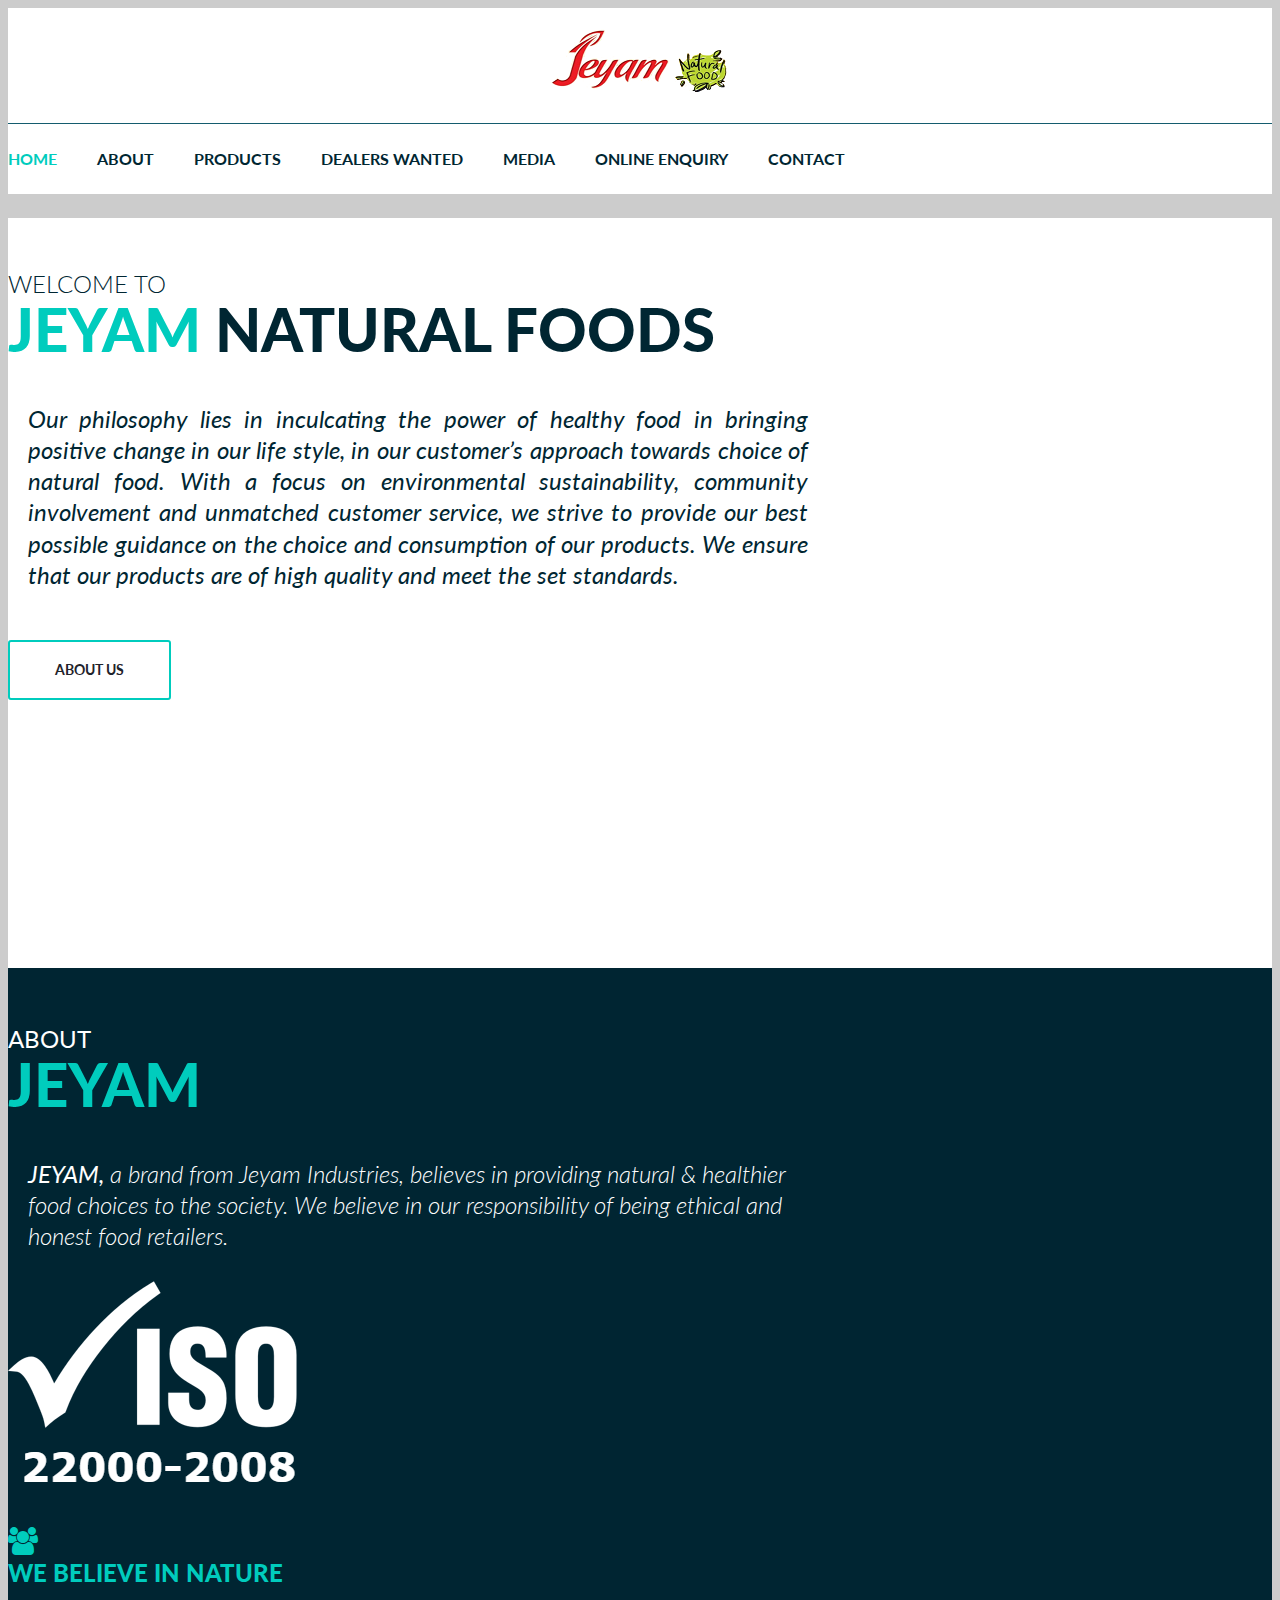
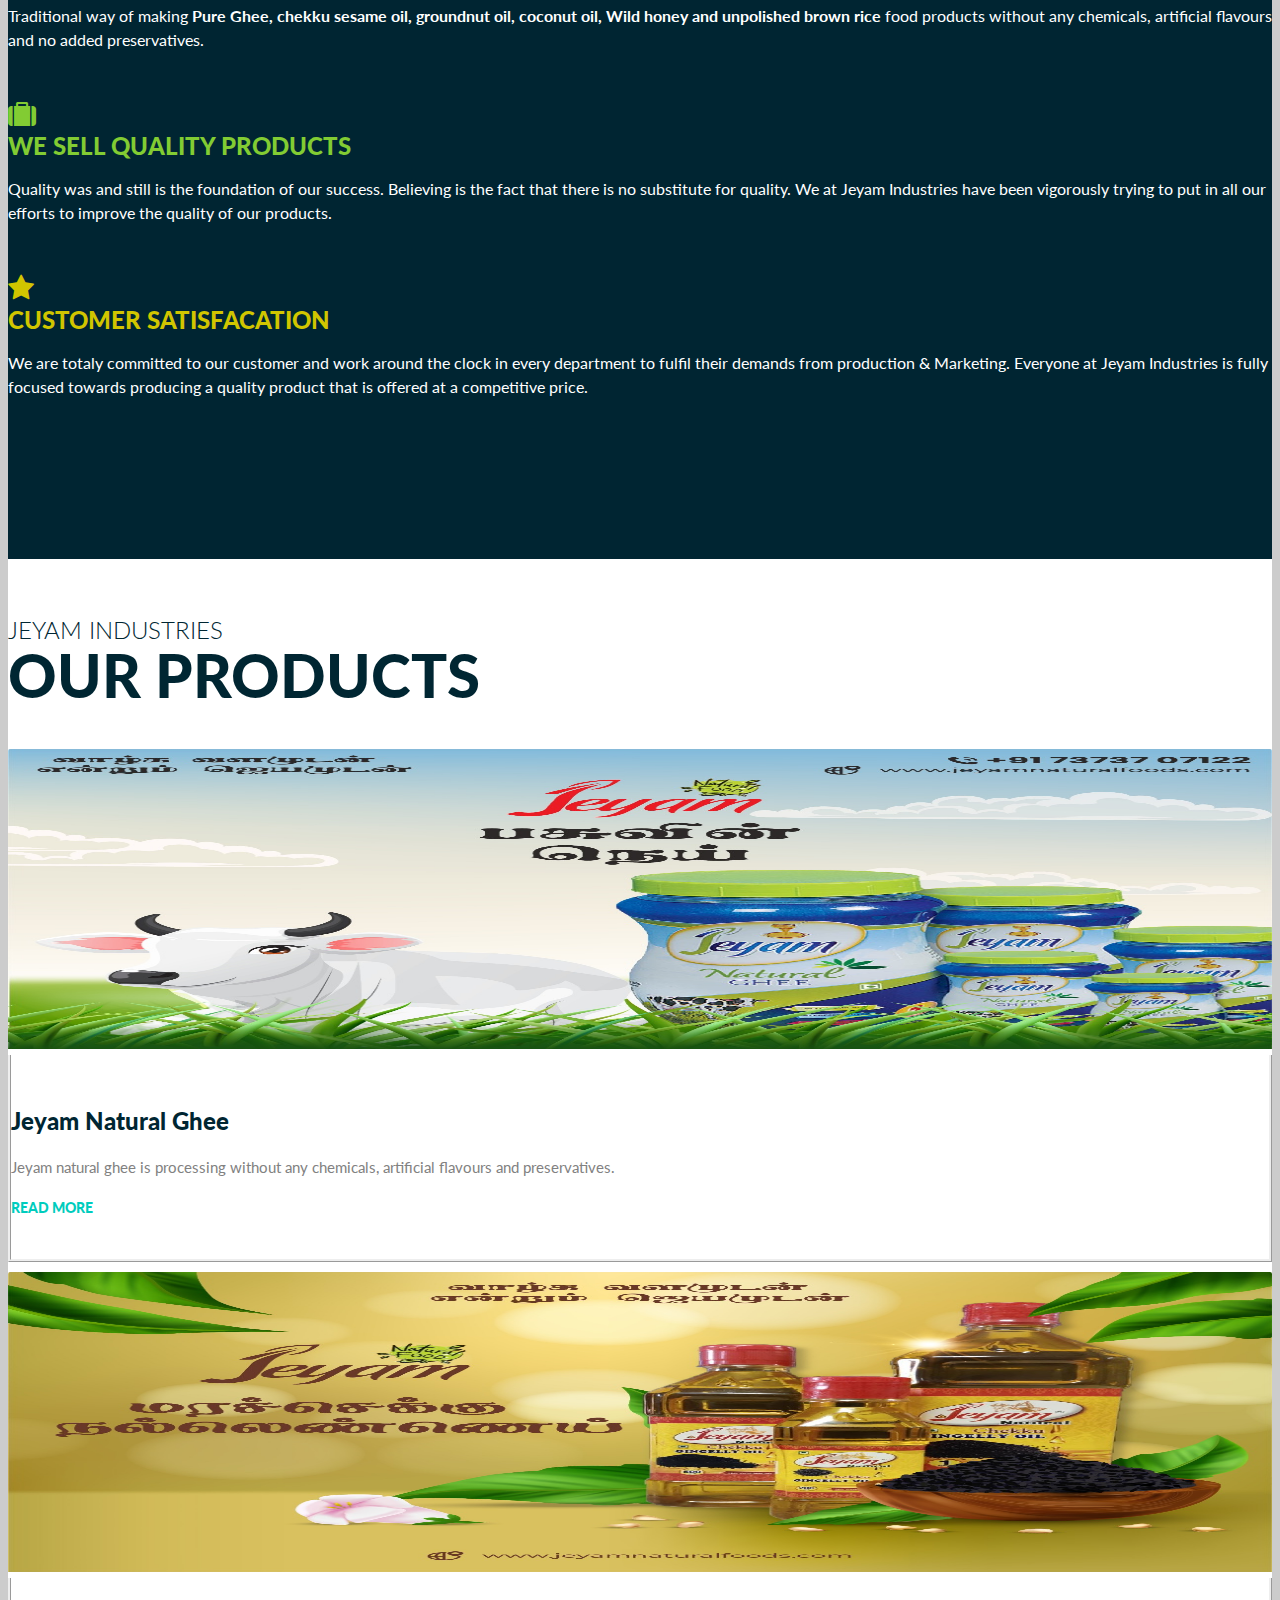
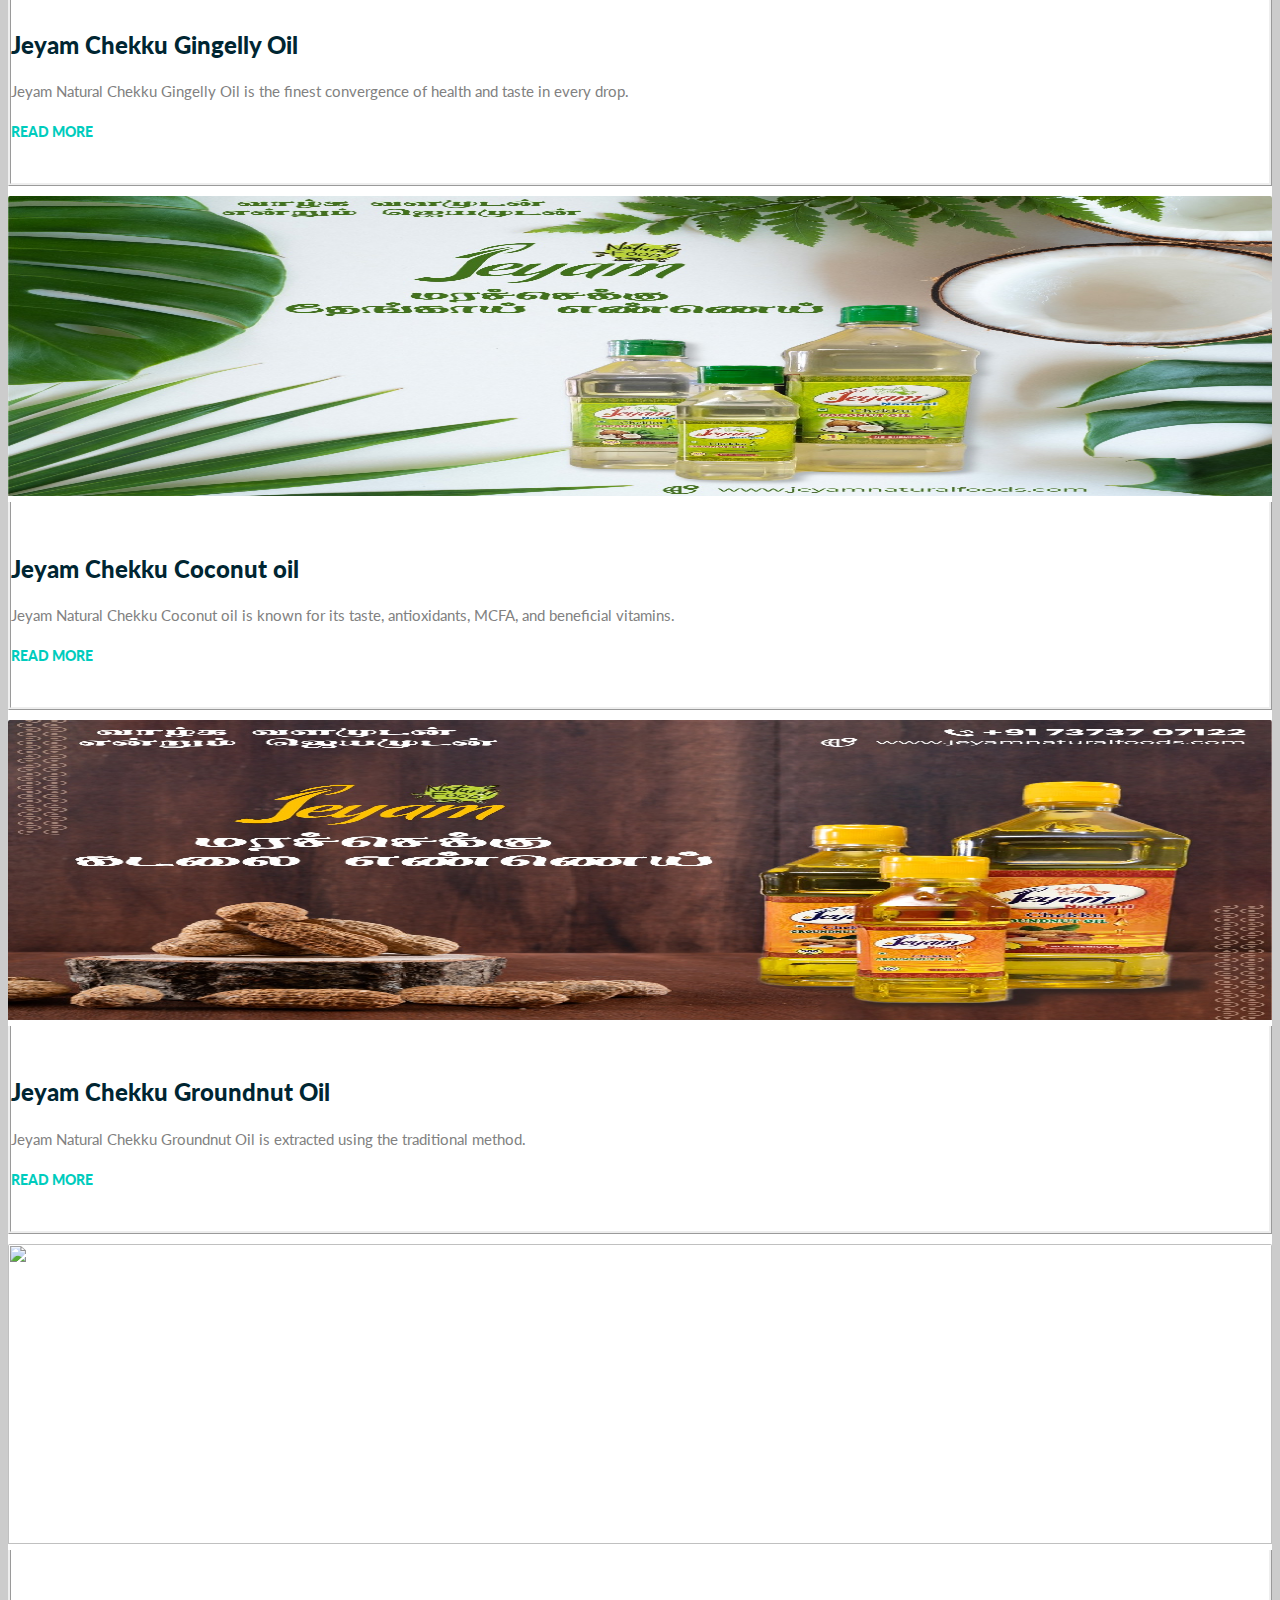
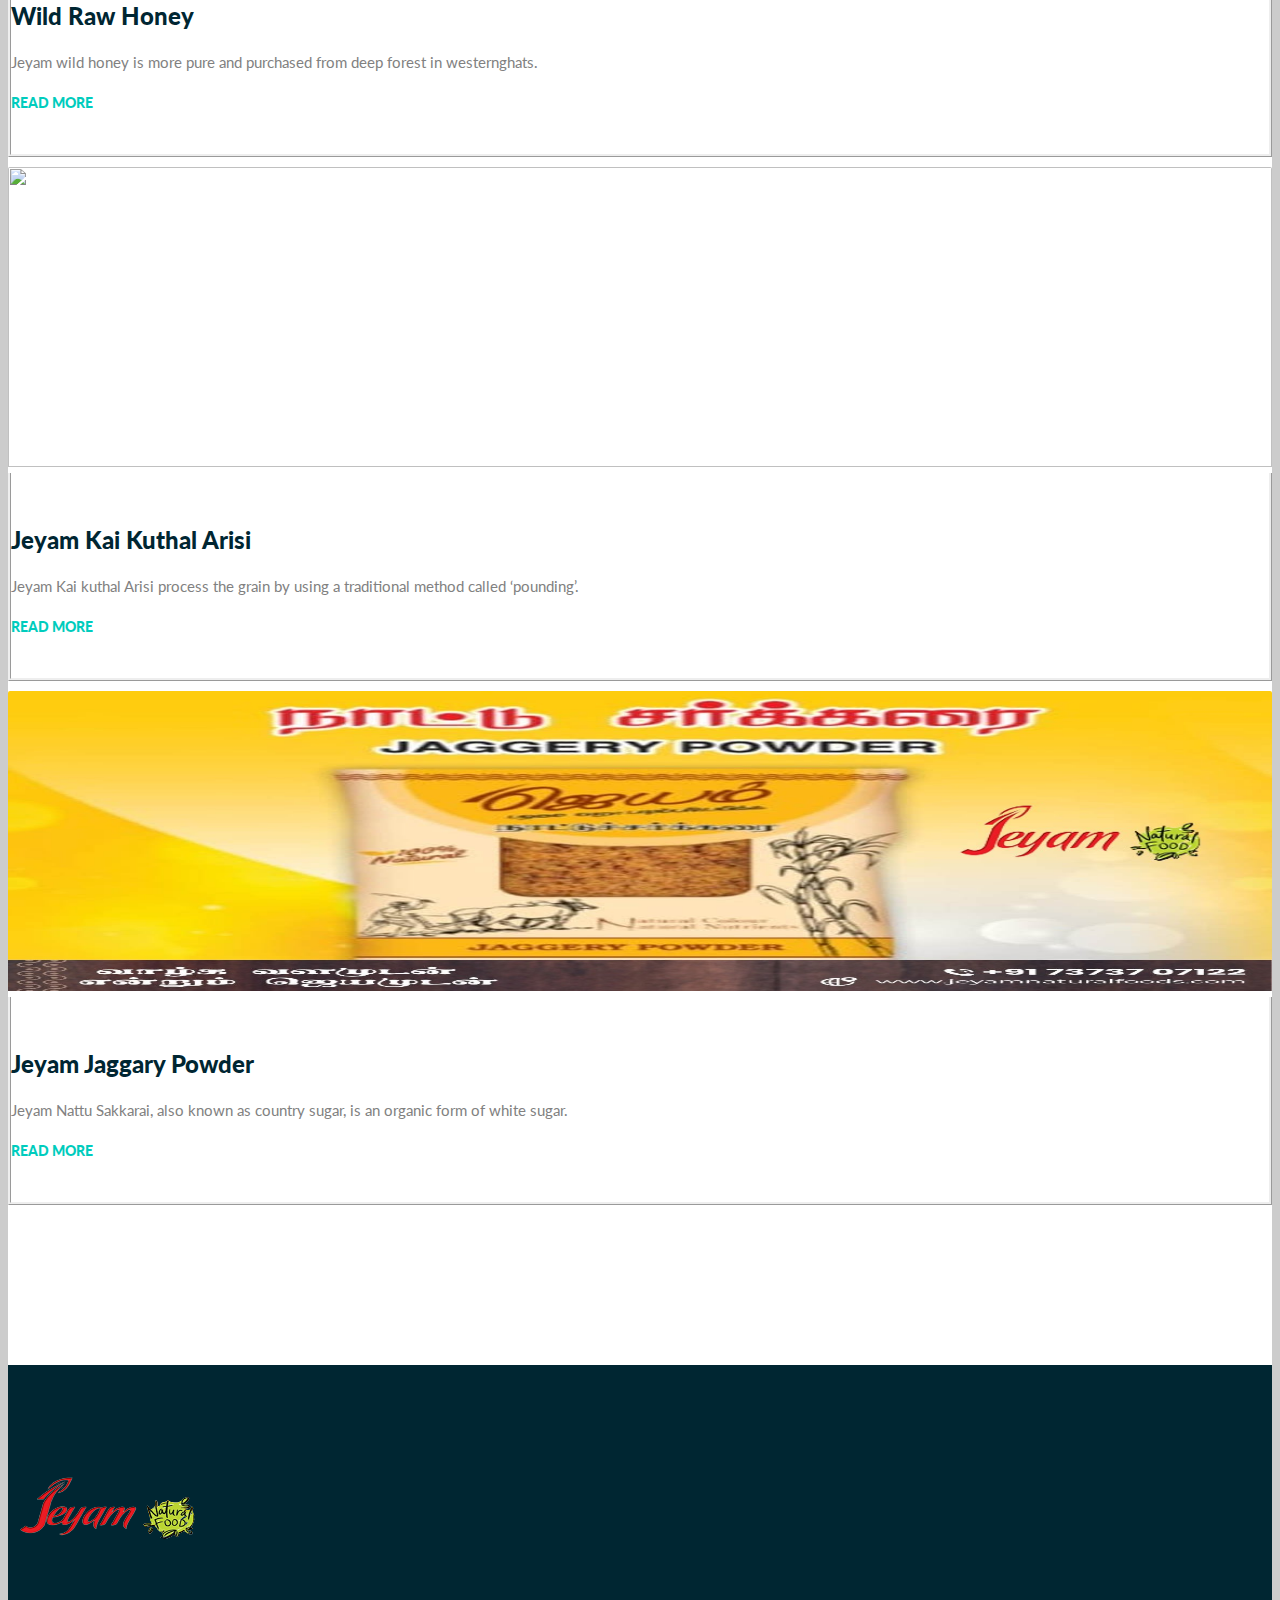
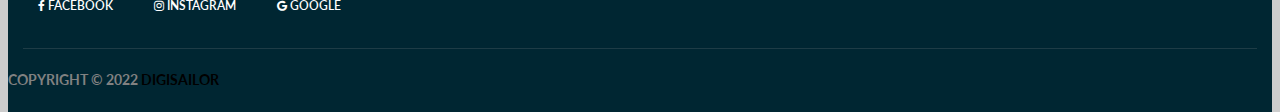
==== public/index.html @ 8c20fc92 "Merge pull request #6 from FelixJes/main" ====
<!DOCTYPE html>
<!--[if lt IE 7]>      <html class="no-js lt-ie9 lt-ie8 lt-ie7"> <![endif]-->
<!--[if IE 7]>         <html class="no-js lt-ie9 lt-ie8"> <![endif]-->
<!--[if IE 8]>         <html class="no-js lt-ie9"> <![endif]-->
<!--[if gt IE 8]><!-->
<html class="no-js">
<!--<![endif]-->

<head>
	<title>Jeyam Industries</title>
	<link rel="icon" type="image/png" href="images/new logo.png">
	<meta charset="utf-8">
	<!--[if IE]>
		<meta http-equiv="X-UA-Compatible" content="IE=edge">
	<![endif]-->
	<meta name="description" content="">
	<meta name="viewport" content="width=device-width, initial-scale=1">
	<!-- Place favicon.ico and apple-touch-icon.png in the root directory -->
	<link rel="stylesheet" href="css/bootstrap.min.css">
	<link rel="stylesheet" href="css/animations.css">
	<link rel="stylesheet" href="css/fonts.css">
	<link rel="stylesheet" href="css/main.css" class="color-switcher-link">
	<link rel="stylesheet" href="css/shop.css">
	<link rel='stylesheet' href='https://cdnjs.cloudflare.com/ajax/libs/font-awesome/4.7.0/css/font-awesome.min.css'>          
	<script src="js/vendor/modernizr-2.6.2.min.js"></script>
	<!--[if lt IE 9]>-->
		<!-- <script src="js/vendor/html5shiv.min.js"></script>
		<script src="js/vendor/respond.min.js"></script>
		<script src="js/vendor/jquery-1.12.4.min.js"></script> -->
	<!--[endif]-->
	
</head>

<body>
	<!--[if lt IE 9]>
		<div class="bg-danger text-center">You are using an <strong>outdated</strong> browser. Please <a href="http://browsehappy.com/" class="highlight">upgrade your browser</a> to improve your experience.</div>
	<![endif]-->
	<div class="preloader">
		<div class="preloader_image"></div>
	</div>
	
	<!-- Unyson messages modal -->
	<div class="modal fade" tabindex="-1" role="dialog" id="messages_modal">
		<div class="fw-messages-wrap ls with_padding">
			<!-- Uncomment this UL with LI to show messages in modal popup to your user: -->
			<!--
		<ul class="list-unstyled">
			<li>Message To User</li>
		</ul>
		-->
		</div>
	</div>
	<!-- eof .modal -->
	<!-- wrappers for visual page editor and boxed version of template -->
	<div id="canvas">
		<div id="box_wrapper">
			<!-- template sections -->
			<section class="page_toplogo ls section_padding_top_5 section_padding_bottom_5 toggler_right">
				<div class="container">
					<div class="row">
						<div class="col-sm-12 text-md-center"> <a href="index.html" class="logo top_logo">
                    <img src="images/new logo.png" alt="">
                </a>
				
							<!-- header toggler --><span class="toggle_menu"><span></span></span>
						</div>
					</div>
				</div>
			</section>
			<header class="page_header header_white columns_margin_0">
				<div class="container">
					<div class="row">
						<div class="col-sm-12 text-center">
							<!-- main nav start -->
							<nav class="mainmenu_wrapper">
								<ul class="mainmenu nav sf-menu">
									<li class="active"> <a href="index.html">Home</a> </li>
									<li> <a href="about.html">About</a> </li>
									<li > <a href="#">Products</a>
										<ul>
											<li> <a href="jeyam-natural-ghee.html">Natural Ghee/இயற்கை நெய் </a> </li>
											<li> <a href="jeyam-raw-wild-honey.html">Wild Raw Honey/காட்டுத்தேன்</a> </li>
											<li> <a href="jeyam-nattu-sarkarai-jaggery-powder.html">Nattu Sarkarai/நாட்டு சக்கரை </a> </li>
											<li> <a href="jeyam-kai-kuthal-arisi-hand-pounded-rice.html">Kaikuthal Arisi/கை குத்தல் அரிசி </a> </li>
											<li> <a href="jeyam-chekku-gingelly-oil.html">Chekku Gingelly Oil/செக்கு நல்லெண்ணெய்</a> </li>
											<li> <a href="jeyam-chekku-coconut-oil	.html">Chekku Coconut Oil/செக்கு தேங்காய் எண்ணெய்</a> </li>
											<li> <a href="jeyam-chekku-groundnut-oil.html">Chekku Groundnut Oil/செக்கு நிலக்கடலை எண்ணெய்</a> </li>
											
										</ul>
									</li>
									
									<li> <a href="dealers-wanted.html">Dealers Wanted</a> </li>
									<li> <a href="media.html"> Media</a> </li>
									<li> <a href="Online-enquiry.html">Online Enquiry</a> </li>
									<li> <a href="contact.html">Contact</a> </li>
										
									<!-- eof contacts -->
								</ul>
							</nav>
							<!-- eof main nav -->
						</div>
					</div>
				</div>
				
			</header>

			<section>
                <div>
					<img src="images/jeyam-home.jpg" alt="">
				</div>
				
			</section>
		
			<!-- <section class="intro_section page_mainslider ds">
				<div class="flexslider vertical-nav" data-dots="false" data-nav="true" >
					<ul class="slides"> -->
						<!-- <li> <img src="images/slide5.jpeg" alt="">
							
						</li> -->
						<!-- <li> <img src="images/ghee-home.jpg"  alt="">
							
						</li>
						<li> <img src="images/gin-oil-home.jpg" alt="">
							
						</li>
						<li> <img src="images/gro-oil-home.jpg"  alt="">
							
						</li>
						<li> <img src="images/c-oil-home.jpg"  alt="">
							
						</li>
						<li> <img src="images/slide01.jpg"   alt="">
							
						</li>
						<li> <img src="images/slide04.jpg"   alt="">
							
						</li> -->
						
						
						<!-- <li> <img src="images/slide11.jpeg" style="height: 750px; width: 1905px;" alt="">
							
						</li>
						<li> <img src="images/slide12.jpeg" style="height: 750px; width: 1905px;" alt="">
							
						</li> -->
						
					<!-- </ul>
				</div> -->
				<!-- eof flexslider -->
			<!-- </section> -->
			<!-- <section id="fuatures" class="columns_padding_0">
				<div class="container-fluid justify text-center" >
					
						<div class="col-lg-6 col-md-6 col-sm-12">
							<div class="teaser media media-xxs-block inline-block  hover_icon with_padding big_padding">
								
										<img src="images/no-preservatives.png"  alt="">
								
								
							</div>
						</div>
						<div class="col-lg-6 col-md-6 col-sm-12">
							<div class="teaser media media-xxs-block inline-block  hover_icon with_padding big_padding">
									<img src="images/no-chemicals.png"  alt="">
							</div>
						</div>
						<div class="col-lg-12 col-md-12 col-sm-12">
							<div class="teaser media media-xxs-block inline-block  hover_icon with_padding big_padding">
									<img src="images/no-flavours.png"  alt="">
							</div>
						</div>
					
				</div>
			</section> -->
			<section id="about" class="ls page_about background_cover section_padding_top_150 section_padding_bottom_150">
				<div class="container">
					<div class="row">
						<!-- <div class="col-sm-6 col-sm-offset-6 col-md-6 col-md-offset-6 text-center">
							<h2 class="section_header"> <span class="small">Welcome to</span><span class="highlight"> Jeyam</span> Natural Foods </h2>
							<h4 class="fontsize_20"> <b>Our philosophy lies in inculcating the power of healthy food in bringing positive change in our life style, in our customer’s approach towards choice of natural food. With a focus on environmental sustainability, community involvement and unmatched customer service, we strive to provide our best possible guidance on the choice and consumption of our products. We ensure that our products are of high quality and meet the set standards.</b>
							</h4>
							<p class="topmargin_50"> <a href="about.html" class="theme_button color1 inverse">About us</a> </p>
						</div> -->
						<div>
						
							<h2 class="section_header welcome"> <span class="small">Welcome to</span><span class="highlight"> Jeyam</span> Natural Foods </h2>
							<h4 class="fontsize_20"style="text-align: justify;"> <b>Our philosophy lies in inculcating the power of healthy food in bringing positive change in our life style, in our customer’s approach towards choice of natural food. With a focus on environmental sustainability, community involvement and unmatched customer service, we strive to provide our best possible guidance on the choice and consumption of our products. We ensure that our products are of high quality and meet the set standards.</b>
							</h4>
							<p class="topmargin_50"style="text-align: justify;"> <a href="about.html" class="theme_button color1 inverse">About us</a> </p>
						</div>
					</div>
				</div>
			</section>
			<section id="features" class="ds color parallax page_features section_padding_top_150 section_padding_bottom_150">
				<div class="container">
					<div class="row">
						<div class="col-md-6 col-lg-5">
							<h2 class="section_header"> <span class="small"><b>About</b></span> <span class="highlight">JEYAM</span> </h2>
							<h4 class="fontsize_20"> <strong>JEYAM, </strong> a brand from Jeyam Industries, believes in providing natural & healthier food choices to the society. We believe in our responsibility of being ethical and honest food retailers.
								
							</h4>
								 <img src="images/iso new.png" alt="">
						</div>
						<div class="col-md-6 col-lg-offset-1" style="font-size:medium;">
							<div class="teaser media">
								<div class="media-left">
									<div class="teaser_icon size_small highlight"> <i class="fa fa-users"></i> </div>
								</div>
								<div class="media-body">
									<h3 class="highlight text-uppercase">WE BELIEVE IN NATURE </h3>
									<p> Traditional way of making <strong> Pure Ghee, chekku sesame oil, groundnut oil, coconut oil, Wild honey and unpolished brown rice</strong> food products without any chemicals, artificial flavours and no added preservatives. </p>
								</div>
							</div>
							<div class="teaser media">
								<div class="media-left">
									<div class="teaser_icon size_small highlight2"> <i class="fa fa-suitcase"></i> </div>
								</div>
								<div class="media-body">
									<h3 class="highlight2 text-uppercase"> WE SELL QUALITY PRODUCTS
									</h3>
									<p> Quality was and still is the foundation of our success. Believing is the fact that there is no substitute for quality. We at Jeyam Industries have been vigorously trying to put in all our efforts to improve the quality of our products.
										
										 </p>
								</div>
							</div>
							<div class="teaser media">
								<div class="media-left">
									<div class="teaser_icon size_small highlight3"> <i class="fa fa-star"></i> </div>
								</div>
								<div class="media-body">
									<h3 class="highlight3 text-uppercase"> CUSTOMER SATISFACATION
									</h3>
									<p> We are totaly committed to our customer and work around the clock in every department to fulfil their demands from production & Marketing. Everyone at Jeyam Industries is fully focused towards producing a quality product that is offered at a competitive price.
										
									</p>
								</div>
							</div>
						</div>
					</div>
				</div>
			</section>
			
			<section id="news" class="ls section_padding_top_150 section_padding_bottom_150">
				<div class="container">
					<div class="row row-cols-1 row-cols-md-3 g-4">
						<div class="col-sm-12 text-center">
							<h2 class="section_header"> <span class="small">Jeyam Industries</span> Our Products </h2></div>
							<div class="col-lg-4 col-md-6" >
								<div class="card h-100 text-center">
								  <div class="item-media top_rounded overflow_hidden"> <img src="images/ghee-new.jpeg" class="card-img-top" style="height: 300px;" alt="">
<!-- 									  <div class="entry-meta-corner main_bg_color"> <span class="date">Natural</span> <span class="small-text big-spacing">Ghee</span> </div> -->
								  </div>
								  <div class="card-body" style="border-style: ridge;border-top-style: hidden;"><br>
									<h4 class="card-title"><b><a href="jeyam-natural-ghee.html">Jeyam Natural Ghee</a></b></h4>
									<p class="card-text" style="font-size: 15px;">Jeyam natural ghee is processing without any chemicals, artificial flavours and preservatives.</p>
									<p class="highlightlinks"> <a href="jeyam-natural-ghee.html" class="read-more"><b>read more</b></a> </p><br>
								  </div>
								</div>
							  </div>
							  <div class="col-lg-4 col-md-6">
								<div class="card h-100 text-center">
								  <div class="item-media top_rounded overflow_hidden"> <img src="images/gin-oil.jpeg" class="card-img-top" style="height: 300px;" alt="">
									  <!-- <div class="entry-meta-corner main_bg_color2"> <span class="date">Chekku</span> <span class="small-text big-spacing">gingelly Oil</span> </div> -->
								  </div>
								  <div class="card-body" style="border-style: ridge;border-top-style: hidden;"><br>
									<h4 class="card-title"><b><a href="jeyam-chekku-gingelly-oil.html">Jeyam Chekku Gingelly Oil</a></b></h4>
									<p class="card-text" style="font-size: 15px;">Jeyam Natural Chekku Gingelly Oil is the finest convergence of health and taste in every drop. </p>
									<p class="highlightlinks"> <a href="jeyam-chekku-gingelly-oil.html" class="read-more"><b>read more</b></a> </p><br>
								  </div>
								</div>
							  </div>
							  <div class="col-lg-4 col-md-6">
								<div class="card h-100 text-center">
								  <div class="item-media top_rounded overflow_hidden"> <img src="images/c-oil.jpeg" class="card-img-top" style="height: 300px;" alt="">
									  <!-- <div class="entry-meta-corner main_bg_color3"> <span class="date">Chekku</span> <span class="small-text big-spacing">Coconut Oil</span> </div> -->
								  </div>
								  <div class="card-body" style="border-style: ridge;border-top-style: hidden;"><br>
									<h4 class="card-title"><b><a href="jeyam-chekku-coconut-oil.html">Jeyam Chekku Coconut oil</a></b></h4>
									<p class="card-text" style="font-size: 15px;">Jeyam Natural Chekku Coconut oil is known for its taste, antioxidants, MCFA, and beneficial vitamins.   </p>
									<p class="highlightlinks"> <a href="jeyam-chekku-coconut-oil.html" class="read-more"><b>read more</b></a> </p><br>
								  </div>
								</div>
							  </div>
							  <div class="col-lg-4 col-md-6">
								<div class="card h-100 text-center">
								  <div class="item-media top_rounded overflow_hidden"> <img src="images/gro-oil.jpeg" class="card-img-top" style="height: 300px;" alt="">
									  <!-- <div class="entry-meta-corner main_bg_color"> <span class="date">Chekku</span> <span class="small-text big-spacing">Groundnut Oil</span> </div> -->
								  </div>
								  <div class="card-body" style="border-style: ridge;border-top-style: hidden;"><br>
									<h4 class="card-title"><b><a href="jeyam-chekku-groundnut-oil.html">Jeyam Chekku Groundnut Oil</a></b></h4>
									<p class="card-text" style="font-size: 15px;">Jeyam Natural Chekku Groundnut Oil is extracted using the traditional method.   </p>
									<p class="highlightlinks"> <a href="jeyam-chekku-groundnut-oil.html" class="read-more"><b>read more</b></a> </p><br>
								  </div>
								</div>
							  </div>
							  <div class="col-lg-4 col-md-6">
								<div class="card h-100 text-center">
								  <div class="item-media top_rounded overflow_hidden"> <img src="images/gallery/05.jpg" class="card-img-top" style="height: 300px;" alt="">
									  <!-- <div class="entry-meta-corner main_bg_color2"> <span class="date">Wild</span> <span class="small-text big-spacing">Raw Honey</span> </div> -->
								  </div>
								  <div class="card-body" style="border-style: ridge;border-top-style: hidden;"><br>
									<h4 class="card-title"><b><a href="jeyam-raw-wild-honey.html">Wild Raw Honey</a></b></h4>
									<p class="card-text" style="font-size: 15px;">Jeyam wild honey is more pure and purchased from deep forest in westernghats.    </p>
									<p class="highlightlinks"> <a href="jeyam-raw-wild-honey.html" class="read-more"><b>read more</b></a> </p><br>
								  </div>
								</div>
							  </div>
							  <div class="col-lg-4 col-md-6">
								<div class="card h-100 text-center">
								  <div class="item-media top_rounded overflow_hidden"> <img src="images/slide12.jpeg" class="card-img-top" style="height: 300px;" alt="">
									  <!-- <div class="entry-meta-corner main_bg_color3"> <span class="date">Natural</span> <span class="small-text big-spacing">Kaikutal Arisi</span> </div> -->
								  </div>
								  <div class="card-body" style="border-style: ridge;border-top-style: hidden;"><br>
									<h4 class="card-title"><b><a href="jeyam-kai-kuthal-arisi-hand-pounded-rice.html">Jeyam Kai Kuthal Arisi</a></b></h4>
									<p class="card-text" style="font-size: 15px;">Jeyam Kai kuthal Arisi process the grain by using a traditional method called ‘pounding’.    </p>
									<p class="highlightlinks"> <a href="jeyam-kai-kuthal-arisi-hand-pounded-rice.html" class="read-more"><b>read more</b></a> </p><br>
								  </div>
								</div>
							  </div>
							  <div class="col-lg-4 col-md-6">
								<div class="card h-100 text-center">
								  <div class="item-media top_rounded overflow_hidden"> <img src="images/nattu-new.jpg" class="card-img-top" style="height: 300px;" alt="">
									  <!-- <div class="entry-meta-corner main_bg_color"> <span class="date">Natural</span> <span class="small-text big-spacing">Nattu Sarkarai</span> </div> -->
								  </div>
								  <div class="card-body" style="border-style: ridge;border-top-style: hidden;"><br>
									<h4 class="card-title"><b><a href="jeyam-nattu-sarkarai-jaggery-powder.html">Jeyam Jaggary Powder</a></b></h4>
									<p class="card-text" style="font-size: 15px;">Jeyam Nattu Sakkarai, also known as country sugar, is an organic form of white sugar.    </p>
									<p class="highlightlinks"> <a href="jeyam-nattu-sarkarai-jaggery-powder.html" class="read-more"><b>read more</b></a> </p><br>
								  </div>
								</div>
							  </div>

					  </div>
					  </div>
				

			</section>

 			<!-- <section id="news" class="ls section_padding_top_150 section_padding_bottom_150">
				<div class="container">
					<div class="row">
						<div class="col-sm-12 text-center">
							<h2 class="section_header"> <span class="small">Jeyam Industries</span> Our Products </h2>
						 <div class="owl-carousel topmargin_50 col-sm-12" data-responsive-lg="3"> 
								<article class="vertical-item content-padding with_border rounded">
									<div class="item-media top_rounded overflow_hidden"> <img src="images/slide01.jpg" style="height: 240px;" alt="">
										<div class="entry-meta-corner main_bg_color"> <span class="date">Natural</span> <span class="small-text big-spacing">Ghee</span> </div>
									</div>
									<div class="item-content">
										<h4 class="entry-title"> <a href="jeyam-natural-ghee.html">Jeyam Natural Ghee</a> </h4>
										<p>Jeyam natural ghee is processing without any chemicals, artificial flavours and preservatives.<br><br></p>
										<p class="highlightlinks"> <a href="jeyam-natural-ghee.html" class="read-more">read more</a> </p>
									</div>
								</article>
								<article class="vertical-item content-padding with_border rounded">
									<div class="item-media top_rounded overflow_hidden"> <img src="images/gallery/02.jpg" alt="">
										<div class="entry-meta-corner main_bg_color2"> <span class="date">Chekku</span> <span class="small-text big-spacing">gingelly Oil</span> </div>
									</div>
									<div class="item-content">
										<h4 class="entry-title hover-color2"> <a href="jeyam-chekku-gingelly-oil.html">Jeyam Chekku Gingelly Oil</a> </h4>
										<p>Jeyam Natural Chekku Gingelly Oil is the finest convergence of health and taste in every drop. </p>
										<p class="highlight2links"> <a href="jeyam-chekku-gingelly-oil.html" class="read-more">read more</a> </p>
									</div>
								</article>
								<article class="vertical-item content-padding with_border rounded">
									<div class="item-media top_rounded overflow_hidden"> <img src="images/gallery/03.jpg" alt="">
										<div class="entry-meta-corner main_bg_color3"> <span class="date">Chekku</span> <span class="small-text big-spacing">Coconut Oil</span> </div>
									</div>
									<div class="item-content">
										<h4 class="entry-title hover-color3"> <a href="jeyam-chekku-coconut-oil.html">Chekku Coconut oil</a> </h4>
										<p>Jeyam Natural Chekku Coconut oil is known for its taste, antioxidants, medium chain fatty acids (MCFA), and beneficial vitamins.  </p>
										<p class="highlight3links"> <a href="jeyam-chekku-coconut-oil.html" class="read-more">read more</a> </p>
									</div>
								</article>							
							</div>
							<div class="row">
								<div class="col-sm-12 text-center">
									
									<div class="owl-carousel topmargin_50" data-responsive-lg="3">
										<article class="vertical-item content-padding with_border rounded">
											<div class="item-media top_rounded overflow_hidden"> <img src="images/gallery/04.jpg" alt="">
												<div class="entry-meta-corner main_bg_color3"> <span class="date">Chekku</span> <span class="small-text big-spacing">Groundnut Oil</span> </div>
											</div>
											<div class="item-content">
												<h4 class="entry-title hover-color3"> <a href="jeyam-chekku-groundnut-oil.html">Chekku Groundnut Oil</a> </h4>
												<p>Jeyam Natural Chekku Groundnut Oil is extracted using the traditional method.<br><br>   </p>
												<p class="highlight3links"> <a href="jeyam-chekku-groundnut-oil.html" class="read-more">read more</a> </p>
											</div>
										</article>
										<article class="vertical-item content-padding with_border rounded">
											<div class="item-media top_rounded overflow_hidden"> <img src="images/gallery/05.jpg" alt="">
												<div class="entry-meta-corner main_bg_color3"> <span class="date">Wild</span> <span class="small-text big-spacing">Raw Honey</span> </div>
											</div>
											<div class="item-content">
												<h4 class="entry-title hover-color3"> <a href="jeyam-raw-wild-honey.html">Wild Raw Honey</a> </h4>
												<p>Jeyam wild honey is more pure and purchased from deep forest in westernghats.  </p>
												<p class="highlight3links"> <a href="jeyam-raw-wild-honey.html" class="read-more">read more</a> </p>
											</div>
										</article>
										<article class="vertical-item content-padding with_border rounded">
											<div class="item-media top_rounded overflow_hidden"> <img src="images/gallery/06.jpg" alt="">
												<div class="entry-meta-corner main_bg_color3"> <span class="date">Natural</span> <span class="small-text big-spacing">Kaikutal Arisi</span> </div>
											</div>
											<div class="item-content">
												<h4 class="entry-title hover-color3"> <a href="jeyam-kai-kuthal-arisi-hand-pounded-rice.html">Jeyam Kai Kuthal Arisi</a> </h4>
												<p>Jeyam Kai kuthal Arisi process the grain by using a traditional method called ‘pounding’.  </p>
												<p class="highlight3links"> <a href="jeyam-kai-kuthal-arisi-hand-pounded-rice.html" class="read-more">read more</a> </p>
											</div>
										</article>
										
		
									
									</div>

									<div class="row">
										<div class="col-sm-12 text-center">
											
											<div class="owl-carousel topmargin_50" data-responsive-lg="3">
												
												<article class="vertical-item content-padding with_border rounded">
													<div class="item-media top_rounded overflow_hidden"> <img src="images/gallery/07.jpg" alt="">
														<div class="entry-meta-corner main_bg_color3"> <span class="date">Natural</span> <span class="small-text big-spacing">Nattu Sarkarai</span> </div>
													</div>
													<div class="item-content">
														<h4 class="entry-title hover-color3"> <a href="jeyam-nattu-sarkarai-jaggery-powder.html">Jeyam Jaggary Powder</a> </h4>
														<p>Jeyam Nattu Sakkarai, also known as country sugar, is an organic form of white sugar.  </p>
														<p class="highlight3links"> <a href="jeyam-nattu-sarkarai-jaggery-powder.html" class="read-more">read more</a> </p>
													</div>
												</article>
											</div> 
						
						</div>
					</div>
				</div>
			</section> -->   


			<footer class="page_footer ds color section_padding_top_100 section_padding_bottom_10">
				<div class="container">
					<div class="row">
						<div class="col-sm-12 text-center"> <a href="index.html" class="logo vertical_logo">
                    <img src="images/transparent.png" alt="">
                </a>
							<ul class="topmargin_40 inline-content small-text semibold darklinks">
								<li> <i class="fa fa-facebook" aria-hidden="true"></i> <a href="https://www.facebook.com/Jeyam-Natural-Foods-324805741457162/?modal=admin_todo_tour" class="soc-facebook text-icon">Facebook</a> </li>
								<li> <i class="fa fa-instagram" aria-hidden="true"></i> <a href="https://www.instagram.com/jeyam_industries_/" class="soc-instagram text-icon">Instagram</a> </li>
								<li> <i class="fa fa-google" aria-hidden="true"></i> <a href="https://www.google.com/search?q=Jeyam+natural+Foods+-+Pure+Ghee,+Chekku+oil+and+Wil+Honey+Manufacturer+in+tamilnadu&stick=H4sIAAAAAAAAAA3LsQrCMBQF0EnxMy6Cm0JKqo2ugoogCA7Oz-SFhqYvEBtof8cvtdOZzmq53qhRf9TBaMveV3Wjm-qkRmea2u6PZMhY6w3_Fq87T9RDaCiZIi4puS92eJbMuLbMW5xb7rqCFCJIHN6ztyQ84UFSPNk5ckYQDNSHKOTKH3al9D5_AAAA&hl=en-GB&mat=CZ0CEUai_Bk4ElYBT5f1BpaFEoq7Ygp8ijSELLc8bUFN_aanppJ7NvfVtuIYPbxOhExskfIrm2xdw9W3JNiFoNcDEkSebLkfgViPozIUXRWHBXOIe5BUDaFYUDu1UoAtBg&authuser=0" class="soc-google text-icon">Google</a> </li>
							</ul>
						</div>
					</div>
				</div>
			</footer>
			<section class="ds color page_copyright section_padding_15 with_top_border_container">
				<div class="container">
					<div class="row">
						<div class="col-sm-12 text-center">
							<p class="small-text big">Copyright © 2022<a href="https://www.digisailor.com/">&nbsp;Digisailor</a></p>
						</div>
					</div>
				</div>
			</section>
		</div>
		<!-- eof #box_wrapper -->
	</div>
	<!-- eof #canvas -->
	<script src="js/compressed.js"></script>
	<script src="js/main.js"></script>
	
</body>


</html>
---- public/css/main.css ----
@charset "UTF-8";

@import url("https://fonts.googleapis.com/css?family=Lato:300,300i,400,400i,500,700,900|Vidaloka");
/**
*** Table Of Contents
*
* Bootstrap Overrides
  - columns
  - container
  - breadcrumbs
  - pagination
  - forms
  - carousel
  - accordion
  - progressbar
  - navs and tabs
  - tables
  - etc.
* General Styles for HTML tags
* Styled Lists
* Buttons
* JQuery Plugins
  - Owl Carousel
  - FlexSlider
  - prettyPhoto
  - Easy pieChart
  - Time Table
  - toTop
  - Countdown
* Vertical Margins and Paddings
* Common Sections Styles
  - parallax
  - page preloader
  - animated elements
  - boxed layout
* Helper Utilites
  - layout
  - borders, colors and backgrouns
  - dividers, margins and paddings
  - alignment
  - media items
* Header
* Side Header
  - side header layout
  - side menu styles
  - sidebar scroll plugin
* Light Section - .ls
* Grey Section - .ls.ms
* Dark Sections - .ds
* Color Section - .cs
* Template Specific Styles
  - topline styles
  - toplogo styles
  - title section (breadcrumbs) styles
  - template parallax sections
  - footer styles
  - copyrights styles
  - google map 
  - intro slider inside content
* Intro Section Styles
* Main Menu 
  - Desktop menu
  - Mobile menu
  - Mobile menu toggler
  - Mega Menu
* Subpages
  - 404
  - about
  - blog
  - single post
  - gallery
  - post formats
* Widgets
  - common widgets styles
  - search_mailchimp
  - nav_recent_categories
  - tags
  - popular
  - recent_posts
  - calendar
  - banner
  - slider
  - flickr
  - instagram
  - twitter
  - post_tabs
  - rss
  - access_press
* Shortcodes
  - teasers
  - testimonials
  - thumbnail
  - price tables 
  - contact forms
  - partners_carousel
* Social Icons
  - layout
  - corporate colors
*/
/*
** Template colors
*

Accent Colors:
1: #00ccbd
2: #82cc33

Light section (.ls) colors:
Text color in light section: #818181
Background color for light section and font color in dark section: #ffffff
Color for headings in light section and for background in dark section (.ds): #1f232b
Background color for light muted section (grey - .ls.ms): #f2f2f2
Background color for dark muted section (.ds.ms): #191c22
Border colors for elements in light section (and .with_border elements): #e5e9ea, rgba(0, 0, 0, 0.1)
Background color for elements in light section (.with_background): #f2f2f2

Dark section (.ds) colors: 
Text color in dark section: #818181
Border colors for elements in dark section: rgba(152, 152, 152, 0.2)
Background color for elements in dark section (.with_background): rgba(255, 255, 255, 0.05)

Color section (.cs) colors: 
Border colors for elements in color section: rgba(255, 255, 255, 0.2)

*/
/*
** Bootstrap Overrides
*/

@media only screen and (max-width: 600px) {
	video {
	  width: 380px;
	
	}
	.welcome{
		text-align: center;
	}
  }

  @media only screen and (min-width: 1050px) {
	video {
	  width: 945px;
	  
	}
	.welcome{
		text-align: left;
	}
  }

/* columns with 20 and 40 percents width */
.col-xs-20,
.col-sm-20,
.col-md-20,
.col-lg-20 {
	position: relative;
	min-height: 1px;
	padding-right: 15px;
	padding-left: 15px;
}

.col-xs-20 {
	width: 20%;
	float: left;
}

@media (min-width: 768px) {
	.col-sm-20 {
		width: 20%;
		float: left;
	}
}

@media (min-width: 992px) {
	.col-md-20 {
		width: 20%;
		float: left;
	}
}

@media (min-width: 1200px) {
	.col-lg-20 {
		width: 20%;
		float: left;
	}
}

.col-xs-40,
.col-sm-40,
.col-md-40,
.col-lg-40 {
	position: relative;
	min-height: 1px;
	padding-right: 15px;
	padding-left: 15px;
}

.col-xs-40 {
	width: 40%;
	float: left;
}

@media (min-width: 768px) {
	.col-sm-40 {
		width: 40%;
		float: left;
	}
}

@media (min-width: 992px) {
	.col-md-40 {
		width: 40%;
		float: left;
	}
}

@media (min-width: 1200px) {
	.col-lg-40 {
		width: 40%;
		float: left;
	}
}

/* half on .container in .container-fluid */
.container-left-half,
.container-right-half {
	padding-right: 15px;
	padding-left: 15px;
}

.container-left-half {
	margin-right: 0;
	margin-left: auto;
}

.container-right-half {
	margin-right: auto;
	margin-left: 0;
}

@media (min-width: 768px) {
	.container-left-half,
  .container-right-half {
		width: 375px;
	}
}

@media (min-width: 992px) {
	.container-left-half,
  .container-right-half {
		width: 485px;
	}
}

@media (min-width: 1200px) {
	.container-left-half,
  .container-right-half {
		width: 585px;
	}
}

/* bootstrap breadcrumbs*/
.breadcrumb {
	margin: 0;
	padding: 0;
	background-color: transparent;
	border-radius: 0;
	text-transform: uppercase;
	color: inherit;
	font-weight: 500;
	font-size: 14px;
}

.breadcrumb > .active {
	color: #ffffff;
}

.breadcrumb > li + li:before {
	color: #ffffff;
	padding: 0 10px 0 6px;
	content: "/";
	font-size: 12px;
	position: relative;
	top: -1px;
}

@media (min-width: 768px) {
	.breadcrumb > li + li:before {
		padding: 0 20px 0 16px;
	}
}

/* pagination */
.pagination {
	display: block;
	margin: 0;
	line-height: 0;
	padding: 0;
	border-radius: 0;
	line-height: 0;
}

.pagination > li {
	display: inline-block;
}

.pagination > li:last-child {
	margin-right: 0;
}

.pagination > li > a,
.pagination > li > span {
	text-align: center;
	padding: 0;
	border: none;
	color: #818181;
	background-color: transparent;
	font-size: 24px;
	margin-left: 0;
	min-width: 36px;
	border-radius: 0;
	line-height: 30px;
	font-weight: 700;
	text-transform: uppercase;
	border-radius: 0;
	-webkit-transform: scale(0.66667);
	transform: scale(0.66667);
	-webkit-transform-origin: center bottom;
	transform-origin: center bottom;
}

@media (min-width: 1200px) {
	.pagination > li > a,
  .pagination > li > span {
		font-size: 30px;
		min-width: 50px;
	}
}

.pagination > li:first-child > a,
.pagination > li:first-child > span,
.pagination > li:last-child > a,
.pagination > li:last-child > span {
	border-radius: 0;
}

.pagination > li > a:hover,
.pagination > li > span:hover,
.pagination > li > a:focus,
.pagination > li > span:focus,
.pagination > .active > a,
.pagination > .active > span,
.pagination > .active > a:hover,
.pagination > .active > span:hover,
.pagination > .active > a:focus,
.pagination > .active > span:focus {
	font-size: 24px;
	background-color: transparent;
	-webkit-transform: scale(1);
	transform: scale(1);
}

@media (min-width: 1200px) {
	.pagination > li > a:hover,
  .pagination > li > span:hover,
  .pagination > li > a:focus,
  .pagination > li > span:focus,
  .pagination > .active > a,
  .pagination > .active > span,
  .pagination > .active > a:hover,
  .pagination > .active > span:hover,
  .pagination > .active > a:focus,
  .pagination > .active > span:focus {
		font-size: 30px;
	}
}

.pagination > .disabled > a,
.pagination > .disabled > span,
.pagination > .disabled > a:hover,
.pagination > .disabled > span:hover,
.pagination > .disabled > a:focus,
.pagination > .disabled > span:focus {
	color: #e5e9ea;
}

/* forms */
input[type="text"],
input[type="email"],
input[type="url"],
input[type="password"],
input[type="search"],
input[type="tel"],
input[type="number"],
input[type="date"],
textarea,
select,
.form-control {
	height: 50px;
	background-color: transparent;
	border-radius: 3px;
	box-shadow: none;
	color: #1f232b;
	padding-left: 30px;
	padding-right: 20px;
	padding-top: 8px;
	padding-bottom: 12px;
	font-size: 16px;
	line-height: 30px;
	font-weight: 400;
	border: 2px solid #d6d6d6;
}

input[type="text"] + .theme_button,
input[type="email"] + .theme_button,
input[type="url"] + .theme_button,
input[type="password"] + .theme_button,
input[type="search"] + .theme_button,
input[type="tel"] + .theme_button,
input[type="number"] + .theme_button,
input[type="date"] + .theme_button,
textarea + .theme_button,
select + .theme_button,
.form-control + .theme_button {
	position: absolute;
	padding: 0;
	top: 0;
	right: 0;
	width: 50px;
	height: 50px;
	text-align: center;
	line-height: 46px;
	color: #ffffff;
	box-shadow: none;
	border-radius: 0 3px 3px 0;
	cursor: pointer;
}

input[type="text"] + .theme_button i,
input[type="email"] + .theme_button i,
input[type="url"] + .theme_button i,
input[type="password"] + .theme_button i,
input[type="search"] + .theme_button i,
input[type="tel"] + .theme_button i,
input[type="number"] + .theme_button i,
input[type="date"] + .theme_button i,
textarea + .theme_button i,
select + .theme_button i,
.form-control + .theme_button i {
	font-size: 1em;
	top: 0;
}

input[type="text"] + .theme_button.no-bg-button,
input[type="email"] + .theme_button.no-bg-button,
input[type="url"] + .theme_button.no-bg-button,
input[type="password"] + .theme_button.no-bg-button,
input[type="search"] + .theme_button.no-bg-button,
input[type="tel"] + .theme_button.no-bg-button,
input[type="number"] + .theme_button.no-bg-button,
input[type="date"] + .theme_button.no-bg-button,
textarea + .theme_button.no-bg-button,
select + .theme_button.no-bg-button,
.form-control + .theme_button.no-bg-button {
	font-size: 14px;
	color: #82cc33;
	background-color: transparent !important;
	border-color: transparent !important;
}

input[type="text"] + .theme_button.color1:hover, input[type="text"] + .theme_button.color1:focus, input[type="text"] + .theme_button.color1:active,
input[type="email"] + .theme_button.color1:hover,
input[type="email"] + .theme_button.color1:focus,
input[type="email"] + .theme_button.color1:active,
input[type="url"] + .theme_button.color1:hover,
input[type="url"] + .theme_button.color1:focus,
input[type="url"] + .theme_button.color1:active,
input[type="password"] + .theme_button.color1:hover,
input[type="password"] + .theme_button.color1:focus,
input[type="password"] + .theme_button.color1:active,
input[type="search"] + .theme_button.color1:hover,
input[type="search"] + .theme_button.color1:focus,
input[type="search"] + .theme_button.color1:active,
input[type="tel"] + .theme_button.color1:hover,
input[type="tel"] + .theme_button.color1:focus,
input[type="tel"] + .theme_button.color1:active,
input[type="number"] + .theme_button.color1:hover,
input[type="number"] + .theme_button.color1:focus,
input[type="number"] + .theme_button.color1:active,
input[type="date"] + .theme_button.color1:hover,
input[type="date"] + .theme_button.color1:focus,
input[type="date"] + .theme_button.color1:active,
textarea + .theme_button.color1:hover,
textarea + .theme_button.color1:focus,
textarea + .theme_button.color1:active,
select + .theme_button.color1:hover,
select + .theme_button.color1:focus,
select + .theme_button.color1:active,
.form-control + .theme_button.color1:hover,
.form-control + .theme_button.color1:focus,
.form-control + .theme_button.color1:active {
	color: #ffffff;
	background-color: #071c1f;
}

@media (min-width: 1200px) {
	input[type="text"],
  input[type="email"],
  input[type="url"],
  input[type="password"],
  input[type="search"],
  input[type="tel"],
  input[type="number"],
  input[type="date"],
  textarea,
  select,
  .form-control {
		height: 60px;
	}

	input[type="text"] + .theme_button,
  input[type="email"] + .theme_button,
  input[type="url"] + .theme_button,
  input[type="password"] + .theme_button,
  input[type="search"] + .theme_button,
  input[type="tel"] + .theme_button,
  input[type="number"] + .theme_button,
  input[type="date"] + .theme_button,
  textarea + .theme_button,
  select + .theme_button,
  .form-control + .theme_button {
		height: 60px;
		width: 60px;
		line-height: 56px;
	}
}

.form-group {
	position: relative;
	margin-bottom: 20px;
}

.form-group-wrap {
	position: relative;
}

.inline-form .form-group-wrap {
	display: inline-block;
}

/* select styling */
.form-control option {
	color: #1f232b;
	background-color: #ffffff;
}

.form-control-unstyled {
	border: none;
	background-color: transparent;
}

/* select styling */
.select-group {
	position: relative;
	border-radius: 0;
	padding: 0;
	border: 2px solid #e5e9ea;
	border-radius: 3px;
}

.select-group select {
	height: 46px;
	position: relative;
	cursor: pointer;
	z-index: 1;
	padding-right: 20px;
	-webkit-appearance: none;
	-moz-appearance: none;
	appearance: none;
	background-color: transparent;
	border: none !important;
	box-shadow: none !important;
}

.select-group select + .theme_button {
	top: -2px;
	right: -2px;
}

@media (min-width: 1200px) {
	.select-group select {
		height: 56px;
	}
}

.select-group select::-ms-expand {
	display: none;
}

.select-group .empty {
	color: #818181;
	font-style: italic;
	text-transform: uppercase;
	font-size: 14px;
}

.select-group option {
	font-style: normal;
	font-weight: 400;
}

.select-group option[data-default] {
	color: #aeaeae;
	font-style: italic;
}

.select-group:hover .theme_button {
	background-color: #002632 !important;
	border-color: #002632 !important;
}

.select-group:hover .theme_button {
	transition: all 0.05s linear 0s;
}

.cs .select-group:hover .theme_button {
	color: #ffffff;
}

.select-group .theme_button {
	font-size: 16px;
}

.inline-form .select-group {
	display: inline-block;
	min-width: 200px;
}

.form-control:focus {
	border-color: #818181;
	box-shadow: none;
}

.form-control.invalid {
	box-shadow: 0 0 0 2px #00ccbd;
}

.form-control:focus {
	border-color: rgba(129, 129, 129, 0.5);
}

.form-control:-moz-placeholder {
	color: #818181;
	font-style: italic;
	text-transform: uppercase;
	font-size: 14px;
}

.form-control::-moz-placeholder {
	color: #818181;
	font-style: italic;
	text-transform: uppercase;
	font-size: 14px;
}

.form-control:-ms-input-placeholder {
	color: #818181;
	font-style: italic;
	text-transform: uppercase;
	font-size: 14px;
}

.form-control::-webkit-input-placeholder {
	color: #818181;
	font-style: italic;
	text-transform: uppercase;
	font-size: 14px;
}

.form-control:focus:-moz-placeholder {
	color: transparent;
}

.form-control:focus::-moz-placeholder {
	color: transparent;
}

.form-control:focus:-ms-input-placeholder {
	color: transparent;
}

.form-control:focus::-webkit-input-placeholder {
	color: transparent;
}

/*icons for forms */
form label + i,
form label + i {
	position: absolute;
	font-size: 14px;
	left: 17px;
	top: 17px;
	width: 1em;
	line-height: 1;
	text-align: center;
}

@media (min-width: 1200px) {
	form label + i,
  form label + i {
		top: 22px;
	}
}

form label + i + .form-control,
form label + i + .form-control {
	padding-left: 45px;
}

form .with_icon {
	padding-left: 25px;
}

form .with_icon + [class*="fa-"],
form .with_icon + [class*="icon2-"] {
	position: absolute;
	top: 17px;
	left: 2px;
	font-size: 12px;
}

form .with_icon:focus + [class*="fa-"],
form .with_icon:focus + [class*="icon2-"] {
	color: #82cc33;
}

label {
	font-weight: inherit;
}

.checkbox label,
.radio label {
	font-weight: inherit;
}

.checkbox label[for],
.radio label[for] {
	font-weight: inherit;
}

.form-control + [class*="icon2-"] {
	position: absolute;
	font-size: 24px;
	left: 20px;
	top: 50%;
	color: #00ccbd;
}

.checkbox label[for] + input[type=checkbox],
.checkbox label[for] + input[type=radio],
.radio label[for] + input[type=checkbox],
.radio label[for] + input[type=radio] {
	left: 20px;
}

input[type=checkbox],
input[type=radio] {
	margin-top: 6px;
}

.form-wrapper.with_background, .form-wrapper.muted_background, .form-wrapper.cs, .form-wrapper.ds, .form-wrapper.ls {
	padding: 35px;
}

.form-inline-button .form-inline {
	position: relative;
}

.form-inline-button .form-inline .form-control {
	width: 100%;
	margin: 0;
}

.form-inline-button .form-inline label {
	display: block;
}

.form-inline-button .form-inline label[for] {
	display: none;
}

.form-inline-button .form-inline .form-group {
	display: block;
	vertical-align: top;
	position: relative;
}

@media (min-width: 768px) {
	.form-inline-button .form-inline .form-group.inline-block {
		min-width: 370px;
		margin-right: 5px;
	}
}

.form-inline-button .form-inline [type="text"],
.form-inline-button .form-inline [type="password"],
.form-inline-button .form-inline [type="search"],
.form-inline-button .form-inline [type="email"] {
	padding-right: 50px;
	width: 100%;
}

.form-inline-button .form-inline [type="submit"],
.form-inline-button .form-inline .theme_button {
	font-size: 0;
	padding-left: 22px;
	padding-right: 22px;
	margin: 0;
	position: absolute;
	right: 0;
	top: 0;
	border: none;
	background-color: #00ccbd;
	color: #ffffff;
}

.form-inline-button .form-inline [type="submit"] i,
.form-inline-button .form-inline .theme_button i {
	font-size: 16px;
	content: "\e656";
	font-family: 'rt-icons-2';
	line-height: 1;
	top: 0;
}

.form-inline-button .form-inline [type="submit"]:hover,
.form-inline-button .form-inline .theme_button:hover {
	opacity: 0.5;
}

.has-error .form-control {
	border-color: #00ccbd;
}

.has-error label,
.has-error .help-block {
	color: #00ccbd;
}

/*styled checkbox */
.checkbox input[type="checkbox"] {
	display: none;
}

.checkbox label + input[type="checkbox"],
.checkbox label > input[type="checkbox"] {
	display: inline-block;
}

input[type="checkbox"] + label {
	padding-left: 0;
}

input[type="checkbox"] + label > a {
	color: #1f232b;
}

input[type="checkbox"] + label:before {
	content: "";
	display: inline-block;
	vertical-align: middle;
	margin: 0 10px 2px 0;
	text-align: center;
	width: 18px;
	height: 18px;
	line-height: 16px;
	font-size: 10px;
	border: 1px solid rgba(129, 129, 129, 0.3);
	border-radius: 50%;
	font-family: "FontAwesome";
}

input[type="checkbox"]:checked + label:before {
	content: "\f00c";
	color: #82cc33;
}

input[type="checkbox"]:disabled + label:before {
	background-color: #e5e9ea;
}

/*styled radio*/
.radio input[type="radio"] {
	display: none;
}

.radio label + input[type="radio"],
.radio label > input[type="radio"] {
	display: inline-block;
}

input[type="radio"] + label {
	padding-left: 0;
}

input[type="radio"] + label > a {
	color: #999999;
}

input[type="radio"] + label:before {
	content: "";
	display: inline-block;
	vertical-align: middle;
	margin-right: 10px;
	margin-bottom: 2px;
	width: 16px;
	height: 16px;
	border-radius: 50%;
	border: 2px solid #e5e9ea;
}

input[type="radio"]:checked + label:before {
	padding: 3px;
	background-color: #1f232b;
	background-clip: content-box;
}

input[type="radio"]:disabled + label:before {
	background-color: #e5e9ea;
}

.checkbox + .checkbox, .radio + .radio {
	margin-top: 0;
}

/* inline input with button */
.button-on-input {
	position: relative;
}

.button-on-input input[type*="text"],
.button-on-input input[type*="email"]
input[type*="password"],
.button-on-input .form-group {
	width: 100%;
}

.button-on-input button,
.button-on-input input[type*="submit"] {
	position: absolute;
	right: 0;
	top: 0;
	margin: 0;
}

/* carousel */
.carousel {
	overflow: hidden;
}

.carousel-indicators li {
	width: 10px;
	height: 10px;
	border-width: 0;
	background-color: #1f232b;
	margin: 0 3px;
	transition: all 0.2s ease-in-out 0s;
}

.carousel-indicators li:hover {
	opacity: 0.8;
}

.carousel-indicators .active {
	width: 10px;
	height: 10px;
	margin: 0 3px;
	background-color: #00ccbd;
}

.carousel-control.left,
.carousel-control.right {
	border: 1px solid #ffffff;
	color: #ffffff;
	border-radius: 0px;
	width: 50px;
	height: 50px;
	left: -50px;
	top: 50%;
	margin-top: -25px;
	text-shadow: none;
	opacity: 1;
	background-image: none;
	filter: alpha(opacity=100);
	text-align: center;
}

.carousel-control.right {
	right: -50px;
}

.carousel:hover .carousel-control {
	left: 50px;
}

.carousel:hover .carousel-control.right {
	left: auto;
	right: 50px;
}

.carousel-control.left span,
.carousel-control.right span {
	font-family: 'rt-icons-2';
	width: 50px;
	height: 50px;
	margin: 0;
	font-size: 16px;
	left: 0;
	top: 0;
	line-height: 50px;
}

.carousel-control .icon-prev:before {
	content: "\e7c4";
}

.carousel-control .icon-next:before {
	content: "\e7c5";
}

/* collapse accordion */
.panel-heading .panel-title {
	font-size: inherit;
	letter-spacing: 0;
	padding: 0;
	position: relative;
}

.panel-heading .panel-title > a {
	font-size: 12px;
	text-transform: uppercase;
	font-weight: 600;
	font-family: 'Open Sans', sans-serif;
	line-height: 1.3;
	display: block;
	padding: 22px 20px 23px 40px;
	background: #00ccbd;
	border: none;
	color: #ffffff;
	border-radius: 3px 3px 0 0;
	word-wrap: break-word;
}

@media (min-width: 1200px) {
	.panel-heading .panel-title > a {
		padding-left: 65px;
	}
}

.panel-heading .panel-title > a.collapsed:hover,
.panel-heading .panel-title > a:hover {
	background-color: #00ccbd;
	border-color: #00ccbd;
	color: #ffffff;
}

.panel-heading .panel-title > a.collapsed:hover i, .panel-heading .panel-title > a.collapsed:hover:after,
.panel-heading .panel-title > a:hover i,
.panel-heading .panel-title > a:hover:after {
	color: #ffffff;
}

.panel-heading .panel-title > a.collapsed {
	color: #818181;
	background: #e5e9ea;
	border-radius: 3px;
}

.panel-heading .panel-title > a.collapsed i {
	color: #00ccbd;
}

.panel-heading .panel-title > a:after {
	content: "-";
	position: absolute;
	text-align: center;
	left: 0;
	top: 0;
	width: 50px;
	height: 50px;
	line-height: 50px;
	font-size: 16px;
	font-weight: 200;
	transition: all 0.2s ease-in-out 0s;
}

@media (min-width: 1200px) {
	.panel-heading .panel-title > a:after {
		left: 15px;
	}
}

.panel-heading .panel-title > a.collapsed:after {
	content: "+";
	color: #00ccbd;
}

.panel-heading .panel-title > a > i {
	position: relative;
	width: 2em;
	padding-right: 30px;
	text-align: center;
	display: inline-block;
	line-height: 0;
}

.panel {
	box-shadow: none;
}

.panel-group .panel {
	border-radius: 5px;
	background-color: transparent;
}

.panel-default > .panel-heading {
	background-color: transparent;
	color: inherit;
	position: relative;
	border: none;
	border-radius: 0;
	padding: 0;
}

.panel-default {
	border: none;
}

.panel-group .panel + .panel {
	margin-top: 10px;
}

.panel-body {
	border: 2px solid #00ccbd;
	font-size: 14px;
	line-height: 24px;
	border-top: none !important;
	background-color: transparent;
}

.panel-body .media-left {
	padding-right: 15px;
}

.panel-body .media-left .img-circle {
	max-width: 220px;
}

.panel-body .media-left img {
	max-width: 200px;
	
}

.panel-group .panel-heading + .panel-collapse .panel-body {
	padding: 20px;
}

@media (min-width: 400px) {
	.panel-group .panel-heading + .panel-collapse .panel-body {
		padding: 30px;
	}
}

.collapse-unstyled .panel h4 {
	margin: 0 0 0.5em;
}

.collapse-unstyled .panel h4 a:after {
	color: #00ccbd;
	padding: 0 5px;
	display: inline-block;
	font-family: 'FontAwesome';
	content: "\f107";
}

.collapse-unstyled .panel h4 a.collapsed:after {
	content: "\f105";
}

.collapse-unstyled .panel-content {
	padding: 10px 20px;
}

/* progress bars */
.progress-bar-title {
	font-size: 14px;
	font-weight: 700;
	margin-bottom: 5px;
	text-transform: uppercase;
}

.progress {
	overflow: visible;
	height: 5px;
	margin-bottom: 25px;
	position: relative;
	border-radius: 2px;
	box-shadow: none;
	background-color: #f2f2f2;
}

.progress-bar {
	background-color: #00ccbd;
	color: inherit;
	box-shadow: none;
	height: 5px;
	border-radius: 2px;
}

.progress-bar span {
	position: absolute;
	right: 0;
	top: -27px;
	font-size: 14px;
	font-weight: 700;
}

.progress-bar-success {
	background-color: #9cc026;
}

.progress-bar-info {
	background-color: #007ebd;
}

.progress-bar-warning {
	background-color: #f9b516;
}

.progress-bar-danger {
	background-color: #dc5753;
}

.progress-bar-color2 {
	background-color: #82cc33;
}

.progress-bar-color3 {
	background-color: #d1c500;
}

.progress-bar-color4 {
	background-color: #50a2d4;
}

.progress-bar-color5 {
	background-color: #f1a62f;
}

.progress-bar-color6 {
	background-color: #fd6420;
}

/* nav and tabs */
.nav > li > a:hover,
.nav > li > a:focus {
	background-color: inherit;
}

.nav-unstyled {
	list-style: none;
	padding: 0;
	margin: 0 -12px;
}

.nav-unstyled li {
	display: inline-block;
	margin-bottom: -1px;
}

.nav-unstyled li a {
	display: inline-block;
	padding: 10px 12px;
	text-transform: uppercase;
	font-size: 12px;
	font-weight: 600;
}

.nav-unstyled .active a {
	color: #1f232b;
	border-color: #00ccbd;
}

.nav-tabs > li {
	margin-bottom: 0;
}

/*tabs*/
.tab-content {
	border-radius: 0 0 3px 3px;
	padding: 30px 20px;
	border: 2px solid #e5e9ea;
}

.tab-content.no-border {
	padding: 30px 0 0;
	border: none;
	box-shadow: none;
}

.tab-content.no-border.top-color-border:before {
	top: 0;
	left: 0;
	right: 0;
}

.tab-content.top-color-border {
	position: relative;
}

.tab-content.top-color-border:before {
	content: '';
	position: absolute;
	left: -2px;
	right: -2px;
	top: -2px;
	height: 5px;
	background-color: #00ccbd;
}

.tab-content.tab-unstyled {
	padding: 10px 0 0;
	border: none;
	background-color: transparent;
}

.ls .tab-content.tab-unstyled,
.ds .tab-content.tab-unstyled,
.cs .tab-content.tab-unstyled {
	background-color: transparent;
}

.tab-content .featured-tab-image {
	margin: -32px -22px 30px;
}

@media (min-width: 400px) {
	.tab-content .featured-tab-image {
		margin: -37px -37px 30px;
	}
}

@media (min-width: 400px) {
	.tab-content {
		padding: 35px;
	}
}

@media (min-width: 400px) {
	aside .tab-content {
		padding: 30px 20px;
	}
}

@media (min-width: 1200px) {
	.tab-content.big-padding {
		padding: 55px;
	}
}

.nav-tabs > li.active > a, .nav-tabs > li.active > a:hover, .nav-tabs > li.active > a:focus {
	border-bottom: none;
}

.nav-tabs {
	border-bottom: none;
	margin-top: 0px;
}

.nav-tabs > li + li {
	margin-left: 2px;
}

.nav-tabs > li > a {
	position: relative;
	z-index: 1;
	font-size: 10px;
	text-transform: uppercase;
	font-weight: 700;
	padding: 10px;
	margin-right: 0;
	margin-top: 0px;
	border: none;
	background-color: transparent;
	border: 2px solid rgba(129, 129, 129, 0.2);
	border-bottom: none;
	color: #818181;
	border-radius: 3px 3px 0 0;
}

.small-tabs .nav-tabs > li > a {
	padding: 10px;
}

.nav-tabs > li > a i {
	position: relative;
	top: 4px;
	padding-right: 5px;
	font-size: 1.6em;
	width: 1.5em;
	text-align: center;
	display: inline-block;
	line-height: 0;
}

@media (min-width: 992px) {
	.nav-tabs > li > a {
		padding: 12px 28px;
		font-size: 14px;
	}
}

@media (min-width: 1200px) {
	.nav-tabs > li > a {
		padding: 19px 45px;
	}
}

@media (max-width: 400px) {
	.nav-tabs > li > a {
		font-size: 10px;
		padding: 8px;
	}

	.small-tabs .nav-tabs > li > a {
		font-size: 10px;
		padding: 8px;
	}
}

.nav-tabs > li.active > a,
.nav-tabs > li.active > a:hover,
.nav-tabs > li.active > a:focus {
	border-color: #00ccbd;
	background-color: #00ccbd;
	color: #ffffff;
	border-width: 2px;
}

.nav-tabs > li > a:hover,
.nav-tabs > li > a:focus,
.nav-tabs.nav-justified > .active > a {
	border-color: #00ccbd;
	background-color: #00ccbd;
	color: #ffffff;
}

/*vertical tabs*/
.vertical-tabs .tab-content.no-border {
	padding-top: 0;
}

.vertical-tabs .nav > li > a {
	font-size: 12px;
	text-transform: uppercase;
	font-weight: 500;
	background-color: #f1f1f1;
	padding: 13px 40px 13px 30px;
	margin-bottom: 10px;
	position: relative;
	border-radius: 3px;
	color: #818181;
}

.vertical-tabs .nav > li > a i {
	position: relative;
	top: 4px;
	padding-right: 8px;
	font-size: 1.6em;
	width: 2em;
	text-align: center;
	display: inline-block;
	line-height: 0;
}

.vertical-tabs .nav > li > a:after {
	font-family: 'rt-icons-2';
	content: "\e7c5";
	position: absolute;
	font-size: 12px;
	line-height: 50px;
	text-align: center;
	right: 0;
	top: 0;
	bottom: 0;
	width: 46px;
	letter-spacing: 0;
}

.vertical-tabs.no-arrows .nav > li > a:after {
	display: none;
}

.vertical-tabs.no-arrows .nav > li > a {
	padding: 24px 0;
}

.vertical-tabs .nav > li.active a,
.vertical-tabs .nav > li > a:hover {
	background-color: #00ccbd;
	box-shadow: none;
	color: #ffffff;
}

@media (min-width: 768px) {
	.vertical-tabs .nav > li.active {
		position: relative;
		z-index: 2;
	}
}

/* modal */
.modal-backdrop.in {
	filter: alpha(opacity=80);
	opacity: .8;
}

.modal-content {
	border-radius: 1px;
}

.modal-content [class*="col-"]:last-child {
	margin-bottom: 0;
}

/* bootstrap tables */
.table > tbody > tr > td,
.table > tbody > tr > th,
.table > tfoot > tr > td,
.table > tfoot > tr > th,
.table > thead > tr > td,
.table > thead > tr > th {
	padding: 15px 15px;
	border-color: #e5e9ea;
}

.table {
	border-top: 1px solid #e5e9ea;
	border-bottom: 1px solid #e5e9ea;
}

.table td + th,
.table th + td,
.table th + th,
.table td + td {
	border-left: 1px solid #e5e9ea;
}

.table-bordered > thead > tr > td,
.table-bordered > thead > tr > th {
	border-bottom-width: 1px;
}

.table > tbody > tr > td.media-middle {
	vertical-align: middle;
}

.table-responsive {
	border: none;
}

/* bootstrap buttons */
.btn {
	padding: 22px 30px 22px;
	margin: 0 0 4px 0;
	font-weight: 700;
	border: none;
	border-radius: 0;
	outline: none;
	transition: all 0.3s ease-in-out 0s;
}

.btn:hover, .btn:focus {
	outline: none;
}

/* media elements */
.media {
	margin-top: 20px;
}

.media .media-object {
	max-width: 100px;
}

li.media:before,
li.media:after {
	display: block;
	content: '';
	clear: both;
}

.media-right,
.media > .pull-right {
	padding-left: 20px;
}

.media-left,
.media > .pull-left {
	padding-right: 20px;
}

.media-left img,
.media-right img {
	max-width: 85px;
}

@media (min-width: 768px) {
	.big-left-media .media-left img, .big-left-media
  .media-right img {
		max-width: 100px;
	}
}

.small-media .media-left {
	padding-right: 10px;
}

.small-media .media-right {
	padding-left: 10px;
}

.small-media .media-left img,
.small-media .media-right img {
	max-width: 40px;
}

td .media-body {
	width: auto;
}

/* bootstrap dropdown menu */
.dropdown-menu {
	box-shadow: none;
	border-radius: 0;
	border: 2px solid #00ccbd;
	z-index: 1001;
	font-size: 14px;
	margin-top: 0;
	padding-left: 0;
	padding-right: 0;
}

[class*="right"] .dropdown-menu {
	right: 0;
	left: auto;
}

.nav .open > .header-button,
.nav .open > .header-button:hover,
.nav .open > .header-button:focus {
	background-color: transparent;
}

.dropdown-menu > li > a:focus,
.dropdown-menu > li > a:hover {
	color: #1f232b;
	background-color: transparent;
}

.dropdwon-menu-title {
	padding: 10px 30px;
}

.well {
	box-shadow: none;
	border: none;
	border-radius: 0;
}

.embed-responsive-3by2 {
	padding-bottom: 66.666%;
}

.embed-placeholder:after {
	transition: all 0.2s ease-in-out 0s;
	content: "\f04b";
	font-family: 'FontAwesome';
	position: absolute;
	color: #ffffff;
	font-size: 14px;
	line-height: 56px;
	width: 60px;
	height: 60px;
	text-align: center;
	border: 2px solid #ffffff;
	border-radius: 50%;
	left: 50%;
	top: 50%;
	margin-left: -30px;
	margin-top: -30px;
}

.embed-placeholder:hover:after {
	opacity: 0.4;
}

.alert {
	border-radius: 2px;
	border-width: 0;
	padding: 17px 30px;
	margin-bottom: 10px;
	font-size: 12px;
	text-transform: uppercase;
	font-weight: 500;
	border-radius: 5px;
}

.alert i {
	position: relative;
	top: 1px;
}

.alert-success,
.alert-info,
.alert-warning,
.alert-danger {
	color: #ffffff;
}

.alert-success {
	background-color: #9cc026;
}

.alert-info {
	background-color: #007ebd;
}

.alert-warning {
	background-color: #f9b516;
}

.alert-danger {
	background-color: #dc5753;
}

button.close {
	min-width: 0;
	margin-bottom: 0;
	margin-top: 1px;
}

/* small in headings */
.h1 .small,
.h1 small,
.h2 .small,
.h2 small,
.h3 .small,
.h3 small,
.h4 .small,
.h4 small,
.h5 .small,
.h5 small,
.h6 .small,
.h6 small,
h1 .small,
h1 small,
h2 .small,
h2 small,
h3 .small,
h3 small,
h4 .small,
h4 small,
h5 .small,
h5 small,
h6 .small,
h6 small {
	color: inherit;
	font-weight: 300;
}

/* labels */
.label-success {
	color: #ffffff;
	background-color: #9cc026;
}

.label-info {
	color: #ffffff;
	background-color: #007ebd;
}

.label-warning {
	color: #ffffff;
	background-color: #f9b516;
}

.label-danger {
	color: #ffffff;
	background-color: #dc5753;
}

/*
** General Styles for HTML tags
*/
html {
	width: 100%;
	height: 100%;
	position: relative;
	overflow: visible;
}

::-moz-selection {
	color: #ffffff;
	background-color: #00ccbd;
}

::selection {
	color: #ffffff;
	background-color: #00ccbd;
}

::-moz-selection {
	color: #ffffff;
	background-color: #00ccbd;
}

body {
	font-family: 'Lato', sans-serif;
	font-size: 16px;
	font-weight: 400;
	line-height: 24px;
	background-color: #ccc;
}

h1,
h2,
h3,
h4,
h5,
h6 {
	font-weight: 900;
	line-height: 1.3;
	word-break: break-word;
	margin-top: 1.1em;
	margin-bottom: 0.8em;
	position: relative;
}

h1 > .number,
h2 > .number,
h3 > .number,
h4 > .number,
h5 > .number,
h6 > .number {
	z-index: 0;
}

h1 {
	font-size: 54px;
}

h2 {
	font-size: 40px;
}

h3 {
	font-size: 32px;
}

h4 {
	font-size: 24px;
}

h5 {
	font-size: 18px;
}

h6 {
	font-size: 16px;
}

h1:first-child,
h2:first-child,
h3:first-child,
h4:first-child,
h5:first-child,
h6:first-child {
	margin-top: 0;
}

p {
	margin-bottom: 15px;
}

p:last-child {
	margin-bottom: 0;
}

blockquote {
	position: relative;
	margin: 40px 0;
	padding: 0;
	border: none;
	font-size: 18px;
	font-weight: 300;
	line-height: 30px;
	color: #818181;
	font-style: italic;
}



.owl-carousel blockquote,
.flexslider blockquote {
	margin-top: 0;
	margin-bottom: 0;
	max-width: 760px;
	margin-right: auto;
	margin-left: auto;
	
}

blockquote h5 {
	font-size: 24px;
	text-transform: uppercase;
	margin: 0;
	line-height: 1;
}

blockquote h5 .thin {
	display: block;
	font-size: 16px;
}

blockquote img {
	display: block;
	max-width: 120px;
	margin: 0 auto 15px;
	border-radius: 50%;
}

blockquote .item-meta {
	font-style: normal;
	margin-bottom: 10px;
	font-size: 16px;
	color: #818181;
}

blockquote .item-meta.media {
	margin: 0;
}

blockquote.with_quote .item-meta:after {
	content: '“';
	font-family: 'Vidaloka', serif;
	font-size: 120px;
	line-height: 0;
	display: block;
	margin-top: 70px;
	color: #00ccbd;
	font-style: normal;
}

blockquote.with_quote .item-meta:last-child:after {
	margin-top: 0;
	opacity: 0.15;
}

.owl-carousel blockquote {
	margin-top: 0;
	margin-bottom: 0;
}

@media (min-width: 992px) {
	blockquote {
		font-size: 24px;
	}
}

img, figure {
	max-width: 100%;
	height: auto;
}

figcaption, .entry-caption {
	padding: 2px 0 12px;
}

figcaption p, .entry-caption p {
	margin-bottom: 0;
}

a {
	text-decoration: none;
	transition: all 0.2s ease-in-out 0s;
}

a:hover {
	color: #82cc33;
	text-decoration: none;
	transition: all 0.2s linear 0s;
}

input:focus,
button:focus,
select:focus,
textarea:focus,
a:focus {
	outline: medium none;
	text-decoration: none;
}

a > img {
	transition: all 0.2s ease-in-out 0s;
}

a:hover > img {
	opacity: 0.8;
}

hr {
	border: none;
	height: 1px;
	margin-left: 0;
	margin-right: 0;
	background-color: #ddd;
}

iframe {
	border: none;
	max-width: 100%;
}

input[type='number'] {
	-moz-appearance: textfield;
}

input::-webkit-outer-spin-button,
input::-webkit-inner-spin-button {
	-webkit-appearance: none;
}

table {
	width: 100%;
	max-width: 100%;
	margin: 10px 0;
}

table td, table th {
	padding: 9px 4px;
	line-height: 1.42857143;
	vertical-align: top;
}

table th {
	color: #1f232b;
	font-weight: normal;
	vertical-align: middle;
	line-height: 1;
}

table thead th {
	color: #ffffff;
}

.table_template thead {
	background-color: #00ccbd;
	color: #1f232b;
}

.table_template thead.light {
	background-color: #ffffff;
}

.table_template th {
	font-weight: 700;
}

.table_template td, .table_template th {
	padding: 18px 30px;
}

.table_template tbody tr:nth-of-type(odd) {
	background-color: rgba(238, 238, 238, 0.1);
}

.table_template tbody tr:nth-of-type(even) {
	background-color: rgba(17, 17, 17, 0.05);
}

canvas {
	-moz-user-select: none;
	-webkit-user-select: none;
	-ms-user-select: none;
}

/*
** Styled Lists
*/
ul, ol {
	padding-left: 30px;
	margin-bottom: 20px;
}

.list1 ul,
ul.list1 {
	list-style: none;
	padding: 0;
}

.padding_30 .list1 ul, .padding_30
ul.list1 {
	margin: 0;
}

.list1 li {
	position: relative;
	padding: 9px 0 10px 30px;
	border-bottom: 1px solid rgba(0, 0, 0, 0.1);
}

.muted_background .list1 li {
	border-color: rgba(255, 255, 255, 0.4);
}

.list1 li > .media {
	margin: 3px 0;
}

@media (min-width: 992px) {
	.list1 li {
		padding-top: 17px;
		padding-bottom: 17px;
	}
}

.list1.big-padding li {
	padding-top: 22px;
	padding-bottom: 21px;
}

.list1.huge-padding li {
	padding-top: 37px;
	padding-bottom: 36px;
}

.list1.no-bullets li {
	padding-left: 0;
}

.list1.no-bullets li:before {
	display: none;
}

.list1 li:first-child {
	border-top: 1px solid rgba(0, 0, 0, 0.1);
}

.list1.no-top-border li:first-child {
	border-top: none;
	margin-top: 0;
	padding-top: 0;
}

.list1.no-bottom-border li:last-child {
	border-bottom: none;
	margin-bottom: 0;
	padding-bottom: 0;
}

.list1 li:before {
	content: '';
	display: block;
	position: absolute;
	border: 1px solid #82cc33;
	left: 10px;
	top: 26px;
	width: 7px;
	height: 7px;
	border-radius: 50%;
}

.list2 ul,
ul.list2 {
	list-style: none;
	padding-left: 20px;
}

.list2 li {
	position: relative;
	padding: 7px 0 7px 0;
}

.list2 li:first-child {
	padding-top: 0;
}

.list2 li:first-child:before {
	top: calc(50% - 7px);
	-webkit-transform: translateY(0);
	transform: translateY(0);
}

.list2 li:before {
	content: "";
	position: absolute;
	width: 5px;
	height: 5px;
	background-color: #82cc33;
	border-radius: 50%;
	left: -20px;
	top: 50%;
	-webkit-transform: translateY(-50%);
	transform: translateY(-50%);
	color: #00ccbd;
}

.list2.no-bullets {
	padding-left: 0 !important;
}

.list2.no-bullets li:before {
	display: none;
}

.list2.checklist {
	padding-left: 30px;
}

.list2.checklist li:before {
	content: "\f00c";
	font-family: FontAwesome;
	font-size: 14px;
	left: -30px;
	color: #00ccbd;
	width: auto;
	height: auto;
	background-color: transparent;
}

.list2.checklist li:first-child:before {
	margin-top: -9px;
}

.list2.checklist.color2 li:before {
	color: #82cc33;
}

.list2.checklist.color3 li:before {
	color: #d1c500;
}

.list2.checklist.color4 li:before {
	color: #50a2d4;
}

.list2.checklist.color5 li:before {
	color: #f1a62f;
}

.list2.checklist.color6 li:before {
	color: #fd6420;
}

.list3 ol,
ol.list3 {
	counter-reset: li;
	list-style: none outside none;
	padding: 0;
}

.list3 li {
	position: relative;
	padding: 6px 0 6px 35px;
}

.list3 li.active:after {
	color: #82cc33;
}

.list3 li:after {
	content: counter(li, decimal-leading-zero) ".";
	counter-increment: li;
	position: absolute;
	left: 2px;
	top: 50%;
	-webkit-transform: translateY(-50%);
	transform: translateY(-50%);
	font-weight: 700;
	color: #1f232b;
}

.list-unstyled .media {
	margin-bottom: 10px;
}

.list-unstyled li:last-child > .media {
	margin-bottom: 0;
}

.list-unstyled .media-left {
	padding-right: 10px;
}

.list-unstyled .media-left img {
	border-radius: 50%;
}

.list-unstyled .media-right {
	padding-left: 10px;
}

.list-unstyled .media-right img {
	border-radius: 50%;
}

.list-unstyled .media-body .pull-right {
	margin: 0 20px;
}

.inline-list {
	list-style: none;
	margin: 0 -8px;
	padding: 0;
}

.inline-list > li {
	display: inline-block;
	padding: 0 8px;
}

@media (min-width: 1200px) {
	.inline-list {
		margin: 0 -15px;
	}

	.inline-list > li {
		padding: 0 15px;
	}

	.inline-list.big-padding > li {
		padding: 0 25px;
	}
}

.inline-list.menu-style-links > li {
	padding-top: 5px;
	padding-bottom: 5px;
}

/* 
** Buttons 
*/
.theme_buttons a,
.theme_button,
.wc-proceed-to-checkout .checkout-button,
.buttons a,
button,
input[type="submit"] {
	font-size: 14px;
	text-transform: uppercase;
	font-weight: 700;
	padding: 17px 25px;
	margin-bottom: 4px;
	line-height: 1;
	display: inline-block;
	text-align: center;
	color: #ffffff;
	border: 2px solid #1f232b;
	background-color: #1f232b;
	border-radius: 3px;
	position: relative;
	transition: all 0.4s linear 0s;
}

@media (min-width: 1200px) {
	.theme_buttons a,
  .theme_button,
  .wc-proceed-to-checkout .checkout-button,
  .buttons a,
  button,
  input[type="submit"] {
		padding: 21px 45px;
	}
}

.theme_buttons.color1 a,
.theme_button.color1,
.button.alt,
.btn-accent,
.wc-proceed-to-checkout .checkout-button,
.form-submit [type="submit"] {
	color: #ffffff;
	background-color: #00ccbd;
	border-color: #00ccbd;
}

.theme_buttons.color1 a:hover, .theme_buttons.color1 a:focus, .theme_buttons.color1 a:active,
.theme_button.color1:hover,
.theme_button.color1:focus,
.theme_button.color1:active,
.button.alt:hover,
.button.alt:focus,
.button.alt:active,
.btn-accent:hover,
.btn-accent:focus,
.btn-accent:active,
.wc-proceed-to-checkout .checkout-button:hover,
.wc-proceed-to-checkout .checkout-button:focus,
.wc-proceed-to-checkout .checkout-button:active,
.form-submit [type="submit"]:hover,
.form-submit [type="submit"]:focus,
.form-submit [type="submit"]:active {
	color: #1f232b;
}

.theme_buttons.color1.inverse a,
.theme_button.color1.inverse {
	background-color: transparent;
}

.theme_buttons.color1.inverse a:hover, .theme_buttons.color1.inverse a:focus, .theme_buttons.color1.inverse a:active,
.theme_button.color1.inverse:hover,
.theme_button.color1.inverse:focus,
.theme_button.color1.inverse:active {
	color: #ffffff;
	background-color: #00ccbd;
}

.theme_buttons.inverse a,
.theme_button.inverse {
	color: #1f232b;
	background-color: transparent;
}

.theme_buttons.inverse a:hover, .theme_buttons.inverse a:focus, .theme_buttons.inverse a:active,
.theme_button.inverse:hover,
.theme_button.inverse:focus,
.theme_button.inverse:active {
	color: #ffffff;
	background-color: #1f232b;
}

.theme_buttons.color2 a,
.theme_button.color2 {
	background-color: #82cc33;
	border-color: #82cc33;
}

.theme_buttons.color2 a:hover, .theme_buttons.color2 a:focus, .theme_buttons.color2 a:active,
.theme_button.color2:hover,
.theme_button.color2:focus,
.theme_button.color2:active {
	background-color: transparent;
}

.theme_buttons.color2.inverse a,
.theme_button.color2.inverse {
	background-color: transparent;
	border-color: #82cc33;
}

.theme_buttons.color2.inverse a:hover, .theme_buttons.color2.inverse a:focus, .theme_buttons.color2.inverse a:active,
.theme_button.color2.inverse:hover,
.theme_button.color2.inverse:focus,
.theme_button.color2.inverse:active {
	color: #ffffff;
	background-color: #82cc33;
}

.theme_buttons.color3 a,
.theme_button.color3 {
	background-color: #d1c500;
	border-color: #d1c500;
}

.theme_buttons.color3 a:hover, .theme_buttons.color3 a:focus, .theme_buttons.color3 a:active,
.theme_button.color3:hover,
.theme_button.color3:focus,
.theme_button.color3:active {
	background-color: transparent;
}

.theme_buttons.color3.inverse a,
.theme_button.color3.inverse {
	background-color: transparent;
	border-color: #d1c500;
}

.theme_buttons.color3.inverse a:hover, .theme_buttons.color3.inverse a:focus, .theme_buttons.color3.inverse a:active,
.theme_button.color3.inverse:hover,
.theme_button.color3.inverse:focus,
.theme_button.color3.inverse:active {
	color: #ffffff;
	background-color: #d1c500;
}

.theme_buttons a:active,
.theme_buttons a:hover,
.theme_buttons a:focus,
.theme_button:active,
.theme_button:hover,
.theme_button:focus,
.wc-proceed-to-checkout .checkout-button:hover {
	color: #1f232b;
	background-color: transparent;
	opacity: 1;
	text-decoration: none;
	outline: none;
	transition: all 0.05s linear 0s;
}

.theme_buttons a:active,
.theme_button:active {
	top: 1px;
}

.muted_buttons a,
.muted_button {
	opacity: 0.2;
}

.small_buttons a,
.small_button {
	padding: 7px 10px;
	text-transform: uppercase;
	min-width: auto;
}

.square_buttons a,
.square_button {
	padding-left: 10px;
	padding-right: 10px;
	min-width: auto;
}

.wide_buttons a,
.wide_button {
	padding-right: 55px;
	padding-left: 55px;
}

a.inactive {
	pointer-events: none;
}

.block_buttons a,
.block_button {
	display: block;
	width: 100%;
	text-align: center;
}

.min_width_button {
	min-width: 170px;
}

.no_bg_button {
	background-color: transparent !important;
	border-color: transparent;
}

.no_bg_button.color1 {
	color: #00ccbd;
}

.no_bg_button.color2 {
	color: #82cc33;
}

.no_bg_button[class*="color"]:hover, .no_bg_button[class*="color"]:focus, .no_bg_button[class*="color"]:active {
	color: #1f232b;
}

/*icons in headings, paragraphs and buttons*/
h1 > [class*="rt-icon"],
h2 > [class*="rt-icon"],
h3 > [class*="rt-icon"],
h4 > [class*="rt-icon"],
h5 > [class*="rt-icon"],
h6 > [class*="rt-icon"] {
	position: relative;
	top: .08em;
	padding-right: 0.1em;
}

p > [class*="rt-icon"] {
	font-size: 1.1em;
	position: relative;
	top: .1em;
	line-height: 0;
	padding: 0 0.2em;
}

p > [class*="rt-icon"] + [class*="rt-icon"] {
	margin-left: -0.75em;
}

.theme_buttons a > [class*="rt-icon"],
.theme_button > [class*="rt-icon"] {
	font-size: 1.8em;
	line-height: 0;
	position: relative;
	top: 5px;
	padding: 0 3px;
}

.theme_buttons a > [class*="glyphicon"],
.theme_buttons a > [class*="fa-"],
.theme_button > [class*="glyphicon"],
.theme_button > [class*="fa-"] {
	font-size: 1.5em;
	position: relative;
	top: 3px;
	line-height: 0;
}

.form-inline [type="submit"],
.form-inline .btn,
.form-inline .theme_button {
	margin-bottom: 0;
}

.btn-group-lg > .btn, .btn-lg {
	padding: 16px 16px;
}

.btn-group-sm > .btn, .btn-sm {
	padding: 5px 10px;
}

.btn-group-xs > .btn, .btn-xs {
	padding: 1px 5px;
}

.read-more {
	font-size: 14px;
	font-weight: 700;
	text-transform: uppercase;
}

/*
**plugins
*/
/* Owl carousel v 2.1.6 styles */
/* Owl Carousel - Core */
.owl-carousel {
	display: none;
	width: 100%;
	-webkit-tap-highlight-color: transparent;
  /* position relative and z-index fix webkit rendering fonts issue */
	position: relative;
	z-index: 1;
}

.owl-carousel .owl-stage {
	position: relative;
	-ms-touch-action: pan-Y;
}

.owl-carousel .owl-stage:after {
	content: ".";
	display: block;
	clear: both;
	visibility: hidden;
	line-height: 0;
	height: 0;
}

.owl-carousel .owl-stage-outer {
	position: relative;
	overflow: hidden;
  /* fix for flashing background */
	-webkit-transform: translate3d(0px, 0px, 0px);
}

.owl-carousel .owl-item {
	position: relative;
	min-height: 1px;
	float: left;
	-webkit-backface-visibility: hidden;
	-webkit-tap-highlight-color: transparent;
	-webkit-touch-callout: none;
}

.owl-carousel .owl-item img {
	-webkit-transform-style: preserve-3d;
}

.owl-carousel .owl-nav.disabled,
.owl-carousel .owl-dots.disabled {
	display: none;
}

.owl-carousel .owl-nav .owl-prev,
.owl-carousel .owl-nav .owl-next,
.owl-carousel .owl-dot {
	cursor: pointer;
	cursor: hand;
	-webkit-user-select: none;
	-moz-user-select: none;
	-ms-user-select: none;
	user-select: none;
	transition: all 0.2s ease-in-out 0s;
}

.owl-carousel.owl-loaded {
	display: block;
}

.owl-carousel.owl-loading {
	opacity: 0;
	display: block;
}

.owl-carousel.owl-hidden {
	opacity: 0;
}

.owl-carousel.owl-refresh .owl-item {
	display: none;
}

.owl-carousel.owl-drag .owl-item {
	-webkit-user-select: none;
	-moz-user-select: none;
	-ms-user-select: none;
	user-select: none;
}

.owl-carousel.owl-grab {
	cursor: move;
	cursor: -webkit-grab;
	cursor: grab;
}

.owl-carousel.owl-rtl {
	direction: rtl;
}

.owl-carousel.owl-rtl .owl-item {
	float: right;
}

.owl-carousel.dots-center .owl-dots {
	text-align: center;
}

.owl-carousel .owl-dots {
	text-align: center;
	-webkit-tap-highlight-color: transparent;
	counter-reset: owl-dots;
}

.owl-carousel .owl-dots .owl-dot {
	display: inline-block;
	zoom: 1;
	*display: inline;
	padding: 0 7px;
}

.owl-carousel .owl-dots .owl-dot span {
	width: 12px;
	height: 12px;
	display: block;
	border-radius: 50%;
	color: transparent;
	border: 1px solid #1f232b;
	cursor: pointer;
	text-indent: -9999px;
	transition: all 0.2s ease-in-out 0s;
}

.owl-carousel .owl-dots .owl-dot.active span, .owl-carousel .owl-dots .owl-dot:hover span {
	border-color: #00ccbd;
	background-color: #00ccbd;
}

.background_cover .owl-carousel .owl-dots .owl-dot span {
	border-color: #ffffff;
}

.background_cover .owl-carousel .owl-dots .owl-dot.active span, .background_cover .owl-carousel .owl-dots .owl-dot:hover span {
	border-color: #ffffff;
	background-color: #ffffff;
}

.owl-carousel .owl-nav {
	transition: all 0.6s ease 0s;
}

.owl-carousel .owl-nav > div {
	color: transparent;
	font-size: 0;
	display: inline-block;
	right: 0;
	text-align: center;
}

.owl-carousel .owl-nav > div.disabled {
	opacity: 0.5;
	cursor: default;
}

.owl-carousel .owl-nav > div:first-child {
	left: 0;
	right: auto;
}

.owl-carousel .owl-nav > div:after {
	transition: all 0.3s ease 0s;
	font-family: FontAwesome;
	font-size: 28px;
	line-height: 60px;
	content: "\f105";
	color: #818181;
}

.ds .owl-carousel .owl-nav > div:after,
.cs .owl-carousel .owl-nav > div:after {
	color: #ffffff;
}

.owl-carousel .owl-nav > div:first-child:after {
	content: "\f104";
}

.owl-carousel .owl-nav > div:hover:after {
	color: #d1c500;
}

.top-right-nav .owl-nav {
	position: absolute;
	top: -70px;
	right: 0;
}

.top-right-nav .owl-nav > div {
	background: transparent;
}

/* No Js */
.no-js .owl-carousel {
	display: block;
}

/* Owl Carousel - Animate Plugin */
.owl-carousel .animated {
	-webkit-animation-duration: 1000ms;
	animation-duration: 1000ms;
	-webkit-animation-fill-mode: both;
	animation-fill-mode: both;
}

.owl-carousel .owl-animated-in {
	z-index: 0;
}

.owl-carousel .owl-animated-out {
	z-index: 1;
}

.owl-carousel .fadeOut {
	-webkit-animation-name: fadeOut;
	animation-name: fadeOut;
}

@-webkit-keyframes fadeOut {
	0% {
		opacity: 1;
	}

	100% {
		opacity: 0;
	}
}

@keyframes fadeOut {
	0% {
		opacity: 1;
	}

	100% {
		opacity: 0;
	}
}

/* Owl Carousel - Auto Height Plugin */
.owl-height {
	transition: height 500ms ease-in-out;
}

/* Owl Carousel - Lazy Load Plugin */
.owl-carousel .owl-item .owl-lazy {
	opacity: 0;
	transition: opacity 400ms ease;
}

.owl-carousel .owl-item img.owl-lazy {
	-webkit-transform-style: preserve-3d;
	transform-style: preserve-3d;
}

/* Owl Carousel - Video Plugin */
.owl-carousel .owl-video-wrapper {
	position: relative;
	height: 100%;
	background: #000;
}

.owl-carousel .owl-video-play-icon {
	position: absolute;
	height: 80px;
	width: 80px;
	left: 50%;
	top: 50%;
	margin-left: -40px;
	margin-top: -40px;
	background: url("../img/owl.video.play.png") no-repeat;
	cursor: pointer;
	z-index: 1;
	-webkit-backface-visibility: hidden;
	transition: -webkit-transform 100ms ease;
	transition: transform 100ms ease;
	transition: transform 100ms ease, -webkit-transform 100ms ease;
}

.owl-carousel .owl-video-play-icon:hover {
	-webkit-transform: scale(1.3, 1.3);
	transform: scale(1.3, 1.3);
}

.owl-carousel .owl-video-playing .owl-video-tn,
.owl-carousel .owl-video-playing .owl-video-play-icon {
	display: none;
}

.owl-carousel .owl-video-tn {
	opacity: 0;
	height: 100%;
	background-position: center center;
	background-repeat: no-repeat;
	background-size: contain;
	transition: opacity 400ms ease;
}

.owl-carousel .owl-video-frame {
	position: relative;
	z-index: 1;
	height: 100%;
	width: 100%;
}

/* Owl Default Theme */
.owl-theme:hover .owl-nav {
	opacity: 1;
}

.owl-theme .owl-nav {
	position: absolute;
	top: 50%;
	right: 0;
	left: 0;
	text-align: center;
	-webkit-tap-highlight-color: transparent;
}

.owl-theme .owl-nav > div {
	font-size: 0;
	position: absolute;
	right: 0;
	text-align: center;
	margin-top: -30px;
	width: 30px;
}

.owl-theme .owl-nav .disabled {
	opacity: 0.5;
	cursor: default;
}

.owl-theme .owl-dots {
	margin-top: 50px;
}

/* .owl-center theme */
.owl-center .owl-nav {
	top: 0;
	bottom: 0;
	position: static;
	margin-top: 0;
	opacity: 1;
}

.owl-center .owl-nav > div {
	right: 0;
	width: 30px;
	top: 40%;
	bottom: 0;
	margin: 0;
	height: 80px;
	text-align: center;
	opacity: 0;
	background-color: rgba(31, 35, 43, 0.6);
	-webkit-transform: translateY(-50%);
	transform: translateY(-50%);
}

.owl-center .owl-nav > div:first-child {
	left: 0;
	right: auto;
}

.owl-center .owl-nav > div:first-child:after {
	left: 4px;
}

.owl-center .owl-nav > div:after {
	position: absolute;
	top: 50%;
	color: #ffffff;
	font-size: 20px;
	left: 6px;
	-webkit-transform: translateY(-50%);
	transform: translateY(-50%);
}

.owl-center:hover .owl-nav > div {
	top: 50%;
	opacity: 1;
}

/* owl images fix */
.owl-carousel .owl-item {
	transition: opacity 0.2s ease 0.1s;
	opacity: 0;
}

.owl-carousel .owl-item.active {
	opacity: 1;
}

.owl-center .owl-item {
	opacity: 1;
}

.with_shadow_items .owl-stage-outer {
	margin: -20px;
	padding: 20px;
}

/*
** Flexslider
* http://www.woothemes.com/flexslider/
*
* Copyright 2012 WooThemes
* Free to use under the GPLv2 license.
* http://www.gnu.org/licenses/gpl-2.0.html
*
* Contributing author: Tyler Smith (@mbmufffin)
*/
/* Browser Resets */
.flex-container a:active,
.flexslider a:active,
.flex-container a:focus,
.flexslider a:focus {
	outline: none;
}

.slides,
.flex-control-nav,
.flex-direction-nav {
	margin: 0;
	padding: 0;
	list-style: none;
}

/* FlexSlider Necessary Styles */
.flexslider {
	margin: 0;
	padding: 0;
}

.flexslider .slides > li {
	display: none;
	-webkit-backface-visibility: hidden;
	backface-visibility: hidden;
}

/* Hide the slides before the JS is loaded. Avoids image jumping */
.flexslider .slides img {
	width: 100%;
	display: block;
}

.flex-pauseplay span {
	text-transform: capitalize;
}

/* Clearfix for the .slides element */
.slides:after {
	content: "\0020";
	display: block;
	clear: both;
	visibility: hidden;
	line-height: 0;
	height: 0;
}

html[xmlns] .slides {
	display: block;
}

* html .slides {
	height: 1%;
}

/* No JavaScript Fallback */
/* If you are not using another script, such as Modernizr, make sure you
* include js that eliminates this class on page load */
.no-js .slides > li:first-child {
	display: block;
}

.flexslider .slides > li {
	position: relative;
}

/* FlexSlider Default Theme */
.flexslider {
	margin: 0 0;
	position: relative;
	zoom: 1;
}

.flex-viewport {
	max-height: 2000px;
	transition: all 1s ease;
}

.loading .flex-viewport {
	max-height: 300px;
}

.flexslider .slides {
	zoom: 1;
	z-index: 1;
}

/* Direction Nav */
.flex-direction-nav {
	*height: 0;
}

.flex-direction-nav a {
	text-decoration: none;
	display: block;
	width: 40px;
	height: 40px;
	margin: -20px 0 0;
	position: absolute;
	top: 50%;
	z-index: 10;
	overflow: hidden;
	cursor: pointer;
	font-size: 0;
	color: transparent;
	background-color: rgb(143, 130, 130);
	text-align: center;
}

.ds .flex-direction-nav a:hover {
	color: #00ccbd;
}

.flex-direction-nav .flex-prev {
	left: 10px;
}

.flex-direction-nav .flex-next {
	right: 10px;
	text-align: right;
}

@media (min-width: 1600px) {
	.flex-direction-nav .flex-prev {
		left: 160px;
	}

	.flex-direction-nav .flex-next {
		right: 160px;
		text-align: right;
	}
}

.container .flex-direction-nav .flex-prev {
	left: 0;
}

.container .flex-direction-nav .flex-next {
	right: 0;
	text-align: right;
}

@media (min-width: 1400px) {
	.container .flex-direction-nav .flex-prev {
		left: -60px;
	}

	.container .flex-direction-nav .flex-next {
		right: -60px;
	}
}

@media (min-width: 1600px) {
	.container .flex-direction-nav .flex-prev {
		left: -160px;
	}

	.container .flex-direction-nav .flex-next {
		right: -160px;
	}
}

.flexslider:hover .flex-next:hover, .flexslider:hover .flex-prev:hover {
	opacity: 0;
}

.flex-direction-nav .flex-disabled {
	opacity: 0;
	filter: alpha(opacity=0);
	cursor: default;
}

.flex-direction-nav a:before {
	font-family: "FontAwesome";
	font-size: 30px;
	content: '\f104';
	position: absolute;
	top: 5px;
	left: 10px;
}

.flex-direction-nav a.flex-next:before {
	content: '\f105';
	left: 17px;
}

/* Pause/Play */
.flex-pauseplay a {
	display: block;
	width: 20px;
	height: 20px;
	position: absolute;
	bottom: 5px;
	left: 10px;
	opacity: 0.8;
	z-index: 10;
	overflow: hidden;
	cursor: pointer;
	color: #000;
}

.flex-pauseplay a:before {
	font-family: 'rt-icons-2';
	font-size: 20px;
	display: inline-block;
	content: "\e6a2";
}

.flex-pauseplay a:hover {
	opacity: 1;
}

.flex-pauseplay a.flex-play:before {
	content: "\e711";
}

/* Control Nav */
.flex-control-nav {
	left: 0;
	right: 0;
	text-align: center;
	z-index: 10;
}

.flex-control-nav li {
	text-align: center;
	display: inline-block;
	vertical-align: middle;
	padding: 0 14px;
	zoom: 1;
	*display: inline;
}

.flex-control-nav li:first-child {
	padding-left: 0;
}

.flex-control-nav li:last-child {
	padding-right: 0;
}

.flex-control-paging li a {
	display: inline-block;
	vertical-align: bottom;
	line-height: 1;
	font-size: 30px;
	font-weight: 700;
	color: #1f232b;
	cursor: pointer;
	opacity: 0.5;
	-webkit-transform: scale(0.66667);
	transform: scale(0.66667);
}

.flex-control-paging li a.flex-active {
	opacity: 1;
	-webkit-transform: scale(1);
	transform: scale(1);
}

.ds .flex-control-paging li a,
.cs .flex-control-paging li a {
	color: #ffffff;
}

.flex-control-thumbs {
	margin: 5px 0 0;
	position: static;
	overflow: hidden;
}

.flex-control-thumbs li {
	width: 25%;
	float: left;
	margin: 0;
}

.flex-control-thumbs img {
	width: 100%;
	display: block;
	opacity: .7;
	cursor: pointer;
}

.flex-control-thumbs img:hover {
	opacity: 1;
}

.flex-control-thumbs .flex-active {
	opacity: 1;
	cursor: default;
}

@media screen and (max-width: 600px) {
	.flex-direction-nav .flex-prev {
		top: 24%;
	}

	.flex-direction-nav .flex-next {
		top: 24%;
	}
}

@media (min-width: 1300px) {
	.vertical-nav .flex-control-nav {
		position: absolute;
		margin: -12px 0 0;
		bottom: auto;
		top: 50%;
		right: 20px;
		width: auto;
		height: 33px;
		left: auto;
		-webkit-transform: rotate(-90deg) translateY(50%);
		transform: rotate(-90deg) translateY(50%);
	}

	.vertical-nav .flex-control-nav a {
		-webkit-transform: rotate(90deg) scale(0.66667);
		transform: rotate(90deg) scale(0.66667);
	}

	.vertical-nav .flex-control-nav a.flex-active {
		-webkit-transform: rotate(90deg) scale(1);
		transform: rotate(90deg) scale(1);
	}

	.vertical-nav .flex-control-nav:after {
		bottom: -70px;
		height: 50px;
	}
}

/*
** prettyPhoto
*/
div.facebook .pp_description {
	margin: 0 37px 0 0;
}

div.pp_pic_holder a:focus {
	outline: none;
}

div.pp_overlay {
	background: #000;
	display: none;
	left: 0;
	position: absolute;
	top: 0;
	width: 100%;
	z-index: 9500;
}

div.pp_pic_holder {
	display: none;
	position: absolute;
	width: 100px;
	z-index: 10000;
}

.pp_content {
	height: 40px;
	min-width: 40px;
	overflow: hidden;
}

* html .pp_content {
	width: 40px;
}

.pp_content_container {
	position: relative;
	text-align: left;
	width: 100%;
}

.pp_content_container .pp_left {
	padding-left: 20px;
}

.pp_content_container .pp_right {
	padding-right: 20px;
}

.pp_content_container .pp_details {
	float: left;
	padding: 8px 10px;
	line-height: 1;
	background-color: #ffffff;
}

.pp_description {
	display: none;
	margin: 0;
}

.pp_social {
	float: left;
	margin: 0 0 0 30px;
}

.pp_social .facebook {
	float: left;
	margin-left: 5px;
	width: auto;
	overflow: hidden;
}

.pp_social .facebook iframe {
	max-width: 100px;
}

.pp_social .twitter {
	float: left;
}

.pp_nav p {
	float: left;
	white-space: nowrap;
	margin: 4px 6px;
	font-weight: bold;
	opacity: 0.7;
}

.pp_nav .pp_play,
.pp_nav .pp_pause,
a.pp_arrow_previous,
a.pp_arrow_next {
	float: left;
	text-align: center;
	font-size: 0;
	color: transparent;
}

.pp_nav .pp_play:before,
.pp_nav .pp_pause:before,
a.pp_arrow_previous:before,
a.pp_arrow_next:before {
	line-height: 20px;
	display: inline-block;
	width: 20px;
	font-family: 'FontAwesome';
	font-size: 12px;
	color: #1f232b;
	opacity: 0.7;
	content: "\f04b";
}

.pp_nav .pp_play:hover:before,
.pp_nav .pp_pause:hover:before,
a.pp_arrow_previous:hover:before,
a.pp_arrow_next:hover:before {
	opacity: 1;
}

.pp_nav .pp_pause:before {
	content: "\f04c";
}

a.pp_arrow_previous:before {
	content: "\f04a";
}

a.pp_arrow_next:before {
	content: "\f04e";
}

a.pp_arrow_previous.disabled,
a.pp_arrow_next.disabled {
	visibility: hidden;
	cursor: default;
}

.pp_hoverContainer {
	position: absolute;
	top: 0;
	width: 100%;
	z-index: 2000;
}

.pp_gallery {
	display: none;
	left: 50%;
	margin-top: -50px;
	position: absolute;
	z-index: 10000;
}

.pp_gallery div {
	float: left;
	overflow: hidden;
	position: relative;
}

.pp_gallery ul {
	float: left;
	height: 35px;
	position: relative;
	white-space: nowrap;
	margin: 0 0 0 5px;
	padding: 0;
}

.pp_gallery ul a {
	border: 1px rgba(0, 0, 0, 0.1) solid;
	display: block;
	float: left;
	height: 33px;
	overflow: hidden;
}

.pp_gallery ul a:hover,
.pp_gallery ul .selected a {
	border-color: #00ccbd;
}

.pp_gallery ul a img {
	border: 0;
}

.pp_gallery li {
	display: block;
	float: left;
	margin: 0 5px 0 0;
	padding: 0;
}

.pp_gallery li.default a {
	background: url(../img/prettyPhoto/facebook/default_thumbnail.gif) 0 0 no-repeat;
	display: block;
	height: 33px;
	width: 50px;
}

div.facebook .pp_gallery .pp_arrow_previous, div.facebook .pp_gallery .pp_arrow_next {
	margin-top: 7px;
}

a.pp_next, a.pp_previous {
	position: relative;
	display: block;
	float: right;
	height: 100%;
	width: 49%;
	font-size: 0;
	color: transparent;
	opacity: 0;
}

a.pp_next:before, a.pp_previous:before {
	line-height: 1;
	background-color: rgba(31, 35, 43, 0.3);
	font-size: 18px;
	padding: 10px 15px 10px 18px;
	color: #ffffff;
	font-family: 'FontAwesome';
	content: "\f105";
	position: absolute;
	top: 50%;
	margin-top: -3px;
	right: 30px;
}

a.pp_next:hover, a.pp_previous:hover {
	opacity: 1;
}

a.pp_previous {
	float: left;
}

a.pp_previous:before {
	content: "\f104";
	right: auto;
	padding: 10px 18px 10px 15px;
	left: 30px;
}

a.pp_expand, a.pp_contract {
	cursor: pointer;
	display: none;
	position: absolute;
	right: 30px;
	top: 19px;
	z-index: 20000;
	font-size: 0;
	color: transparent;
	text-align: center;
}

a.pp_expand:before, a.pp_contract:before {
	font-size: 14px;
	line-height: 20px;
	color: #ffffff;
	font-family: 'FontAwesome';
	content: "\f0b2";
	background-color: rgba(31, 35, 43, 0.3);
	padding: 12px 13px;
}

a.pp_contract:before {
	content: "\f066";
}

a.pp_close {
	display: none;
	position: absolute;
	right: -7px;
	top: -25px;
	font-size: 0;
	color: transparent;
}

a.pp_close:before {
	background-color: #191c22;
	padding: 6px 8px;
	font-size: 14px;
	color: #ffffff;
	font-family: 'FontAwesome';
	content: "\f00d";
}

.pp_loaderIcon {
	height: 50px;
	width: 50px;
	left: 50%;
	top: 50%;
	position: absolute;
	margin: -25px 0 0 -25px;
	text-align: center;
	-webkit-animation: spin 2s infinite linear;
	animation: spin 2s infinite linear;
}

.pp_loaderIcon:before {
	display: block;
	font-family: 'FontAwesome';
	content: "\f1ce";
	color: #ffffff;
	font-size: 50px;
	line-height: 50px;
	opacity: 0.6;
}

#pp_full_res {
	line-height: 1;
}

#pp_full_res .pp_inline {
	text-align: left;
}

#pp_full_res .pp_inline p {
	margin: 0 0 15px;
}

div.ppt {
	color: #ffffff;
	display: none;
	font-size: 18px;
	z-index: 9999;
	margin: 0 0 5px 20px;
}

.pp_top, .pp_bottom {
	position: relative;
}

* html .pp_top, * html .pp_bottom {
	padding: 0 20px;
}

.pp_top .pp_left, .pp_bottom .pp_left {
	height: 20px;
	left: 0;
	position: absolute;
	width: 20px;
}

.pp_top .pp_middle, .pp_bottom .pp_middle {
	height: 20px;
	left: 20px;
	position: absolute;
	right: 20px;
}

* html .pp_top .pp_middle, * html .pp_bottom .pp_middle {
	left: 0;
	position: static;
}

.pp_top .pp_right, .pp_bottom .pp_right {
	height: 20px;
	left: auto;
	position: absolute;
	right: 0;
	top: 0;
	width: 20px;
}

.pp_fade, .pp_gallery li.default a img {
	display: none;
}

/*
** Easy pieChart
*/
.chart {
	position: relative;
	display: inline-block;
	margin-bottom: 10px;
	text-align: center;
	line-height: 0;
}

.chart .chart-meta {
	position: absolute;
	width: 100%;
	top: 45%;
	-webkit-transform: translateY(-50%);
	transform: translateY(-50%);
}

.chart .chart-meta h4 {
	font-size: 20px;
	margin: 0;
	font-weight: 300;
}

.percent {
	display: inline-block;
	font-size: 45px;
	font-weight: 700;
	line-height: 1;
	z-index: 2;
}

.percent:after {
	content: '%';
	font-size: 35px;
}

.angular {
	margin-top: 100px;
}

.angular .chart {
	margin-top: 0;
}

/* 
** Time Table 
*/
#timetable span {
	display: block;
}

#timetable th, #timetable td {
	vertical-align: middle;
	font-weight: normal;
	text-align: center;
	padding: 25px 5px;
}

#timetable thead {
	color: #ffffff;
}

#timetable thead th {
	border: 1px solid rgba(255, 255, 255, 0.2);
	border-width: 0 1px;
}

#timetable tbody th, #timetable tbody td {
	border: 1px solid #e5e9ea;
	transition: all 0.2s ease-in-out 0s;
}

#timetable tbody .current {
	background-color: #00ccbd;
	border-color: #00ccbd;
}

#timetable tbody .current a {
	color: #ffffff;
}

/* 
** toTop
*/
#toTop {
	bottom: 10px;
	right: 10px;
	display: none;
	width: 50px;
	height: 50px;
	overflow: hidden;
	position: fixed;
	text-decoration: none;
	z-index: 9999;
	font-size: 0;
	color: transparent;
	color: #ffffff;
	background: #82cc33;
	border-radius: 3px;
}

@media (min-width: 768px) {
	#toTop {
		bottom: 30px;
		right: 30px;
	}
}

@media (min-width: 992px) {
	#toTop {
		width: 60px;
		height: 60px;
		bottom: 60px;
		right: 60px;
	}
}

#toTop:after {
	color: #ffffff;
	content: "\f106";
	font-size: 16px;
	line-height: 50px;
	font-family: FontAwesome;
	text-align: center;
	display: block;
	position: absolute;
	top: 0;
	right: 0;
	bottom: 0;
	left: 0;
	transition: all 0.2s linear;
}

@media (min-width: 992px) {
	#toTop:after {
		line-height: 60px;
	}
}

#toTopHover, #toTop:hover {
	bottom: 15px;
	opacity: 1;
}

@media (min-width: 768px) {
	#toTopHover, #toTop:hover {
		bottom: 35px;
	}
}

@media (min-width: 992px) {
	#toTopHover, #toTop:hover {
		bottom: 65px;
	}
}

#toTop:hover:after {
	color: #ffffff;
}

#toTop:active, #toTop:focus {
	outline: medium none;
}

.modal-open #toTop {
	visibility: hidden;
}

/* Countdown */
#comingsoon-countdown {
	text-align: center;
}

#comingsoon-countdown:before,
#comingsoon-countdown:after {
	clear: both;
	display: table;
	content: ' ';
}

.countdown-rtl {
	direction: rtl;
}

.countdown-row {
	clear: both;
	display: table;
	margin: auto;
	padding: 20px 0;
	text-align: center;
}

.countdown-section {
	display: table-cell;
	padding: 10px 30px 20px;
	text-align: center;
	border-left: 1px solid #e5e9ea;
}

.countdown-section:first-child {
	border-left-width: 0;
}

.countdown-amount {
	font-size: 80px;
	line-height: 1;
	font-weight: 700;
	color: #00ccbd;
}

.countdown-period {
	display: block;
	color: #1f232b;
	font-size: 12px;
	text-transform: uppercase;
	letter-spacing: 0.2em;
	font-weight: 700;
}

.countdown-descr {
	display: block;
}

@media (max-width: 767px) {
	.countdown-section {
		padding: 20px 8px 0;
	}

	.countdown-amount {
		font-size: 40px;
	}

	.countdown-period {
		min-width: 4em;
		letter-spacing: 0.1em;
	}
}

/*
** Vertical Margins and Paddings
*/
/*same top and bottom paddings for sections*/
.section_padding_0 > [class*="container"] {
	padding: 0;
}

.section_padding_15 > [class*="container"] {
	padding-top: 15px;
	padding-bottom: 15px;
}

.section_padding_25 > [class*="container"] {
	padding-top: 25px;
	padding-bottom: 25px;
}

.section_padding_50 > [class*="container"] {
	padding-top: 50px;
	padding-bottom: 50px;
}

.section_padding_75 > [class*="container"] {
	padding-top: 75px;
	padding-bottom: 75px;
}

.section_padding_100 > [class*="container"] {
	padding-top: 100px;
	padding-bottom: 100px;
}

/*top paddings for sections*/
.section_padding_top_0 > [class*="container"] {
	padding-top: 0;
}

.section_padding_top_5 > [class*="container"] {
	padding-top: 5px;
}

.section_padding_top_10 > [class*="container"] {
	padding-top: 10px;
}

.section_padding_top_15 > [class*="container"] {
	padding-top: 15px;
}

.section_padding_top_20 > [class*="container"] {
	padding-top: 20px;
}

.section_padding_top_25 > [class*="container"] {
	padding-top: 25px;
}

.section_padding_top_30 > [class*="container"] {
	padding-top: 30px;
}

.section_padding_top_40 > [class*="container"] {
	padding-top: 40px;
}

.section_padding_top_50 > [class*="container"] {
	padding-top: 50px;
}

.section_padding_top_65 > [class*="container"] {
	padding-top: 65px;
}

.section_padding_top_75 > [class*="container"] {
	padding-top: 75px;
}

.section_padding_top_100 > [class*="container"] {
	padding-top: 100px;
}

.section_padding_top_130 > [class*="container"] {
	padding-top: 130px;
}

.section_padding_top_150 > [class*="container"] {
	padding-top: 50px;
}

/*bottom paddings for sections*/
.section_padding_bottom_0 > [class*="container"] {
	padding-bottom: 0;
}

.section_padding_bottom_5 > [class*="container"] {
	padding-bottom: 5px;
}

.section_padding_bottom_10 > [class*="container"] {
	padding-bottom: 10px;
}

.section_padding_bottom_15 > [class*="container"] {
	padding-bottom: 15px;
}

.section_padding_bottom_20 > [class*="container"] {
	padding-bottom: 20px;
}

.section_padding_bottom_25 > [class*="container"] {
	padding-bottom: 25px;
}

.section_padding_bottom_30 > [class*="container"] {
	padding-bottom: 30px;
}

.section_padding_bottom_40 > [class*="container"] {
	padding-bottom: 40px;
}

.section_padding_bottom_50 > [class*="container"] {
	padding-bottom: 50px;
}

.section_padding_bottom_65 > [class*="container"] {
	padding-bottom: 65px;
}

.section_padding_bottom_75 > [class*="container"] {
	padding-bottom: 75px;
}

.section_padding_bottom_100 > [class*="container"] {
	padding-bottom: 100px;
}

.section_padding_bottom_130 > [class*="container"] {
	padding-bottom: 130px;
}

.section_padding_bottom_150 > [class*="container"] {
	padding-bottom: 150px;
}

.section_padding_bottom_165 > [class*="container"] {
	padding-bottom: 165px;
}

@media (max-width: 1200px) {
	.section_padding_100 > [class*="container"],
  .section_padding_top_100 > [class*="container"],
  .section_padding_top_130 > [class*="container"],
  .section_padding_top_150 > [class*="container"] {
		padding-top: 75px;
	}

	.section_padding_100 > [class*="container"],
  .section_padding_bottom_100 > [class*="container"],
  .section_padding_bottom_130 > [class*="container"],
  .section_padding_bottom_150 > [class*="container"],
  .section_padding_bottom_165 > [class*="container"] {
		padding-bottom: 75px;
	}
}

[class*="col-"] {
	margin-top: 10px;
	margin-bottom: 10px;
}

[class*="_0"] [class*="col-"],
header [class*="col-"],
.page_topline [class*="col-"] {
	margin-top: 0;
	margin-bottom: 0;
}

.columns_padding_1 [class*="col-"] {
	margin-top: 0;
	margin-bottom: 1px;
}

.columns_padding_2 [class*="col-"] {
	margin-top: 1px;
	margin-bottom: 1px;
}

.columns_padding_5 [class*="col-"] {
	margin-top: 5px;
	margin-bottom: 5px;
}

.columns_padding_10 [class*="col-"] {
	margin-top: 10px;
	margin-bottom: 10px;
}

.columns_padding_1 [class*="col-"] {
	padding-left: 0;
	padding-right: 1px;
}

.columns_padding_2 [class*="col-"] {
	padding-left: 1px;
	padding-right: 1px;
}

.columns_padding_5 [class*="col-"] {
	padding-left: 5px;
	padding-right: 5px;
}

.columns_padding_10 [class*="col-"] {
	padding-left: 10px;
	padding-right: 10px;
}

.columns_padding_0 [class*="col-"] {
	padding: 0;
}

.columns_padding_0 > .container,
.columns_padding_1 > .container,
.columns_padding_2 > .container {
	padding-left: 30px;
	padding-right: 30px;
}

.columns_padding_5 > .container {
	padding-left: 25px;
	padding-right: 25px;
}

.columns_padding_10 > .container {
	padding-left: 20px;
	padding-right: 20px;
}

.columns_padding_10 > .container-fluid {
	padding-left: 30px;
	padding-right: 30px;
}

.columns_padding_0 > .container-fluid {
	padding-left: 0;
	padding-right: 0;
}

.row.columns_padding_0,
.columns_padding_0 .row {
	margin: 0;
}

.row.columns_padding_1,
.columns_padding_1 .row {
	margin-left: 0;
	margin-right: -1px;
}

.row.columns_padding_2,
.columns_padding_2 .row {
	margin-left: -1px;
	margin-right: -1px;
}

.row.columns_padding_5,
.columns_padding_5 .row {
	margin-left: -5px;
	margin-right: -5px;
}

.row.columns_padding_10,
.columns_padding_10 .row {
	margin-left: -10px;
	margin-right: -10px;
}

@media (min-width: 992px) {
	.columns_padding_25 > [class*="container"] > .row,
  .row.columns_padding_25 {
		margin-right: -25px;
		margin-left: -25px;
	}

	.columns_padding_25 > [class*="container"] > .row > [class*="col-"],
  .row.columns_padding_25 > [class*="col-"] {
		padding-left: 25px;
		padding-right: 25px;
	}

	.columns_padding_50 > [class*="container"] > .row {
		margin-right: -50px;
		margin-left: -50px;
	}

	.columns_padding_50 > [class*="container"] > .row > [class*="col-"] {
		padding-left: 50px;
		padding-right: 50px;
	}

	.columns_padding_80 > [class*="container"] > .row {
		margin-right: -50px;
		margin-left: -50px;
	}

	.columns_padding_80 > [class*="container"] > .row > [class*="col-"] {
		padding-left: 50px;
		padding-right: 50px;
	}
}

@media (min-width: 1200px) {
	.columns_padding_80 > [class*="container"] > .row {
		margin-right: -80px;
		margin-left: -80px;
	}

	.columns_padding_80 > [class*="container"] > .row > [class*="col-"] {
		padding-left: 80px;
		padding-right: 80px;
	}
}

/*top and bottom margins for columns inside sections and rows */
.columns_margin_top_0 [class*="col-"],
.row.columns_margin_top_0 [class*="col-"] {
	margin-top: 0;
}

.columns_margin_top_5 [class*="col-"],
.row.columns_margin_top_5 [class*="col-"] {
	margin-top: 5px;
}

.columns_margin_top_10 [class*="col-"],
.row.columns_margin_top_10 [class*="col-"] {
	margin-top: 10px;
}

.columns_margin_top_15 [class*="col-"],
.row.columns_margin_top_15 [class*="col-"] {
	margin-top: 15px;
}

.columns_margin_top_20 [class*="col-"],
.row.columns_margin_top_20 [class*="col-"] {
	margin-top: 20px;
}

.columns_margin_top_30 [class*="col-"],
.row.columns_margin_top_30 [class*="col-"] {
	margin-top: 30px;
}

.columns_margin_top_60 [class*="col-"],
.row.columns_margin_top_60 [class*="col-"] {
	margin-top: 60px;
}

.columns_margin_bottom_0 [class*="col-"],
.row.columns_margin_bottom_0 [class*="col-"] {
	margin-bottom: 0;
}

.columns_margin_bottom_5 [class*="col-"],
.row.columns_margin_bottom_5 [class*="col-"] {
	margin-bottom: 5px;
}

.columns_margin_bottom_10 [class*="col-"],
.row.columns_margin_bottom_10 [class*="col-"] {
	margin-bottom: 10px;
}

.columns_margin_bottom_15 [class*="col-"],
.row.columns_margin_bottom_15 [class*="col-"] {
	margin-bottom: 15px;
}

.columns_margin_bottom_20 [class*="col-"],
.row.columns_margin_bottom_20 [class*="col-"] {
	margin-bottom: 20px;
}

.columns_margin_bottom_30 [class*="col-"],
.row.columns_margin_bottom_30 [class*="col-"] {
	margin-bottom: 30px;
}

.columns_margin_bottom_40 [class*="col-"],
.row.columns_margin_bottom_40 [class*="col-"] {
	margin-bottom: 40px;
}

/* vertical alignmetn in columns */
.table_section .container {
	height: 100%;
	padding-left: 0;
	padding-right: 0;
}

.table_section .row {
	min-width: 100%;
	height: 100%;
	margin-left: 0;
	margin-right: 0;
}

@media (max-width: 767px) {
	aside {
		margin-top: 60px !important;
	}
}

@media (min-width: 768px) {
	.table_section.table_section_sm .row {
		display: table;
	}

	.table_section.table_section_sm > [class*="container"] > .row > [class*="col-"] {
		display: table-cell;
		vertical-align: middle;
		float: none;
	}
}

@media (min-width: 992px) {
	.table_section.table_section_md .row {
		display: table;
	}

	.table_section.table_section_md > [class*="container"] > .row > [class*="col-"] {
		display: table-cell;
		vertical-align: middle;
		float: none;
	}
}

@media screen and (min-width: 1200px) {
	.table_section.table_section_lg .row {
		display: table;
	}

	.table_section.table_section_lg > [class*="container"] > .row > [class*="col-"] {
		display: table-cell;
		vertical-align: middle;
		float: none;
	}
}

@media screen and (min-width: 992px) {
  /* overlap featured person */
	.top-overlap {
		margin-top: -50px;
		max-width: 110%;
	}

	.top-overlap-small {
		margin-top: -40px;
		max-width: 140%;
		margin-right: -20%;
		margin-left: -20%;
	}
}

@media (min-width: 1200px) {
	.top-overlap {
		margin-top: -200px;
	}
}

.section_full_height {
	min-height: 100vh;
}

.flex-row {
	display: -webkit-box;
	display: -ms-flexbox;
	display: flex;
	-ms-flex-wrap: wrap;
	flex-wrap: wrap;
}

.flex-row > [class*='col-'] {
	min-width: 300px;
	-webkit-box-flex: 1;
	-ms-flex: 1;
	flex: 1;
	display: -webkit-box;
	display: -ms-flexbox;
	display: flex;
}

.flex-row > [class*='col-'] > * {
	display: -webkit-box;
	display: -ms-flexbox;
	display: flex;
	width: 100%;
	-webkit-box-orient: vertical;
	-webkit-box-direction: normal;
	-ms-flex-direction: column;
	flex-direction: column;
	-webkit-box-pack: start;
	-ms-flex-pack: start;
	justify-content: flex-start;
}

@media (min-width: 992px) and (max-width: 1199px) {
	.flex-row > [class*='col-'].col-md-4 {
		-webkit-box-flex: 1;
		-ms-flex: auto;
		flex: auto;
		width: 25%;
	}
}

@media (max-width: 991px) {
	.flex-row > [class*='col-'].col-sm-12 {
		-webkit-box-flex: 1;
		-ms-flex: auto;
		flex: auto;
		width: 100%;
	}
}

.flex-row.flex-row-vertical-centered > [class*='col-'] > * {
	-webkit-box-pack: center;
	-ms-flex-pack: center;
	justify-content: center;
}

@media (min-width: 992px) {
	.container-fluid {
		padding-right: 30px;
		padding-left: 30px;
	}
}

@media (min-width: 1200px) {
	.container-fluid {
		padding-right: 50px;
		padding-left: 50px;
	}
}

@media (min-width: 1600px) {
	.container-fluid {
		padding-right: 80px;
		padding-left: 80px;
	}
}

.fluid_padding_0 .container-fluid {
	padding-right: 15px;
	padding-left: 15px;
}

@media (max-width: 767px) {
	.table_section .container-fluid {
		padding-right: 0;
		padding-left: 0;
	}
}

/* float clear fixes */
@media (min-width: 768px) and (max-width: 991px) {
	.clear-sm {
		clear: both;
	}
}

@media (min-width: 992px) and (max-width: 1199px) {
	.clear-md {
		clear: both;
	}
}

@media (min-width: 1200px) {
	.clear-lg {
		clear: both;
	}
}

@media (max-width: 399px) {
	.col-xxs-12 {
		width: 100%;
	}
}

/*
** Common Sections Styles
*/
/*parallax*/
.image_cover,
.background_cover,
.parallax {
	background-size: cover;
}

.background_cover {
	background-position: center;
}

.image_cover {
	display: block;
	position: absolute;
	width: 50%;
	z-index: 2;
	top: 0;
	bottom: 0;
	background-position: 50% 50%;
}

.image_cover > img {
	visibility: hidden;
}

.image_cover > a {
	position: absolute;
	top: 0;
	bottom: 0;
	right: 0;
	left: 0;
}

.image_cover.image_cover_right {
	right: 0;
}

@media (max-width: 991px) {
	.image_cover {
		height: 0;
		padding-bottom: 66%;
		margin-bottom: -30px;
		width: 100%;
		position: relative;
	}
}

.image_cover + [class*='container'] [class*='col-'] > img,
.image_cover + [class*='container'] [class*='col-'] > a:after,
.image_cover + [class*='container'] [class*='col-'] > a > img {
	display: none;
}

@media (min-width: 992px) {
	.half_section.columns_padding_80 > [class*="container"] > .row {
		margin-left: 0;
		margin-right: 0;
	}
}

.half_section .image_cover_left + .container .col-md-6 {
	padding-right: 0;
}

.half_section .image_cover_right + .container .col-md-6 {
	padding-left: 0;
}

.parallax {
	background-attachment: fixed;
	background-position: 50% 0;
	background-repeat: no-repeat;
	position: relative;
}

@media (max-width: 767px) {
	.parallax {
		background-size: auto auto;
	}
}

.parallax.ls:after {
	background-color: #ffffff;
	-ms-filter: "progid: DXImageTransform.Microsoft.Alpha(Opacity=92)";
	filter: alpha(opacity=90);
	opacity: 0.9;
}

.parallax.ls.ms:after {
	background-color: #f2f2f2;
	-ms-filter: "progid: DXImageTransform.Microsoft.Alpha(Opacity=88)";
	filter: alpha(opacity=80);
	opacity: 0.8;
}

.parallax.cs:after {
	background-color: #00ccbd;
	-ms-filter: "progid: DXImageTransform.Microsoft.Alpha(Opacity=90)";
	filter: alpha(opacity=80);
	opacity: 0.8;
}

.parallax.cs.main_color2:after {
	background-color: #82cc33;
}

.parallax.cs.main_color3:after {
	background-color: #f6e806;
}

.parallax.ds:after {
	background-color: #1f232b;
	opacity: 0.8;
}

.background_cover.ds:after {
	background-color: #1f232b;
	opacity: 0.7;
}

.parallax.ds.color:after {
	background-color: #002632;
	opacity: 0.8;
}

.background_cover.ds.color:after {
	background-color: #002632;
	opacity: 0.5;
}

.parallax.ds.ms:after {
	background-color: #191c22;
	opacity: 0.9;
}

.parallax.ds.black:after {
	background-color: #000;
	opacity: 0.6;
}

.parallax.abstract_background.ls:after,
.parallax.abstract_background.ds:after {
	display: none;
}

.texture_bg {
	background-size: cover;
	background-position: 50% 0;
	background-repeat: no-repeat;
	position: relative;
	background-image: url(../img/aside_bg.jpg);
}

.muted_section:before {
	background-color: rgba(31, 35, 43, 0.1);
	opacity: 1;
}

.parallax > *,
.muted_section > *,
.radial_gradient > *,
.gradient > *,
.vertical_gradient > *,
.darken_gradient > *,
.diagonal_section > *,
.background_cover > * {
	z-index: 4;
	position: relative;
}

.radial_gradient {
	position: relative;
	overflow: hidden;
}

.gradient,
.muted_section,
.vertical_gradient,
.darken_gradient,
.background_cover {
	position: relative;
}

.muted_section:before,
.muted_section:after,
.parallax:before,
.parallax:after,
.gradient:before,
.gradient:after,
.vertical_gradient:before,
.vertical_gradient:after,
.darken_gradient:before,
.darken_gradient:after,
.background_cover:after {
	content: '';
	display: block;
	position: absolute;
	top: 0;
	left: 0;
	right: 0;
	bottom: 0;
	z-index: 3;
}

.muted_section:before,
.muted_section:after,
.parallax:before,
.parallax:after,
.background_cover:after {
	opacity: 0.8;
}

.parallax.clear_parallax:before, .parallax.clear_parallax:after {
	display: none;
}

.gradient:before,
.dark_gradient:before {
	background: #00ccbd;
	background: linear-gradient(to right, #00ccbd 0%, #82cc33 100%);
	filter: progid:DXImageTransform.Microsoft.gradient( startColorstr='$mainColor', endColorstr='$mainColor2',GradientType=1 );
}

.vertical_gradient:before {
	background: #00ccbd;
  /* Old browsers */
  /* FF3.6-15 */
  /* Chrome10-25,Safari5.1-6 */
	background: linear-gradient(to bottom, #00ccbd 0%, #82cc33 100%);
  /* W3C, IE10+, FF16+, Chrome26+, Opera12+, Safari7+ */
	filter: progid:DXImageTransform.Microsoft.gradient( startColorstr='$mainColor', endColorstr='$mainColor2',GradientType=0 );
  /* IE6-9 */
}

.darken_gradient:before {
	background: linear-gradient(to bottom, transparent 0%, rgba(0, 0, 0, 0.5) 100%);
	filter: progid:DXImageTransform.Microsoft.gradient( startColorstr='#00000000', endColorstr='#00000000',GradientType=0 );
}

.overflow_hidden {
	overflow: hidden;
	position: relative;
}

.with_top_border,
.with_bottom_border,
.with_top_border_container .container,
.with_bottom_border_container .container {
	position: relative;
}

.with_top_border:before,
.with_bottom_border:after,
.with_top_border_container .container:before,
.with_bottom_border_container .container:after {
	content: '';
	display: block;
	position: absolute;
	height: 1px;
	left: 0;
	right: 0;
	top: 0;
	background-color: #e5e9ea;
	z-index: 1;
}

.ds .with_top_border:before, .ds
.with_bottom_border:after, .ds
.with_top_border_container .container:before, .ds
.with_bottom_border_container .container:after {
	background-color: rgba(152, 152, 152, 0.2);
}

.ds.with_top_border:before, .ds.with_bottom_border:after,
.ds.with_top_border_container .container:before,
.ds.with_bottom_border_container .container:after {
	background-color: rgba(152, 152, 152, 0.2);
}

.with_top_border_container .container:before,
.with_bottom_border_container .container:after {
	right: 15px;
	left: 15px;
}

.with_bottom_border:after,
.with_bottom_border_container .container:after {
	top: auto;
	bottom: 0;
}

.bg_image,
.bg_image:after {
	background-image: url(../img/background_section.png);
}

/* Hero text in sections */
.section_header {
	margin-bottom: 45px;
	font-size: 36px;
	position: relative;
	word-wrap: break-word;
	line-height: 0.95;
	text-transform: uppercase;
	font-weight: 900;
}

@media (min-width: 500px) {
	.section_header {
		font-size: 45px;
	}
}

@media (min-width: 1200px) {
	.section_header {
		font-size: 60px;
	}
}

.section_header.small,
.section_header .small {
	margin-top: 5px;
	margin-bottom: 5px;
	display: block;
	font-weight: 300;
	font-size: 24px;
}

.section_header + .fontsize_20 {
	margin-bottom: 30px;
	max-width: 780px;
	font-style: italic;
	font-weight: 300;
	margin-right: 20px;
	margin-left: 20px;
}

@media (min-width: 1200px) {
	.section_header + .fontsize_20 {
		font-size: 24px;
	}
}

h3 + .section_header,
.big + .section_header {
	margin-top: -3px;
}

.section_header + h3 {
	margin: -5px 0 44px;
	font-size: 30px;
}

h5 + .section_header {
	margin-top: 0;
}

.section_header.big + .underheading {
	margin-bottom: 30px;
}

@media (max-width: 991px) {
	.section_header.text-center + p,
  .text-center .section_header + p {
		max-width: 100%;
	}

	.section_header + p {
		font-size: 1.1em;
		letter-spacing: 0;
	}
}

/*page preloader*/
.preloader {
	position: fixed;
	top: 0;
	left: 0;
	right: 0;
	bottom: 0;
	background: rgba(255, 255, 255, 0.99);
	z-index: 13000;
	height: 100%;
}

.no-js .preloader,
.lt-ie9 .preloader,
.lt-ie10 .preloader {
	display: none;
}

.preloader_image {
	width: 100px;
	height: 100px;
	position: absolute;
	left: 50%;
	top: 50%;
	background: url(../img/preloader.gif) no-repeat 50% 50% transparent;
	margin: -50px 0 0 -50px;
}

/* animated elements */
.to_animate {
	visibility: hidden;
}

.no-js .to_animate,
.lt-ie10 .to_animate,
.lt-ie9 .to_animate {
	visibility: visible;
}

.animated {
  /*IE7 fix*/
	visibility: visible !important;
}

/* boxed layout */
#box_wrapper, #canvas {
	overflow: hidden;
	position: relative;
}

#box_wrapper > section,
#box_wrapper > div > section {
	clear: both;
}

#canvas.boxed {
	padding: 1px 0;
}

body.boxed {
	position: static;
	width: auto;
	height: auto;
}

.pattern1 {
	background-image: url(../img/pattern1.png);
}

.pattern2 {
	background-image: url(../img/pattern2.png);
}

.pattern3 {
	background-image: url(../img/pattern3.png);
}

.pattern4 {
	background-image: url(../img/pattern4.png);
}

.pattern5 {
	background-image: url(../img/pattern5.png);
}

.pattern6 {
	background-image: url(../img/pattern6.png);
}

.pattern7 {
	background-image: url(../img/pattern7.png);
}

.pattern8 {
	background-image: url(../img/pattern8.png);
}

.pattern9 {
	background-image: url(../img/pattern9.png);
}

.pattern10 {
	background-image: url(../img/pattern10.png);
}

.pattern11 {
	background-image: url(../img/pattern11.png);
}

.boxed .container,
.boxed .container-fluid,
.boxed .container-left-half,
.boxed .container-right-half {
	max-width: 100%;
}

.boxed .container,
.boxed .container-left-half,
.boxed .container-right-half {
	padding-left: 30px;
	padding-right: 30px;
}

@media (max-width: 500px) {
	.boxed .container {
		padding-left: 10px;
		padding-right: 10px;
	}
}

@media (min-width: 1400px) {
	.boxed #box_wrapper.container {
		width: 1370px;
	}
}

@media (min-width: 1590px) {
	.boxed #box_wrapper.container {
		width: 1560px;
	}
}

.boxed #box_wrapper.container {
	padding: 0;
	box-shadow: 0 0 10px 0 rgba(0, 0, 0, 0.2);
}

@media (min-width: 1200px) {
	.followed_content_overlap.section_padding_bottom_150 > [class*="container"] {
		padding-bottom: 220px;
	}
}

@media (min-width: 1200px) {
	.top_offset_content {
		margin-top: -90px;
	}
}

.top_offset_content [class*="col-"] > * {
	position: relative;
	z-index: 4;
}

.top_offset_content .teaser {
	min-height: 215px;
}

/* full height for 404 page */
#box_wrapper, #canvas {
	min-height: 100vh;
}

#box_wrapper {
	display: -webkit-box;
	display: -ms-flexbox;
	display: flex;
	-webkit-box-orient: vertical;
	-webkit-box-direction: normal;
	-ms-flex-direction: column;
	flex-direction: column;
}

.section_404 {
	-webkit-box-flex: 1;
	-ms-flex: 1 0 auto;
	flex: 1 0 auto;
}

/*
**utilites
*/
/* 
**Helper Utilites 
*/
/* layout */
.clear, .clearfix {
	clear: both;
}

.alignleft {
	float: left;
	margin: 5px 30px 15px 0;
	max-width: 50%;
}

.alignright {
	float: right;
	margin: 5px 0 15px 30px;
	max-width: 50%;
}

.round {
	border-radius: 50%;
}

.rounded {
	border-radius: 2px;
}

.top_rounded {
	border-radius: 2px 2px 0 0;
}

.bottom_rounded {
	border-radius: 0 0 2px 2px;
}

.overflow_hidden {
	overflow: hidden;
}

.inline-block {
	display: inline-block;
	max-width: 100%;
}

.display-block {
	display: block;
}

.divided-content > * {
	display: inline-block;
	padding-right: 6px;
}

.divided-content > * + *:before {
	content: "|";
	display: inline-block;
	padding-right: 5px;
	color: #818181;
	font-size: 10px;
}

.with_padding {
	padding: 20px;
}

@media (min-width: 400px) {
	.with_padding {
		padding: 35px;
	}
}

@media (min-width: 400px) {
	.with_padding.small_padding {
		padding: 25px;
	}
}

@media (min-width: 1200px) {
	.with_padding.big-padding {
		padding: 55px;
	}
}

.with_background {
	background-color: #f2f2f2;
}

.with_background.transp_black_bg {
	background-color: rgba(31, 35, 43, 0.6);
}

.muted_background {
	background-color: #f2f2f2;
}

.with_border {
	border: 2px solid #e5e9ea;
}

.with_border.color_border {
	border-color: #00ccbd;
}

.with_border.color2_border {
	border-color: #82cc33;
}

.with_border.color3_border {
	border-color: #d1c500;
}

.with_border.color4_border {
	border-color: #50a2d4;
}

.with_border.thin_border {
	border-width: 1px;
}

.no_top_border {
	border-top: none;
}

.no_bottom_border {
	border-bottom: none;
}

.bottom_color_border {
	border-bottom: 5px solid #00ccbd;
}

.bottom-border {
	position: relative;
}

.bottom-border:after {
	content: '';
	position: absolute;
	left: 0;
	right: 0;
	bottom: 0;
	height: 2px;
	background-color: rgba(0, 0, 0, 0.1);
}

.before_cover,
.after_cover {
	overflow: hidden;
}

.before_cover,
.after_cover,
.before_cover > *,
.after_cover > * {
	position: relative;
	z-index: 2;
}

.before_cover:before,
.after_cover:after {
	content: '';
	display: block;
	position: absolute;
	top: 0;
	right: 0;
	bottom: 0;
	left: 0;
}

.top-corner {
	position: absolute;
	top: 0;
	left: 0;
	line-height: 1;
}

.big {
	font-size: 42px;
	line-height: 1;
}

@media (min-width: 768px) {
	.big {
		font-size: 52px;
	}
}

.numbered {
	position: relative;
	z-index: 1;
}

.numbered .number {
	position: absolute;
	top: 50%;
	left: 50%;
	font-size: 2.5em;
	font-weight: 700;
	opacity: 0.1;
	-webkit-transform: translate(-50%, -50%);
	transform: translate(-50%, -50%);
	z-index: -1;
}

/* borders, colors and backgrouns */
.response,
.highlight {
	color: #00ccbd;
	border-color: #00ccbd;
}

.highlightdark {
	color: #002632;
	border-color: #002632;
}

.highlight2 {
	color: #82cc33;
	border-color: #82cc33;
}

.highlight3 {
	color: #d1c500;
	border-color: #d1c500;
}

.highlight4 {
	color: #50a2d4;
	border-color: #50a2d4;
}

.red, .required {
	color: #fa5c5d;
}

.lightgrey {
	color: #aeaeae;
}

.black {
	color: #191c22;
	border-color: #191c22;
}

.grey {
	color: #071c1f;
	border-color: #071c1f;
}

.greylinks a {
	color: #818181;
}

.greylinks a.social-icon {
	color: rgba(129, 129, 129, 0.6);
}

.greylinks a.social-icon:hover, .greylinks a.social-icon:focus, .greylinks a.social-icon:active {
	color: #00ccbd;
}

.darklinks a {
	color: #1f232b;
}

.underlined-links a {
	text-decoration: underline;
}

.thin {
	font-weight: 100;
}

.regular {
	font-weight: 400;
}

.medium {
	font-weight: 500;
}

.semibold {
	font-weight: 600;
}

.bold {
	font-weight: 700;
}

.weight-black {
	font-weight: 900;
}

.success_color {
	color: #9cc026;
}

.info_color {
	color: #007ebd;
}

.warning_color {
	color: #f9b516;
}

.danger_color {
	color: #dc5753;
}

.main_bg_color,
.main_bg_color2,
.main_bg_color3,
.dark_bg_color,
.darkblue_bg_color,
.darkgrey_bg_color,
.success_bg_color,
.info_bg_color,
.warning_bg_color,
.danger_bg_color,
.danger_bg_color,
.transp_gradient_bg {
	color: #ffffff;
}

.main_bg_color h1, .main_bg_color h2, .main_bg_color h3, .main_bg_color h4, .main_bg_color h5, .main_bg_color h6,
.main_bg_color2 h1,
.main_bg_color2 h2,
.main_bg_color2 h3,
.main_bg_color2 h4,
.main_bg_color2 h5,
.main_bg_color2 h6,
.main_bg_color3 h1,
.main_bg_color3 h2,
.main_bg_color3 h3,
.main_bg_color3 h4,
.main_bg_color3 h5,
.main_bg_color3 h6,
.dark_bg_color h1,
.dark_bg_color h2,
.dark_bg_color h3,
.dark_bg_color h4,
.dark_bg_color h5,
.dark_bg_color h6,
.darkblue_bg_color h1,
.darkblue_bg_color h2,
.darkblue_bg_color h3,
.darkblue_bg_color h4,
.darkblue_bg_color h5,
.darkblue_bg_color h6,
.darkgrey_bg_color h1,
.darkgrey_bg_color h2,
.darkgrey_bg_color h3,
.darkgrey_bg_color h4,
.darkgrey_bg_color h5,
.darkgrey_bg_color h6,
.success_bg_color h1,
.success_bg_color h2,
.success_bg_color h3,
.success_bg_color h4,
.success_bg_color h5,
.success_bg_color h6,
.info_bg_color h1,
.info_bg_color h2,
.info_bg_color h3,
.info_bg_color h4,
.info_bg_color h5,
.info_bg_color h6,
.warning_bg_color h1,
.warning_bg_color h2,
.warning_bg_color h3,
.warning_bg_color h4,
.warning_bg_color h5,
.warning_bg_color h6,
.danger_bg_color h1,
.danger_bg_color h2,
.danger_bg_color h3,
.danger_bg_color h4,
.danger_bg_color h5,
.danger_bg_color h6,
.danger_bg_color h1,
.danger_bg_color h2,
.danger_bg_color h3,
.danger_bg_color h4,
.danger_bg_color h5,
.danger_bg_color h6,
.transp_gradient_bg h1,
.transp_gradient_bg h2,
.transp_gradient_bg h3,
.transp_gradient_bg h4,
.transp_gradient_bg h5,
.transp_gradient_bg h6 {
	color: #ffffff;
}

.main_bg_color {
	background-color: #00ccbd;
}

.main_bg_color2 {
	background-color: #82cc33;
}

.main_bg_color3 {
	background-color: #d1c500;
}

.main_bg_color4 {
	background-color: #50a2d4;
}

.main_bg_color5 {
	background-color: #f1a62f;
}

.main_bg_color6 {
	background-color: #fd6420;
}

.dark_bg_color {
	background-color: #191c22;
}

.darkblue_bg_color {
	color: #ffffff;
	background-color: #2e2e37;
}

.darkgrey_bg_color {
	color: #ffffff;
	background-color: #1f232b;
}

.success_bg_color {
	background-color: #9cc026;
}

.info_bg_color {
	background-color: #007ebd;
}

.warning_bg_color {
	background-color: #f9b516;
}

.danger_bg_color {
	background-color: #dc5753;
}

.light_bg_color {
	background-color: #ffffff;
}

.hoverable-banner {
	position: relative;
	display: -webkit-box;
	display: -ms-flexbox;
	display: flex;
	-webkit-box-orient: vertical;
	-webkit-box-direction: normal;
	-ms-flex-direction: column;
	flex-direction: column;
	-webkit-box-pack: center;
	-ms-flex-pack: center;
	justify-content: center;
	min-height: 214px;
}

.hoverable-banner .media-links:before {
	display: none;
}

.hoverable-banner:before,
.hoverable-banner .highlight2 {
	transition: all 0.2s ease 0s;
}

.hoverable-banner.gradient_bg_color:hover:before {
	background-color: #82cc33;
}

.hoverable-banner.gradient_bg_color:hover .highlight2 {
	color: #00ccbd;
}

.theme_bg {
	background-color: #ffffff;
}

/*dividers, margins and paddings*/
.divider_20 {
	margin: 20px 0;
}

.divider_25 {
	margin-top: 25px;
	margin-bottom: 25px;
}

.divider_30 {
	margin: 30px 0;
}

.divider_40 {
	margin: 40px 0;
}

.star_divider {
	width: 60px;
	height: 10px;
	position: relative;
	background-color: transparent !important;
}

.star_divider:before {
	position: absolute;
	top: 0;
	left: 0;
	content: "\f005\f005\f005\f005\f005";
	font-family: FontAwesome;
	color: #82cc33;
	font-size: 10px;
	line-height: 10px;
	letter-spacing: 0.2em;
}

.text-center hr[class*="divider_"],
.text-center hr[class*="_divider"] {
	text-align: center;
	margin-right: auto;
	margin-left: auto;
}

.margin_0 {
	margin: 0 !important;
}

.topmargin_0 {
	margin-top: 0 !important;
}

.topmargin_1 {
	margin-top: 1px;
}

.topmargin_5 {
	margin-top: 5px;
}

.topmargin_10 {
	margin-top: 10px;
}

.topmargin_20 {
	margin-top: 20px;
}

.topmargin_25 {
	margin-top: 25px;
}

.topmargin_30 {
	margin-top: 30px;
}

.topmargin_35 {
	margin-top: 35px;
}

.topmargin_40 {
	margin-top: 40px;
}

.topmargin_45 {
	margin-top: 45px;
}

.topmargin_50 {
	margin-top: 50px;
}

.topmargin_60 {
	margin-top: 60px;
}

.topmargin_80 {
	margin-top: 80px;
}

.bottommargin_0 {
	margin-bottom: 0 !important;
}

.bottommargin_5 {
	margin-bottom: 5px;
}

.bottommargin_10 {
	margin-bottom: 10px;
}

.bottommargin_20 {
	margin-bottom: 20px;
}

.bottommargin_25 {
	margin-bottom: 25px;
}

.bottommargin_30 {
	margin-bottom: 30px;
}

.bottommargin_40 {
	margin-bottom: 40px;
}

.bottommargin_50 {
	margin-bottom: 50px;
}

.bottommargin_60 {
	margin-bottom: 60px;
}

.leftmargin_10 {
	margin-left: 10px;
}

.leftmargin_20 {
	margin-left: 20px;
}

.leftmargin_30 {
	margin-left: 30px;
}

.leftmargin_40 {
	margin-left: 40px;
}

.leftmargin_50 {
	margin-left: 50px;
}

.leftmargin_60 {
	margin-left: 60px;
}

.rightmargin_10 {
	margin-right: 10px;
}

.rightmargin_20 {
	margin-right: 20px;
}

.rightmargin_30 {
	margin-right: 30px;
}

.rightmargin_40 {
	margin-right: 40px;
}

.rightmargin_50 {
	margin-right: 50px;
}

.rightmargin_60 {
	margin-right: 60px;
}

.padding_0 {
	padding: 0;
}

.padding_10 {
	padding: 10px;
}

.padding_20 {
	padding: 20px;
}

.padding_30 {
	padding: 30px;
}

.padding_40 {
	padding: 40px;
}

.toppadding_10 {
	padding-top: 10px;
}

.toppadding_20 {
	padding-top: 20px;
}

.toppadding_30 {
	padding-top: 30px;
}

.toppadding_40 {
	padding-top: 40px;
}

.toppadding_50 {
	padding-top: 50px;
}

.toppadding_60 {
	padding-top: 60px;
}

.bottompadding_10 {
	padding-bottom: 10px;
}

.bottompadding_20 {
	padding-bottom: 20px;
}

.bottompadding_30 {
	padding-bottom: 30px;
}

.bottompadding_40 {
	padding-bottom: 40px;
}

.bottompadding_50 {
	padding-bottom: 50px;
}

.bottompadding_60 {
	padding-bottom: 60px;
}

.leftpadding_10 {
	padding-left: 10px;
}

.leftpadding_20 {
	padding-left: 20px;
}

.leftpadding_30 {
	padding-left: 30px;
}

.leftpadding_40 {
	padding-left: 40px;
}

.leftpadding_50 {
	padding-left: 50px;
}

.leftpadding_60 {
	padding-left: 60px;
}

.rightpadding_5 {
	padding-right: 5px;
}

.rightpadding_10 {
	padding-right: 10px;
}

.rightpadding_20 {
	padding-right: 20px;
}

.rightpadding_25 {
	padding-right: 25px;
}

.rightpadding_30 {
	padding-right: 30px;
}

.rightpadding_40 {
	padding-right: 40px;
}

.rightpadding_50 {
	padding-right: 50px;
}

.rightpadding_60 {
	padding-right: 60px;
}

.fontsize_14 {
	font-size: 14px;
}

.fontsize_16 {
	font-size: 16px;
}

.fontsize_18 {
	font-size: 18px;
}

.fontsize_20 {
	margin-bottom: 30px;
	max-width: 780px;
	font-style: italic;
	font-weight: 300;
	margin-right: 20px;
	margin-left: 20px;
	font-size: 22px;
}

.fontsize_24 {
	font-size: 24px;
}

.fontsize_26 {
	font-size: 26px;
}

.fontsize_28 {
	font-size: 28px;
}

.fontsize_30 {
	font-size: 30px;
}

.fontsize_32 {
	font-size: 32px;
}

.playfair {
	font-family: 'Playfair Display', serif;
}

.lineheight_thin {
	line-height: 24px;
}

/*alignment*/
.display_table {
	display: table;
	min-width: 100%;
	height: 100%;
	margin-left: auto;
	margin-right: auto;
	border-collapse: collapse;
}

.display_table_cell {
	display: table-cell;
	vertical-align: middle;
	float: none;
	overflow: hidden;
	zoom: 1;
	box-sizing: border-box;
}

@media (min-width: 1200px) {
	.pull-lg-right {
		float: right;
	}

	.pull-lg-left {
		float: left;
	}

	.text-lg-right {
		text-align: right;
	}

	.text-lg-left {
		text-align: left;
	}

	.text-lg-center {
		text-align: center;
	}

	.display_table_lg {
		display: table;
		min-width: 100%;
		height: 100%;
		margin-left: auto;
		margin-right: auto;
		border-collapse: collapse;
	}

	.display_table_cell_lg {
		display: table-cell;
		vertical-align: middle;
		float: none;
		overflow: hidden;
		zoom: 1;
		box-sizing: border-box;
	}
}

@media (min-width: 992px) {
	.pull-md-right {
		float: right;
	}

	.pull-md-left {
		float: left;
	}

	.text-md-right {
		text-align: right;
	}

	.text-md-left {
		text-align: left;
	}

	.text-md-center {
		text-align: center;
	}

	.display_inline_md {
		display: inline;
	}

	.display_table_md {
		display: table;
		min-width: 100%;
		height: 100%;
		margin-left: auto;
		margin-right: auto;
		border-collapse: collapse;
	}

	.display_table_cell_md {
		display: table-cell;
		vertical-align: middle;
		float: none;
		overflow: hidden;
		zoom: 1;
		box-sizing: border-box;
	}
}

@media (min-width: 768px) {
	.pull-sm-right {
		float: right;
	}

	.pull-sm-left {
		float: left;
	}

	.text-sm-right {
		text-align: right;
	}

	.text-sm-left {
		text-align: left;
	}

	.text-sm-center {
		text-align: center;
	}

	.display_table_sm {
		display: table;
		min-width: 100%;
		height: 100%;
		margin-left: auto;
		margin-right: auto;
		border-collapse: collapse;
	}

	.display_table_cell_sm {
		display: table-cell;
		vertical-align: middle;
		float: none;
		overflow: hidden;
		zoom: 1;
		box-sizing: border-box;
	}
}

@media (max-width: 767px) {
	.text-xs-right {
		text-align: right;
	}

	.text-xs-left {
		text-align: left;
	}

	.text-xs-center {
		text-align: center;
	}
}

@media (max-width: 500px) {
	.hidden-xxs {
		display: none;
	}
}

.inline-dropdown {
	list-style: none;
	margin: 0;
}

.inline-dropdown > li {
	display: inline-block;
	margin: 0 -2px;
}

.small-text {
	font-size: 12px;
	text-transform: uppercase;
}

.small-text.big {
	font-size: 14px;
	font-weight: 700;
}

.small-text .big {
	font-size: 24px;
	display: block;
	font-weight: 700;
}

.nowrap {
	white-space: nowrap;
}

.media.inline-block {
	display: inline-block;
}

.media.inline-block .media-body {
	width: auto;
}

.content-justify {
	display: -webkit-box;
	display: -ms-flexbox;
	display: flex;
	-ms-flex-wrap: wrap;
	flex-wrap: wrap;
	-webkit-box-pack: justify;
	-ms-flex-pack: justify;
	justify-content: space-between;
}

.content-justify.content-margins > * {
	margin-top: 10px;
	margin-bottom: 10px;
}

.content-justify.nowrap {
	-ms-flex-wrap: nowrap;
	flex-wrap: nowrap;
}

.inline-content {
	margin-right: -12px;
	margin-left: -12px;
}

.inline-content > * {
	display: inline-block;
	vertical-align: middle;
	display: inline-block;
	margin-right: 12px;
	margin-left: 12px;
	margin-bottom: 0;
}

.inline-content > *.media {
	margin-top: 10px;
	margin-bottom: 10px;
}

@media (min-width: 1200px) {
	.inline-content {
		margin-right: -19px;
		margin-left: -19px;
	}

	.inline-content > * {
		margin-left: 19px;
		margin-right: 19px;
	}
}

.display-flex {
	display: -webkit-box;
	display: -ms-flexbox;
	display: flex;
}

.vertical-center {
	-webkit-box-align: center;
	-ms-flex-align: center;
	align-items: center;
}

@media (max-width: 499px) {
	.media-xxs-block .media-left,
  .media-xxs-block .media-body {
		display: block;
		text-align: center;
	}

	.media-xxs-block .media-left {
		padding: 0 0 20px;
	}
}

/* media items - common side and vertical items */
.with_border .item-media,
.with_border .entry-thumbnail {
	margin: -2px;
	z-index: 2;
}

.with_border .item-media + header,
.with_border .entry-thumbnail + header {
	margin: 0 -1px;
}

.with_border.full-padding .item-media {
	margin: 0;
}

/* side and vertical items paddings */
.side-item .row {
	margin: 0;
}

.side-item .row [class*="col-"] {
	padding: 0;
	margin: 0;
}

.side-item.side-sm .item-content {
	padding-top: 30px;
}

@media (min-width: 768px) {
	.side-item.side-sm .row {
		display: -webkit-box;
		display: -ms-flexbox;
		display: flex;
	}

	.side-item.side-sm .row .item-content {
		padding-top: 0;
		padding-bottom: 10px;
	}
}

.side-item.side-md .item-content {
	padding-top: 30px;
}

@media (min-width: 992px) {
	.side-item.side-md .row {
		display: -webkit-box;
		display: -ms-flexbox;
		display: flex;
	}
}

/*-xs- side-item paddings and margins*/
@media (max-width: 767px) {
	.no-content-padding [class*='col-xs-'][class*='col-xs-pull'] .item-content,
  .full-padding [class*='col-xs-'][class*='col-xs-pull'] .item-content {
		padding-left: 0;
		padding-right: 30px;
	}

	.no-content-padding .col-xs-12 .item-content,
  .full-padding .col-xs-12 .item-content {
		padding-top: 30px;
		padding-left: 0;
		padding-right: 0;
	}
}

/*-sm- side-item paddings and margins*/
@media (min-width: 768px) {
	.no-content-padding [class*='col-sm-'] .item-content,
  .full-padding [class*='col-sm-'] .item-content {
		padding-left: 30px;
	}

	.no-content-padding [class*='col-sm-'][class*='col-sm-pull'] .item-content,
  .full-padding [class*='col-sm-'][class*='col-sm-pull'] .item-content {
		padding-left: 0;
		padding-right: 30px;
	}

	.no-content-padding .col-sm-12 .item-content,
  .full-padding .col-sm-12 .item-content {
		padding-top: 30px;
		padding-left: 0;
		padding-right: 0;
	}
}

/*-md- side-item paddings and margins*/
@media (min-width: 992px) {
	.no-content-padding [class*='col-md-'] .item-content,
  .full-padding [class*='col-md-'] .item-content {
		padding-left: 30px;
	}

	.no-content-padding [class*='col-md-'][class*='col-md-pull'] .item-content,
  .full-padding [class*='col-md-'][class*='col-md-pull'] .item-content {
		padding-left: 0;
		padding-right: 30px;
	}

	.no-content-padding .col-md-12 .item-content,
  .full-padding .col-md-12 .item-content {
		padding-top: 30px;
		padding-left: 0;
		padding-right: 0;
	}
}

/*-lg- side-item paddings and margins*/
@media (min-width: 1200px) {
	.no-content-padding [class*='col-lg-'] .item-content,
  .full-padding [class*='col-lg-'] .item-content {
		padding-left: 30px;
	}

	.no-content-padding [class*='col-lg-'][class*='col-lg-pull'] .item-content,
  .full-padding [class*='col-lg-'][class*='col-lg-pull'] .item-content {
		padding-left: 0;
		padding-right: 30px;
	}

	.no-content-padding .col-lg-12 .item-content,
  .full-padding .col-lg-12 .item-content {
		padding-top: 30px;
		padding-left: 0;
		padding-right: 0;
	}
}

.vertical-item.post .item-content {
	padding-top: 0;
}

.vertical-item.content-padding .item-content {
	padding: 30px 20px;
}

@media (min-width: 400px) {
	.vertical-item.content-padding .item-content {
		padding: 35px;
	}
}

@media (min-width: 1200px) {
	.vertical-item.big-padding .item-content {
		padding: 55px;
	}
}

.vertical-item.content-absolute {
	position: relative;
}

.vertical-item.content-absolute .item-content {
	position: absolute;
	bottom: 0;
	left: 0;
	right: 0;
	padding: 20px;
	z-index: 2;
}

@media (min-width: 400px) {
	.vertical-item.content-absolute .item-content {
		padding: 30px;
	}
}

@media (min-width: 1200px) {
	.vertical-item.content-absolute .item-content.big-padding {
		padding: 40px;
	}
}

.vertical-item.content-absolute.vertical-center .item-content {
	top: 0;
	display: -webkit-box;
	display: -ms-flexbox;
	display: flex;
	-webkit-box-orient: vertical;
	-webkit-box-direction: normal;
	-ms-flex-direction: column;
	flex-direction: column;
	-webkit-box-pack: center;
	-ms-flex-pack: center;
	justify-content: center;
}

.vertical-item + .item-title {
	padding: 10px 30px;
}

.vertical-item + .item-title h2, .vertical-item + .item-title h3, .vertical-item + .item-title h4 {
	margin: 0;
}

.vertical-item.hover-content {
	overflow: hidden;
}

.vertical-item.hover-content .item-content {
	opacity: 0;
	-webkit-transform: translateY(100%);
	transform: translateY(100%);
	padding: 14px 20px;
	transition: all 0.2s ease 0s;
}

.vertical-item.hover-content .media-links:before {
	opacity: 1;
}

.vertical-item.hover-content:hover .item-content,
.owl-item.center .vertical-item.hover-content .item-content {
	opacity: 1;
	-webkit-transform: translateY(0);
	transform: translateY(0);
}

.vertical-item.hover-content:hover .media-links:before,
.owl-item.center .vertical-item.hover-content .media-links:before {
	opacity: 0;
}

.vertical-item.clear-media .media-links:before {
	display: none;
}

.post-relater-person {
	position: relative;
	text-align: left;
}

.post-relater-person .avatar {
	position: relative;
	display: inline-block;
	float: left;
	max-width: 70px;
	top: -50px;
	margin-bottom: -50px;
	margin-right: 10px;
}

@media (max-width: 399px) {
	.post-relater-person .avatar {
		display: block;
		float: none;
	}

	.post-relater-person .avatar + span {
		display: block;
		text-align: center;
		margin-top: 10px;
	}
}

.post-relater-person .avatar img {
	border-radius: 50%;
}

.item-media .post-relater-person {
	position: absolute;
	bottom: 0;
	left: 0;
	right: 0;
}

.item-media + header,
.item-media .post-relater-person {
	padding: 14px 20px;
	z-index: 2;
}

.side-item.content-padding .item-content {
	padding: 25px 20px;
}

@media (min-width: 400px) {
	.side-item.content-padding .item-content {
		padding: 35px;
	}
}

@media (min-width: 1200px) {
	.side-item.big-padding .item-content {
		padding-right: 55px;
	}
}

.content-padding footer {
	padding: 15px 20px;
}

.content-padding footer:before {
	content: "";
	width: 100%;
	display: block;
	position: relative;
	top: -15px;
	height: 1px;
	background-color: #e5e9ea;
}

@media (min-width: 400px) {
	.content-padding footer {
		padding: 15px 35px;
	}
}

@media (min-width: 1200px) {
	.content-padding.big-padding footer {
		padding: 15px 55px;
	}
}

@media (min-width: 1200px) {
	.content-padding.big-padding.side-item footer {
		padding: 15px 55px 15px 30px;
	}
}

.vertical-item .bordered-meta {
	padding: 0;
	display: -webkit-box;
	display: -ms-flexbox;
	display: flex;
	border-top: 1px solid #e5e9ea;
}

.vertical-item .bordered-meta > * {
	-webkit-box-flex: 1;
	-ms-flex: auto;
	flex: auto;
	padding: 18px 10px;
}

.vertical-item .bordered-meta > * + * {
	border-left: 1px solid #e5e9ea;
}

/* item meta */
.item-meta {
	margin-bottom: 20px;
}

/* item media links */
.item-media {
	position: relative;
	overflow: hidden;
}

.item-media img {
	width: 100%;
}

.item-media + .bg_link {
	display: block;
	padding: 18px;
	text-align: center;
}

.with_border .item-media + .bg_link {
	margin: 0 -2px -2px;
}

.media-links {
	text-align: center;
	position: absolute;
	top: 0;
	right: 0;
	bottom: 0;
	left: 0;
}

.media-links div {
	position: absolute;
	top: 50%;
	width: 100%;
	margin-top: -25px;
	z-index: 4;
}

.media-links:before {
	content: '';
	position: absolute;
	top: 0;
	left: 0;
	right: 0;
	bottom: 0;
	background-color: rgba(255, 255, 255, 0.5);
	filter: alpha(opacity=0);
	opacity: 0;
	transition: all 0.2s linear;
}

[class*="-item"]:hover .media-links:before {
	opacity: 1;
}

.media-links.no-color-overlay:before {
	display: none;
}

.media-links a.abs-link {
	position: absolute;
	top: 0;
	right: 0;
	bottom: 0;
	left: 0;
	opacity: 0;
}

[class*="-item"]:hover .media-links a.abs-link {
	opacity: 1;
}

[class*="-item"] .links-wrap a {
	position: relative;
	width: 50px;
	height: 50px;
	line-height: 46px;
	top: -100px;
	border: 2px solid transparent;
	border-radius: 5px;
	display: inline-block;
	z-index: 5;
	font-size: 24px;
	text-align: center;
	filter: alpha(opacity=0);
	opacity: 0;
	transition: all 0.6s cubic-bezier(0.175, 0.885, 0.32, 1.275) 0s;
	-moz-transition: all 0.6s cubic-bezier(0.175, 0.885, 0.32, 1.275) 0s;
	-ms-transition: all 0.6s cubic-bezier(0.175, 0.885, 0.32, 1.275) 0s;
	-o-transition: all 0.6s cubic-bezier(0.175, 0.885, 0.32, 1.275) 0s;
	-webkit-transition: all 0.6s cubic-bezier(0.175, 0.885, 0.32, 1.275) 0s;
}

[class*="-item"] .links-wrap a.p-view {
	color: #00ccbd;
}

[class*="-item"] .links-wrap a.p-view:hover {
	color: #ffffff;
}

[class*="-item"] .links-wrap a.p-link {
	transition: all 0.6s cubic-bezier(0.175, 0.885, 0.32, 1.275) 0.1s;
	-moz-transition: all 0.6s cubic-bezier(0.175, 0.885, 0.32, 1.275) 0.1s;
	-ms-transition: all 0.6s cubic-bezier(0.175, 0.885, 0.32, 1.275) 0.1s;
	-o-transition: all 0.6s cubic-bezier(0.175, 0.885, 0.32, 1.275) 0.1s;
	-webkit-transition: all 0.6s cubic-bezier(0.175, 0.885, 0.32, 1.275) 0.1s;
}

[class*="-item"] .links-wrap a.p-link:hover {
	color: #00ccbd;
}

[class*="-item"] .links-wrap a:before {
	font-family: 'FontAwesome';
	content: "\f002";
}

[class*="-item"] .links-wrap a.p-link:before {
	content: "\f041";
}

[class*="-item"]:hover .links-wrap a {
	top: 0px;
	filter: alpha(opacity=100);
	opacity: 1;
}

[class*="-item"]:hover .media-links div {
	filter: alpha(opacity=100);
	opacity: 1;
}

.side-media-links a {
	display: inline-block;
	width: 28px;
	height: 28px;
	line-height: 30px;
	margin: auto;
	font-size: 14px;
}

/* item icons */
.item-icons {
	display: table;
	width: 100%;
	border-top: 1px solid rgba(128, 128, 128, 0.1);
}

.item-icons i {
	font-size: 14px;
}

.item-icons > div {
	padding: 24px 50px 24px;
	display: table-cell;
	width: 400px;
	white-space: nowrap;
}

@media (max-width: 1199px) {
	.item-icons > div {
		padding-left: 30px;
		padding-right: 30px;
	}
}

.item-icons > div.text-right {
	padding-left: 0;
}

.item-icons [data-id] {
	display: none;
}

/* 
** Header 
*/
.header_white {
	color: #818181;
	background-color: #ffffff;
}

.header_white.affix {
	box-shadow: 0px 1px 15px 0 rgba(0, 0, 0, 0.07);
}

.header_white a.logo {
	color: #1f232b;
}

.ls + .header_white {
	border-top: 1px solid #145c6e;
}

.header_darkgrey {
	background-color: #002632;
}

.header_darkgrey.affix {
	box-shadow: 0px 1px 15px rgba(0, 0, 0, 0.3);
}

.header_darkgrey a[class*='soc-'] {
	color: #ffffff;
}

.header_darkgrey .logo-meta,
.header_darkgrey .grey,
.header_darkgrey .black {
	color: #ffffff;
}

.header_darkgrey.header_darkblue {
	background-color: #2e2e37;
}

.header_darkgrey.with_top_border:before {
	background-color: rgba(152, 152, 152, 0.2);
}

.header_gradient {
	background: linear-gradient(to right, #00ccbd, #82cc33);
}

.header_transparent {
	background-color: transparent;
}

.header_transparent.header_darkgrey.affix {
	background-color: #002632;
}

.header_transparent .lightgrey {
	color: rgba(255, 255, 255, 0.6);
}

.header_transparent_wrap {
	height: 0 !important;
	position: relative;
}

.header_transparent_wrap .header_transparent {
	position: absolute;
	left: 0;
	right: 0;
	top: 0;
}

/* topline buttons */
.currency-dropdown .dropdown-menu {
	min-width: 0;
	padding: 20px 10px;
}

.currency-dropdown .dropdown-menu > li > a {
	color: inherit;
	padding: 5px 20px;
}

.currency-dropdown .dropdown-menu > li > a:hover,
.currency-dropdown .dropdown-menu > li.active-currency {
	color: #1f232b;
}

.header-notes-dropdown .dropdown-menu,
.login-dropdown .dropdown-menu {
	min-width: 320px;
	padding: 0;
}

.header-notes-dropdown .dropdown-menu .list-unstyled,
.login-dropdown .dropdown-menu .list-unstyled {
	padding: 30px;
}

.header-notes-dropdown .dropdown-menu .list1,
.login-dropdown .dropdown-menu .list1 {
	padding: 20px 0;
}

.header-notes-dropdown .dropdown-menu .list1 .media-left img,
.login-dropdown .dropdown-menu .list1 .media-left img {
	max-width: 40px;
	border-radius: 50%;
}

.header-notes-dropdown .dropdown-menu .list1 li,
.login-dropdown .dropdown-menu .list1 li {
	padding-left: 30px;
	padding-right: 30px;
}

.header-notes-dropdown .dropdown-menu .list1 h5,
.login-dropdown .dropdown-menu .list1 h5 {
	margin-top: 1em;
	font-size: inherit;
}

.header-notes-dropdown .dropdown-menu .list1 h5 .pull-right,
.login-dropdown .dropdown-menu .list1 h5 .pull-right {
	font-weight: 300;
	opacity: 0.8;
}

.cart-dropdown .dropdown-menu {
	min-width: 400px;
}

.user-dropdown-menu .dropdown-menu {
	min-width: 200px;
}

.login-dropdown .dropdown-menu,
.cart-dropdown .dropdown-menu,
.user-dropdown-menu .dropdown-menu {
	padding: 20px;
}

@media (min-width: 400px) {
	.login-dropdown .dropdown-menu,
  .cart-dropdown .dropdown-menu,
  .user-dropdown-menu .dropdown-menu {
		padding: 40px;
	}
}

.login-dropdown .dropdown-menu {
	padding-top: 20px;
}

.header-dropdown-number {
	position: absolute;
	font-size: 10px;
	color: #ffffff;
	background-color: #82cc33;
	border-radius: 3px;
	line-height: 1;
	padding: 1px 3px 1px;
	bottom: 11px;
	right: -4px;
	font-weight: bold;
}

@media (max-width: 767px) {
	.header-notes-dropdown,
  .login-dropdown,
  .cart-dropdown {
		position: static;
	}

	.header-notes-dropdown .dropdown-menu,
  .login-dropdown .dropdown-menu,
  .cart-dropdown .dropdown-menu {
		margin-left: 0;
		margin-right: 0;
		right: 0;
		left: 0;
		min-width: 0;
	}
}

@media (max-width: 992px) {
	.page_header_wrapper .col-sm-12 {
		min-height: 0;
	}
}

/* logo */
.logo {
	display: inline-block;
	word-break: break-word;
	font-size: 24px;
	position: relative;
	z-index: 2;
	padding: 5px 0;
}

.logo img {
	max-width: 300px;
}

@media (max-width: 1199px) {
	.logo img {
		max-width: 200px;
	}
}

.ls .logo {
	color: #00ccbd;
}

.ds .logo,
.ds .logo:hover,
.cs .logo,
.cs .logo:hover {
	color: #ffffff;
}

.logo.logo_text_only {
	margin-left: 30px;
	line-height: 80px;
}

.header_gradient .logo,
.header_darkgrey .logo {
	color: #ffffff;
}

.logo.bottom_logo {
	padding: 0;
	font-size: 28px;
}

.logo.bottom_logo img {
	max-width: 65px;
}

.floating_logo .logo {
	float: left;
	margin-right: 30px;
}

.logo.vertical_logo {
	padding: 0;
}

.logo.vertical_logo img {
	display: block;
	margin: auto;
}

.logo.vertical_logo .logo_text {
	margin: 10px 0 0;
}

@media (min-width: 992px) {
	.header_logo_center .logo {
		position: absolute;
		top: 50%;
		left: 50%;
		-webkit-transform: translate(-50%, -50%);
		transform: translate(-50%, -50%);
	}
}

@media (max-width: 600px) {
	.logo.logo_image_and_text .logo_text {
		display: none;
	}
}

@media (min-width: 992px) {
	.header_logo_center .logo_wrapper {
		position: absolute;
		left: 0;
		right: 0;
		top: 0;
		bottom: 0;
	}
}

.logo-meta {
	line-height: 1;
	display: inline-block;
	margin: 11px 20px;
	vertical-align: middle;
	text-align: left;
}

@media (max-width: 1400px) {
	.logo + .logo-meta {
		display: none;
	}
}

.logo-meta strong {
	display: block;
	font-size: 16px;
}

.logo-meta span {
	display: block;
}

.page_header_side .logo-meta {
	display: block !important;
}

.header-meta {
	font-size: 18px;
}

.header-meta i {
	font-size: 1.75em;
	display: inline-block;
	vertical-align: middle;
}

@media (min-width: 1200px) {
	.header-meta {
		font-size: 24px;
	}
}

.lt-ie9 .page_header_wrapper {
	height: auto !important;
}

.lt-ie9 .page_header_wrapper .md-hidden {
	display: inline-block;
}

.page_header {
	transition: background 0.2s ease-in-out 0s,
 margin 0.6s ease-in-out 0s;
	top: 0;
	left: 0;
	right: 0;
	position: relative;
	z-index: 1000;
	margin: 0;
	padding: 0;
	height: auto;
}

.page_header.affix {
	position: fixed;
	z-index: 1001;
}

.page_header.mobile-active {
	z-index: 1002;
}

.page_header.affix-bottom {
	top: 0 !important;
	position: fixed;
}

.page_header.section_padding_25 [class*="container"] {
	padding-top: 10px;
	padding-bottom: 10px;
}

@media (min-width: 1600px) {
	.page_header.section_padding_25 [class*="container"] {
		padding-top: 25px;
		padding-bottom: 25px;
		transition: padding-top 0.2s linear 0s,
 padding-bottom 0.2s linear 0s;
	}

	.page_header.section_padding_25.affix [class*="container"] {
		padding-top: 0;
		padding-bottom: 0;
	}
}

.page_header .search_modal_button {
	background-position: 50% 0;
	border-color: transparent;
	margin: 0;
	color: #ffffff;
}

.page_header .search_modal_button:hover {
	color: rgba(255, 255, 255, 0.5);
}

.page_header a.header-button {
	display: inline-block;
}

.page_header a.header-button i {
	position: relative;
}

@media (min-width: 992px) {
	.page_header .sf-menu > li .header-button {
		display: block;
		padding: 1px;
		margin-left: 12px;
	}
}

@media (min-width: 992px) {
	.page_header .sf-menu > li .header-button {
		margin-left: 7px;
	}
}

@media (min-width: 1400px) {
	.page_header .big-header-buttons {
		padding: 0 15px;
	}
}

.page_header .page_social_icons {
	margin-top: 10px;
	margin-bottom: 10px;
}

.page_header .social-icon {
	margin-bottom: 0;
}

.page_header [class*="display_table_cell"] {
	overflow: visible;
}

.header-button {
	display: inline-block;
	position: relative;
	font-size: 14px;
}

.search_form_trigger {
	font-size: 14px;
	height: 24px;
	display: none;
	overflow: hidden;
}

.sf-menu .search_form_trigger i[class] {
	display: block;
	line-height: 24px;
}

.search_form_trigger > span {
	display: block;
	margin-top: 0;
	transition: margin-top 0.2s ease 0s;
}

.search_form_trigger.active > span {
	margin-top: -25px;
}

@media (min-width: 992px) {
	.search_form_trigger {
		display: block;
	}
}

.search_form_wrapper {
	position: absolute;
	left: 0;
	right: 0;
	-webkit-transform: translateY(-30px);
	transform: translateY(-30px);
	opacity: 0;
	transition: all 0.3s ease 0s;
	visibility: hidden;
}

.search_form_wrapper.active {
	-webkit-transform: translateY(0);
	transform: translateY(0);
	opacity: 1;
	visibility: visible;
}

/* modal search */
#search_modal {
	color: #ffffff;
}

#search_modal .search-form {
	margin: 0 0 0 60px;
	border-bottom: 1px solid rgba(255, 255, 255, 0.1);
}

#search_modal a {
	color: #ffffff;
	opacity: 0.6;
	font-size: 12px;
	text-transform: uppercase;
}

#search_modal a:hover {
	color: #00ccbd;
	opacity: 1;
}

#search_modal .searchform-respond {
	width: 300px;
	margin: 20px auto;
}

#search_modal .form-control {
	border: none;
	background-color: transparent;
	height: 50px;
	color: #ffffff;
	width: 100%;
}

#search_modal .form-control:-moz-placeholder {
	color: rgba(255, 255, 255, 0.8);
	opacity: 1;
}

#search_modal .form-control::-moz-placeholder {
	color: rgba(255, 255, 255, 0.8);
	opacity: 1;
}

#search_modal .form-control:-ms-input-placeholder {
	color: rgba(255, 255, 255, 0.8);
}

#search_modal .form-control::-webkit-input-placeholder {
	color: rgba(255, 255, 255, 0.8);
}

#search_modal .theme_button {
	color: #ffffff;
	width: 50px;
	padding: 0;
}

#search_modal .theme_button:hover, #search_modal .theme_button:focus, #search_modal .theme_button:active {
	color: #1f232b;
}

#search_modal .close {
	padding: 14px 14px 13px;
	position: absolute;
	min-width: 0;
	color: #ffffff;
	text-shadow: none;
	opacity: 1;
}

/* header floats */
.page_header:before,
.page_header:after {
	content: '';
	display: block;
	clear: both;
}

.header_left_logo {
	position: relative;
}

.page_header {
	height: auto;
}

.header_left_logo {
	white-space: nowrap;
	padding: 0 15px;
	overflow: visible;
}

.header_mainmenu {
	overflow: visible;
	width: 10000px;
	padding: 0 15px;
}

.header_right_buttons {
	white-space: nowrap;
	padding: 0 15px;
	text-align: right;
	overflow: visible;
}

.header_right_buttons.ls {
	background-color: transparent !important;
}

@media (min-width: 1600px) {
	.header_left_logo {
		padding: 0 50px;
	}

	.row .header_left_logo {
		padding: inherit;
	}

	.header_right_buttons {
		padding: 0 50px;
	}

	.row .header_right_buttons {
		padding: inherit;
	}
}

/*
** Side Header
*/
/* side header layout */
body {
	position: relative;
	left: 0;
}

body:after {
	content: '';
	position: fixed;
	top: 0;
	left: 0;
	right: 0;
	bottom: 0;
	background-color: rgba(0, 0, 0, 0.5);
	z-index: 1001;
	visibility: hidden;
	opacity: 0;
}

body,
body:after,
.page_header_side {
	transition: all 0.6s ease-in-out;
}

body {
	transition-property: left, right;
}

body.active-side-header {
	left: 270px;
}

body.active-side-header .page_header_side {
	left: 0;
}

body.active-side-header:after {
	visibility: visible;
	opacity: 1;
}

.page_header_side {
	z-index: 1002;
	position: fixed;
	width: 270px;
	left: -270px;
	top: 0;
	bottom: 0;
}

.page_header_side.active-slide-side-header {
	box-shadow: 0px 0px 4px 3px rgba(50, 50, 50, 0.05);
}

.page_header_side ~ * .toggle_menu {
	display: none;
}

.page_header_side .widget {
	margin-top: 20px;
	padding-left: 30px;
	padding-right: 30px;
}

.side_header_inner {
	padding: 10px 0 60px;
}

.toggle_menu_side {
	position: absolute;
	top: 5px;
	right: -65px;
	background-color: #ffffff;
	width: 60px;
	height: 60px;
	cursor: pointer;
	box-shadow: 0 0 4px 2px rgba(50, 50, 50, 0.05);
	z-index: 2;
}

.toggle_menu_side:before,
.toggle_menu_side span,
.toggle_menu_side span:before,
.toggle_menu_side span:after {
	content: '';
	display: block;
	width: 24px;
	position: absolute;
	background-color: #1f232b;
	left: 0;
	-webkit-transform: rotate(0deg);
	transform: rotate(0deg);
	transition: .25s ease-in-out;
	height: 2px;
}

.toggle_menu_side:before,
.toggle_menu_side span {
	left: 18px;
	top: 50%;
}

.toggle_menu_side span:before {
	opacity: 1;
	top: -6px;
}

.toggle_menu_side span:after {
	opacity: 1;
	top: 6px;
}

.active-slide-side-header .toggle_menu_side:before,
.active-side-header .toggle_menu_side:before {
	-webkit-transform: rotate(45deg);
	transform: rotate(45deg);
}

.active-slide-side-header .toggle_menu_side span,
.active-side-header .toggle_menu_side span {
	-webkit-transform: rotate(-45deg);
	transform: rotate(-45deg);
}

.active-slide-side-header .toggle_menu_side span:before, .active-slide-side-header .toggle_menu_side span:after,
.active-side-header .toggle_menu_side span:before,
.active-side-header .toggle_menu_side span:after {
	opacity: 0;
}

.ds .toggle_menu_side {
	background-color: #3d3d47;
}

.ds .toggle_menu_side span,
.ds .toggle_menu_side span:before,
.ds .toggle_menu_side span:after, .ds .toggle_menu_side:before {
	background-color: #ffffff;
}

.bs .toggle_menu_side {
	background-color: #2e2e37;
}

@media (max-width: 350px) {
	.toggle_menu_side {
		top: 0;
		right: -50px;
	}
}

.page_header_side.page_header_side_sticked .toggle_menu_side {
	transition: 0.6s ease-in-out;
	right: -65px;
	top: 5px;
}

.admin .page_header_side.page_header_side_sticked .toggle_menu_side {
	right: -60px;
	top: 0;
}

.admin .page_header_side.page_header_side_sticked.active-slide-side-header .toggle_menu_side {
	top: 0;
	right: 0;
	box-shadow: none;
}

.page_header_side.active-slide-side-header {
	left: 0;
}

.container {
	max-width: 100%;
}

@media (max-width: 767px) {
	.container {
		max-width: 500px;
	}
}

@media (min-width: 600px) {
	.page_header_side.page_header_side_sticked.active-slide-side-header {
		left: 0;
	}

	.page_header_side_sticked ~ * {
		transition: margin 0.6s ease-in-out;
	}

	.page_header_side_sticked ~ div .page_header {
		padding-left: 35px;
	}

	.page_header_side_sticked.active-slide-side-header ~ div .page_header {
		padding-left: 0;
		margin-left: 270px;
	}

	.page_header_side_sticked.active-slide-side-header ~ * {
		margin-left: 270px;
	}

	.boxed .page_header_side_sticked.active-slide-side-header ~ *,
  .boxed .page_header_side_sticked.active-slide-side-header ~ div .page_header {
		margin-left: 0;
	}

	.page_header_side_sticked ~ .page_header_wrapper {
		margin-left: 0;
	}
}

.page_header_side.header_side_right {
	left: auto;
	right: -270px;
}

.page_header_side.header_side_right.active-slide-side-header {
	right: 0;
}

.page_header_side.header_side_right .toggle_menu_side {
	right: auto;
	left: -65px;
}

@media (max-width: 350px) {
	.page_header_side.header_side_right .toggle_menu_side {
		left: -50px;
	}
}

body.active-side-header.slide-right {
	left: -270px;
}

body.active-side-header.slide-right .page_header_side {
	left: auto;
	right: 0;
}

/* side clickable menu styles */
.menu-click {
	padding: 0;
	margin: 19px 0;
	line-height: 1;
}

.menu-click i {
	width: 1em;
	text-align: center;
	margin-right: 10px;
}

.menu-click .activate_submenu {
	cursor: pointer;
	position: absolute;
	right: 30px;
	top: 9px;
	font-size: 11px;
	color: #1f232b;
	text-align: center;
	width: 10px;
	opacity: 0.9;
	-webkit-transform: rotate(-90deg);
	transform: rotate(-90deg);
	transition: .25s ease-in-out;
}

.menu-click .activate_submenu:before {
	font-family: 'FontAwesome';
	content: "\f0dd";
}

.ds .menu-click .activate_submenu {
	color: #ffffff;
}

.menu-click .active-submenu > .activate_submenu {
	-webkit-transform: rotate(0deg);
	transform: rotate(0deg);
}

.menu-click li {
	position: relative;
	list-style: none;
	margin-top: 10px;
	margin-bottom: 10px;
}

.menu-click > li {
	padding: 0 40px 0 27px;
	font-weight: 400;
	background-color: transparent;
	border-left: 3px solid transparent;
	transition: 0.3s ease-in-out;
}

.menu-click > li a {
	display: block;
	padding: 7px 0;
}

.menu-click > li.active-submenu {
	padding-top: 19px;
	padding-bottom: 10px;
	border-color: #00ccbd;
}

.bs .menu-click > li.active-submenu {
	background-color: #2e2e37;
}

.ls .menu-click > li.active-submenu {
	background-color: #f2f2f2;
}

.menu-click > li.active-submenu > .activate_submenu {
	top: 22px;
}

.menu-click > li li {
	padding-right: 40px;
	font-weight: 300;
}

.menu-click li.active > a {
	color: #00ccbd;
}

.menu-click ul {
	opacity: 0;
	height: 0;
	padding-left: 26px;
}

.menu-click ul ul {
	padding-left: 10px;
	font-size: 95%;
}

.menu-click .active-submenu > div.mega-menu {
	height: auto;
}

.menu-click .active-submenu > ul,
.menu-click .active-submenu > div.mega-menu > ul {
	opacity: 1;
	height: auto;
}

.menu-click ul, .menu-click div.mega-menu {
	margin-right: -40px;
	margin-top: 0;
	margin-bottom: 0;
	height: 0;
	overflow: hidden;
	transition: opacity 0.6s, margin-top 0.4s, margin-bottom 0.4s, height 0.3s ease-in-out;
}

.menu-click ul li.sfHover > .mega-menu ul {
	display: block;
	height: 100%;
}

.menu-click div.mega-menu > ul {
	margin-right: 0;
	height: auto;
}

.side_header_social {
	margin: 30px;
	text-align: center;
}

/* sidebar scroll plugin */
.scroll-wrapper {
	overflow: hidden;
	padding: 0;
	position: relative;
	height: 100%;
}

.scroll-wrapper > .scroll-content {
	border: none;
	box-sizing: content-box;
	height: auto;
	left: 0;
	margin: 0;
	max-height: none;
	max-width: none;
	overflow: scroll;
	padding: 0;
	position: relative;
	top: 0;
	width: auto;
}

.scroll-wrapper > .scroll-content::-webkit-scrollbar {
	height: 0;
	width: 0;
}

.scroll-wrapper.scroll--rtl {
	direction: rtl;
}

.scroll-element {
	box-sizing: content-box;
	display: none;
}

.scroll-element div {
	box-sizing: content-box;
}

.scroll-element .scroll-bar,
.scroll-element .scroll-arrow {
	cursor: default;
}

.scroll-element.scroll-x.scroll-scrollx_visible, .scroll-element.scroll-y.scroll-scrolly_visible {
	display: block;
}

.scrollbar-macosx > .scroll-element,
.scrollbar-macosx > .scroll-element div {
	background: none;
	border: none;
	margin: 0;
	padding: 0;
	position: absolute;
	z-index: 10;
}

.scrollbar-macosx > .scroll-element div {
	display: block;
	height: 100%;
	left: 0;
	top: 0;
	width: 100%;
}

.scrollbar-macosx > .scroll-element .scroll-element_track {
	display: none;
}

.scrollbar-macosx > .scroll-element .scroll-bar {
	background-color: rgba(127, 127, 127, 0.4);
	display: block;
	-ms-filter: "progid:DXImageTransform.Microsoft.Alpha(Opacity=0)";
	filter: alpha(opacity=0);
	opacity: 0;
	border-radius: 1px;
	transition: opacity 0.2s linear;
}

.scrollbar-macosx:hover > .scroll-element .scroll-bar,
.scrollbar-macosx > .scroll-element.scroll-draggable .scroll-bar {
	-ms-filter: "progid:DXImageTransform.Microsoft.Alpha(Opacity=70)";
	filter: alpha(opacity=70);
	opacity: 0.7;
}

.scrollbar-macosx > .scroll-element.scroll-x {
	bottom: 0px;
	height: 0px;
	left: 0;
	min-width: 100%;
	overflow: visible;
	width: 100%;
}

.scrollbar-macosx > .scroll-element.scroll-y {
	height: 100%;
	min-height: 100%;
	right: 0px;
	top: 0;
	width: 0px;
}

.scrollbar-macosx > .scroll-element.scroll-x .scroll-bar {
	height: 7px;
	min-width: 10px;
	top: -9px;
}

.scrollbar-macosx > .scroll-element.scroll-y .scroll-bar {
	left: -9px;
	min-height: 10px;
	width: 7px;
}

.scrollbar-macosx > .scroll-element.scroll-x .scroll-element_outer {
	left: 2px;
}

.scrollbar-macosx > .scroll-element.scroll-x .scroll-element_size {
	left: -4px;
}

.scrollbar-macosx > .scroll-element.scroll-y .scroll-element_outer {
	top: 2px;
}

.scrollbar-macosx > .scroll-element.scroll-y .scroll-element_size {
	top: -4px;
}

.scrollbar-macosx > .scroll-element.scroll-x.scroll-scrolly_visible .scroll-element_size {
	left: -11px;
}

.scrollbar-macosx > .scroll-element.scroll-y.scroll-scrollx_visible .scroll-element_size {
	top: -11px;
}

/*
** Light Section - .ls
*/
.ls {
	background-color: #ffffff;
	color: #818181;
}

.ls h1,
.ls h2,
.ls h3,
.ls h4,
.ls h5,
.ls h6 {
	color: #002632;
}

.ls h1 a,
.ls h2 a,
.ls h3 a,
.ls h4 a,
.ls h5 a,
.ls h6 a {
	color: inherit;
}

.ls h1 a:hover,
.ls h2 a:hover,
.ls h3 a:hover,
.ls h4 a:hover,
.ls h5 a:hover,
.ls h6 a:hover {
	color: #00ccbd;
}

.ls h1.hover-color2 a:hover,
.ls h2.hover-color2 a:hover,
.ls h3.hover-color2 a:hover,
.ls h4.hover-color2 a:hover,
.ls h5.hover-color2 a:hover,
.ls h6.hover-color2 a:hover {
	color: #82cc33;
}

.ls h1.hover-color3 a:hover,
.ls h2.hover-color3 a:hover,
.ls h3.hover-color3 a:hover,
.ls h4.hover-color3 a:hover,
.ls h5.hover-color3 a:hover,
.ls h6.hover-color3 a:hover {
	color: #d1c500;
}

.ls h1.hover-color4 a:hover,
.ls h2.hover-color4 a:hover,
.ls h3.hover-color4 a:hover,
.ls h4.hover-color4 a:hover,
.ls h5.hover-color4 a:hover,
.ls h6.hover-color4 a:hover {
	color: #50a2d4;
}

.ls h1.hover-color5 a:hover,
.ls h2.hover-color5 a:hover,
.ls h3.hover-color5 a:hover,
.ls h4.hover-color5 a:hover,
.ls h5.hover-color5 a:hover,
.ls h6.hover-color5 a:hover {
	color: #f1a62f;
}

.ls h1.hover-color6 a:hover,
.ls h2.hover-color6 a:hover,
.ls h3.hover-color6 a:hover,
.ls h4.hover-color6 a:hover,
.ls h5.hover-color6 a:hover,
.ls h6.hover-color6 a:hover {
	color: #fd6420;
}

.ls [class*='_bg']:not(.light_bg_color) {
	color: #ffffff;
}

.ls [class*='_bg']:not(.light_bg_color) h1,
.ls [class*='_bg']:not(.light_bg_color) h2,
.ls [class*='_bg']:not(.light_bg_color) h3,
.ls [class*='_bg']:not(.light_bg_color) h4,
.ls [class*='_bg']:not(.light_bg_color) h5,
.ls [class*='_bg']:not(.light_bg_color) h6 {
	color: #ffffff;
}

.ls [class*='_bg']:not(.light_bg_color) h1 a:hover, .ls [class*='_bg']:not(.light_bg_color) h1 a:active, .ls [class*='_bg']:not(.light_bg_color) h1 a:focus,
.ls [class*='_bg']:not(.light_bg_color) h2 a:hover,
.ls [class*='_bg']:not(.light_bg_color) h2 a:active,
.ls [class*='_bg']:not(.light_bg_color) h2 a:focus,
.ls [class*='_bg']:not(.light_bg_color) h3 a:hover,
.ls [class*='_bg']:not(.light_bg_color) h3 a:active,
.ls [class*='_bg']:not(.light_bg_color) h3 a:focus,
.ls [class*='_bg']:not(.light_bg_color) h4 a:hover,
.ls [class*='_bg']:not(.light_bg_color) h4 a:active,
.ls [class*='_bg']:not(.light_bg_color) h4 a:focus,
.ls [class*='_bg']:not(.light_bg_color) h5 a:hover,
.ls [class*='_bg']:not(.light_bg_color) h5 a:active,
.ls [class*='_bg']:not(.light_bg_color) h5 a:focus,
.ls [class*='_bg']:not(.light_bg_color) h6 a:hover,
.ls [class*='_bg']:not(.light_bg_color) h6 a:active,
.ls [class*='_bg']:not(.light_bg_color) h6 a:focus {
	color: rgba(255, 255, 255, 0.5);
}

.ls [class*='_bg']:not(.light_bg_color) .highlight2 {
	color: #82cc33;
}

.ls .hoverable-banner.gradient_bg_color:hover .highlight2 {
	color: #00ccbd;
}

.ls .light_bg_color {
	color: #1f232b;
}

.ls a {
	color: #00ccbd;
}

.ls a:hover {
	color: #1f232b;
}

.ls .color-icon.bg-icon {
	background-color: #ececec;
}

.ls .grey {
	color: #1f232b;
}

.ls .highlight {
	color: #00ccbd;
	border-color: #00ccbd;
}

.ls .highlight2 {
	color: #82cc33;
	border-color: #82cc33;
}

.ls .highlight3 {
	color: #d1c500;
	border-color: #d1c500;
}

.ls .highlight4 {
	color: #50a2d4;
	border-color: #50a2d4;
}

.ls .highlight5 {
	color: #f1a62f;
	border-color: #f1a62f;
}

.ls .highlight6 {
	color: #fd6420;
	border-color: #fd6420;
}

.ls .greylinks a {
	color: #818181;
}

.ls .greylinks a:hover {
	color: #00ccbd;
}

.ls .greylinks a.social-icon {
	color: #aeaeae;
}

.ls .darklinks a,
.ls a.darklink {
	color: #071c1f;
}

.ls .darklinks a:hover,
.ls a.darklink:hover {
	color: #00ccbd;
}

.ls .darklinks a.theme_button,
.ls a.darklink.theme_button {
	color: #ffffff;
}

.ls .highlightlinks a,
.ls .highlightlink {
	color: #00ccbd;
}

.ls .highlightlinks a:hover,
.ls .highlightlink:hover {
	color: #1f232b;
}

.ls .highlight2links a,
.ls .highlight2link {
	color: #82cc33;
}

.ls .highlight2links a:hover,
.ls .highlight2link:hover {
	color: #1f232b;
}

.ls .highlight3links a,
.ls .highlight3link {
	color: #d1c500;
}

.ls .highlight3links a:hover,
.ls .highlight3link:hover {
	color: #1f232b;
}

.ls .highlight4links a,
.ls .highlight4link {
	color: #50a2d4;
}

.ls .highlight4links a:hover,
.ls .highlight4link:hover {
	color: #1f232b;
}

.ls .highlight5links a,
.ls .highlight5link {
	color: #f1a62f;
}

.ls .highlight5links a:hover,
.ls .highlight5link:hover {
	color: #1f232b;
}

.ls .highlight6links a,
.ls .highlight6link {
	color: #fd6420;
}

.ls .highlight6links a:hover,
.ls .highlight6link:hover {
	color: #1f232b;
}

.ls .highlight7links a,
.ls .highlight7link {
	color: #ff54b9;
}

.ls .highlight7links a:hover,
.ls .highlight7link:hover {
	color: #1f232b;
}

.ls .highlight8links a,
.ls .highlight8link {
	color: #9454ff;
}

.ls .highlight8links a:hover,
.ls .highlight8link:hover {
	color: #1f232b;
}

.ls .bg_link {
	text-transform: uppercase;
	font-size: 14px;
	font-weight: 700;
	background-color: #002632;
}

.ls .bg_link:hover, .ls .bg_link:focus, .ls .bg_link:active {
	color: #fff;
	background-color: #00ccbd;
}

.ls .theme_background {
	background-color: #ffffff;
}

.ls .pagination > li > a,
.ls .pagination > li > span {
	color: #818181;
}

.ls .pagination > li.active > a,
.ls .pagination > li.active > span,
.ls .pagination > li > a:hover,
.ls .pagination > li > span:hover,
.ls .pagination > li > a:focus,
.ls .pagination > li > span:focus {
	color: #00ccbd;
}

.ls .breadcrumb > li + li:before {
	color: #818181;
}

.ls .breadcrumb > .active {
	color: #1f232b;
}

.ls .nav-unstyled .active a {
	color: #00ccbd;
}

.ls .theme_buttons a,
.ls .theme_button {
	color: #ffffff;
}

.ls .theme_buttons a:hover, .ls .theme_buttons a:focus, .ls .theme_buttons a:active,
.ls .theme_button:hover,
.ls .theme_button:focus,
.ls .theme_button:active {
	color: #1f232b;
}

.ls .theme_buttons.inverse a,
.ls .theme_button.inverse {
	color: #1f232b;
}

.ls .theme_buttons.inverse a:hover, .ls .theme_buttons.inverse a:focus, .ls .theme_buttons.inverse a:active,
.ls .theme_button.inverse:hover,
.ls .theme_button.inverse:focus,
.ls .theme_button.inverse:active {
	color: #ffffff;
}

.ls .theme_buttons.color1.inverse a:hover, .ls .theme_buttons.color1.inverse a:focus, .ls .theme_buttons.color1.inverse a:active,
.ls .theme_button.color1.inverse:hover,
.ls .theme_button.color1.inverse:focus,
.ls .theme_button.color1.inverse:active {
	color: #ffffff;
}

.ls .theme_buttons.color2.inverse a:hover, .ls .theme_buttons.color2.inverse a:focus, .ls .theme_buttons.color2.inverse a:active,
.ls .theme_button.color2.inverse:hover,
.ls .theme_button.color2.inverse:focus,
.ls .theme_button.color2.inverse:active {
	color: #ffffff;
}

.ls .theme_buttons.color3.inverse a:hover, .ls .theme_buttons.color3.inverse a:focus, .ls .theme_buttons.color3.inverse a:active,
.ls .theme_button.color3.inverse:hover,
.ls .theme_button.color3.inverse:focus,
.ls .theme_button.color3.inverse:active {
	color: #ffffff;
}

.ls .theme_button.no_bg_button {
	background-color: transparent !important;
	border-color: transparent !important;
}

.ls .theme_button.no_bg_button.color1 {
	color: #00ccbd;
}

.ls .theme_button.no_bg_button.color2 {
	color: #82cc33;
}

.ls .theme_button.no_bg_button.color3 {
	color: #d1c500;
}

.ls .theme_button.no_bg_button[class*="color"]:hover, .ls .theme_button.no_bg_button[class*="color"]:focus, .ls .theme_button.no_bg_button[class*="color"]:active {
	color: #1f232b;
}

/*
** Grey Section - light section, muted section - .ls.ms
*/
.ls.ms {
	background-color: #f2f2f2;
}

.ls.ms.dark {
	background-color: #eaeaea;
}

.ls.ms .with_background {
	background-color: #ffffff;
}

.ls.ms .with_background hr {
	background-color: #e5e9ea;
}

.ls.ms .theme_bg .with_background {
	background-color: #f2f2f2;
}

.ls.ms hr {
	background-color: rgba(0, 0, 0, 0.1);
}

.ls.ms .with_background input[type="text"],
.ls.ms .with_background input[type="email"],
.ls.ms .with_background input[type="url"],
.ls.ms .with_background input[type="password"],
.ls.ms .with_background input[type="search"],
.ls.ms .with_background input[type="tel"],
.ls.ms .with_background input[type="number"],
.ls.ms .with_background textarea,
.ls.ms .with_background select,
.ls.ms .with_background .form-control {
	border-color: #f2f2f2;
	background-color: #f2f2f2;
}

.ls.ms td,
.ls.ms th,
.ls.ms .with_border {
	border-color: #d7dddf;
}

.ls.ms .main_bg_color {
	background-color: #00ccbd;
}

.ls.ms .main_bg_color2 {
	background-color: #82cc33;
}

.ls.ms .tab-content .with_border {
	border-color: #e6e6e6;
}

.ls.ms .tab-content.no-border {
	background-color: transparent;
}

.ls.ms .tab-content .form-control {
	background-color: #f2f2f2;
}

.ls.ms .vertical-tabs .nav > li > a {
	background-color: #ffffff;
}

.ls.ms .vertical-tabs .nav > li > a:hover,
.ls.ms .vertical-tabs .nav > li.active > a {
	background-color: #1f232b;
}

.ls.ms .with_background .panel-title > a {
	border: 1px solid #e5e9ea;
}

.ls.ms .pagination a,
.ls.ms .pagination span {
	background-color: #ffffff;
	border-color: #ffffff;
}

.ls.ms .panel-body {
	background-color: #ffffff;
}

/*
** Dark Section and Dark Muted sections - .ds and .ds.ms
*/
/* darkgrey section - .ds */
.ds {
	background-color: #1f232b;
	color: #818181;
}

.ds.black {
	background-color: #000000;
}

.ds.color {
	background-color: #002632;
}

.ds.parallax {
	color: #fff;
}

/* dark section - .ds.ms */
.ds.ms {
	background-color: #191c22;
}

.ds.ms .with_background {
	background-color: #1f232b;
}

/* dark section blue - .ds.bs */
.ds.bs {
	background-color: #3d3d47;
}

.ds.bs .side_header_logo {
	background-color: #2e2e37;
}

.ds {
  /* shop */
}

.ds h1,
.ds h2,
.ds h3,
.ds h4,
.ds h5,
.ds h6 {
	color: #ffffff;
}

.ds h1 a,
.ds h2 a,
.ds h3 a,
.ds h4 a,
.ds h5 a,
.ds h6 a {
	color: #ffffff;
}

.ds h1 a:hover,
.ds h2 a:hover,
.ds h3 a:hover,
.ds h4 a:hover,
.ds h5 a:hover,
.ds h6 a:hover {
	color: #82cc33;
}

.ds h1.hover-color2 a:hover,
.ds h2.hover-color2 a:hover,
.ds h3.hover-color2 a:hover,
.ds h4.hover-color2 a:hover,
.ds h5.hover-color2 a:hover,
.ds h6.hover-color2 a:hover {
	color: #82cc33;
}

.ds h1.hover-color3 a:hover,
.ds h2.hover-color3 a:hover,
.ds h3.hover-color3 a:hover,
.ds h4.hover-color3 a:hover,
.ds h5.hover-color3 a:hover,
.ds h6.hover-color3 a:hover {
	color: #d1c500;
}

.ds h1.hover-color4 a:hover,
.ds h2.hover-color4 a:hover,
.ds h3.hover-color4 a:hover,
.ds h4.hover-color4 a:hover,
.ds h5.hover-color4 a:hover,
.ds h6.hover-color4 a:hover {
	color: #50a2d4;
}

.ds h1.hover-color5 a:hover,
.ds h2.hover-color5 a:hover,
.ds h3.hover-color5 a:hover,
.ds h4.hover-color5 a:hover,
.ds h5.hover-color5 a:hover,
.ds h6.hover-color5 a:hover {
	color: #f1a62f;
}

.ds h1.hover-color6 a:hover,
.ds h2.hover-color6 a:hover,
.ds h3.hover-color6 a:hover,
.ds h4.hover-color6 a:hover,
.ds h5.hover-color6 a:hover,
.ds h6.hover-color6 a:hover {
	color: #fd6420;
}

.ds [class*='main_bg'],
.ds .dark_bg_color,
.ds .darkblue_bg_color,
.ds .darkgrey_bg_color,
.ds .success_bg_color,
.ds .info_bg_color,
.ds .warning_bg_color,
.ds .danger_bg_color {
	color: #ffffff;
}

.ds [class*='main_bg'] h1,
.ds [class*='main_bg'] h2,
.ds [class*='main_bg'] h3,
.ds [class*='main_bg'] h4,
.ds [class*='main_bg'] h5,
.ds [class*='main_bg'] h6,
.ds .dark_bg_color h1,
.ds .dark_bg_color h2,
.ds .dark_bg_color h3,
.ds .dark_bg_color h4,
.ds .dark_bg_color h5,
.ds .dark_bg_color h6,
.ds .darkblue_bg_color h1,
.ds .darkblue_bg_color h2,
.ds .darkblue_bg_color h3,
.ds .darkblue_bg_color h4,
.ds .darkblue_bg_color h5,
.ds .darkblue_bg_color h6,
.ds .darkgrey_bg_color h1,
.ds .darkgrey_bg_color h2,
.ds .darkgrey_bg_color h3,
.ds .darkgrey_bg_color h4,
.ds .darkgrey_bg_color h5,
.ds .darkgrey_bg_color h6,
.ds .success_bg_color h1,
.ds .success_bg_color h2,
.ds .success_bg_color h3,
.ds .success_bg_color h4,
.ds .success_bg_color h5,
.ds .success_bg_color h6,
.ds .info_bg_color h1,
.ds .info_bg_color h2,
.ds .info_bg_color h3,
.ds .info_bg_color h4,
.ds .info_bg_color h5,
.ds .info_bg_color h6,
.ds .warning_bg_color h1,
.ds .warning_bg_color h2,
.ds .warning_bg_color h3,
.ds .warning_bg_color h4,
.ds .warning_bg_color h5,
.ds .warning_bg_color h6,
.ds .danger_bg_color h1,
.ds .danger_bg_color h2,
.ds .danger_bg_color h3,
.ds .danger_bg_color h4,
.ds .danger_bg_color h5,
.ds .danger_bg_color h6 {
	color: #ffffff;
}

.ds .ls {
	background-color: #ffffff;
	color: #818181;
}

.ds .ls h1,
.ds .ls h2,
.ds .ls h3,
.ds .ls h4,
.ds .ls h5,
.ds .ls h6 {
	color: #1f232b;
}

.ds .ls h1 a,
.ds .ls h2 a,
.ds .ls h3 a,
.ds .ls h4 a,
.ds .ls h5 a,
.ds .ls h6 a {
	color: inherit;
}

.ds .ls h1 a:hover,
.ds .ls h2 a:hover,
.ds .ls h3 a:hover,
.ds .ls h4 a:hover,
.ds .ls h5 a:hover,
.ds .ls h6 a:hover {
	color: #00ccbd;
}

.ds .ls a {
	color: #00ccbd;
}

.ds .ls a:hover {
	color: #1f232b;
}

.ds .ls .darklinks a {
	color: #1f232b;
}

.ds .ls .darklinks a:hover {
	color: #00ccbd;
}

.ds .ls hr {
	background-color: #e5e9ea;
}

.ds .ls blockquote {
	color: #1f232b;
}

.ds .ls .highlight {
	color: #00ccbd;
}

.ds .ls .grey {
	color: #1f232b;
}

.ds label {
	color: #ffffff;
}

.ds a {
	color: #000;
}

.ds a:hover {
	color: #00ccbd;
}

.ds hr {
	border-color: rgba(152, 152, 152, 0.2);
	background-color: rgba(152, 152, 152, 0.2);
}

.ds blockquote {
	color: #ffffff;
}

.ds [class*='soc-'] {
	color: #818181;
	border-color: rgba(152, 152, 152, 0.2);
}

.ds a.color-bg-icon {
	color: #fff;
}

.ds .social-icon.color-icon:hover {
	color: #ffffff;
}

.ds .with_shadow {
	box-shadow: 2px 4px 20px rgba(0, 0, 0, 0.15);
}

.ds .muted_background,
.ds .with_background,
.ds .well {
	background-color: rgba(255, 255, 255, 0.05);
}

.ds .theme_bg {
	background-color: #000;
}

.ds .main_bg_color {
	background-color: #00ccbd;
}

.ds .main_bg_color2 {
	background-color: #82cc33;
}

.ds.muted_section:before {
	background-color: rgba(255, 255, 255, 0.05);
}

.ds .with_border {
	border-color: rgba(152, 152, 152, 0.2);
}

.ds .highlight {
	color: #00ccbd;
	border-color: #00ccbd;
}

.ds .highlight2 {
	color: #82cc33;
	border-color: #82cc33;
}

.ds .highlight3 {
	color: #d1c500;
	border-color: #d1c500;
}

.ds .highlight4 {
	color: #50a2d4;
	border-color: #50a2d4;
}

.ds .highlight5 {
	color: #f1a62f;
	border-color: #f1a62f;
}

.ds .highlight6 {
	color: #fd6420;
	border-color: #fd6420;
}

.ds .grey, .ds .black {
	color: #ffffff;
	border-color: #ffffff;
}

.ds .lightgrey {
	color: #818181;
}

.ds .darkgrey {
	color: #818181;
}

.ds .highlightlinks a,
.ds .highlightlink {
	color: #00ccbd;
}

.ds .highlightlinks a:hover,
.ds .highlightlink:hover {
	color: #ffffff;
}

.ds .highlight2links a,
.ds .highlight2link {
	color: #82cc33;
}

.ds .highlight2links a:hover,
.ds .highlight2link:hover {
	color: #ffffff;
}

.ds .highlight3links a,
.ds .highlight3link {
	color: #d1c500;
}

.ds .highlight3links a:hover,
.ds .highlight3link:hover {
	color: #ffffff;
}

.ds .highlight4links a,
.ds .highlight4link {
	color: #50a2d4;
}

.ds .highlight4links a:hover,
.ds .highlight4link:hover {
	color: #ffffff;
}

.ds .highlight5links a,
.ds .highlight5link {
	color: #f1a62f;
}

.ds .highlight5links a:hover,
.ds .highlight5link:hover {
	color: #ffffff;
}

.ds .highlight6links a,
.ds .highlight6link {
	color: #fd6420;
}

.ds .highlight6links a:hover,
.ds .highlight6link:hover {
	color: #ffffff;
}

.ds .greylinks a {
	color: #818181;
}

.ds .greylinks a:hover {
	color: #00ccbd;
}

.ds .greylinks a.social-icon {
	color: #818181;
}

.ds .darklinks a,
.ds .darklink {
	color: #ffffff;
}

.ds .darklinks a i,
.ds .darklink i {
	opacity: 0.8;
}

.ds .darklinks a:hover,
.ds .darklink:hover {
	color: #00ccbd;
}

.ds .darklinks a.theme_button,
.ds .darklink.theme_button {
	color: #ffffff;
}

.ds .colorlinks a {
	color: #82cc33;
}

.ds .colorlinks a:hover, .ds .colorlinks a:focus, .ds .colorlinks a:active {
	color: #00ccbd;
}

.ds.with_top_border:before, .ds.with_bottom_border:after {
	background-color: rgba(152, 152, 152, 0.2);
}

.ds input[type="text"],
.ds input[type="email"],
.ds input[type="url"],
.ds input[type="password"],
.ds input[type="search"],
.ds input[type="tel"],
.ds input[type="number"],
.ds textarea,
.ds .form-control,
.ds .select-group {
	color: #ffffff;
	border-color: #ffffff;
}

.ds .select-group select {
	background-color: transparent;
}

.ds .select-group:hover .theme_button.no_bg_button.color1 {
	color: #1f232b;
}

.ds form label + [class*="icon-"] {
	color: #818181;
}

.ds .form-group-select:before {
	border-color: rgba(152, 152, 152, 0.2);
}

.ds .form-control:focus {
	border-color: #ffffff;
}

.ds .form-control:-moz-placeholder {
	color: #ffffff;
	opacity: 1;
}

.ds .form-control::-moz-placeholder {
	color: #ffffff;
	opacity: 1;
}

.ds .form-control:-ms-input-placeholder {
	color: #ffffff;
}

.ds .form-control::-webkit-input-placeholder {
	color: #ffffff;
}

.ds .form-control:focus:-moz-placeholder {
	color: transparent;
}

.ds .form-control:focus::-moz-placeholder {
	color: transparent;
}

.ds .form-control:focus:-ms-input-placeholder {
	color: transparent;
}

.ds .form-control:focus::-webkit-input-placeholder {
	color: transparent;
}

.ds .contact-form.transparent-background .form-control {
	border-color: rgba(152, 152, 152, 0.2);
}

.ds .table,
.ds .table-bordered,
.ds .table th,
.ds .table td,
.ds table th,
.ds table td {
	border-color: rgba(152, 152, 152, 0.2);
}

.ds table th {
	color: #ffffff;
}

.ds .table_template th,
.ds .table_template td {
	border-color: transparent;
}

.ds .table_template th {
	color: inherit;
}

.ds .table-striped > tbody > tr:nth-child(odd),
.ds .table-striped > tbody > tr:nth-child(odd) > td,
.ds .table-striped > tbody > tr:nth-child(odd) > th {
	border-color: rgba(152, 152, 152, 0.2);
	background-color: rgba(255, 255, 255, 0.05);
}

.ds .color-icon.bg-icon {
	background-color: rgba(255, 255, 255, 0.05);
}

.ds .color-icon.bg-icon:hover {
	color: #ffffff;
}

.ds .color-bg-icon:hover {
	background-color: #00ccbd;
}

.ds .tab-content {
	background-color: rgba(255, 255, 255, 0.05);
}

.ds .tab-content.no-border {
	background-color: transparent;
}

.ds .nav-unstyled {
	border-color: rgba(152, 152, 152, 0.2);
}

.ds .nav-tabs > li > a {
	border-color: #ffffff;
	color: #ffffff;
}

.ds .nav-tabs > li > a:hover,
.ds .nav-tabs > li.active > a,
.ds .nav-tabs > li.active > a:hover,
.ds .nav-tabs > li.active > a:focus {
	border-color: #82cc33;
	background-color: #82cc33;
	color: #ffffff;
}

.ds .price-table.style1 {
	border-color: rgba(152, 152, 152, 0.2);
}

.ds .plan-name {
	background-color: #ffffff;
}

.ds .plan-name h3 {
	color: #1f232b;
}

.ds .plan-price p {
	color: #ffffff;
}

.ds .features-list .disabled:before {
	color: #ffffff;
}

.ds .features-list li + li:before {
	background-color: rgba(255, 255, 255, 0.3);
}

.ds ul.list1 li {
	border-color: rgba(152, 152, 152, 0.2);
}

.ds .owl-theme .owl-dots .owl-dot span {
	border-color: #ffffff;
}

.ds .owl-theme .owl-dots .owl-dot.active span,
.ds .owl-theme .owl-dots .owl-dot:hover span {
	background-color: #ffffff;
}

.ds .testimonials-carousel .media + p {
	background-color: rgba(255, 255, 255, 0.05);
}

.ds .post-adds .share_button > i,
.ds .post-adds .like_button > i {
	color: #ffffff;
}

.ds .widget_shopping_cart .cart_list,
.ds .widget_recent_entries li,
.ds .widget_recent_comments li,
.ds .widget_archive li,
.ds .widget_categories li,
.ds .widget_meta li,
.ds .widget_nav_menu li,
.ds .widget_pages li,
.ds .widget_popular_entries li {
	border-color: rgba(152, 152, 152, 0.2);
}

.ds .widget_nav_menu ul ul {
	border-color: rgba(152, 152, 152, 0.2);
}

.ds .widget_popular_entries .media-heading {
	color: #ffffff;
}

.ds .tweet_list li + li .tweet_right {
	border-color: rgba(152, 152, 152, 0.2);
}

.ds .widget_tag_cloud a {
	color: #ffffff;
}

.ds .widget_shopping_cart li a + a {
	color: #ffffff;
}

.ds .widget_shopping_cart li a + a:hover {
	color: #00ccbd;
}

.ds .widget .woocommerce-Price-amount {
	color: #ffffff;
}

.ds .summary .price {
	color: #ffffff;
	border-color: rgba(152, 152, 152, 0.2);
}

.ds .summary .product_meta {
	border-color: rgba(152, 152, 152, 0.2);
}

.ds .widget_price_filter .price_label {
	color: #ffffff;
}

.ds #calendar_wrap {
	border-color: rgba(152, 152, 152, 0.2);
}

.ds .widget_calendar table {
	background-color: rgba(255, 255, 255, 0.05);
	border-color: rgba(152, 152, 152, 0.2);
}

.ds .widget_calendar tfoot td a {
	border-color: rgba(152, 152, 152, 0.2);
}

.ds .widget_calendar caption,
.ds .widget_calendar thead,
.ds .widget_calendar th {
	color: #ffffff;
}

.ds .widget_calendar tbody td a:hover {
	color: #ffffff;
}

.ds .grid-view h3:before, .ds .grid-view h3:after {
	background-color: rgba(152, 152, 152, 0.2);
}

.ds .owl-carousel.product-thumbnails .owl-nav > div:after {
	color: #ffffff;
}

.ds .ui-slider {
	background-color: #ffffff;
}

.ds .ui-slider .ui-slider-handle {
	background-color: #ffffff;
}

.ds #sort_view {
	background-color: transparent;
	color: #ffffff;
}

.ds #toggle_shop_view.grid-view:after, .ds #toggle_shop_view:before {
	background-color: rgba(247, 247, 247, 0.05);
}

.ds .widget_layered_nav .color-filters a:before {
	border-color: rgba(152, 152, 152, 0.2);
}

.ds .table.cart a {
	color: #ffffff;
}

.ds .pagination > li.active > a,
.ds .pagination > li.active > span,
.ds .pagination > li > a:hover,
.ds .pagination > li > span:hover,
.ds .pagination > li > a:focus,
.ds .pagination > li > span:focus {
	color: #00ccbd;
}

.ds .thumbnail {
	background-color: transparent;
}

.ds .thumbnail h3 a {
	color: #ffffff;
}

.ds .thumbnail .caption {
	border-color: transparent;
	background-color: rgba(252, 252, 252, 0.05);
}

.ds .progress {
	background-color: #f2f2f2;
}

.ds .panel-default {
	border-color: rgba(152, 152, 152, 0.2);
}

.ds .panel-heading .panel-title > a.collapsed {
	background-color: rgba(255, 255, 255, 0.05);
	color: #818181;
	border-color: rgba(152, 152, 152, 0.2);
}

.ds .panel-heading .panel-title > a,
.ds .panel-heading .panel-title > a:hover {
	background-color: #82cc33;
	color: #ffffff;
}

.ds .panel-heading .panel-title > a:hover:after,
.ds .vertical-tabs .nav > li > a:hover:after {
	color: #ffffff;
}

.ds .panel-body {
	border-color: rgba(152, 152, 152, 0.2);
}

.ds .vertical-tabs .nav > li > a {
	background-color: rgba(255, 255, 255, 0.05);
}

.ds .vertical-tabs .nav > li.active a,
.ds .vertical-tabs .nav > li > a:hover {
	color: #ffffff;
	background-color: #00ccbd;
}

.ds .vertical-tabs .nav > li.active a:after,
.ds .vertical-tabs .nav > li > a:hover:after {
	color: #ffffff;
}

.ds .entry-meta .comments-link a {
	color: #ffffff;
}

.ds #timetable tbody th,
.ds #timetable tbody td {
	border-color: rgba(152, 152, 152, 0.2);
}

.ds #isotope_filters a,
.ds .filters a {
	color: #ffffff;
}

.ds #isotope_filters a:before,
.ds .filters a:before {
	background-color: #ffffff;
}

.ds #isotope_filters a:after,
.ds .filters a:after {
	background-color: #00ccbd;
}

.ds #isotope_filters a:hover, .ds #isotope_filters a:focus, .ds #isotope_filters a:active,
.ds .filters a:hover,
.ds .filters a:focus,
.ds .filters a:active {
	color: #ffffff;
}

.ds #isotope_filters a.selected,
.ds .filters a.selected {
	color: #ffffff;
}

.ds div .fw-shortcode-calendar-wrapper .page-header h3,
.ds div .btn-group button[data-calendar-nav],
.ds div .btn-group button[data-calendar-nav*='today'] {
	color: #ffffff;
}

.ds .entry-meta.with_top_border:before {
	background-color: rgba(152, 152, 152, 0.2);
}

.ds .text-nav .owl-nav > div {
	background-color: #1f232b;
}

.ds .text-nav .owl-nav > div:after {
	color: #ffffff;
}

.ds .text-nav .owl-nav > div:hover:after {
	color: #82cc33;
}

.ds a.border-icon {
	border-color: rgba(152, 152, 152, 0.2);
}

.ds .nav-unstyled .active a {
	color: #ffffff;
}

.ds .countdown-row .countdown-period {
	color: #ffffff;
}

.ds .widget_slider .owl-carousel .owl-nav > div:after {
	color: #ffffff;
}

.ds .widget_slider .owl-carousel .owl-nav > div:hover:after {
	color: #00ccbd;
}

.ds .divided-content > * + *:before {
	color: #818181;
}

.ds + .page_footer.ds:not(.color) {
	background-color: #191c22;
}

.ds.ms + .page_footer.ds {
	background-color: #3d3d47;
}

.ds .nav-unstyled .active a {
	color: #00ccbd;
}

.ds .theme_buttons a,
.ds .theme_button {
	color: #ffffff;
	background-color: #4a5366;
	border-color: #4a5366;
}

.ds .theme_buttons a:hover, .ds .theme_buttons a:focus, .ds .theme_buttons a:active,
.ds .theme_button:hover,
.ds .theme_button:focus,
.ds .theme_button:active {
	color: #4a5366;
	background-color: transparent;
}

.ds .theme_buttons.inverse a,
.ds .theme_button.inverse {
	color: #4a5366;
	background-color: transparent;
}

.ds .theme_buttons.inverse a:hover, .ds .theme_buttons.inverse a:focus, .ds .theme_buttons.inverse a:active,
.ds .theme_button.inverse:hover,
.ds .theme_button.inverse:focus,
.ds .theme_button.inverse:active {
	color: #ffffff;
	background-color: #4a5366;
}

.ds .theme_buttons.color1 a,
.ds .theme_button.color1 {
	background-color: #00ccbd;
	border-color: #00ccbd;
}

.ds .theme_buttons.color1 a:hover, .ds .theme_buttons.color1 a:focus, .ds .theme_buttons.color1 a:active,
.ds .theme_button.color1:hover,
.ds .theme_button.color1:focus,
.ds .theme_button.color1:active {
	background-color: transparent;
}

.ds .theme_buttons.color1.inverse a,
.ds .theme_button.color1.inverse {
	background-color: transparent;
}

.ds .theme_buttons.color1.inverse a:hover, .ds .theme_buttons.color1.inverse a:focus, .ds .theme_buttons.color1.inverse a:active,
.ds .theme_button.color1.inverse:hover,
.ds .theme_button.color1.inverse:focus,
.ds .theme_button.color1.inverse:active {
	color: #ffffff;
	background-color: #00ccbd;
}

.ds .theme_buttons.color2 a,
.ds .theme_button.color2 {
	background-color: #82cc33;
	border-color: #82cc33;
}

.ds .theme_buttons.color2 a:hover, .ds .theme_buttons.color2 a:focus, .ds .theme_buttons.color2 a:active,
.ds .theme_button.color2:hover,
.ds .theme_button.color2:focus,
.ds .theme_button.color2:active {
	background-color: transparent;
}

.ds .theme_buttons.color2.inverse a,
.ds .theme_button.color2.inverse {
	background-color: transparent;
}

.ds .theme_buttons.color2.inverse a:hover, .ds .theme_buttons.color2.inverse a:focus, .ds .theme_buttons.color2.inverse a:active,
.ds .theme_button.color2.inverse:hover,
.ds .theme_button.color2.inverse:focus,
.ds .theme_button.color2.inverse:active {
	color: #ffffff;
	background-color: #82cc33;
}

.ds .theme_buttons.color3 a,
.ds .theme_button.color3 {
	background-color: #d1c500;
	border-color: #d1c500;
}

.ds .theme_buttons.color3 a:hover, .ds .theme_buttons.color3 a:focus, .ds .theme_buttons.color3 a:active,
.ds .theme_button.color3:hover,
.ds .theme_button.color3:focus,
.ds .theme_button.color3:active {
	background-color: transparent;
}

.ds .theme_buttons.color3.inverse a,
.ds .theme_button.color3.inverse {
	background-color: transparent;
}

.ds .theme_buttons.color3.inverse a:hover, .ds .theme_buttons.color3.inverse a:focus, .ds .theme_buttons.color3.inverse a:active,
.ds .theme_button.color3.inverse:hover,
.ds .theme_button.color3.inverse:focus,
.ds .theme_button.color3.inverse:active {
	color: #ffffff;
	background-color: #d1c500;
}

.ds .theme_buttons[class*="color"]:hover, .ds .theme_buttons[class*="color"]:focus, .ds .theme_buttons[class*="color"]:active,
.ds .theme_button[class*="color"]:hover,
.ds .theme_button[class*="color"]:focus,
.ds .theme_button[class*="color"]:active {
	color: #ffffff;
}

.ds .theme_buttons[class*="color"].inverse,
.ds .theme_button[class*="color"].inverse {
	color: #ffffff;
}

.ds .theme_button.no_bg_button.color1 {
	color: #00ccbd;
}

.ds .theme_button.no_bg_button.color2 {
	color: #82cc33;
}

.ds .theme_button.no_bg_button.color3 {
	color: #d1c500;
}

.ds .dropdown-menu {
	background-color: #1f232b;
}

.ds .star-rating span:before,
.ds .star-rating:before {
	color: #00ccbd;
}

.ds .content-padding footer:before {
	background-color: rgba(152, 152, 152, 0.2);
}

/*
** Color Section - .cs 
*/
.cs.main_color2,
.cs.main_bg_color2 {
	background-color: #82cc33;
}

.cs.main_color2 .highlight,
.cs.main_bg_color2 .highlight {
	color: #00ccbd;
}

.cs.main_color2 .theme_buttons.color2 a,
.cs.main_color2 .theme_button.color2,
.cs.main_bg_color2 .theme_buttons.color2 a,
.cs.main_bg_color2 .theme_button.color2 {
	background-color: #ffffff;
	border-color: #ffffff;
	color: #82cc33;
}

.cs.main_color2 .theme_buttons.color2 a:hover, .cs.main_color2 .theme_buttons.color2 a:focus, .cs.main_color2 .theme_buttons.color2 a:active,
.cs.main_color2 .theme_button.color2:hover,
.cs.main_color2 .theme_button.color2:focus,
.cs.main_color2 .theme_button.color2:active,
.cs.main_bg_color2 .theme_buttons.color2 a:hover,
.cs.main_bg_color2 .theme_buttons.color2 a:focus,
.cs.main_bg_color2 .theme_buttons.color2 a:active,
.cs.main_bg_color2 .theme_button.color2:hover,
.cs.main_bg_color2 .theme_button.color2:focus,
.cs.main_bg_color2 .theme_button.color2:active {
	background-color: transparent;
	color: #ffffff;
}

.cs.main_color3 {
	/* background-color: #d1c500; */
}

.cs.main_color4 {
	background-color: #50a2d4;
}

.cs {
	background-color: #00ccbd;
	color: #ffffff;
}

.cs.light {
	background-color: #00ffec;
}

.cs.parallax {
	color: rgba(255, 255, 255, 0.5);
}

.cs .ls .greylinks a {
	color: #818181;
}

.cs .ls .greylinks a:hover, .cs .ls .greylinks a:focus, .cs .ls .greylinks a:active {
	color: #818181;
}

.cs .ls h1 a:hover,
.cs .ls h2 a:hover,
.cs .ls h3 a:hover,
.cs .ls h4 a:hover,
.cs .ls h5 a:hover,
.cs .ls h6 a:hover {
	color: #00ccbd;
}

.cs .ds .greylinks a {
	color: #818181;
}

.cs .ds .greylinks a:hover, .cs .ds .greylinks a:focus, .cs .ds .greylinks a:active {
	color: #818181;
}

.cs .ds h1,
.cs .ds h2,
.cs .ds h3,
.cs .ds h4,
.cs .ds h5,
.cs .ds h6 {
	color: #ffffff;
}

.cs .ds h1 a,
.cs .ds h2 a,
.cs .ds h3 a,
.cs .ds h4 a,
.cs .ds h5 a,
.cs .ds h6 a {
	color: inherit;
}

.cs .ds h1 a:hover,
.cs .ds h2 a:hover,
.cs .ds h3 a:hover,
.cs .ds h4 a:hover,
.cs .ds h5 a:hover,
.cs .ds h6 a:hover {
	color: #00ccbd;
}

.cs h1,
.cs h2,
.cs h3,
.cs h4,
.cs h5,
.cs h6 {
	color: #ffffff;
}

.cs h1 a,
.cs h2 a,
.cs h3 a,
.cs h4 a,
.cs h5 a,
.cs h6 a {
	color: inherit;
}

.cs h1 a:hover,
.cs h2 a:hover,
.cs h3 a:hover,
.cs h4 a:hover,
.cs h5 a:hover,
.cs h6 a:hover {
	color: rgba(255, 255, 255, 0.5);
}

.cs a {
	color: #ffffff;
}

.cs a:hover, .cs a:active, .cs a:focus {
	color: rgba(255, 255, 255, 0.5);
}

.cs blockquote, .cs .blockquote {
	color: #ffffff;
}

.cs .with_background {
	background-color: rgba(255, 255, 255, 0.2);
}

.cs .with_border {
	border-color: rgba(255, 255, 255, 0.2);
}

.cs.with_top_border .container:before,
.cs.with_bottom_border .container:after {
	background-color: #00ffec;
}

.cs .greylinks a,
.cs .greylinks a.social-icon {
	color: #ffffff;
}

.cs .greylinks a:hover,
.cs .greylinks a.social-icon:hover {
	color: #ffffff;
}

.cs .darklinks a {
	color: #ffffff;
}

.cs .darklinks a:hover {
	color: #82cc33;
}

.cs .highlightlinks a,
.cs .highlightlinks a.social-icon {
	color: rgba(255, 255, 255, 0.5);
}

.cs .black {
	border-color: #ffffff;
	color: #ffffff;
}

.cs .grey {
	border-color: #1f232b;
	color: #1f232b;
}

.cs .lightgrey {
	color: rgba(255, 255, 255, 0.6);
}

.cs .response,
.cs .highlight {
	color: #ffffff;
}

.cs label + .highlight,
.cs label + .highlight {
	color: #00ccbd;
}

.cs .light_bg_color .highlight, .cs .light_bg_color.highlight {
	color: #00ccbd;
}

.cs ul.list1 li {
	border-color: rgba(255, 255, 255, 0.2);
}

.cs [class*='soc-'] {
	color: #ffffff;
	border-color: rgba(255, 255, 255, 0.2);
}

.cs .color-icon.bg-icon {
	background-color: rgba(255, 255, 255, 0.2);
}

.cs a.social-icon.color-bg-icon:hover {
	background-color: #1f232b;
}

.cs a.social-icon.theme-color-icon {
	color: #8ef2d4;
}

.cs a.social-icon.theme-color-icon:hover, .cs a.social-icon.theme-color-icon:focus, .cs a.social-icon.theme-color-icon:active {
	color: #ffffff;
}

.cs input[type="text"],
.cs input[type="email"],
.cs input[type="url"],
.cs input[type="password"],
.cs input[type="search"],
.cs input[type="tel"],
.cs input[type="number"],
.cs textarea,
.cs select,
.cs .form-control,
.cs .select-group {
	color: #ffffff;
	border-color: #ffffff;
}

.cs .select-group .empty {
	color: rgba(255, 255, 255, 0.7);
}

.cs .select-group .theme_button {
	color: #ffffff;
	background-color: transparent !important;
	border-color: transparent !important;
}

.cs input[type="checkbox"] + label:before {
	border-color: #82cc33;
}

.cs .form-control:focus {
	border-color: #ffffff;
}

.cs .form-control:-moz-placeholder {
	color: rgba(255, 255, 255, 0.7);
	opacity: 1;
}

.cs .form-control::-moz-placeholder {
	color: rgba(255, 255, 255, 0.7);
	opacity: 1;
}

.cs .form-control:-ms-input-placeholder {
	color: rgba(255, 255, 255, 0.7);
}

.cs .form-control::-webkit-input-placeholder {
	color: rgba(255, 255, 255, 0.7);
}

.cs .form-control:focus:-moz-placeholder {
	color: transparent;
}

.cs .form-control:focus::-moz-placeholder {
	color: transparent;
}

.cs .form-control:focus:-ms-input-placeholder {
	color: transparent;
}

.cs .form-control:focus::-webkit-input-placeholder {
	color: transparent;
}

.cs .pagination > li > a,
.cs .pagination > li > span {
	color: #ffffff;
}

.cs .pagination > li.active > a,
.cs .pagination > li.active > span,
.cs .pagination > li > a:hover,
.cs .pagination > li > span:hover,
.cs .pagination > li > a:focus,
.cs .pagination > li > span:focus {
	color: #ffffff;
}

.cs .widget_recent_entries li + li,
.cs .widget_recent_comments li + li,
.cs .widget_archive li + li,
.cs .widget_categories li + li,
.cs .widget_meta li + li,
.cs .widget_popular_entries li + li,
.cs .widget_nav_menu li + li,
.cs .widget_pages li + li {
	border-top-color: rgba(255, 255, 255, 0.2);
}

.cs .theme_buttons a:hover, .cs .theme_buttons a:focus, .cs .theme_buttons a:active,
.cs .theme_button:hover,
.cs .theme_button:focus,
.cs .theme_button:active {
	color: #1f232b;
}

.cs .theme_buttons.inverse a,
.cs .theme_button.inverse {
	color: #1f232b;
	border-color: #1f232b;
}

.cs .theme_buttons.inverse a:hover, .cs .theme_buttons.inverse a:focus, .cs .theme_buttons.inverse a:active,
.cs .theme_button.inverse:hover,
.cs .theme_button.inverse:focus,
.cs .theme_button.inverse:active {
	color: #ffffff;
	background-color: #1f232b;
}

.cs .theme_buttons.color1 a,
.cs .theme_button.color1 {
	color: #00ccbd;
	background-color: #ffffff;
	border-color: #ffffff;
}

.cs .theme_buttons.color1 a:hover, .cs .theme_buttons.color1 a:focus, .cs .theme_buttons.color1 a:active,
.cs .theme_button.color1:hover,
.cs .theme_button.color1:focus,
.cs .theme_button.color1:active {
	color: #1f232b;
	background-color: transparent;
}

.cs .theme_buttons.color1.inverse a,
.cs .theme_button.color1.inverse {
	color: #1f232b;
	background-color: transparent;
}

.cs .theme_buttons.color1.inverse a:hover, .cs .theme_buttons.color1.inverse a:focus, .cs .theme_buttons.color1.inverse a:active,
.cs .theme_button.color1.inverse:hover,
.cs .theme_button.color1.inverse:focus,
.cs .theme_button.color1.inverse:active {
	color: #00ccbd;
	background-color: #ffffff;
}

.cs .theme_buttons.color2.inverse a,
.cs .theme_button.color2.inverse {
	border-color: #82cc33;
}

.cs .theme_buttons.color2.inverse a:hover, .cs .theme_buttons.color2.inverse a:focus, .cs .theme_buttons.color2.inverse a:active,
.cs .theme_button.color2.inverse:hover,
.cs .theme_button.color2.inverse:focus,
.cs .theme_button.color2.inverse:active {
	color: #ffffff;
	background-color: #82cc33;
}

.cs .theme_buttons.color3.inverse a,
.cs .theme_button.color3.inverse {
	border-color: #d1c500;
}

.cs .theme_buttons.color3.inverse a:hover, .cs .theme_buttons.color3.inverse a:focus, .cs .theme_buttons.color3.inverse a:active,
.cs .theme_button.color3.inverse:hover,
.cs .theme_button.color3.inverse:focus,
.cs .theme_button.color3.inverse:active {
	color: #ffffff;
	background-color: #d1c500;
}

.cs .theme_buttons.color4 a:hover, .cs .theme_buttons.color4 a:focus, .cs .theme_buttons.color4 a:active,
.cs .theme_button.color4:hover,
.cs .theme_button.color4:focus,
.cs .theme_button.color4:active {
	color: #50a2d4;
}

.cs .theme_buttons.color4.inverse a,
.cs .theme_button.color4.inverse {
	color: #50a2d4;
	border-color: #50a2d4;
}

.cs .theme_buttons.color4.inverse a:hover, .cs .theme_buttons.color4.inverse a:focus, .cs .theme_buttons.color4.inverse a:active,
.cs .theme_button.color4.inverse:hover,
.cs .theme_button.color4.inverse:focus,
.cs .theme_button.color4.inverse:active {
	color: #ffffff;
	background-color: #50a2d4;
}

.cs .divided-content > * + *:before {
	color: #ffffff;
}

.cs .list3 li:after {
	color: #fff;
}

.cs #isotope_filters a,
.cs .filters a,
.cs #isotope_filters a.selected,
.cs #isotope_filters a:hover,
.cs .filters a.selected,
.cs .filters a:hover {
	color: #ffffff;
}

.cs #isotope_filters a:after,
.cs .filters a:after,
.cs #isotope_filters a.selected:after,
.cs #isotope_filters a:hover:after,
.cs .filters a.selected:after,
.cs .filters a:hover:after {
	background-color: #ffffff;
}

.cs .widget_search .form-control,
.cs .widget_mailchimp .form-control {
	background-color: #ffffff;
	color: #1f232b;
}

.cs .widget_search .form-control:-moz-placeholder,
.cs .widget_mailchimp .form-control:-moz-placeholder {
	color: #818181;
	opacity: 1;
}

.cs .widget_search .form-control::-moz-placeholder,
.cs .widget_mailchimp .form-control::-moz-placeholder {
	color: #818181;
	opacity: 1;
}

.cs .widget_search .form-control:-ms-input-placeholder,
.cs .widget_mailchimp .form-control:-ms-input-placeholder {
	color: #818181;
}

.cs .widget_search .form-control::-webkit-input-placeholder,
.cs .widget_mailchimp .form-control::-webkit-input-placeholder {
	color: #818181;
}

.cs .widget_search .form-control:focus:-moz-placeholder,
.cs .widget_mailchimp .form-control:focus:-moz-placeholder {
	color: transparent;
}

.cs .widget_search .form-control:focus::-moz-placeholder,
.cs .widget_mailchimp .form-control:focus::-moz-placeholder {
	color: transparent;
}

.cs .widget_search .form-control:focus:-ms-input-placeholder,
.cs .widget_mailchimp .form-control:focus:-ms-input-placeholder {
	color: transparent;
}

.cs .widget_search .form-control:focus::-webkit-input-placeholder,
.cs .widget_mailchimp .form-control:focus::-webkit-input-placeholder {
	color: transparent;
}

.cs .widget_search .form-group + .theme_button,
.cs .widget_product_search [type="submit"],
.cs .widget_mailchimp .form-group + .theme_button {
	color: #ffffff;
	background-color: #00ccbd;
	border-color: #00ccbd;
}

.cs .widget_search .form-group + .theme_button:hover, .cs .widget_search .form-group + .theme_button:focus, .cs .widget_search .form-group + .theme_button:active,
.cs .widget_product_search [type="submit"]:hover,
.cs .widget_product_search [type="submit"]:focus,
.cs .widget_product_search [type="submit"]:active,
.cs .widget_mailchimp .form-group + .theme_button:hover,
.cs .widget_mailchimp .form-group + .theme_button:focus,
.cs .widget_mailchimp .form-group + .theme_button:active {
	background-color: #82cc33;
	border-color: #82cc33;
}

.cs.with_top_border:before, .cs.with_bottom_border:after,
.cs.with_top_border_container .container:before,
.cs.with_bottom_border_container .container:after {
	background-color: rgba(255, 255, 255, 0.2);
}

.cs .flex-control-nav.owl-carousel:after {
	background-color: #ffffff;
}

/*
** Template Specific Styles
*/
/* topline styles */
.page_topline {
	font-size: 12px;
	line-height: 30px;
	position: relative;
	z-index: 1001;
}

.page_topline .menu > li > a {
	text-transform: uppercase;
}

/* toplogo styles */
.page_toplogo .teaser,
.page_toplogo .small-teaser {
	vertical-align: middle;
	display: inline-block;
}

.page_toplogo .teaser .media-left,
.page_toplogo .small-teaser .media-left {
	line-height: 1;
}

.page_toplogo .teaser .media-body,
.page_toplogo .small-teaser .media-body {
	text-align: left;
	width: auto;
}

.page_toplogo .teaser h4,
.page_toplogo .small-teaser h4 {
	font-size: 18px;
	margin-bottom: 0;
}

@media (min-width: 992px) {
	.page_toplogo {
		white-space: nowrap;
	}

	.page_toplogo .social-icon {
		margin-bottom: 0;
	}
}

.page_mainslider .flex-custom-nav {
	opacity: 0;
}

/* title section (breadcrumbs) styles */
.page_breadcrumbs .breadcrumbs_logo {
	margin: 0 0 15px;
}

.page_breadcrumbs .breadcrumbs_logo img {
	opacity: 0.3;
}

.page_breadcrumbs h2 {
	display: inline;
	font-size: 24px;
	font-weight: 700;
	word-wrap: break-word;
}

.page_breadcrumbs h2 + .breadcrumb {
	margin-top: 10px;
}

@media (min-width: 992px) {
	.page_breadcrumbs h2 {
		font-size: 32px;
	}

	.page_breadcrumbs h2 + .breadcrumb {
		margin-top: 20px;
	}
}

@media screen and (min-width: 992px) {
	.page_breadcrumbs .display_table_md {
		width: auto;
		min-width: 0;
	}

	.page_breadcrumbs h2.display_table_cell_md {
		padding-right: 20px;
		padding-left: 15px;
	}

	.page_breadcrumbs .breadcrumb.display_table_cell_md {
		border-left: 1px solid rgba(255, 255, 255, 0.2);
		padding-left: 25px;
	}
}

.page_breadcrumbs .bottom_breadcrumbs {
	text-align: center;
	float: right;
	padding: 4px 20px 0;
	margin: 0 0 -25px 0;
}

.page_portfolio {
	overflow: hidden;
}

/* template parallax sections */
@media (min-width: 992px)  {
	.page_about.background_cover {
		/* background-image: url(../img/parallax/about.jpg); */
		height: 750px;
		width: 1900px;
	}
	.page_about1.background_cover {
		background-image: url(../img/parallax/about1.jpg);
	}

	.section_404.background_cover {
		background-image: url(../img/parallax/404.jpg);
	}
}

@media (min-width: 992px) and (max-width: 1199px) {
	.page_about.background_cover {
		/* background-image: url(../img/parallax/about.jpg); */
		height: 850px;
		width: 1100px;
		
		
		
	}

}
.page_features.parallax {
	background-image: url(../img/parallax/features.jpg);
}

.page_contact.background_cover {
	background-image: url(../img/parallax/top.jpg);
}

.page_contacts.parallax {
	background-image: url(../img/parallax/bottom.jpg);
}

.section_action.background_cover {
	background-image: url(../img/parallax/icon.png);
}

.call_to_action.parallax {
	background-image: url(../img/parallax/features.jpg);
}

.section_subscribe.parallax {
	background-image: url(../img/parallax/bottom.jpg);
}

.section_subscribe .widget_mailchimp {
	max-width: 350px;
	margin-right: auto;
	margin-left: auto;
}

.page_breadcrumbs.parallax {
	background-image: url(../img/parallax/top.jpg);
}

.page_testimonials.parallax {
	background-image: url(../img/parallax/testimonials.jpg);
}

.page_copyright.parallax,
.page_footer.parallax {
	background-image: url(../img/parallax/bottom.jpg);
}

@media (max-width: 767px) {
	.page_footer > .container {
		padding-top: 50px;
		padding-bottom: 50px;
	}
}


.page_footer.ds.color {
	color: #fff;
}

/* footer styles */
.page_footer .logo_footer_media {
	margin-top: -26px;
	margin-bottom: 20px;
}

.page_footer .widget {
	margin-bottom: 20px;
}

/* copyrights styles */
.page_copyright p {
	margin: 0;
}

.page_copyright i.fa {
	opacity: 0.8;
}

.page_copyright.table_section .bottom_logo img {
	margin-bottom: 0;
}

.ds.ms + .page_footer.ds.ms {
	background-color: #15171c;
}

.ds.ms.page_subscribe + .ds.ms.page_footer {
	margin-top: -50px;
	background-color: #191c22;
}

/* google map  */
#map,
.page_map {
	height: 600px;
}

#map img,
.page_map img {
	max-width: inherit;
}

#map p,
.page_map p {
	line-height: 1.3;
	margin-bottom: 0;
}

#map .map_marker_description,
.page_map .map_marker_description {
	padding: 10px 5px 5px;
}

#map .map_marker_icon,
.page_map .map_marker_icon {
	display: none;
}

.widget #map, .widget
.page_map {
	height: 225px;
}

/* intro slider inside content */
section .intro_section .slide_description_wrapper {
	padding-left: 60px;
	padding-right: 60px;
}

@media (max-width: 600px) {
	section .intro_section .slide_description_wrapper {
		padding-left: 5px;
		padding-right: 5px;
	}
}

.muted_background .pagination {
	margin: 40px 40px 20px;
}

/* 
** Intro Section Styles
*/
.intro_section {
	position: relative;
	clear: both;
}

.intro_section > img {
	width: 100%;
}

.intro_section.ds {
	color: #ffffff;
}

.intro_section .slides > li {
	position: relative;
	overflow: hidden;
}

.intro_section.ds img {
	/*opacity: 0.2;*/
}

.intro_section .flexslider:before, .intro_section .flexslider:after {
	content: '';
	display: block;
	clear: both;
}

.intro_section .flexslider .intro-layer img {
	width: auto;
	display: inline-block;
}

.intro_section.blog_slider {
	margin-bottom: 30px;
}

@media (min-width: 992px) {
	.intro_section.blog_slider {
		margin-bottom: 70px;
	}

	.intro_section.blog_slider .slides > li {
		max-height: 600px;
	}
}

.intro_section.blog_slider img {
	opacity: 0.2;
}

.intro_section.blog_slider .slide_description_wrapper .slide_description {
	max-width: none;
}

.intro_section .flexslider .container,
.intro_section img + .container {
	position: absolute;
	top: 0;
	bottom: 0;
	left: 0;
	right: 0;
	margin-left: auto;
	margin-right: auto;
}

.intro_section [class*="col-"] {
	position: static;
	min-height: 0;
}

.intro_section .slide_description_wrapper {
	position: absolute;
	top: 0;
	bottom: 0;
	right: 0;
	left: 0;
	height: 100%;
	font-size: 0;
	z-index: 5;
	padding: 30px 0;
}

@media (min-width: 600px) {
	.boxed .intro_section .slide_description_wrapper {
		padding-left: 60px;
		padding-right: 60px;
	}
}

@media (min-width: 992px) {
	.intro_section .slide_description_wrapper {
		padding-right: 15px;
		padding-left: 15px;
	}
}

.intro_section .slide_description {
	font-size: 16px;
}

.intro_section .slide_description_wrapper:before,
.intro_section .slide_description {
	display: inline-block;
	vertical-align: middle;
}

.intro_section .slide_description_wrapper:before {
	content: '';
	display: inline-block;
	width: 0;
	height: 100%;
}

.intro_section .slide_description_wrapper.slide_text_top:before {
	vertical-align: top;
}

.intro_section h2 {
	font-size: 30px;
	line-height: 0.8;
	margin-bottom: 0.37em;
	margin-top: 0.27em;
}

.intro_section h2 strong {
	display: block;
	font-weight: 900;
}

.intro_section p {
	margin-bottom: 3em;
}

@media (min-width: 992px) {
	.intro_section .flex-control-nav {
		position: absolute;
		bottom: 50px;
	}
}

@media (min-width: 768px) {
	.intro_section h2 {
		font-size: 40px;
	}
}

@media (min-width: 992px) {
	.intro_section h5 {
		font-size: 24px;
	}

	.intro_section h2 {
		font-size: 60px;
	}

	.intro_section p {
		font-size: 20px;
	}
}

@media (min-width: 1200px) {
	.intro_section h2 {
		font-size: 80px;
	}

	.intro_section p {
		font-size: 24px;
	}
}

@media (min-width: 1450px) {
	.intro_section .slide_description_wrapper.slide_text_top {
		padding-top: 130px;
	}

	.boxed .intro_section .slide_description_wrapper.slide_text_top {
		padding-top: 40px;
	}

	.intro_section.blog_slider .slide_description_wrapper {
		padding-top: 0;
	}

	.intro_section.page_mainslider h2 {
		font-size: 100px;
	}
}

@media (max-width: 991px) {
	.intro_section {
		text-align: center;
	}

	.intro_section .nav-container {
		padding: 0;
	}

	.intro_section .flex-control-nav,
  .intro_section .flex-custom-nav {
		text-align: center;
		margin-top: 0;
		margin-bottom: 50px;
	}

	.intro_section .flexslider .container {
		position: static;
		width: auto;
		max-width: 100%;
	}

	.intro_section .slide_description_wrapper:before {
		display: none;
	}

	.intro_section .slide_description {
		padding: 30px 0;
		display: block;
		margin: auto;
		text-align: center;
	}

	.intro_section .slide_description_wrapper {
		padding: 0;
		position: static;
	}

	.intro_section .flex-direction-nav .flex-prev {
		top: 24%;
	}

	.intro_section .flex-direction-nav .flex-next {
		top: 24%;
	}
}

/*
** Main Menu styles
*/
.sf-menu a {
	font-size: 16px;
	text-transform: uppercase;
}

.sf-menu > li > a {
	font-weight: 700;
	font-size: 16px;
}

/* Desktop menu - (min 992px) styles */
@media (min-width: 992px) {
	.mainmenu_wrapper {
		position: relative;
	}
  /* menu layout */
	.sf-menu, .sf-menu ul {
		margin: 0;
		padding: 0;
		list-style: none;
	}

	.sf-menu li {
		position: relative;
	}

	.sf-menu li > ul {
		position: absolute;
		display: none;
		top: 100%;
		z-index: 99;
	}

	.sf-menu > li > ul {
		left: 50%;
		-webkit-transform: translateX(-50%);
		transform: translateX(-50%);
	}

	.sf-menu li:hover > ul,
  .sf-menu li.sfHover > ul {
		display: block;
	}

	.sf-menu a {
		display: block;
		position: relative;
	}

	.sf-menu li > ul > li > ul {
		top: -15px;
		left: 100%;
	}
  /* menu skin */
	.sf-menu a {
		padding: 8px 10px;
		text-decoration: none;
		zoom: 1;
    /* IE7 */
		transition-property: color, background-color, border-color, padding-top, padding-bottom;
	}

	.sf-menu li {
		white-space: nowrap;
    /* no need for Supersubs plugin */
		*white-space: normal;
    /* ...unless you support IE7 (let it wrap) */
		transition: background .2s;
	}

	.sf-menu > li {
		display: inline-block;
		position: relative;
		vertical-align: middle;
		margin: 0 -2px;
	}

	.sf-menu > li:first-child {
		margin-left: 0;
	}

	.sf-menu > li:last-child {
		margin-right: 0;
	}

	.sf-menu > li > a {
		padding-top: 23px;
		padding-bottom: 23px;
		padding-right: 0;
		padding-left: 0;
	}

	.item_with_border .sf-menu > li.active > a {
		border-top: 5px solid #00ccbd;
	}

	.bordered_items .sf-menu > li {
		padding: 0;
	}

	.bordered_items .sf-menu > li + li:before {
		content: '';
		width: 1px;
		position: absolute;
		left: 0;
		top: 0;
		bottom: 0;
		height: 100%;
		background-color: rgba(255, 255, 255, 0.2);
	}

	.header_white .sf-menu > li > a {
		color: #002632;
	}

	.header_white .sf-menu > li > a:hover,
  .header_white .sf-menu > li.active > a {
		color: #00ccbd;
	}

	.header_white .sf-menu > li + li:before {
		background-color: #e5e9ea;
	}

	.header_darkgrey .sf-menu > li > a {
		color: #ffffff;
	}

	.header_darkgrey .sf-menu > li > a:hover,
  .header_darkgrey .sf-menu > li.active > a {
		color: #82cc33;
	}

	.header_gradient .sf-menu > li > a {
		color: #ffffff;
	}

	.sf-menu li:hover,
  .sf-menu li.sfHover {
    /* only transition out, not in */
		transition: none;
	}
  /* second and next levels */
	.sf-menu > li .mega-menu,
  .sf-menu li > ul {
		margin-top: 10px;
		text-align: left;
		list-style: none;
		padding: 15px 0;
		background-color: #ffffff;
		box-shadow: 0 1px 5px rgba(0, 0, 0, 0.1);
		min-width: 10em;
    /* allow long menu items to determine submenu width */
		*width: 10em;
    /* no auto sub width for IE7, see white-space comment below */
		border-radius: 3px;
	}

	.sf-menu > li .mega-menu > li > ul,
  .sf-menu li > ul > li > ul {
		z-index: -1;
	}

	.sf-menu ul a {
		color: #1f232b;
		padding-left: 30px;
		padding-right: 50px;
		text-align: center;
	}
}

@media (min-width: 992px) and (min-width: 1600px) {
	.sf-menu ul a {
		padding-right: 30px;
		padding-left: 30px;
	}
}

@media (min-width: 992px) {
	.sf-menu .mega-menu ul {
		box-shadow: none;
		padding: 0;
	}

	.sf-menu .mega-menu ul a {
		padding-left: 0;
		padding-right: 0;
	}

	.sf-menu ul a:hover,
  .sf-menu ul li.active > a {
		color: #00ccbd;
	}

	.sf-menu ul a:hover:after,
  .sf-menu ul li.active > a:after {
		display: none;
	}
  /* third level */
	.sf-menu ul ul {
		margin-top: 0;
	}

	.dotted_items .sf-menu > li + li > a:before {
		content: "";
		position: absolute;
		left: -16px;
		top: 50%;
		margin-top: -2px;
		width: 3px;
		height: 3px;
		border-radius: 50%;
		background-color: #ffffff;
	}

	.header_white .dotted_items .sf-menu > li + li > a:before {
		background-color: #1f232b;
	}

	ul .dropdown-menu a:not(.theme_button) {
		padding: 0;
	}

	ul .dropdown-menu .theme_button {
		padding: 13px 30px 13px;
	}
}

/* common paddings */
@media (min-width: 992px) {
	.sf-menu > li > a {
		margin-left: 2px;
		margin-right: 2px;
	}

	[class*="container"] .sf-menu > li:first-child > a {
		margin-left: 0;
	}

	[class*="container"] .sf-menu > li:last-child > a {
		margin-right: 0;
	}

	.bordered_items .sf-menu > li > a {
		margin: 0;
		padding: 25px 40px;
	}
}

/* -md- paddings */
@media (min-width: 992px) and (max-width: 1199px) {
	.sf-menu > li > a {
		margin-left: 15px;
		margin-right: 15px;
	}

	.bordered_items .sf-menu > li > a {
		margin-right: 24px;
		margin-left: 24px;
	}
}

/* -lg- paddings */
@media (min-width: 1200px) {
	.sf-menu > li > a {
		margin-left: 20px;
		margin-right: 20px;
	}

	.boxed .col-md-6 .sf-menu > li > a {
		margin-left: 14px;
		margin-right: 14px;
	}

	.dotted_items .sf-menu > li + li > a:before {
		left: -21px;
	}
}

@media (min-width: 1400px) {
	.sf-menu > li > a {
		margin-left: 25px;
		margin-right: 25px;
	}

	.header_logo_center .sf-menu > li > a {
		margin-left: 30px;
		margin-right: 30px;
	}

	.dotted_items .sf-menu > li + li > a:before {
		left: -26px;
	}
}

@media (min-width: 1600px) {
	.sf-menu > li > a {
		margin-left: 35px;
		margin-right: 35px;
	}
}

.sf-menu i[class] {
	margin-right: 7px;
}

.sf-menu .header-button {
	font-size: 14px;
}

.sf-menu .header-button i[class] {
	margin-right: 0;
}

/* hidden menu items */
@media (min-width: 992px) {
	.sf-menu .sf-md-hidden {
		display: none !important;
	}
}

@media (max-width: 991px) {
	.sf-more-li {
		display: none;
	}
}

/* logo in center of menu */
.sf-menu > .sf-logo-li {
	visibility: hidden;
}

/* Mobile menu toggler */
@media (max-width: 991px) {
	.toggle_menu {
		position: absolute;
		top: 50%;
		left: 50%;
		margin-left: -30px;
		margin-top: -30px;
		width: 60px;
		height: 60px;
		cursor: pointer;
		z-index: 1001;
		visibility: visible;
	}

	.toggler_right .toggle_menu {
		right: 0;
		left: auto;
	}

	.toggler_left .toggle_menu {
		right: auto;
		left: 0;
		margin-left: 0;
	}
}

@media (max-width: 991px) and (max-width: 767px) {
	.toggler_xs_right .toggle_menu {
		right: 0;
		left: auto;
	}
}

@media (max-width: 991px) and (max-width: 499px) {
	.toggler_xxs_right .toggle_menu {
		right: 0;
		left: auto;
	}
}

@media (max-width: 991px) {
	.ls .toggle_menu span,
  .ls .toggle_menu span:before,
  .ls .toggle_menu span:after,
  .header_white .toggle_menu span,
  .header_white .toggle_menu span:before,
  .header_white .toggle_menu span:after {
		background-color: #1f232b;
	}

	.intro_section + .page_header_wrapper .toggle_menu span,
  .intro_section + .page_header_wrapper .toggle_menu span:before,
  .intro_section + .page_header_wrapper .toggle_menu span:after {
		background-color: #571e1e;
	}

	.intro_section + .page_header_wrapper .affix .toggle_menu span,
  .intro_section + .page_header_wrapper .affix .toggle_menu span:before,
  .intro_section + .page_header_wrapper .affix .toggle_menu span:after {
		background-color: #1f232b;
	}

	.intro_section + .page_header_wrapper .affix .toggle_menu.mobile-active span,
  .intro_section + .page_header_wrapper .affix .toggle_menu.mobile-active span:before,
  .intro_section + .page_header_wrapper .affix .toggle_menu.mobile-active span:after {
		background-color: #ffffff;
	}

	.page_toplogo .toggle_menu {
		z-index: 1;
	}

	.page_toplogo .toggle_menu.fixed {
		position: fixed;
		top: 0;
		left: auto;
		right: 0;
		margin: 0;
	}

	.header_logo_center .toggle_menu {
		right: 0;
		left: auto;
	}

	.toggle_menu:hover span:before {
		top: -9px;
	}

	.toggle_menu:hover span:after {
		top: 9px;
	}

	.toggle_menu:before,
  .toggle_menu span,
  .toggle_menu span:before,
  .toggle_menu span:after {
		display: block;
		width: 30px;
		position: absolute;
		background-color: #ffffff;
		content: '';
		left: 0;
		-webkit-transform: rotate(0deg);
		transform: rotate(0deg);
		transition: .25s ease-in-out;
		height: 2px;
	}

	.toggle_menu:before,
  .toggle_menu span {
		left: 15px;
		top: 50%;
	}

	.toggle_menu span:before {
		opacity: 1;
		top: -8px;
	}

	.toggle_menu span:after {
		opacity: 1;
		top: 8px;
	}

	.toggle_menu.mobile-active {
		background-color: #1f232b;
		border: none;
		left: auto;
		top: 0;
		right: 0;
		position: fixed;
		margin: 0;
		z-index: 3000;
	}

	.toggle_menu.mobile-active:before {
		background-color: #ffffff;
		-webkit-transform: rotate(45deg);
		transform: rotate(45deg);
	}

	.toggle_menu.mobile-active span {
		background-color: #ffffff;
		-webkit-transform: rotate(-45deg);
		transform: rotate(-45deg);
	}

	.toggle_menu.mobile-active span:before,
  .toggle_menu.mobile-active span:after {
		opacity: 0;
	}
}

/* Mobile Menu (max 991px) styles */
@media (max-width: 991px) {
	.mainmenu_wrapper {
    /*position: relative;*/
		position: fixed;
		visibility: hidden;
		z-index: 10;
		top: 0;
		left: 0;
		bottom: 0;
		right: 0;
		background-color: transparent;
		opacity: 0;
		transition: all 0.3s ease 0s;
	}

	.mobile-active .mainmenu_wrapper {
		visibility: visible;
		opacity: 1;
		background-color: #111;
		background-color: rgba(0, 0, 0, 0.9);
	}

	.nav-justified > li > a {
		text-align: left;
	}

	.sf-menu {
		position: fixed;
		overflow: auto;
		background-color: #1f232b;
		padding: 20px 20px 20px 10px;
		top: 0px;
		left: 0px;
		bottom: 0px;
		right: 100%;
		font-size: 1.1em;
		text-transform: uppercase;
		font-weight: 400;
		word-wrap: break-word;
		text-align: left;
		transition: all 0.4s ease-out 0s;
		opacity: 0;
	}

	.mobile-active .sf-menu {
		opacity: 1;
		right: 15px;
	}

	.sf-menu > li > a,
  .sf-menu a {
		color: #ffffff;
	}

	.sf-menu ul {
		list-style: none;
		padding-left: 10px;
	}

	.sf-menu ul li a {
		display: block;
		padding: 10px;
		font-weight: 300;
		font-size: 16px;
		text-transform: none;
	}

	.sf-menu ul li a:before {
		content: '-';
		padding-right: 5px;
	}

	.sf-menu ul ul li a:before {
		content: '--';
		padding-right: 5px;
	}
  /* arrows (for all except IE7) */
	.sf-arrows .sf-with-ul {
		padding-right: 3.5em;
	}
  /* styling for both css and generated arrows */
	.sf-arrows .sf-with-ul:after {
		font-family: 'FontAwesome';
		content: '\f107';
		position: absolute;
		right: 2em;
		height: 0;
		width: 0;
		font-size: 20px;
	}
}

/* Mega Menu */
@media screen and (min-width: 992px) {
	.mainmenu_wrapper ul .mega-menu .mega-menu-col {
		padding: 0;
	}

	.mainmenu_wrapper ul .mega-menu .mega-menu-col a {
		padding-right: 30px;
		padding-left: 30px;
	}

	.mainmenu_wrapper ul .mega-menu ul {
		min-width: auto;
		border: none;
	}

	.mainmenu_wrapper .menu-item-has-mega-menu {
		position: relative;
	}

	.mainmenu_wrapper .mega-menu {
		display: none;
		position: absolute;
		width: 940px;
		top: 100%;
		z-index: 10;
	}

	.mainmenu_wrapper .menu-item-has-mega-menu:hover .mega-menu {
		display: block;
	}
  /* row */
	.mainmenu_wrapper .mega-menu-row {
		position: static;
		display: table;
		table-layout: fixed;
	}

	.mainmenu_wrapper .mega-menu-row ul {
		position: static;
		display: block;
		border-top: none;
	}
  /* column */
	.mainmenu_wrapper .mega-menu-col {
		display: table-cell;
		width: 2000px;
		padding: 0 20px;
		border-left: 1px solid #e5e9ea;
    /* overrides from settings / styling / mega-menu */
	}

	.mainmenu_wrapper .mega-menu-col > a {
		font-size: 18px;
		text-transform: uppercase;
		font-weight: 700;
	}

	.mainmenu_wrapper .mega-menu-col:first-child {
		border-left: none;
	}

	.mainmenu_wrapper ul ul .mega-menu {
		width: auto;
		top: -20px;
		margin-left: 1px;
		display: block;
		width: auto;
	}

	.mainmenu_wrapper ul ul .mega-menu li {
		display: block;
		width: auto;
		border: none;
	}
}

@media screen and (min-width: 1200px) {
	.mainmenu_wrapper .mega-menu {
		width: 1140px;
	}

	.mainmenu_wrapper ul .mega-menu ul {
		min-width: 10em;
	}
}

@media screen and (max-width: 991px) {
	.mainmenu_wrapper .mega-menu {
		position: static;
	}
}

/*
**Subpages
*/
.edit-link {
	text-align: right;
	display: block;
}

/*404*/
.not_found {
	position: relative;
	font-size: 150px;
	font-weight: 900;
	line-height: 0.9;
	margin-bottom: 0;
}

.not_found .oops {
	position: absolute;
	top: 50%;
	left: 50%;
	font-size: 16px;
	font-weight: 900;
	text-transform: uppercase;
	-webkit-transform: translate(-50%, -50%) rotate(90deg);
	transform: translate(-50%, -50%) rotate(90deg);
}

@media (min-width: 768px) {
	.not_found {
		font-size: 300px;
	}

	.not_found .oops {
		font-size: 30px;
	}
}

.not_found + h3 {
	font-size: 32px;
	margin: 0 0 30px;
}

.not_found + h3 + p {
	margin: 0 0 15px;
}

.not_found + h3 + p + .widget_search {
	max-width: 340px;
	margin: auto;
}

/*blog*/
article iframe {
	margin-bottom: -8px;
}

.entry-header {
	margin-bottom: 20px;
}

.entry-header:last-child {
	margin-bottom: 0;
}

.entry-title {
	line-height: 1;
	font-weight: 900;
}

.entry-meta + .entry-title,
.catogories-links + .entry-title {
	margin-top: 5px;
}

h1.entry-title {
	font-size: 32px;
	margin-bottom: 0.8em;
}

.entry-meta + h1.entry-title {
	margin-top: 5px;
}

h1.entry-title.big {
	font-size: 32px;
}

article.post + article.post,
.search article + article,
.archive article + article {
	margin-top: 80px;
}

article.post + article.post.topmargin_30,
.search article + article.topmargin_30,
.archive article + article.topmargin_30 {
	margin-top: 30px;
}

/* mosaic blog */
.mosaic-post p {
	margin-bottom: 0;
}

.mosaic-post .post-social-links {
	margin: -1px;
	padding: 18px 40px 17px;
}

h3.entry-title {
	font-size: 26px;
	margin-top: 0;
	margin-bottom: 0.5em;
}

@media (max-width: 399px) {
	h3.entry-title {
		font-size: 24px;
	}
}

.entry-date + .entry-title {
	margin-top: 5px;
}

.entry-date.main_bg_color {
	line-height: 1;
	font-size: 12px;
	padding: 4px 8px;
}

h2.search-title {
	margin: 0 0 30px;
	font-size: 40px;
}

.entry-title + .entry-date {
	margin-bottom: 15px;
}

.item-meta {
	font-size: 14px;
}

.entry-meta.with_top_border:before {
	background-color: #ffffff;
}

.single .item-meta + .entry-title {
	display: none;
}

.entry-tags {
	margin-top: 30px;
}

.entry-tags .theme_button {
	margin-right: 6px;
}

.entry-tags span + span {
	margin-left: 14px;
}

.entry-tags i {
	font-size: 14px;
	margin-right: 5px;
}

.comment-meta:before,
.comment-meta:after {
	display: block;
	clear: both;
	content: '';
	width: 0;
	height: 0;
}

.entry-thumbnail {
	text-align: center;
	position: relative;
}

.entry-thumbnail .entry-thumbnail-carousel {
	margin-bottom: 0;
}

.entry-thumbnail .entry-thumbnail-carousel .owl-dots {
	position: absolute;
	bottom: 40px;
	text-align: center;
	left: 0;
	right: 0;
}

.entry-thumbnail[class*='col-'] {
	margin-bottom: 0;
}

/* additional meta at the bottom of entry-title */
.post-adds {
	font-size: 12px;
	margin: 15px 0 30px;
}

.post-adds span, .post-adds a {
	display: inline-block;
}

.post-adds .theme_button {
	margin: 0;
	padding: 0;
	width: 40px;
	line-height: 40px;
	border-radius: 0;
}

.post-adds .theme_button i {
	font-size: 16px;
	position: static;
}

.post-adds .share_button {
	border-radius: 2px 0 0 2px;
}

.post-adds .like_button {
	margin-left: -3px;
	border-right: 1px solid rgba(129, 129, 129, 0.3) !important;
}

.post-adds .item-likes,
.post-adds .views-count,
.post-adds .comments-link {
	text-transform: uppercase;
	font-weight: 700;
	padding-left: 5px;
	padding-right: 5px;
}

.post-adds .views-count {
	line-height: 40px;
	padding: 0 10px;
	text-transform: uppercase;
	border-radius: 0 2px 2px 0;
}

.post-adds .comments-link {
	line-height: 50px;
	padding: 0 15px;
}

.blog-feed .post-adds .comments-link {
	display: none;
}

.post-adds .like_button {
	margin-left: -4px;
}

@media (min-width: 992px) {
	.post-adds {
		font-size: 13px;
	}

	.post-adds .theme_button {
		width: 60px;
		line-height: 56px;
	}

	.post-adds .item-likes,
  .post-adds .views-count,
  .post-adds .comments-link {
		padding-left: 20px;
		padding-right: 20px;
	}

	.post-adds .views-count {
		line-height: 60px;
		padding: 0 30px;
	}
}

/* share buttons */
.share_buttons {
	min-width: 300px;
}

.share_buttons a.social-icon.color-bg-icon + a.social-icon.color-bg-icon {
	margin-left: -2px;
}

.post-adds .dropdown-menu {
	margin: 5px 0 0;
	padding: 0;
	border: none;
	background-color: transparent;
}

.entry-meta-corner {
	position: absolute;
	top: 0;
	left: 0;
	z-index: 1;
	padding: 12px 3px;
	min-width: 60px;
	text-align: center;
}

.entry-meta-corner span {
	display: block;
	line-height: 1;
}

.entry-meta-corner .small-text {
	margin-right: -3px;
}

.entry-meta-corner span:first-child {
	font-size: 24px;
	font-weight: 900;
}

.rounded .entry-meta-corner {
	border-radius: 3px 0 3px 0;
}

/* side entry meta */
.item-media .media-meta {
	position: absolute;
	bottom: 0;
	left: 0;
	right: 0;
}

.media-meta {
	display: -webkit-box;
	display: -ms-flexbox;
	display: flex;
	-webkit-box-pack: justify;
	-ms-flex-pack: justify;
	justify-content: space-between;
	padding: 10px 10px 8px 20px;
	z-index: 1;
}

.media-meta .date {
	font-size: 30px;
	line-height: 1;
	font-weight: 900;
	padding-right: 2px;
}

.media-meta .date + span {
	font-size: 12px;
	line-height: 1;
	text-transform: uppercase;
	font-weight: 500;
}

.item-title + .categories-links {
	display: block;
	margin: 0 0 40px;
}

@media (min-width: 1200px) {
	.item-title + .categories-links {
		margin-top: -43px;
	}
}

.categories-links a {
	margin-right: 6px;
	margin-bottom: 6px;
}

p.categories-links {
	margin-bottom: 7px;
}

.item-button {
	margin-top: 40px;
}

/* highlight first letter in blog post */
.entry-excerpt {
	font-size: 16px;
	font-style: italic;
}

.st_facebook_hcount,
.st_twitter_hcount,
.st_googleplus_hcount {
	position: relative;
	text-align: right;
}

.st_facebook_hcount span,
.st_twitter_hcount span,
.st_googleplus_hcount span {
	-ms-box-sizing: content-box;
	box-sizing: content-box;
}

.author-meta {
	margin-top: 60px;
}

.author-meta h4 {
	font-size: 24px;
	font-weight: 700;
}

/*single post*/
.single-post article > .entry-thumbnail {
	margin-bottom: 40px;
}

.single-post .video-entry-thumbnail .entry-thumbnail {
	margin-bottom: 0;
}

/*comments*/
.comments-area .comment-body {
	margin-bottom: 20px;
}

.comments-area h2 {
	margin-bottom: 28px;
	font-size: 40px;
	font-weight: 700;
}

.comments-area li.comment {
	list-style: none;
}

.comments-area .media {
	position: relative;
}

.comments-area .media-left {
	padding-right: 20px;
}

.comments-area .media-left img {
	max-width: 50px;
	border-radius: 50%;
}

@media (min-width: 768px) {
	.comments-area .media-left {
		padding-right: 20px;
	}

	.comments-area .media-left img {
		max-width: 70px;
	}
}

.comment-list {
	margin: 0;
	padding: 0;
	position: relative;
	list-style: none;
}

.comment-list ol {
	padding-left: 25px;
}

@media (min-width: 992px) {
	.comment-list ol {
		padding-left: 90px;
	}
}

.comment-meta {
	margin-bottom: 0;
	padding: 12px 30px 10px 0;
}

.comment-meta .comment-metadata {
	display: block;
	margin: 7px 0 10px;
}

.comment-meta .comment-date {
	display: block;
	margin-top: -5px;
}

.comment-meta .author_url {
	font-weight: 900;
	font-size: 16px;
}

@media (min-width: 768px) {
	.comment-meta .author_url {
		font-size: 24px;
	}
}

.reply a {
	color: #002632;
	font-size: 14px;
	text-transform: uppercase;
	letter-spacing: 0.1em;
	font-weight: 600;
}

.reply a i {
	padding-left: 5px;
}

.reply a {
	position: absolute;
	right: 0;
	top: 0;
	width: 40px;
	height: 40px;
	line-height: 40px;
	text-align: center;
	font-size: 18px;
	text-align: center;
	opacity: 0.5;
}

.reply a:hover {
	opacity: 1;
}

.comments-wrapper {
	margin-top: 60px;
}

.comment-respond h3 {
	margin: 0 0 25px;
}

.comment-respond p {
	margin-bottom: 10px;
	position: relative;
}

.comments-area + .comment-respond {
	margin-top: 50px;
}

.comment-form.muted_background {
	padding: 30px 30px 20px;
}

.comment-form p {
	margin-bottom: 0;
}

.comment-form label[for] {
	display: none;
}

.comment-form .theme_button {
	margin-right: 10px;
}

@media (max-width: 500px) {
	.comment-respond i.pull-left {
		display: none;
	}

	.comment-respond .comment-form {
		margin-left: 0;
	}
}

.comment-navigation {
	margin-top: 40px;
}

.comment-navigation .pagination > li > a,
.comment-navigation .pagination > li > span {
	padding: 5px 10px;
}

.page-nav {
	margin-top: 60px;
}

.page-nav h4 {
	margin-top: 10px;
	margin-bottom: 0;
	line-height: 1.1;
	min-height: 2.6em;
	font-weight: 600;
}

.post-password-form input[type="password"].form-control {
	border-color: rgba(0, 0, 0, 0.1);
}

.post-password-form .theme_button {
	padding: 11px 10px 9px;
}

#timetable_filter {
	padding: 0;
}

/* gallery */
#isotope_filters,
.filters {
	text-align: center;
	padding: 0;
	list-style: none;
}

#isotope_filters.bottommargin_30,
.filters.bottommargin_30 {
	margin-bottom: 30px;
}

#isotope_filters li,
.filters li {
	display: inline-block;
	margin: 0;
	padding: 0;
}

#isotope_filters a,
.filters a {
	position: relative;
	display: inline-block;
	padding: 9px 15px;
	font-size: 14px;
	font-weight: 600;
	text-transform: uppercase;
	color: #1f232b;
}

#isotope_filters a.selected, #isotope_filters a:hover,
.filters a.selected,
.filters a:hover {
	color: #00ccbd;
}

#isotope_filters a.selected:after, #isotope_filters a:hover:after,
.filters a.selected:after,
.filters a:hover:after {
	opacity: 1;
	-webkit-transform: translateY(0) scaleX(1);
	transform: translateY(0) scaleX(1);
}

@media (min-width: 992px) {
	#isotope_filters a,
  .filters a {
		padding: 9px 25px;
	}

	#isotope_filters a:after,
  .filters a:after {
		left: 25px;
		right: 25px;
	}
}

.gallery-item {
	overflow: hidden;
	position: relative;
}

.gallery-item:hover .item-content h4 {
	-webkit-transform: scale(1);
	transform: scale(1);
	-ms-filter: "progid: DXImageTransform.Microsoft.Alpha(Opacity=100)";
	filter: alpha(opacity=100);
	opacity: 1;
}

.gallery-item .post-adds {
	margin-bottom: 0;
}

.gallery-title-item + .item-title {
	padding: 25px 0 40px;
}

.gallery-title-item + .item-title h3 {
	font-size: 30px;
}

.gallery-title-item + .item-title .categories-links + h3 {
	margin-top: -5px;
}

i.loadmore_spinner {
	font-size: 30px;
	opacity: 0.3;
	margin: 10px 0 20px;
}

/* gallery single */
.gallery-single-title {
	margin-bottom: 30px;
	font-size: 40px;
}

.gallery-single-title + .block-header {
	margin-bottom: 40px;
}

.share-gallery-single {
	margin: 40px 0 16px;
}

.items-nav {
	padding: 30px 23px;
}

.items-nav[class*='display_table_'] {
	margin-top: 40px;
}

.items-nav h4 {
	margin: -5px 0 0;
}

.items-nav .media {
	position: relative;
	padding: 10px 0;
}

.items-nav .next-item img {
	max-width: none;
	padding: 0 30px 0 0;
}

.items-nav .next-item i {
	right: 0;
}

.items-nav .prev-item img {
	max-width: none;
	padding: 0 0 0 30px;
}

.items-nav a {
	position: relative;
}

.items-nav a i {
	top: 50%;
	margin-top: -14px;
	font-size: 20px;
}

.items-nav a i.position-absolute {
	position: absolute;
}

.loop-pagination {
	margin-top: 60px;
}

.muted_background .loop-pagination {
	margin-top: 0;
}

.owl-carousel.related-photos-carousel {
	margin-bottom: 0;
}

/* post formats */
.format-status {
	line-height: 24px;
}

.format-status .entry-date + .entry-title {
	margin-top: 20px;
}

.format-status .avatar {
	max-width: 100px;
}

.format-status .entry-meta {
	margin-top: 20px;
}

.format-chat .entry-content p {
	padding: 7px 0;
	margin-bottom: 0;
}

.format-chat .entry-content p:nth-child(2n) {
	padding-left: 15px;
}

.format-quote blockquote {
	margin-bottom: 0;
}

.format-gallery .flex-control-nav {
	position: absolute;
	bottom: 40px;
	left: 0;
	right: 0;
}

.format-gallery .flex-control-paging li a {
	color: #ffffff;
}

/*
isotope portfolio and gallery post
*/
.gallery-item {
	text-align: center;
}

.gallery-columns-1 .gallery-item {
	width: 100%;
}

.gallery-columns-2 .gallery-item {
	width: 50%;
}

.gallery-columns-3 .gallery-item {
	width: 33.33%;
}

.gallery-columns-4 .gallery-item {
	width: 25%;
}

.gallery-columns-5 .gallery-item {
	width: 20%;
}

.gallery-columns-6 .gallery-item {
	width: 16.66%;
}

.gallery-columns-7 .gallery-item {
	width: 14.28%;
}

.gallery-columns-8 .gallery-item {
	width: 12.5%;
}

.gallery-columns-9 .gallery-item {
	width: 11.11%;
}

.gallery-icon img {
	display: block;
	margin: 0 auto;
	width: 100%;
}

.gallery-caption {
	display: block;
	padding: 0.5em;
}

.gallery-columns-6 .gallery-caption,
.gallery-columns-7 .gallery-caption,
.gallery-columns-8 .gallery-caption,
.gallery-columns-9 .gallery-caption {
	display: none;
}

@media (max-width: 600px) {
	.gallery-columns-4 .gallery-item,
  .gallery-columns-5 .gallery-item,
  .gallery-columns-6 .gallery-item,
  .gallery-columns-7 .gallery-item,
  .gallery-columns-8 .gallery-item,
  .gallery-columns-9 .gallery-item {
		width: 33%;
	}

	.gallery-columns-4 .gallery-caption,
  .gallery-columns-5 .gallery-caption,
  .gallery-columns-6 .gallery-caption,
  .gallery-columns-7 .gallery-caption,	
  .gallery-columns-8 .gallery-caption,
  .gallery-columns-9 .gallery-caption {
		display: none;
	}
}

.isotope_container {
	transition: height 0.2s ease-in-out 0s;
}

.single-post .isotope_container {
	margin: 20px 0;
	clear: both;
}

/*
** Widgets
*/
/* common widgets styles */
aside > div + div {
	margin-top: 30px;
}

aside .widget + .widget {
	margin-top: 60px;
}

aside .with_padding {
	padding: 30px;
}

@media (min-width: 992px) {
	.widget_media_margin {
		margin-top: 25px;
	}
}

.widget-theme-wrapper.with_background, .widget-theme-wrapper.muted_background, .widget-theme-wrapper.cs, .widget-theme-wrapper.ds, .widget-theme-wrapper.ls {
	padding: 35px;
}

/* affix-aside */
.affix-aside {
	position: relative;
}

.affix-aside.affix {
	position: fixed;
	margin-top: -30px;
}

@media (max-width: 767px) {
	.affix-aside, .affix-aside.affix, .affix-aside.affix-bottom {
		position: static;
		width: inherit !important;
	}
}

.widget > h3,
.widget-title {
	position: relative;
	font-size: 32px;
	font-weight: 900;
	margin-bottom: 35px;
	text-transform: uppercase;
}

.page_footer .widget > h3, .page_footer
.widget-title {
	font-size: 24px;
	margin-bottom: 40px;
}

.widget:before, .widget:after {
	display: block;
	content: '';
	clear: both;
}

.widget ul {
	list-style: none;
	padding: 0;
	margin: 0;
}

.widget ul ul li {
	padding-left: 20px;
}

.widget ul.list2 {
	padding-left: 20px;
}

.widget ul.list2.checklist {
	padding-left: 30px;
}

.widget li {
	position: relative;
}

.widget .vertical-item h4 {
	font-size: 16px;
	margin: 0;
}

.widget select {
	width: 100%;
	max-width: 100%;
	border: none;
	height: 40px;
	padding-left: 20px;
	padding-right: 40px;
	padding-top: 9px;
	padding-bottom: 9px;
	font-size: 16px;
}

.widget_nav_menu li,
.widget_archive li,
.widget_meta li,
.widget_pages li {
	padding-top: 5px;
	padding-bottom: 5px;
}

/*
widget_search,
widget_mailchimp
*/
.widget_mailchimp form + p {
	padding-top: 10px;
}

.widget_search .form-inline,
.widget_product_search form,
.widget_mailchimp .form-inline {
	position: relative;
}

.widget_search .form-inline .form-control,
.widget_product_search form .form-control,
.widget_mailchimp .form-inline .form-control {
	width: 100%;
	margin: 0;
}

.widget_search .form-inline label,
.widget_product_search form label,
.widget_mailchimp .form-inline label {
	display: block;
}

.widget_search .form-inline label[for],
.widget_product_search form label[for],
.widget_mailchimp .form-inline label[for] {
	display: none;
}

.widget_search .form-inline .form-group,
.widget_mailchimp .form-inline .form-group {
	display: inline-block;
	vertical-align: top;
	position: relative;
}

.page_topline .widget_search .form-inline .form-group .form-control, .page_topline
.widget_mailchimp .form-inline .form-group .form-control {
	height: 40px;
	padding-top: 0;
	padding-bottom: 0;
	background-color: #f9f9f9;
	box-shadow: none;
	min-width: 200px;
	border: none;
}

.widget_search [type="text"],
.widget_product_search [type="search"],
.widget_mailchimp [type="email"] {
	padding-right: 50px;
	width: 100%;
}

.page_topline .widget_search [type="text"],
.page_header .widget_search [type="text"], .page_topline
.widget_product_search [type="search"],
.page_header
.widget_product_search [type="search"], .page_topline
.widget_mailchimp [type="email"],
.page_header
.widget_mailchimp [type="email"] {
	background-color: #f2f2f2;
	border-color: transparent;
	height: 40px;
	min-width: 187px;
}

.widget_search form,
.widget_mailchimp form {
	position: relative;
}

.widget_search .form-group + .theme_button,
.widget_product_search [type="submit"],
.widget_mailchimp .form-group + .theme_button {
	font-size: 0;
	padding: 0;
	margin: 0;
	position: absolute;
	right: 0;
	top: 0;
	height: 50px;
	width: 50px;
	border: none;
	box-shadow: none;
	border-radius: 0 3px 3px 0;
}

.widget_search .form-group + .theme_button:before,
.widget_product_search [type="submit"]:before,
.widget_mailchimp .form-group + .theme_button:before {
	font-size: 14px;
	content: "\f002";
	font-weight: 300;
	font-family: FontAwesome;
}

.widget_search .form-group + .theme_button:hover, .widget_search .form-group + .theme_button:focus, .widget_search .form-group + .theme_button:active,
.widget_product_search [type="submit"]:hover,
.widget_product_search [type="submit"]:focus,
.widget_product_search [type="submit"]:active,
.widget_mailchimp .form-group + .theme_button:hover,
.widget_mailchimp .form-group + .theme_button:focus,
.widget_mailchimp .form-group + .theme_button:active {
	border-color: #071c1f;
	background-color: #071c1f;
	color: #ffffff;
}

@media (min-width: 1200px) {
	.widget_search .form-group + .theme_button,
  .widget_product_search [type="submit"],
  .widget_mailchimp .form-group + .theme_button {
		height: 60px;
		width: 60px;
	}
}

.page_topline .widget_search .form-group + .theme_button,
.page_header .widget_search .form-group + .theme_button, .page_topline
.widget_product_search [type="submit"],
.page_header
.widget_product_search [type="submit"], .page_topline
.widget_mailchimp .form-group + .theme_button,
.page_header
.widget_mailchimp .form-group + .theme_button {
	height: 40px;
	width: 40px;
}

.widget_mailchimp .form-group + .theme_button:before,
.widget_mailchimp .form-control + .theme_button:before {
	content: "\f040";
}

/*
widget_recent_entries
widget_recent_comments
widget_archive
widget_categories
widget_meta
widget_nav_menu
widget_pages
*/
.widget_recent_comments p {
	margin-bottom: 5px;
}

.widget_recent_comments li {
	padding: 10px 0;
}

.widget_recent_comments li + li {
	border-top: 1px solid #e5e9ea;
}

.widget_recent_entries h6 {
	max-width: 70%;
	line-height: 23px;
}

.ds .widget_recent_entries h6 a {
	color: rgba(255, 255, 255, 0.8);
}

.text-center .widget_recent_entries h6, .widget_recent_entries.text-center h6 {
	margin-right: auto;
	margin-left: auto;
}

.widget_recent_entries .lineheight_thin {
	line-height: 20px;
}

.widget_recent_entries li + li {
	margin-top: 10px;
}

.widget_popular_entries li {
	margin-top: 20px;
}

.widget_recent_entries > ul > li:first-child,
.widget_recent_comments > ul > li:first-child,
.widget_archive > ul > li:first-child,
.widget_categories > ul > li:first-child,
.widget_meta > ul > li:first-child,
.widget_popular_entries > ul > li:first-child,
.widget_nav_menu > ul > li:first-child,
.widget_pages > ul > li:first-child {
	border-top: none;
}

.widget_popular_entries > ul > li:first-child {
	margin-top: 0;
}

.widget_categories li.active a {
	color: #1f232b;
}

.widget_archive a,
.widget_meta a,
.widget_nav_menu a,
.widget_pages a {
	display: inline-block;
	position: relative;
	padding-left: 20px;
}

.widget_archive li:first-child a,
.widget_categories li:first-child a,
.widget_meta li:first-child a,
.widget_nav_menu li:first-child a,
.widget_pages li:first-child a {
	padding-top: 0;
}

.widget_archive a:before,
.widget_meta a:before,
.widget_nav_menu a:before,
.widget_pages a:before {
	font-family: 'FontAwesome';
	content: "\f0da";
	font-size: 16px;
	color: #00ccbd;
	position: absolute;
	left: 0;
}

.widget_nav_menu ul ul li:first-child a {
	padding-top: 13px;
}

.widget_nav_menu a i {
	padding-right: 7px;
}

@media (min-width: 768px) {
	.page_copyright .widget_nav_menu li, .page_topline .widget_nav_menu li {
		display: inline-block;
		position: relative;
		border: none;
		padding-right: 5px;
	}

	.page_copyright .widget_nav_menu li:before, .page_topline .widget_nav_menu li:before {
		content: '';
		position: absolute;
		padding: 0;
		left: -5px;
		top: 5px;
		bottom: 5px;
		width: 1px;
		background-color: rgba(0, 0, 0, 0.1);
		opacity: 0.3;
		display: block;
	}

	.page_copyright .widget_nav_menu li:first-child:before, .page_topline .widget_nav_menu li:first-child:before {
		display: none;
	}

	.page_copyright .widget_nav_menu a, .page_topline .widget_nav_menu a {
		padding: 0 10px;
	}

	.page_copyright .widget_nav_menu a:before, .page_topline .widget_nav_menu a:before {
		display: none;
	}
}

/* Popular Courses */
.widget_events .media-left img {
	max-width: 70px;
}

.widget_events .media h4 {
	font-size: 14px;
	line-height: 1.4;
	margin-bottom: 5px;
}

/* widget_tag_cloud */
.widget_tag_cloud a {
	padding: 5px 19px 5px;
	margin: 0 6px 10px 0;
	font-size: 12px;
	text-transform: uppercase;
	text-align: center;
	line-height: 18px;
	color: #aeaeae;
	border: 2px solid #aeaeae;
	display: inline-block;
	border-radius: 3px;
}

.widget_tag_cloud a:hover, .widget_tag_cloud a:focus, .widget_tag_cloud a:active {
	color: #00ccbd;
	border-color: #00ccbd;
}

/* widget_popular_entries */
.widget_popular_entries h4 {
	margin-bottom: 10px;
}

.widget_popular_entries p {
	line-height: 19px;
	margin-bottom: 0;
	font-weight: 900;
}

.widget_popular_entries .media-body {
	overflow: visible;
}

.widget_popular_entries .media-left {
	padding-right: 20px;
}

.widget_popular_entries a img,
.widget_popular_entries .media-object {
	max-width: 70px;
}

@media (min-width: 768px) and (max-width: 1199px) {
	.widget_popular_entries .media-object {
		max-width: 40px;
	}
}

.widget_popular_entries li:first-child {
	padding-top: 0;
}

.widget_popular_entries li:last-child {
	padding-bottom: 0;
}

/* recent posts widget */
.widget_recent_posts h4 {
	font-size: 16px;
	font-weight: 900;
	line-height: 24px;
	line-height: 1.2;
	margin-bottom: 5px;
}

.widget_recent_posts .media-left img {
	max-width: 70px;
}

/* widget_calendar */
#calendar_wrap {
	width: 100%;
	margin-bottom: 0;
	-webkit-overflow-scrolling: touch;
	-ms-overflow-style: -ms-autohiding-scrollbar;
}

@media (min-width: 768px) and (max-width: 992px) {
	#calendar_wrap {
		overflow-x: auto;
		overflow-y: hidden;
	}
}

.widget_calendar table {
	width: 100%;
	margin: 0;
	position: relative;
	text-align: center;
	background-color: #ffffff;
}

.widget_calendar caption {
	line-height: 1;
	font-weight: 900;
	text-transform: uppercase;
	font-size: 20px;
	padding: 13px 0;
	text-align: center;
	color: #ffffff;
	background-color: #00ccbd;
	border-top-left-radius: 5px;
	border-top-right-radius: 5px;
}

.widget_calendar thead {
	background-color: #1f232b;
	border: 1px solid #1f232b;
	border-width: 0;
	color: #ffffff;
}

.widget_calendar thead th {
	font-weight: 300;
	text-transform: uppercase;
}

.widget_calendar thead th:first-child {
	padding-left: 15px;
}

.widget_calendar thead th:last-child {
	padding-right: 15px;
}

.widget_calendar tbody {
	border-top: none;
	font-weight: 300;
}

.widget_calendar tbody tr {
	border-left: 1px solid #aeaeae;
	border-right: 1px solid #aeaeae;
}

.widget_calendar tbody tr:first-child td {
	padding-top: 30px;
}

.widget_calendar tbody tr:last-child {
	border-bottom: 1px solid #aeaeae;
}

.widget_calendar tbody tr:last-child td {
	padding-bottom: 30px;
}

.widget_calendar tbody td {
	border: none;
	padding: 5px 4px;
	position: relative;
}

.widget_calendar tbody td:first-child {
	padding-left: 15px;
}

.widget_calendar tbody td:last-child {
	padding-right: 15px;
}

.widget_calendar tbody td a {
	font-weight: 700;
	color: #00ccbd;
}

.widget_calendar tbody td a:hover {
	color: #82cc33;
}

.widget_calendar th {
	text-align: center;
	border: 0;
	color: inherit;
}

.widget_calendar td {
	border: 0;
}

.widget_calendar tfoot {
	position: absolute;
	top: 0;
	right: 0;
	left: 0;
}

.widget_calendar tfoot td {
	position: absolute;
	top: 0;
}

.widget_calendar tfoot td a {
	color: #ffffff;
	text-align: center;
	font-size: 0;
	width: 46px;
	height: 46px;
	line-height: 46px;
	display: inline-block;
}

.widget_calendar tfoot td a:hover {
	color: #1f232b;
}

.widget_calendar tfoot #prev {
	left: 0;
	padding: 0;
}

.widget_calendar tfoot #prev a:before {
	font-size: 14px;
	font-family: 'rt-icons-2';
	content: '\e7c4';
}

.widget_calendar tfoot #next {
	right: 0;
	padding: 0;
}

.widget_calendar tfoot #next a:after {
	font-size: 14px;
	font-family: 'rt-icons-2';
	content: '\e7c5';
}

/* widget_banner */
.widget_banner {
	overflow: hidden;
	line-height: 1;
}

.widget_banner .vertical-item.content-absolute .item-content {
	padding: 20px;
}

.widget_banner .item-content span {
	display: inline-block;
	text-transform: uppercase;
	font-size: 14px;
	padding: 4px 10px;
}

.widget_banner .item-content h3 {
	margin: 0;
	font-size: 20px;
	padding: 5px;
	background-color: #1f232b;
}

.widget_banner .abs-link {
	z-index: 5;
}

/* widget_slider */
.widget_slider {
	position: relative;
}

.widget_slider .owl-carousel {
	margin-bottom: 0;
}

.widget_slider .owl-carousel .owl-nav {
	opacity: 1;
	top: -55px;
	right: 0;
}

.widget_slider .owl-carousel .owl-nav > div {
	width: auto;
	height: auto;
	right: 0;
	background-color: transparent;
}

.widget_slider .owl-carousel .owl-nav > div:first-child {
	left: auto;
	right: 22px;
}

.widget_slider .owl-carousel .owl-nav > div:after {
	font-size: 18px;
	color: inherit;
	color: #191c22;
}

/* widget_flickr */
.widget_flickr ul {
	margin: -5px;
	font-size: 0;
}

.widget_flickr li {
	display: inline-block;
	padding: 5px;
	width: 50%;
	max-width: 180px;
}

/* widget_instagram */
.widget_instagram .instafeed {
	margin: -5px;
}

.widget_instagram .photo {
	width: 33.333333%;
	max-width: 120px;
	padding: 5px;
	float: left;
	position: relative;
}

.widget_instagram .photo a {
	position: relative;
	display: block;
}

.widget_instagram .photo a:before {
	position: absolute;
	z-index: 1;
	transition: opacity 0.2s linear 0s;
}

.widget_instagram .photo a:before {
	content: "";
	top: 0;
	left: 0;
	right: 0;
	bottom: 0;
	background-color: rgba(31, 35, 43, 0.8);
	opacity: 0;
}

.widget_instagram .photo a:hover:before {
	opacity: 1;
}

.widget_instagram:after {
	content: '';
	display: block;
	clear: both;
}

/* widget_twitter */
.tweet_avatar {
	float: left;
	margin-top: 4px;
}

.tweet_right {
	overflow: hidden;
	zoom: 1;
	margin-left: 60px;
}

.tweet_list li + li {
	margin-top: 16px;
	clear: both;
}

.tweet_time,
.tweet_user {
	font-size: 14px;
}

.tweet_user {
	margin-bottom: 5px;
}

.tweet_time {
	padding-top: 5px;
}

.tweet_time:before {
	content: "\f099";
	font-family: FontAwesome;
	padding-right: 5px;
}

.tweet_list li > span {
	display: block;
}

/* widget_tabs widget_theme_post_tabs */
.widget_theme_post_tabs .vertical-item {
	margin-bottom: 20px;
}

.widget_theme_post_tabs .vertical-item .item-content {
	padding-top: 10px;
}

.widget_theme_post_tabs .pull-right {
	margin-left: 10px;
}

.widget_rss li {
	margin-bottom: 15px;
}

.widget_rss li .rsswidget {
	font-size: 1.1em;
}

.widget_rss .rss-date {
	display: block;
	font-weight: 700;
}

.widget_rss cite {
	display: block;
	text-align: right;
	font-weight: 700;
}

/* access_press */
.apsc-facebook-icon {
	background-color: #3b5998;
}

.apsc-twitter-icon {
	background-color: #1dcaff;
}

.apsc-youtube-icon {
	background-color: #e52d27;
}

.apsc-soundcloud-icon {
	background-color: #ff8800;
}

.apsc-dribble-icon {
	background-color: #ea4c89;
}

.apsc-comment-icon {
	background-color: #464646;
}

.apsc-edit-icon {
	background-color: #837d7d;
}

.apsc-google-plus-icon {
	background-color: #dd4b39;
}

.apsc-instagram-icon {
	background-color: #3f729b;
}

.apsc-each-profile a {
	color: white !important;
}

.apsc-each-profile a:hover {
	color: white !important;
	text-decoration: none !important;
}

.apsc-theme-4 .apsc-each-profile {
	margin-bottom: 10px;
}

.apsc-theme-4 .social-icon {
	display: inline-block;
	position: relative;
	float: left;
	transition: all 0.5s ease-in-out;
	-webkit-transition: all 0.5s ease-in-out;
	-moz-transition: all 0.5s ease-in-out;
	-o-transition: all 0.5s ease-in-out;
	-ms-transition: all 0.5s ease-in-out;
}

.apsc-theme-4 .apsc-each-profile a {
	line-height: 60px;
	padding: 0 10px 0 0;
	font-size: 12px;
	text-transform: uppercase;
	display: block;
	color: #fff;
	position: relative;
	text-align: right;
}

.apsc-theme-4 .apsc-each-profile a:hover {
	opacity: 0.8;
}

.apsc-theme-4 .apsc-each-profile a .fa {
	border-right: 1px solid rgba(255, 255, 255, 0.4);
	width: 60px;
	line-height: 60px;
	height: 60px;
	vertical-align: top;
	text-align: center;
	font-size: 16px;
	display: inline-block;
	transform: none;
	-webkit-transform: none;
	-ms-transform: none;
	transition: all 0.5s ease-in-out;
	-webkit-transition: all 0.5s ease-in-out;
	-moz-transition: all 0.5s ease-in-out;
	-o-transition: all 0.5s ease-in-out;
	-ms-transition: all 0.5s ease-in-out;
}

.apsc-theme-4 .apsc-each-profile a:hover .fa {
	transform: none;
	-webkit-transform: snone;
	-ms-transform: none;
}

.apsc-theme-4 .media-name {
	padding: 0 0 0 10px;
	display: inline-block;
}

.apsc-theme-4 .apsc-count {
	border-radius: 0;
	color: #fff;
	display: inline-block;
	font-size: inherit;
	text-align: center;
	position: relative;
	transition: all 0.5s ease-in-out;
	-webkit-transition: all 0.5s ease-in-out;
	-moz-transition: all 0.5s ease-in-out;
	-o-transition: all 0.5s ease-in-out;
	-ms-transition: all 0.5s ease-in-out;
}

.apsc-theme-4 .apsc-media-type {
	display: inline-block;
	padding: 0 4px;
}

@media screen and (max-width: 479px) {
	.apsc-theme-4 .apsc-each-profile, .apsc-theme-3 .apsc-each-profile {
		float: none;
	}
}

/*
** Shortcodes
*/
/*
** Teasers
*/
/* small teaser - media bootstrap component with icon */
.small-teaser {
	line-height: 22px;
	margin-top: 12px;
}

.small-teaser .media-left {
	padding-right: 15px;
}

.small-teaser .media-left i {
	display: inline-block;
	width: 1em;
	text-align: center;
}

.small-teaser h4 {
	margin-bottom: 8px;
}

.small-teaser .media-body {
	width: auto;
}

.small-teaser.fontsize_14 {
	line-height: 20px;
}

.small-teaser.teaser.media {
	margin-top: 10px;
}

.small-teaser.teaser.media .media-left {
	padding-right: 10px;
}

.small-teaser.teaser.media:first-child {
	margin-top: 10px;
}

.media.small-padding .media-left {
	padding-right: 15px;
}

.media.inline-block {
	margin-top: 10px;
}

.media.inline-block.small-teaser {
	margin-top: 10px;
}

.inline-teasers-wrap {
	display: inline-block;
	margin-left: -15px;
	margin-right: -15px;
}

.inline-teasers-wrap > * {
	vertical-align: middle;
	margin: 10px 15px;
}

@media (min-width: 1200px) {
	.inline-teasers-wrap {
		margin-left: -25px;
		margin-right: -25px;
	}

	.inline-teasers-wrap > * {
		margin: 10px 25px;
	}
}

.inline-elem {
	margin-right: -20px;
	margin-left: -20px;
}

.inline-elem > * {
	margin-right: 20px;
	margin-left: 20px;
}

.inline-elem.small-margin {
	margin-right: -13px;
	margin-left: -13px;
}

.inline-elem.small-margin > * {
	margin-right: 13px;
	margin-left: 13px;
}

/* teaser */
.teaser {
	position: relative;
	overflow: visible;
}

.teaser[class*="_bg_color"], .teaser[class*="with_"] {
	padding: 20px;
}

@media (min-width: 400px) {
	.teaser[class*="_bg_color"], .teaser[class*="with_"] {
		padding: 35px;
	}
}

@media (min-width: 1600px) {
	.teaser[class*="_bg_color"].big_padding, .teaser[class*="with_"].big_padding {
		padding: 50px;
	}
}

.teaser [class*="_bg_color"] {
	width: 2em;
	height: 2em;
	text-align: center;
	vertical-align: bottom;
}

.teaser [class*="_bg_color"] > * {
	line-height: 2em;
}

.teaser [class*="_bg_color"].size_small {
	width: 2.86em;
	height: 2.86em;
}

.teaser [class*="_bg_color"].size_small > * {
	line-height: 2.86em;
}

.teaser [class*="_bg_color"].small_icon {
	width: 50px;
	height: 50px;
	line-height: 50px;
}

.teaser .border_icon {
	width: 2em;
	height: 2em;
	border-width: 2px;
	border-style: solid;
}

.teaser .border_icon + h3,
.teaser .border_icon + h4 {
	margin-top: 28px;
}

.teaser .border_icon i {
	line-height: 2em;
	margin-top: -2px;
}

.teaser i {
	text-align: center;
	vertical-align: middle;
	display: inline-block;
}

.teaser .size_xsmall[class*="_bg_color"], .teaser .size_xsmall.border_icon {
	width: 3.57em;
	height: 3.57em;
}

.teaser .size_xsmall[class*="_bg_color"] i, .teaser .size_xsmall.border_icon i {
	line-height: 3.57em;
}

.teaser h2 {
	font-size: 50px;
	font-weight: 400;
	margin-bottom: 33px;
}

.teaser h3 {
	font-size: 24px;
	margin-bottom: 30px;
}

.teaser.media {
	margin-top: 45px;
}

.teaser.media.topmargin_10 {
	margin-top: 10px;
}

.teaser.media:first-child {
	margin-top: 0;
}

.teaser .media-body h3 {
	margin-bottom: 10px;
}

.teaser h3[class*="count"] {
	font-size: 40px;
	font-family: 'Roboto', sans-serif;
	font-weight: 900;
	margin: 18px 0 2px;
}

.teaser .teaser_icon + h3[class*="count"] {
	margin-top: 20px;
}

.teaser .theme_button {
	margin: 22px 0 0;
}

.section_padding_bottom_0 .teaser {
	margin-bottom: 0;
}

.teaser .counter-background {
	position: absolute;
	right: 0;
	left: 0;
	top: 48%;
	font-size: 180px;
	font-weight: 700;
	line-height: 1;
	opacity: 0.05;
	-webkit-transform: translateY(-50%);
	transform: translateY(-50%);
}

.teaser .icon-background {
	position: absolute;
	opacity: 0.1;
	top: 50%;
	left: 50%;
	right: 0;
	font-size: 300px;
	-webkit-transform: translate(-50%, -50%);
	transform: translate(-50%, -50%);
}

.teaser i.icon-background {
	margin-top: 0;
	margin-bottom: 0;
}

.teaser.font-icon-background-teaser {
	padding: 48px 25px 48px;
	overflow: hidden;
}

.teaser.counter-background-teaser {
	overflow: hidden;
	padding: 98px 25px 98px;
}

.teaser.counter-background-teaser .small-text {
	line-height: 1.4em;
}

.teaser.inner-border:before {
	content: '';
	position: absolute;
	top: 10px;
	right: 10px;
	bottom: 10px;
	left: 10px;
	border: 1px solid rgba(255, 255, 255, 0.5);
}

.teaser.offset_icon {
	margin-top: 60px;
}

@media (min-width: 768px) {
	.teaser.offset_icon {
		margin-top: 40px;
	}
}

.teaser .thick_border_icon {
	border: 10px solid rgba(0, 0, 0, 0.1);
	background-clip: content-box;
}

.teaser .thick_border_icon > * {
	margin-top: -10px;
}

.teaser_icon {
	display: inline-block;
	line-height: 1;
	text-align: center;
	transition: all 0.2s ease-in-out 0s;
}

.teaser_icon[class*='label-'] {
	display: inline-block;
	width: 30px;
	height: 30px;
	line-height: 32px;
	vertical-align: bottom;
	text-align: center;
	white-space: nowrap;
	vertical-align: baseline;
	color: #fff;
}

.teaser_icon + h2 {
	margin-top: 40px;
}

.teaser_icon + p {
	margin-top: 27px;
}

.teaser:hover .teaser_icon {
	-webkit-animation: scaleDisappear 0.5s;
	animation: scaleDisappear 0.5s;
}

.hover_icon .teaser_icon {
	-webkit-transform: scale(0.6);
	transform: scale(0.6);
	transition: -webkit-transform 0.3s cubic-bezier(0.67, 1.39, 0.665, 1.65) 0s;
	transition: transform 0.3s cubic-bezier(0.67, 1.39, 0.665, 1.65) 0s;
	transition: transform 0.3s cubic-bezier(0.67, 1.39, 0.665, 1.65) 0s, -webkit-transform 0.3s cubic-bezier(0.67, 1.39, 0.665, 1.65) 0s;
}

.hover_icon:hover .teaser_icon {
	-webkit-transform: scale(1);
	transform: scale(1);
	-webkit-animation: none;
	animation: none;
}

.media-left i,
.media-right i {
	line-height: 1.1;
}

.size_big {
	font-size: 70px;
}

.size_normal {
	font-size: 42px;
}

.size_small {
	font-size: 28px;
}

/* background teaser */
.bg_teaser {
	background-size: cover;
	background-repeat: no-repeat;
	background-position: 50% 0;
	position: relative;
	color: #818181;
	overflow: hidden;
}

.bg_teaser:after {
	position: absolute;
	width: 100%;
	height: 1000px;
}

.bg_teaser .highlight {
	color: #ffffff;
}

.bg_teaser.darkgrey_bg .highlight, .bg_teaser.black_bg .highlight {
	color: #00ccbd;
}

.bg_teaser h4 + h3 {
	margin-top: -14px;
	font-size: 50px;
}

.bg_teaser.rectangular .teaser_content {
	padding: 200px 30px 50px;
}

.bg_teaser.rectangular .teaser_content h3 {
	font-size: 40px;
}

.bg_teaser > img {
	display: none;
	visibility: hidden;
}

.bg_teaser .teaser_content {
	margin: 0;
	padding: 40px 40px 35px;
	z-index: 2;
}

.bg_teaser .teaser_content > .media-left {
	padding-right: 35px;
}

.bg_teaser .teaser_content.media {
	padding: 75px 40px 60px;
}

.color_bg_1:after {
	background-color: rgba(0, 204, 189, 0.8);
}

.color_bg_2:after {
	background-color: rgba(130, 204, 51, 0.8);
}

[class*="color_bg"] {
	color: #ffffff;
}

.teaser.media.after_cover {
	padding: 25px 30px;
}

.teaser.media.after_cover i {
	opacity: 0.3;
}

.teaser.media.after_cover p {
	text-transform: uppercase;
}

.darkgrey_bg:after {
	background-color: rgba(31, 35, 43, 0.8);
}

.color_bg_1_dark_bg:after {
	background-color: rgba(0, 38, 50, 0.8);
}

.darkgrey_bg.black:after {
	background-color: rgba(0, 0, 0, 0.6);
}

/* 
** Testimonials 
*/
@media (max-width: 600px) {
	.blockquote-big {
		font-size: 18px;
		max-width: 100%;
		padding-left: 40px;
		padding-right: 40px;
	}
}

/* testimonials-carousel */
.testimonials-carousel {
	padding: 0 0 20px;
}

.testimonials-carousel .item > p {
	font-style: italic;
	padding-left: 40px;
	margin-bottom: 40px;
	position: relative;
}

.testimonials-carousel .item > p:before {
	font-family: 'PT Sans', sans-serif;
	font-size: 100px;
	font-style: normal;
	content: '\201c';
	position: absolute;
	left: -3px;
	top: 30px;
	z-index: 10;
}

.testimonials-carousel h4 {
	margin: 0;
}

.testimonials-carousel h4 + p {
	margin-bottom: 0;
}

.testimonials-carousel .carousel-indicators {
	bottom: -16px;
	display: none;
}

.testimonials-carousel .carousel-control {
	display: none;
}

.testimonials-carousel .media + p {
	position: relative;
	padding: 10px 16px;
	background-color: #f2f2f2;
}

.testimonials-carousel .media:after {
	content: '';
	display: block;
	clear: both;
}

.testimonials-carousel .media + p:before,
.testimonials-carousel .media + p:after {
	content: '';
	position: absolute;
	left: 0;
	top: auto;
	bottom: -18px;
	border-style: solid;
	border-width: 18px 0 0 18px;
	border-color: rgba(0, 0, 0, 0.1) transparent transparent transparent;
}

.testimonials-carousel .media + p:after {
	left: auto;
	right: 0;
	border-style: solid;
	border-width: 18px 18px 0 0;
}

.testimonials-carousel .media-object {
	max-width: 50px;
	border-radius: 50%;
	margin-bottom: 10px;
}

.testimonials-carousel .carousel-indicators li {
	border-color: #00ccbd;
}

.testimonials-carousel .carousel-indicators li.active {
	background-color: #00ccbd;
}

.testimonials-control {
	font-size: 22px;
}

/* thumbnail */
.thumbnail {
	position: relative;
	text-align: center;
	border-radius: 0;
	padding: 0;
	border: none;
	overflow: hidden;
	background-color: #f2f2f2;
}

.isotope-item .thumbnail {
	margin-bottom: 30px;
}

.thumbnail h3 {
	font-size: 20px;
	margin-bottom: 2px;
}

.thumbnail h3 a {
	color: inherit;
}

.thumbnail h3 + p {
	color: #00ccbd;
	margin-bottom: 10px;
}

.thumbnail .caption {
	color: #818181;
	background-color: transparent;
	padding: 26px 20px 26px;
}

/* price tables */
.price-table,
.price-table ul {
	margin: 0;
	padding: 0;
	list-style: none;
	text-align: center;
}

.price-table {
	margin: 0 auto;
	max-width: 500px;
}

.plan-name {
	padding: 25px 0;
}

.plan-name h3 {
	text-transform: uppercase;
	font-size: 28px;
	font-weight: 700;
	margin: -5px 0 0;
}

.plan-price {
	padding: 26px 0;
	position: relative;
  /* price */
}

.price-value {
	font-family: 'Oswald', sans-serif;
	font-size: 40px;
	font-weight: 900;
	line-height: 1;
}

.price-desc {
	text-transform: uppercase;
	font-weight: 700;
}

.features-list {
	padding-top: 20px;
}

.features-list li {
	display: inline-block;
	padding-left: 25px;
	margin: 0 30px;
}

.features-list li + li {
	position: relative;
}

.features-list .enabled:before,
.features-list .disabled:before {
	font-family: 'rt-icons-2';
	font-size: 24px;
	line-height: 1;
	position: relative;
	top: 5px;
	right: 4px;
	content: "\e116";
	padding-right: 8px;
	color: #00ccbd;
}

.features-list .disabled:before {
	color: #1f232b;
	content: "\e117";
}

.call-to-action {
	padding: 30px 40px 40px;
}

.call-to-action.bottom-button {
	padding-top: 20px;
	padding-bottom: 0;
	margin-bottom: 45px;
}

.call-to-action.bottom-button a {
	top: 33px;
}

.fw-package.price-table hr {
	margin-left: 30px;
	margin-right: 30px;
	opacity: 0.15;
}

.fw-switch-row {
	display: inline-block;
	font-size: 24px;
	position: relative;
	top: 4px;
	margin-right: 4px;
}

.fw-switch-row + .fw-default-row {
	display: inline-block;
}

.desc-col .fw-default-row {
	margin: 20px 0;
}

/* contact forms */
.contact-form {
	position: relative;
	z-index: 3;
}

.contact-form.ls {
	background-color: #fafafa;
}

.contact-form.ls.ms {
	background-color: #efefef;
}

.contact-form label[for] {
	display: none;
}

.contact-form-message textarea {
	min-height: 170px;
}

@media (min-width: 1200px) {
	.contact-form-message textarea {
		min-height: 200px;
	}
}

.contact-form.parallax {
	padding: 50px 50px 35px;
	background-image: url(../img/parallax/map.jpg);
}

.contact-form-respond {
	display: block;
	font-weight: 800;
}

.contact-form-respond:before {
	font-family: 'rt-icons-2';
	content: "\e71a";
	padding-right: 10px;
}

.contact-form p {
	margin-bottom: 10px;
	position: relative;
}

.contact-form-submit .theme_button {
	margin-right: 6px;
}

.contact-form.transparent-background .form-control {
	background-color: transparent;
}

.contact-email {
	font-size: 40px;
	text-transform: uppercase;
}

@media (max-width: 767px) {
	.contact-email {
		font-size: 20px;
		margin-bottom: 6px;
	}

	.contact-form.parallax {
		padding-left: 20px;
		padding-right: 20px;
		padding-bottom: 40px;
	}
}

.wrap-forms .form-group {
	margin: 0;
}

.wrap-forms .form-group p {
	margin: 10px 0 0;
}

.wrap-forms .form-group textarea {
	min-height: 150px;
}

.has-placeholder label {
	display: none;
}

#messages_modal .fw-messages-wrap {
	position: absolute;
	left: 50%;
	top: 10%;
	margin-left: -150px;
	width: 300px;
}

#messages_modal ul {
	margin-bottom: 0;
}

/* partners carousel */
.owl-carousel.partners-carousel {
	margin-bottom: 0;
}

.owl-carousel.partners-carousel a img {
	opacity: 0.2;
}

.owl-carousel.partners-carousel a:hover img {
	opacity: 1;
}

.owl-carousel.partners-carousel .center a img {
	opacity: 1;
}

.testimonials-owl-dots {
	max-width: 290px;
	margin-right: auto;
	margin-left: auto;
}

.testimonials-owl-dots .owl-stage {
	padding: 20px 0;
}

.testimonials-owl-dots .owl-item > div {
	position: relative;
}

.testimonials-owl-dots .owl-item img {
	-webkit-transform: scale(0.79);
	transform: scale(0.79);
	border-radius: 50%;
	transition: all 0.4s ease 0s;
}

.testimonials-owl-dots .owl-item.center img {
	-webkit-transform: scale(1.25);
	transform: scale(1.25);
}

@media (min-width: 400px) {
	.testimonials-owl-dots {
		max-width: 320px;
	}
}

/*
** Social Icons
*/
/* layout */
a[class*='soc-']:before {
	font-family: 'socicon';
	font-size: 12px;
	line-height: 1;
}

.small-icons a[class*='soc-']:before {
	font-size: 11px;
}

a.social-icon {
	font-size: 0;
	line-height: 0;
	display: inline-block;
	text-align: center;
	vertical-align: middle;
}

a.social-icon span {
	opacity: 0.7;
	display: block;
	font-size: 14px;
	text-transform: uppercase;
}

a.social-icon span:first-child {
	font-size: 24px;
	margin-top: 8px;
	font-weight: bold;
}

a.social-icon [class*="rt-icon"] + span {
	font-size: 24px;
	margin-top: 8px;
	font-weight: bold;
}

a.social-icon + a.social-icon,
.tooltip + a.social-icon {
	margin-left: 20px;
}

a.social-icon.bg-icon + a.social-icon.bg-icon,
.tooltip + a.social-icon.bg-icon,
a.social-icon.color-bg-icon + a.social-icon.color-bg-icon,
.tooltip + a.social-icon.color-bg-icon,
a.social-icon.border-icon + a.social-icon.border-icon,
.tooltip + a.social-icon.border-icon {
	margin-left: 5px;
}

a.social-icon.block-icon {
	width: 100%;
}

a[class*='soc-'].rounded-icon {
	border-radius: 50%;
}

a.big-icon {
	width: 112px;
	height: 112px;
	padding-top: 20px;
	padding-bottom: 20px;
	overflow: hidden;
}

a.big-icon[class*='soc-']:before {
	font-size: 32px;
}

a.big-icon [class*='rt-icon']:before {
	font-size: 32px;
}

/* corporate colors */
a.color-icon.soc-twitter {
	color: #00abef;
}

a.color-icon.soc-facebook {
	color: #507cbe;
}

a.color-icon.soc-google {
	color: #d93e2d;
}

a.color-icon.soc-pinterest {
	color: #c92619;
}

a.color-icon.soc-foursquare {
	color: #23b7e0;
}

a.color-icon.soc-yahoo {
	color: #6e2a85;
}

a.color-icon.soc-skype {
	color: #28abe3;
}

a.color-icon.soc-yelp {
	color: #c83218;
}

a.color-icon.soc-feedburner {
	color: #ffcc00;
}

a.color-icon.soc-linkedin {
	color: #3371b7;
}

a.color-icon.soc-viadeo {
	color: #e4a000;
}

a.color-icon.soc-xing {
	color: #005a60;
}

a.color-icon.soc-myspace {
	color: #323232;
}

a.color-icon.soc-soundcloud {
	color: #fe3801;
}

a.color-icon.soc-spotify {
	color: #7bb342;
}

a.color-icon.soc-grooveshark {
	color: #f67e03;
}

a.color-icon.soc-lastfm {
	color: #d41316;
}

a.color-icon.soc-youtube {
	color: #d12121;
}

a.color-icon.soc-vimeo {
	color: #51b5e7;
}

a.color-icon.soc-dailymotion {
	color: #004e72;
}

a.color-icon.soc-vine {
	color: #00b389;
}

a.color-icon.soc-flickr {
	color: #0062dd;
}

a.color-icon.soc-500px {
	color: #58a9de;
}

a.color-icon.soc-instagram {
	color: #9c7c6e;
}

a.color-icon.soc-wordpress {
	color: #464646;
}

a.color-icon.soc-tumblr {
	color: #45556c;
}

a.color-icon.soc-blogger {
	color: #ec661c;
}

a.color-icon.soc-technorati {
	color: #5cb030;
}

a.color-icon.soc-reddit {
	color: #e74a1e;
}

a.color-icon.soc-dribbble {
	color: #e84d88;
}

a.color-icon.soc-stumbleupon {
	color: #e64011;
}

a.color-icon.soc-digg {
	color: #1d1d1b;
}

a.color-icon.soc-envato {
	color: #597c3a;
}

a.color-icon.soc-behance {
	color: #007eff;
}

a.color-icon.soc-delicious {
	color: #31a9ff;
}

a.color-icon.soc-deviantart {
	color: #c5d200;
}

a.color-icon.soc-forrst {
	color: #5b9a68;
}

a.color-icon.soc-play {
	color: #5acdbd;
}

a.color-icon.soc-zerply {
	color: #9dbc7a;
}

a.color-icon.soc-wikipedia {
	color: #000000;
}

a.color-icon.soc-apple {
	color: #b9bfc1;
}

a.color-icon.soc-flattr {
	color: #f67c1a;
}

a.color-icon.soc-github {
	color: #221e1b;
}

a.color-icon.soc-chimein {
	color: #888688;
}

a.color-icon.soc-friendfeed {
	color: #2f72c4;
}

a.color-icon.soc-newsvine {
	color: #075b2f;
}

a.color-icon.soc-identica {
	color: #000000;
}

a.color-icon.soc-bebo {
	color: #ef1011;
}

a.color-icon.soc-zynga {
	color: #dc0606;
}

a.color-icon.soc-steam {
	color: #8f8d8a;
}

a.color-icon.soc-xbox {
	color: #92c83e;
}

a.color-icon.soc-windows {
	color: #00bdf6;
}

a.color-icon.soc-outlook {
	color: #0072c6;
}

a.color-icon.soc-coderwall {
	color: #3e8dcc;
}

a.color-icon.soc-tripadvisor {
	color: #000000;
}

a.color-icon.soc-appnet {
	color: #494949;
}

a.color-icon.soc-goodreads {
	color: #1abc9c;
}

a.color-icon.soc-tripit {
	color: #1982c3;
}

a.color-icon.soc-lanyrd {
	color: #3c80c9;
}

a.color-icon.soc-slideshare {
	color: #4ba3a6;
}

a.color-icon.soc-buffer {
	color: #000000;
}

a.color-icon.soc-rss {
	color: #f26109;
}

a.color-icon.soc-vkontakte {
	color: #5a7fa6;
}

a.color-icon.soc-disqus {
	color: #2e9fff;
}

a.color-icon.soc-houzz {
	color: #7cc04b;
}

a.color-icon.soc-mail {
	color: #000000;
}

a.color-icon.soc-patreon {
	color: #e44727;
}

a.color-icon.soc-paypal {
	color: #009cde;
}

a.color-icon.soc-playstation {
	color: #000000;
}

a.color-icon.soc-smugmug {
	color: #acfd32;
}

a.color-icon.soc-swarm {
	color: #fc9d3c;
}

a.color-icon.soc-triplej {
	color: #e53531;
}

a.color-icon.soc-yammer {
	color: #1175c4;
}

a.color-icon.soc-stackoverflow {
	color: #fd9827;
}

a.color-icon.soc-drupal {
	color: #00598e;
}

a.color-icon.soc-odnoklassniki {
	color: #f48420;
}

a.color-icon.soc-android {
	color: #8ec047;
}

a.color-icon.soc-meetup {
	color: #e2373c;
}

a.color-icon.soc-persona {
	color: #e6753d;
}

a.color-icon.soc-amazon {
	color: #ff9900;
}

a.color-icon.soc-ello {
	color: #000000;
}

a.color-icon.soc-mixcloud {
	color: #314359;
}

a.color-icon.soc-8tracks {
	color: #122c4b;
}

a.color-icon.soc-twitch {
	color: #6441a5;
}

a.color-icon.soc-airbnb {
	color: #ff5a5f;
}

a.color-icon.soc-pocket {
	color: #ed4055;
}

a[class*="soc-"].soc-twitter:hover {
	color: #00abef;
	border-color: #00abef;
}

a[class*="soc-"].soc-facebook:hover {
	color: #507cbe;
	border-color: #507cbe;
}

a[class*="soc-"].soc-google:hover {
	color: #d93e2d;
	border-color: #d93e2d;
}

a[class*="soc-"].soc-pinterest:hover {
	color: #c92619;
	border-color: #c92619;
}

a[class*="soc-"].soc-foursquare:hover {
	color: #23b7e0;
	border-color: #23b7e0;
}

a[class*="soc-"].soc-yahoo:hover {
	color: #6e2a85;
	border-color: #6e2a85;
}

a[class*="soc-"].soc-skype:hover {
	color: #28abe3;
	border-color: #28abe3;
}

a[class*="soc-"].soc-yelp:hover {
	color: #c83218;
	border-color: #c83218;
}

a[class*="soc-"].soc-feedburner:hover {
	color: #ffcc00;
	border-color: #ffcc00;
}

a[class*="soc-"].soc-linkedin:hover {
	color: #3371b7;
	border-color: #3371b7;
}

a[class*="soc-"].soc-viadeo:hover {
	color: #e4a000;
	border-color: #e4a000;
}

a[class*="soc-"].soc-xing:hover {
	color: #005a60;
	border-color: #005a60;
}

a[class*="soc-"].soc-myspace:hover {
	color: #323232;
	border-color: #323232;
}

a[class*="soc-"].soc-soundcloud:hover {
	color: #fe3801;
	border-color: #fe3801;
}

a[class*="soc-"].soc-spotify:hover {
	color: #7bb342;
	border-color: #7bb342;
}

a[class*="soc-"].soc-grooveshark:hover {
	color: #f67e03;
	border-color: #f67e03;
}

a[class*="soc-"].soc-lastfm:hover {
	color: #d41316;
	border-color: #d41316;
}

a[class*="soc-"].soc-youtube:hover {
	color: #d12121;
	border-color: #d12121;
}

a[class*="soc-"].soc-vimeo:hover {
	color: #51b5e7;
	border-color: #51b5e7;
}

a[class*="soc-"].soc-dailymotion:hover {
	color: #004e72;
	border-color: #004e72;
}

a[class*="soc-"].soc-vine:hover {
	color: #00b389;
	border-color: #00b389;
}

a[class*="soc-"].soc-flickr:hover {
	color: #0062dd;
	border-color: #0062dd;
}

a[class*="soc-"].soc-500px:hover {
	color: #58a9de;
	border-color: #58a9de;
}

a[class*="soc-"].soc-instagram:hover {
	color: #9c7c6e;
	border-color: #9c7c6e;
}

a[class*="soc-"].soc-wordpress:hover {
	color: #464646;
	border-color: #464646;
}

a[class*="soc-"].soc-tumblr:hover {
	color: #45556c;
	border-color: #45556c;
}

a[class*="soc-"].soc-blogger:hover {
	color: #ec661c;
	border-color: #ec661c;
}

a[class*="soc-"].soc-technorati:hover {
	color: #5cb030;
	border-color: #5cb030;
}

a[class*="soc-"].soc-reddit:hover {
	color: #e74a1e;
	border-color: #e74a1e;
}

a[class*="soc-"].soc-dribbble:hover {
	color: #e84d88;
	border-color: #e84d88;
}

a[class*="soc-"].soc-stumbleupon:hover {
	color: #e64011;
	border-color: #e64011;
}

a[class*="soc-"].soc-digg:hover {
	color: #1d1d1b;
	border-color: #1d1d1b;
}

a[class*="soc-"].soc-envato:hover {
	color: #597c3a;
	border-color: #597c3a;
}

a[class*="soc-"].soc-behance:hover {
	color: #007eff;
	border-color: #007eff;
}

a[class*="soc-"].soc-delicious:hover {
	color: #31a9ff;
	border-color: #31a9ff;
}

a[class*="soc-"].soc-deviantart:hover {
	color: #c5d200;
	border-color: #c5d200;
}

a[class*="soc-"].soc-forrst:hover {
	color: #5b9a68;
	border-color: #5b9a68;
}

a[class*="soc-"].soc-play:hover {
	color: #5acdbd;
	border-color: #5acdbd;
}

a[class*="soc-"].soc-zerply:hover {
	color: #9dbc7a;
	border-color: #9dbc7a;
}

a[class*="soc-"].soc-wikipedia:hover {
	color: #000000;
	border-color: #000000;
}

a[class*="soc-"].soc-apple:hover {
	color: #b9bfc1;
	border-color: #b9bfc1;
}

a[class*="soc-"].soc-flattr:hover {
	color: #f67c1a;
	border-color: #f67c1a;
}

a[class*="soc-"].soc-github:hover {
	color: #221e1b;
	border-color: #221e1b;
}

a[class*="soc-"].soc-chimein:hover {
	color: #888688;
	border-color: #888688;
}

a[class*="soc-"].soc-friendfeed:hover {
	color: #2f72c4;
	border-color: #2f72c4;
}

a[class*="soc-"].soc-newsvine:hover {
	color: #075b2f;
	border-color: #075b2f;
}

a[class*="soc-"].soc-identica:hover {
	color: #000000;
	border-color: #000000;
}

a[class*="soc-"].soc-bebo:hover {
	color: #ef1011;
	border-color: #ef1011;
}

a[class*="soc-"].soc-zynga:hover {
	color: #dc0606;
	border-color: #dc0606;
}

a[class*="soc-"].soc-steam:hover {
	color: #8f8d8a;
	border-color: #8f8d8a;
}

a[class*="soc-"].soc-xbox:hover {
	color: #92c83e;
	border-color: #92c83e;
}

a[class*="soc-"].soc-windows:hover {
	color: #00bdf6;
	border-color: #00bdf6;
}

a[class*="soc-"].soc-outlook:hover {
	color: #0072c6;
	border-color: #0072c6;
}

a[class*="soc-"].soc-coderwall:hover {
	color: #3e8dcc;
	border-color: #3e8dcc;
}

a[class*="soc-"].soc-tripadvisor:hover {
	color: #000000;
	border-color: #000000;
}

a[class*="soc-"].soc-appnet:hover {
	color: #494949;
	border-color: #494949;
}

a[class*="soc-"].soc-goodreads:hover {
	color: #1abc9c;
	border-color: #1abc9c;
}

a[class*="soc-"].soc-tripit:hover {
	color: #1982c3;
	border-color: #1982c3;
}

a[class*="soc-"].soc-lanyrd:hover {
	color: #3c80c9;
	border-color: #3c80c9;
}

a[class*="soc-"].soc-slideshare:hover {
	color: #4ba3a6;
	border-color: #4ba3a6;
}

a[class*="soc-"].soc-buffer:hover {
	color: #000000;
	border-color: #000000;
}

a[class*="soc-"].soc-rss:hover {
	color: #f26109;
	border-color: #f26109;
}

a[class*="soc-"].soc-vkontakte:hover {
	color: #5a7fa6;
	border-color: #5a7fa6;
}

a[class*="soc-"].soc-disqus:hover {
	color: #2e9fff;
	border-color: #2e9fff;
}

a[class*="soc-"].soc-houzz:hover {
	color: #7cc04b;
	border-color: #7cc04b;
}

a[class*="soc-"].soc-mail:hover {
	color: #000000;
	border-color: #000000;
}

a[class*="soc-"].soc-patreon:hover {
	color: #e44727;
	border-color: #e44727;
}

a[class*="soc-"].soc-paypal:hover {
	color: #009cde;
	border-color: #009cde;
}

a[class*="soc-"].soc-playstation:hover {
	color: #000000;
	border-color: #000000;
}

a[class*="soc-"].soc-smugmug:hover {
	color: #acfd32;
	border-color: #acfd32;
}

a[class*="soc-"].soc-swarm:hover {
	color: #fc9d3c;
	border-color: #fc9d3c;
}

a[class*="soc-"].soc-triplej:hover {
	color: #e53531;
	border-color: #e53531;
}

a[class*="soc-"].soc-yammer:hover {
	color: #1175c4;
	border-color: #1175c4;
}

a[class*="soc-"].soc-stackoverflow:hover {
	color: #fd9827;
	border-color: #fd9827;
}

a[class*="soc-"].soc-drupal:hover {
	color: #00598e;
	border-color: #00598e;
}

a[class*="soc-"].soc-odnoklassniki:hover {
	color: #f48420;
	border-color: #f48420;
}

a[class*="soc-"].soc-android:hover {
	color: #8ec047;
	border-color: #8ec047;
}

a[class*="soc-"].soc-meetup:hover {
	color: #e2373c;
	border-color: #e2373c;
}

a[class*="soc-"].soc-persona:hover {
	color: #e6753d;
	border-color: #e6753d;
}

a[class*="soc-"].soc-amazon:hover {
	color: #ff9900;
	border-color: #ff9900;
}

a[class*="soc-"].soc-ello:hover {
	color: #000000;
	border-color: #000000;
}

a[class*="soc-"].soc-mixcloud:hover {
	color: #314359;
	border-color: #314359;
}

a[class*="soc-"].soc-8tracks:hover {
	color: #122c4b;
	border-color: #122c4b;
}

a[class*="soc-"].soc-twitch:hover {
	color: #6441a5;
	border-color: #6441a5;
}

a[class*="soc-"].soc-airbnb:hover {
	color: #ff5a5f;
	border-color: #ff5a5f;
}

a[class*="soc-"].soc-pocket:hover {
	color: #ed4055;
	border-color: #ed4055;
}

/*corporate background colors*/
.color-bg-icon {
	color: #ffffff;
}

.color-bg-icon.soc-twitter, a.soc-twitter.bg-icon:hover, .soc-twitter.color-icon.border-icon:hover {
	background-color: #00abef;
}

.color-bg-icon.soc-facebook, a.soc-facebook.bg-icon:hover, .soc-facebook.color-icon.border-icon:hover {
	background-color: #507cbe;
}

.color-bg-icon.soc-google, a.soc-google.bg-icon:hover, .soc-google.color-icon.border-icon:hover {
	background-color: #d93e2d;
}

.color-bg-icon.soc-pinterest, a.soc-pinterest.bg-icon:hover, .soc-pinterest.color-icon.border-icon:hover {
	background-color: #c92619;
}

.color-bg-icon.soc-foursquare, a.soc-foursquare.bg-icon:hover, .soc-foursquare.color-icon.border-icon:hover {
	background-color: #23b7e0;
}

.color-bg-icon.soc-yahoo, a.soc-yahoo.bg-icon:hover, .soc-yahoo.color-icon.border-icon:hover {
	background-color: #6e2a85;
}

.color-bg-icon.soc-skype, a.soc-skype.bg-icon:hover, .soc-skype.color-icon.border-icon:hover {
	background-color: #28abe3;
}

.color-bg-icon.soc-yelp, a.soc-yelp.bg-icon:hover, .soc-yelp.color-icon.border-icon:hover {
	background-color: #c83218;
}

.color-bg-icon.soc-feedburner, a.soc-feedburner.bg-icon:hover, .soc-feedburner.color-icon.border-icon:hover {
	background-color: #ffcc00;
}

.color-bg-icon.soc-linkedin, a.soc-linkedin.bg-icon:hover, .soc-linkedin.color-icon.border-icon:hover {
	background-color: #3371b7;
}

.color-bg-icon.soc-viadeo, a.soc-viadeo.bg-icon:hover, .soc-viadeo.color-icon.border-icon:hover {
	background-color: #e4a000;
}

.color-bg-icon.soc-xing, a.soc-xing.bg-icon:hover, .soc-xing.color-icon.border-icon:hover {
	background-color: #005a60;
}

.color-bg-icon.soc-myspace, a.soc-myspace.bg-icon:hover, .soc-myspace.color-icon.border-icon:hover {
	background-color: #323232;
}

.color-bg-icon.soc-soundcloud, a.soc-soundcloud.bg-icon:hover, .soc-soundcloud.color-icon.border-icon:hover {
	background-color: #fe3801;
}

.color-bg-icon.soc-spotify, a.soc-spotify.bg-icon:hover, .soc-spotify.color-icon.border-icon:hover {
	background-color: #7bb342;
}

.color-bg-icon.soc-grooveshark, a.soc-grooveshark.bg-icon:hover, .soc-grooveshark.color-icon.border-icon:hover {
	background-color: #f67e03;
}

.color-bg-icon.soc-lastfm, a.soc-lastfm.bg-icon:hover, .soc-lastfm.color-icon.border-icon:hover {
	background-color: #d41316;
}

.color-bg-icon.soc-youtube, a.soc-youtube.bg-icon:hover, .soc-youtube.color-icon.border-icon:hover {
	background-color: #d12121;
}

.color-bg-icon.soc-vimeo, a.soc-vimeo.bg-icon:hover, .soc-vimeo.color-icon.border-icon:hover {
	background-color: #51b5e7;
}

.color-bg-icon.soc-dailymotion, a.soc-dailymotion.bg-icon:hover, .soc-dailymotion.color-icon.border-icon:hover {
	background-color: #004e72;
}

.color-bg-icon.soc-vine, a.soc-vine.bg-icon:hover, .soc-vine.color-icon.border-icon:hover {
	background-color: #00b389;
}

.color-bg-icon.soc-flickr, a.soc-flickr.bg-icon:hover, .soc-flickr.color-icon.border-icon:hover {
	background-color: #0062dd;
}

.color-bg-icon.soc-500px, a.soc-500px.bg-icon:hover, .soc-500px.color-icon.border-icon:hover {
	background-color: #58a9de;
}

.color-bg-icon.soc-instagram, a.soc-instagram.bg-icon:hover, .soc-instagram.color-icon.border-icon:hover {
	background-color: #9c7c6e;
}

.color-bg-icon.soc-wordpress, a.soc-wordpress.bg-icon:hover, .soc-wordpress.color-icon.border-icon:hover {
	background-color: #464646;
}

.color-bg-icon.soc-tumblr, a.soc-tumblr.bg-icon:hover, .soc-tumblr.color-icon.border-icon:hover {
	background-color: #45556c;
}

.color-bg-icon.soc-blogger, a.soc-blogger.bg-icon:hover, .soc-blogger.color-icon.border-icon:hover {
	background-color: #ec661c;
}

.color-bg-icon.soc-technorati, a.soc-technorati.bg-icon:hover, .soc-technorati.color-icon.border-icon:hover {
	background-color: #5cb030;
}

.color-bg-icon.soc-reddit, a.soc-reddit.bg-icon:hover, .soc-reddit.color-icon.border-icon:hover {
	background-color: #e74a1e;
}

.color-bg-icon.soc-dribbble, a.soc-dribbble.bg-icon:hover, .soc-dribbble.color-icon.border-icon:hover {
	background-color: #e84d88;
}

.color-bg-icon.soc-stumbleupon, a.soc-stumbleupon.bg-icon:hover, .soc-stumbleupon.color-icon.border-icon:hover {
	background-color: #e64011;
}

.color-bg-icon.soc-digg, a.soc-digg.bg-icon:hover, .soc-digg.color-icon.border-icon:hover {
	background-color: #1d1d1b;
}

.color-bg-icon.soc-envato, a.soc-envato.bg-icon:hover, .soc-envato.color-icon.border-icon:hover {
	background-color: #597c3a;
}

.color-bg-icon.soc-behance, a.soc-behance.bg-icon:hover, .soc-behance.color-icon.border-icon:hover {
	background-color: #007eff;
}

.color-bg-icon.soc-delicious, a.soc-delicious.bg-icon:hover, .soc-delicious.color-icon.border-icon:hover {
	background-color: #31a9ff;
}

.color-bg-icon.soc-deviantart, a.soc-deviantart.bg-icon:hover, .soc-deviantart.color-icon.border-icon:hover {
	background-color: #c5d200;
}

.color-bg-icon.soc-forrst, a.soc-forrst.bg-icon:hover, .soc-forrst.color-icon.border-icon:hover {
	background-color: #5b9a68;
}

.color-bg-icon.soc-play, a.soc-play.bg-icon:hover, .soc-play.color-icon.border-icon:hover {
	background-color: #5acdbd;
}

.color-bg-icon.soc-zerply, a.soc-zerply.bg-icon:hover, .soc-zerply.color-icon.border-icon:hover {
	background-color: #9dbc7a;
}

.color-bg-icon.soc-wikipedia, a.soc-wikipedia.bg-icon:hover, .soc-wikipedia.color-icon.border-icon:hover {
	background-color: #000000;
}

.color-bg-icon.soc-apple, a.soc-apple.bg-icon:hover, .soc-apple.color-icon.border-icon:hover {
	background-color: #b9bfc1;
}

.color-bg-icon.soc-flattr, a.soc-flattr.bg-icon:hover, .soc-flattr.color-icon.border-icon:hover {
	background-color: #f67c1a;
}

.color-bg-icon.soc-github, a.soc-github.bg-icon:hover, .soc-github.color-icon.border-icon:hover {
	background-color: #221e1b;
}

.color-bg-icon.soc-chimein, a.soc-chimein.bg-icon:hover, .soc-chimein.color-icon.border-icon:hover {
	background-color: #888688;
}

.color-bg-icon.soc-friendfeed, a.soc-friendfeed.bg-icon:hover, .soc-friendfeed.color-icon.border-icon:hover {
	background-color: #2f72c4;
}

.color-bg-icon.soc-newsvine, a.soc-newsvine.bg-icon:hover, .soc-newsvine.color-icon.border-icon:hover {
	background-color: #075b2f;
}

.color-bg-icon.soc-identica, a.soc-identica.bg-icon:hover, .soc-identica.color-icon.border-icon:hover {
	background-color: #000000;
}

.color-bg-icon.soc-bebo, a.soc-bebo.bg-icon:hover, .soc-bebo.color-icon.border-icon:hover {
	background-color: #ef1011;
}

.color-bg-icon.soc-zynga, a.soc-zynga.bg-icon:hover, .soc-zynga.color-icon.border-icon:hover {
	background-color: #dc0606;
}

.color-bg-icon.soc-steam, a.soc-steam.bg-icon:hover, .soc-steam.color-icon.border-icon:hover {
	background-color: #8f8d8a;
}

.color-bg-icon.soc-xbox, a.soc-xbox.bg-icon:hover, .soc-xbox.color-icon.border-icon:hover {
	background-color: #92c83e;
}

.color-bg-icon.soc-windows, a.soc-windows.bg-icon:hover, .soc-windows.color-icon.border-icon:hover {
	background-color: #00bdf6;
}

.color-bg-icon.soc-outlook, a.soc-outlook.bg-icon:hover, .soc-outlook.color-icon.border-icon:hover {
	background-color: #0072c6;
}

.color-bg-icon.soc-coderwall, a.soc-coderwall.bg-icon:hover, .soc-coderwall.color-icon.border-icon:hover {
	background-color: #3e8dcc;
}

.color-bg-icon.soc-tripadvisor, a.soc-tripadvisor.bg-icon:hover, .soc-tripadvisor.color-icon.border-icon:hover {
	background-color: #000000;
}

.color-bg-icon.soc-appnet, a.soc-appnet.bg-icon:hover, .soc-appnet.color-icon.border-icon:hover {
	background-color: #494949;
}

.color-bg-icon.soc-goodreads, a.soc-goodreads.bg-icon:hover, .soc-goodreads.color-icon.border-icon:hover {
	background-color: #1abc9c;
}

.color-bg-icon.soc-tripit, a.soc-tripit.bg-icon:hover, .soc-tripit.color-icon.border-icon:hover {
	background-color: #1982c3;
}

.color-bg-icon.soc-lanyrd, a.soc-lanyrd.bg-icon:hover, .soc-lanyrd.color-icon.border-icon:hover {
	background-color: #3c80c9;
}

.color-bg-icon.soc-slideshare, a.soc-slideshare.bg-icon:hover, .soc-slideshare.color-icon.border-icon:hover {
	background-color: #4ba3a6;
}

.color-bg-icon.soc-buffer, a.soc-buffer.bg-icon:hover, .soc-buffer.color-icon.border-icon:hover {
	background-color: #000000;
}

.color-bg-icon.soc-rss, a.soc-rss.bg-icon:hover, .soc-rss.color-icon.border-icon:hover {
	background-color: #f26109;
}

.color-bg-icon.soc-vkontakte, a.soc-vkontakte.bg-icon:hover, .soc-vkontakte.color-icon.border-icon:hover {
	background-color: #5a7fa6;
}

.color-bg-icon.soc-disqus, a.soc-disqus.bg-icon:hover, .soc-disqus.color-icon.border-icon:hover {
	background-color: #2e9fff;
}

.color-bg-icon.soc-houzz, a.soc-houzz.bg-icon:hover, .soc-houzz.color-icon.border-icon:hover {
	background-color: #7cc04b;
}

.color-bg-icon.soc-mail, a.soc-mail.bg-icon:hover, .soc-mail.color-icon.border-icon:hover {
	background-color: #000000;
}

.color-bg-icon.soc-patreon, a.soc-patreon.bg-icon:hover, .soc-patreon.color-icon.border-icon:hover {
	background-color: #e44727;
}

.color-bg-icon.soc-paypal, a.soc-paypal.bg-icon:hover, .soc-paypal.color-icon.border-icon:hover {
	background-color: #009cde;
}

.color-bg-icon.soc-playstation, a.soc-playstation.bg-icon:hover, .soc-playstation.color-icon.border-icon:hover {
	background-color: #000000;
}

.color-bg-icon.soc-smugmug, a.soc-smugmug.bg-icon:hover, .soc-smugmug.color-icon.border-icon:hover {
	background-color: #acfd32;
}

.color-bg-icon.soc-swarm, a.soc-swarm.bg-icon:hover, .soc-swarm.color-icon.border-icon:hover {
	background-color: #fc9d3c;
}

.color-bg-icon.soc-triplej, a.soc-triplej.bg-icon:hover, .soc-triplej.color-icon.border-icon:hover {
	background-color: #e53531;
}

.color-bg-icon.soc-yammer, a.soc-yammer.bg-icon:hover, .soc-yammer.color-icon.border-icon:hover {
	background-color: #1175c4;
}

.color-bg-icon.soc-stackoverflow, a.soc-stackoverflow.bg-icon:hover, .soc-stackoverflow.color-icon.border-icon:hover {
	background-color: #fd9827;
}

.color-bg-icon.soc-drupal, a.soc-drupal.bg-icon:hover, .soc-drupal.color-icon.border-icon:hover {
	background-color: #00598e;
}

.color-bg-icon.soc-odnoklassniki, a.soc-odnoklassniki.bg-icon:hover, .soc-odnoklassniki.color-icon.border-icon:hover {
	background-color: #f48420;
}

.color-bg-icon.soc-android, a.soc-android.bg-icon:hover, .soc-android.color-icon.border-icon:hover {
	background-color: #8ec047;
}

.color-bg-icon.soc-meetup, a.soc-meetup.bg-icon:hover, .soc-meetup.color-icon.border-icon:hover {
	background-color: #e2373c;
}

.color-bg-icon.soc-persona, a.soc-persona.bg-icon:hover, .soc-persona.color-icon.border-icon:hover {
	background-color: #e6753d;
}

.color-bg-icon.soc-amazon, a.soc-amazon.bg-icon:hover, .soc-amazon.color-icon.border-icon:hover {
	background-color: #ff9900;
}

.color-bg-icon.soc-ello, a.soc-ello.bg-icon:hover, .soc-ello.color-icon.border-icon:hover {
	background-color: #000000;
}

.color-bg-icon.soc-mixcloud, a.soc-mixcloud.bg-icon:hover, .soc-mixcloud.color-icon.border-icon:hover {
	background-color: #314359;
}

.color-bg-icon.soc-8tracks, a.soc-8tracks.bg-icon:hover, .soc-8tracks.color-icon.border-icon:hover {
	background-color: #122c4b;
}

.color-bg-icon.soc-twitch, a.soc-twitch.bg-icon:hover, .soc-twitch.color-icon.border-icon:hover {
	background-color: #6441a5;
}

.color-bg-icon.soc-airbnb, a.soc-airbnb.bg-icon:hover, .soc-airbnb.color-icon.border-icon:hover {
	background-color: #ff5a5f;
}

.color-bg-icon.soc-pocket, a.soc-pocket.bg-icon:hover, .soc-pocket.color-icon.border-icon:hover {
	background-color: #ed4055;
}

a.social-icon {
	color: #818181;
}

a.border-icon {
	border: 1px solid rgba(0, 0, 0, 0.1);
	padding: 11px 13px;
	margin-bottom: 4px;
	border-radius: 3px;
}

a.border-icon:before {
	font-size: 12px;
	line-height: 16px;
}

a.bg-icon {
	color: #ffffff;
	background-color: #818181;
	padding: 11px 13px 12px;
	margin-bottom: 4px;
}

a.bg-icon:before {
	font-size: 12px;
	line-height: 16px;
}

a.social-icon.color-icon:hover {
	color: #1f232b;
}

a.social-icon.bg-icon:hover {
	color: #ffffff;
}

a.color-bg-icon {
	color: #ffffff;
	background-color: #1f232b;
	margin-bottom: 4px;
	padding: 11px 13px 12px;
}

a.color-bg-icon:before {
	font-size: 12px;
	line-height: 16px;
}

a.social-icon.color-bg-icon:hover {
	background-color: #f2f2f2;
}

a.color-icon:hover {
	color: #1f232b;
}

a.color-icon.border-icon:hover {
	color: #ffffff;
	background-color: #00ccbd;
	border-color: transparent;
}

.demo-icon {
	display: inline-block;
	text-align: center;
	border-bottom: 1px solid rgba(0, 0, 0, 0.1);
	padding: 15px 20px 30px;
	margin-bottom: 30px;
}

.demo-icon span {
	display: block;
}

.demo-icon .name {
	font-size: 1.01em;
	font-weight: 700;
}

.demo-icon a[class*="soc-"] {
	margin: 10px 0 0;
}

.demo-icon a[class*="soc-"]:before {
	font-size: 24px;
}

[class*="soc-"].text-icon:before {
	display: none;
}

/*switcher styles*/
#switcher {
	position: fixed;
	top: 22%;
	right: -200px;
	width: 200px;
	background-color: #404040;
	color: #ffffff;
	z-index: 1001;
	font-size: 15px;
	padding-bottom: 20px;
	transition: all 0.6s ease;
}

#switcher.active {
	right: 0;
}

#switcher a {
	color: #00ccbd;
}

#switcher .checkbox {
	margin: 4px 0;
	line-height: 1.5;
}

#switcher h4 {
	line-height: 60px;
	font-size: 14px;
	text-align: center;
	color: #999999;
	background-color: #222;
	margin: 0;
	font-weight: 300;
	letter-spacing: 0;
	padding: 0 36px;
}

#switcher span[class^="rt-icon2-"] {
	display: block;
	position: absolute;
	width: 60px;
	height: 60px;
	line-height: 60px;
	color: #ffffff;
	font-size: 24px;
	background-color: #222;
	text-align: center;
	left: -60px;
	top: 0;
	cursor: pointer;
	z-index: 2;
}

#switcher span[class^="rt-icon2-"]:hover {
	color: #999999;
}

#switcher span[class="rt-icon2-delete-outline"] {
	background-color: transparent;
	z-index: 1;
	left: -20px;
}

#switcher li {
	margin-bottom: 0px;
	padding: 0 4px;
}

#switcher p {
	font-weight: 300;
	font-size: 16px;
	line-height: 1;
	margin: 0 0 10px;
}

#switcher label {
	color: #999999;
}

#switcher ul {
	margin-bottom: 0;
}

#switcher .tooltip {
	min-width: 110px;
}

#switcher .tooltip-arrow {
	display: none;
}

@media (max-width: 1199px) {
	#switcher {
		display: none;
	}
}

#switcher-version a {
	padding: 13px 14px;
	display: inline-block;
	line-height: 1;
	font-size: 12px;
	font-weight: 400;
	text-transform: uppercase;
}

#switcher-version a:hover {
	color: #e4344e !important;
}

#switcher-version a.light {
	background-color: #ffffff;
	color: #1f232b;
}

#switcher-version a.dark {
	color: #ffffff;
	background-color: #262626;
}

#switcher-colors a {
	position: relative;
	display: inline-block;
	width: 40px;
	height: 40px;
	background-color: #0089a6;
	overflow: hidden;
}

#switcher-colors a:hover {
	opacity: 0.7;
}

#switcher-colors a:after {
	content: '';
	position: absolute;
	width: 30px;
	height: 74px;
	right: 0;
	background-color: #00a6a1;
	-webkit-transform: rotate(45deg);
	transform: rotate(45deg);
}

#switcher-colors a.color2 {
	background-color: #661141;
}

#switcher-colors a.color2:after {
	background-color: #801515;
}

#switcher-colors a.color3 {
	background-color: #C23200;
}

#switcher-colors a.color3:after {
	background-color: #DD8E00;
}

#switcher-colors {
	line-height: 0;
}

#switcher-patterns a {
	display: block;
	line-height: 1;
	height: 40px;
	width: 40px;
	overflow: hidden;
	background-color: #ffffff;
}

#switcher-patterns a img {
	opacity: 0;
}

#switcher-patterns a:hover {
	opacity: 0.7;
}

#switcher-patterns li:first-child a img {
	opacity: 1;
}

#switcher_accent_color,
#switcher_color_scheme,
#switcher_layout,
#switcher_patterns {
	padding: 26px 30px 0px;
}

.checkbox-slider--b-flat {
	position: relative;
}

.checkbox-slider--b-flat input {
	display: block;
	position: absolute;
	top: 0;
	right: 0;
	bottom: 0;
	left: 0;
	width: 0%;
	height: 0%;
	margin: 0 0;
	cursor: pointer;
	zoom: 1;
	-webkit-opacity: 0;
	-moz-opacity: 0;
	opacity: 0;
	filter: alpha(opacity=0);
}

.checkbox-slider--b-flat input + span {
	cursor: pointer;
	-webkit-user-select: none;
	-moz-user-select: none;
	-ms-user-select: none;
	user-select: none;
}

.checkbox-slider--b-flat input + span:before {
	position: absolute;
	left: 0px;
	display: inline-block;
}

.checkbox-slider--b-flat input + span > h4 {
	display: inline;
}

.checkbox-slider--b-flat input + span {
	padding-left: 40px;
}

.checkbox-slider--b-flat input + span:before {
	content: "";
	height: 20px;
	width: 40px;
	background: #ffffff;
}

.checkbox-slider--b-flat input + span:after {
	width: 20px;
	height: 20px;
	position: absolute;
	left: 0px;
	top: 0;
	display: block;
	background: #ffffff;
	transition: margin-left 0.4s ease-in-out;
	text-align: center;
	font-weight: bold;
	content: "";
}

.checkbox-slider--b-flat input:checked + span:after {
	margin-left: 20px;
	content: "";
}

.checkbox-slider--b-flat input:checked + span:before {
	transition: background 0.2s ease-in;
}

.checkbox-slider--b-flat input + span {
	padding-left: 30px;
}

.checkbox-slider--b-flat input + span:before {
	border-radius: 20px;
	width: 40px;
}

.checkbox-slider--b-flat input + span:after {
	background: #00ccbd;
	content: "";
	width: 20px;
	border: solid transparent 2px;
	background-clip: padding-box;
	border-radius: 20px;
}

.checkbox-slider--b-flat input:checked + span:after {
	content: "";
	margin-left: 20px;
	border: solid transparent 2px;
	background-clip: padding-box;
}

.checkbox-slider--b-flat input:checked + span:before {
	background: #ffffff;
}

.checkbox-slider--b-flat.checkbox-slider-md input + span:before {
	border-radius: 30px;
}

.checkbox-slider--b-flat.checkbox-slider-md input + span:after {
	border-radius: 30px;
}

.checkbox-slider--b-flat.checkbox-slider-lg input + span:before {
	border-radius: 40px;
}

.checkbox-slider--b-flat.checkbox-slider-lg input + span:after {
	border-radius: 40px;
}

.checkbox-slider--b-flat input + span:before {
	box-shadow: none;
}
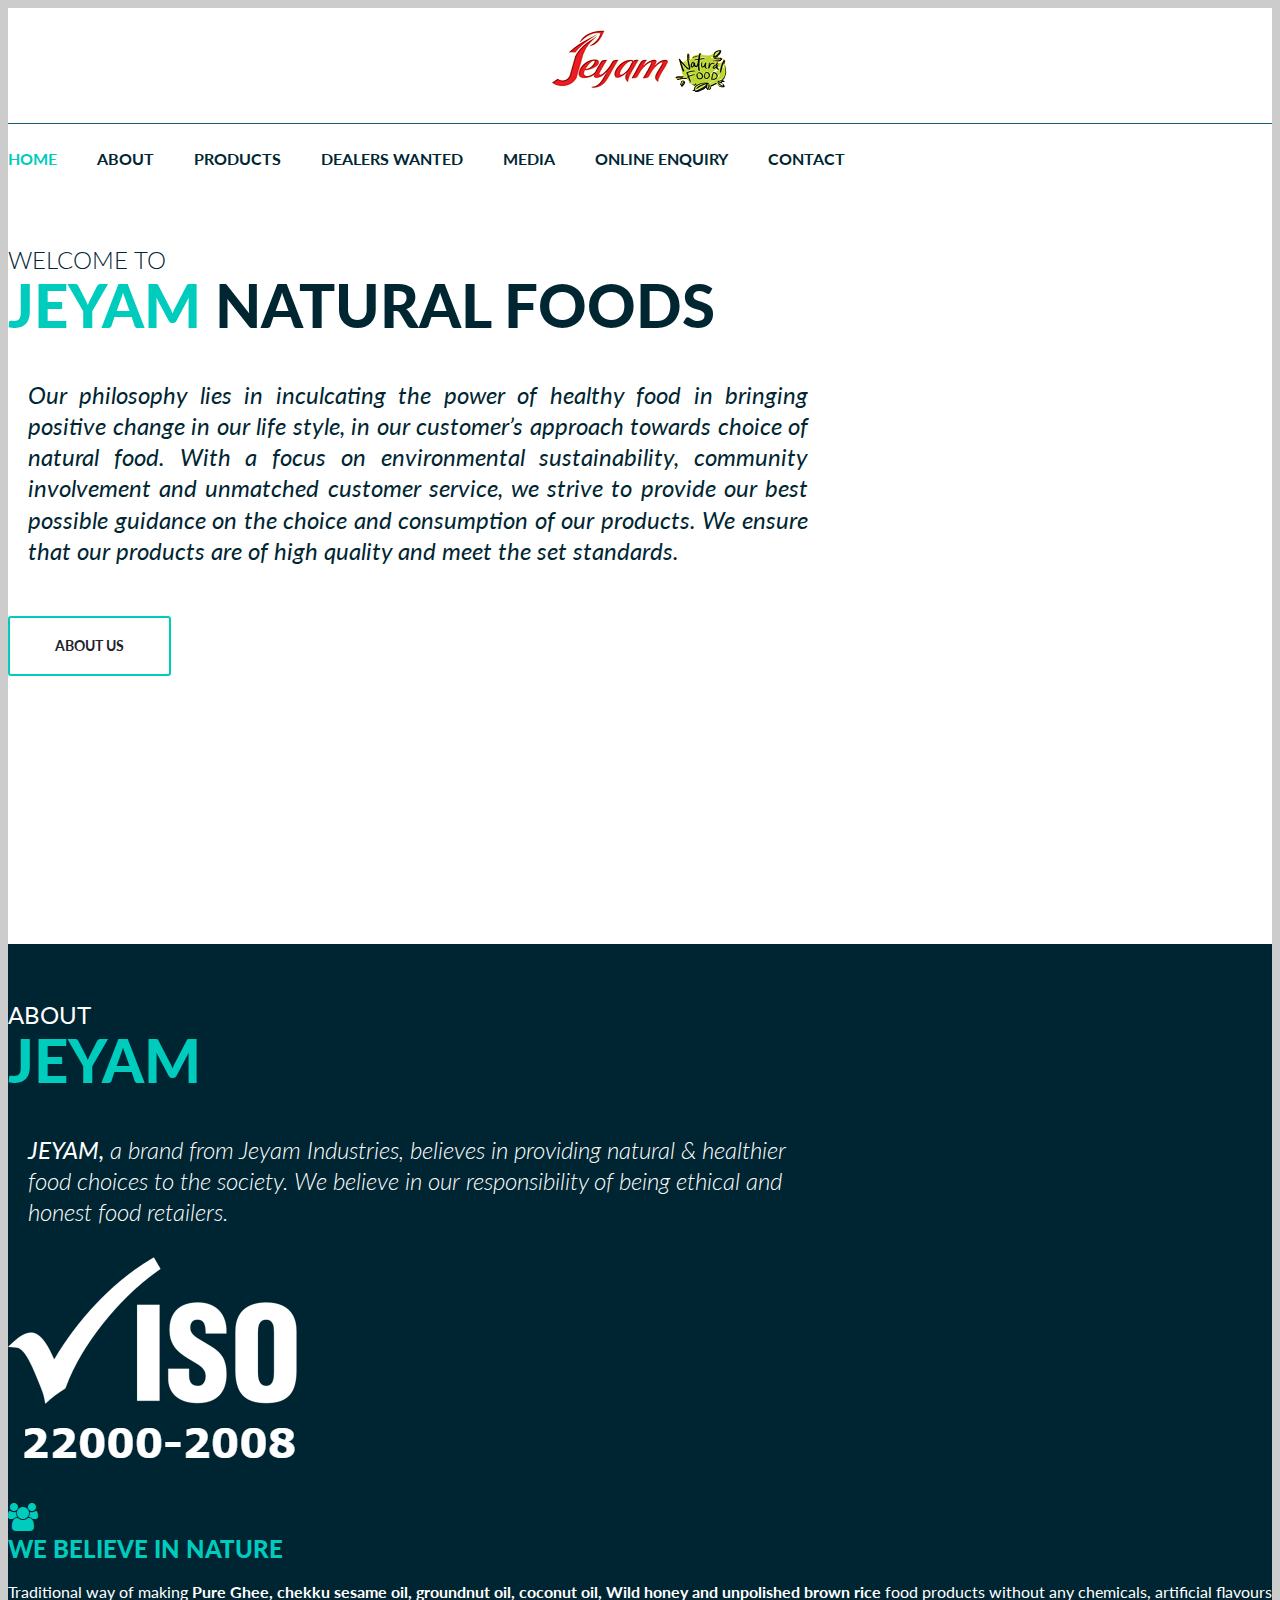
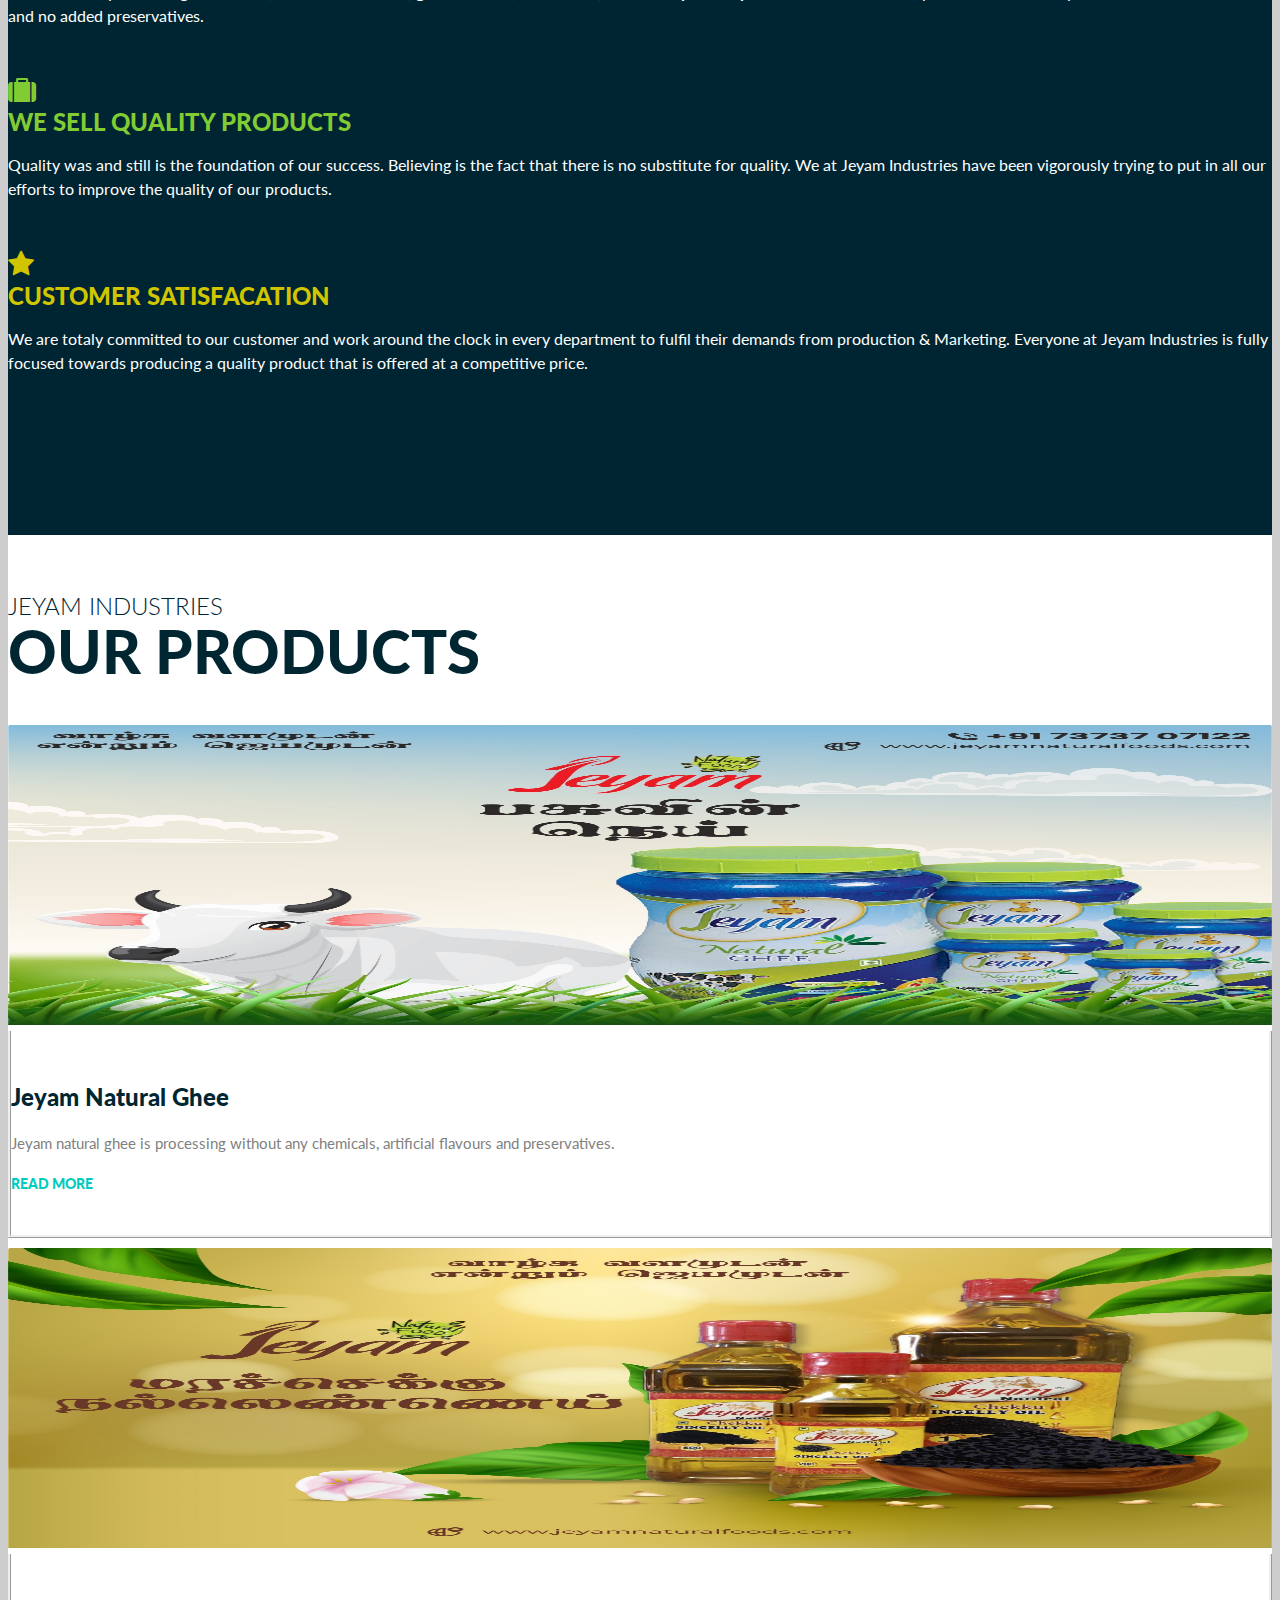
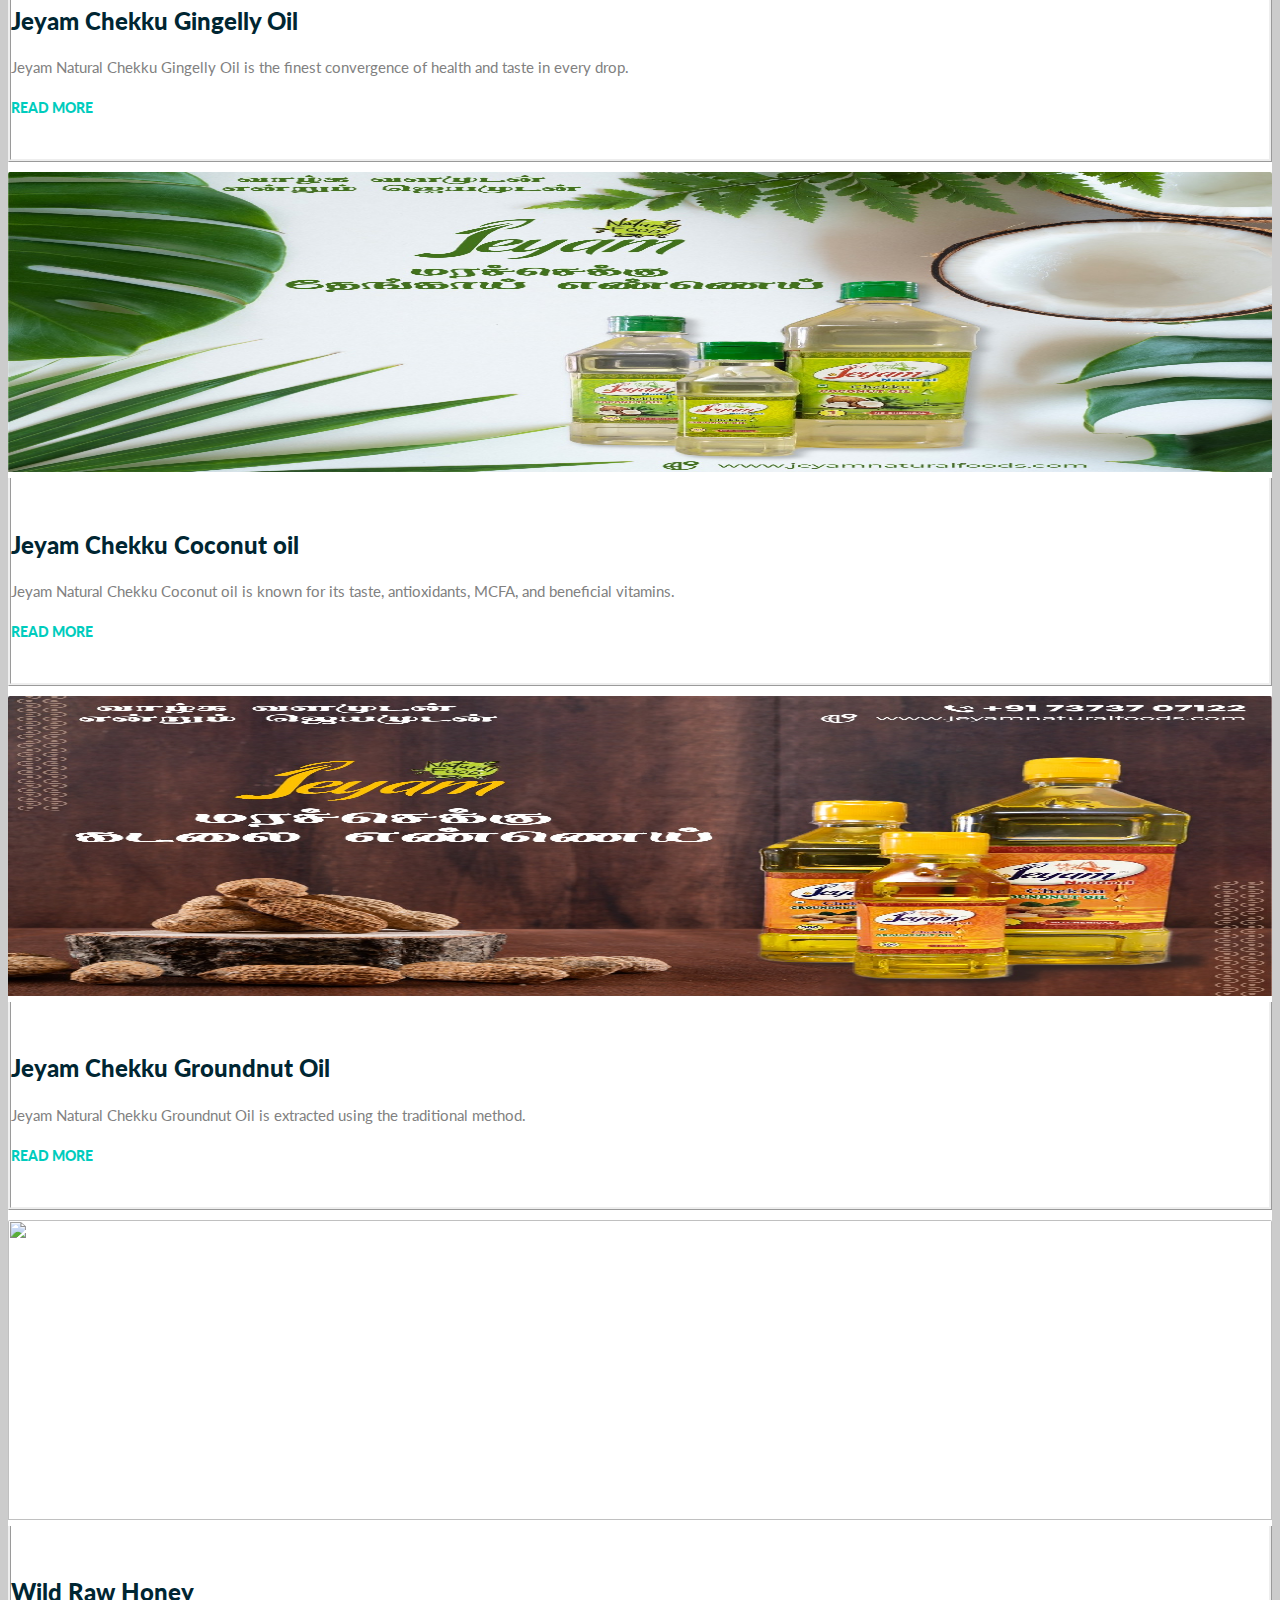
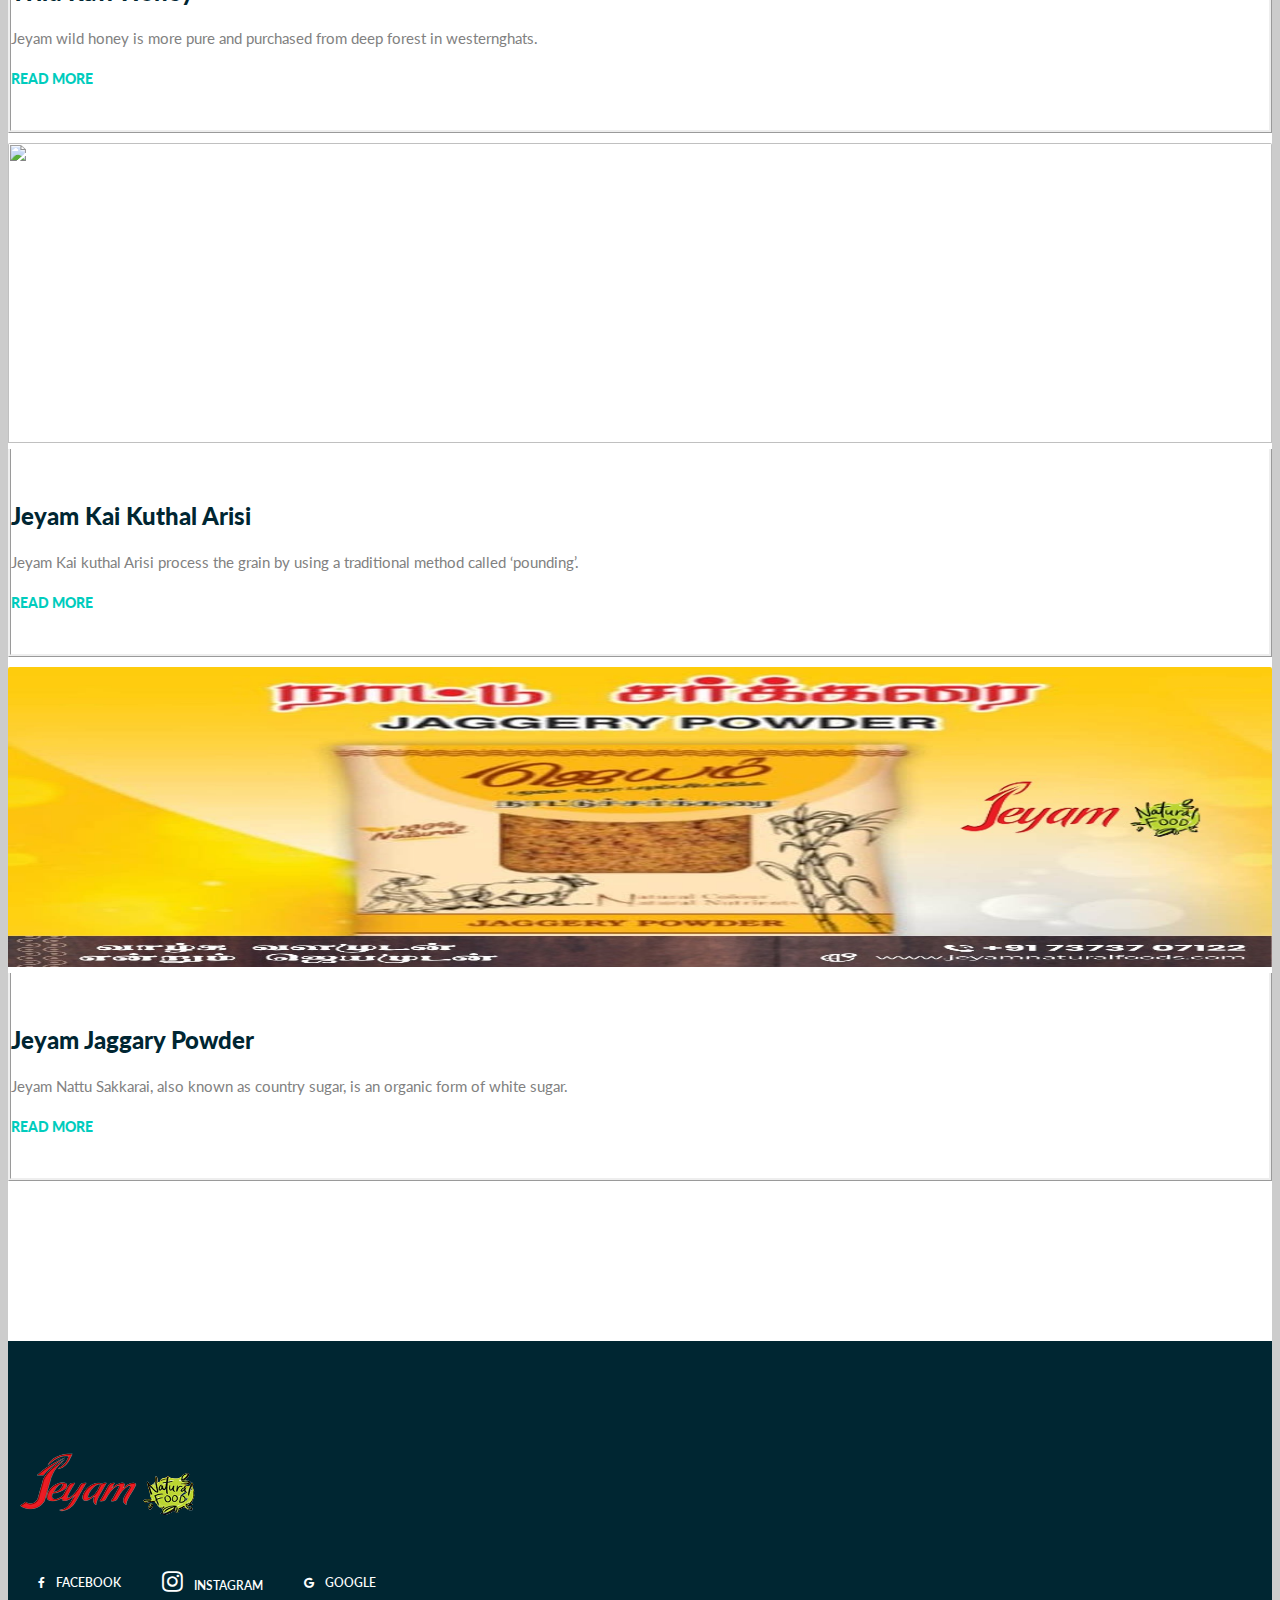
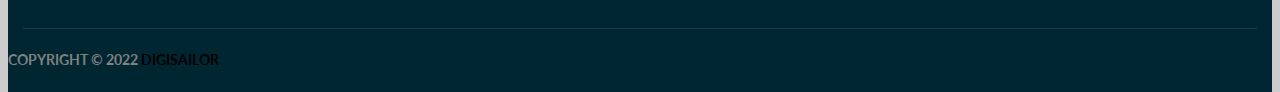
==== commit e738fe95: "Merge pull request #7 from FelixJes/main" ====
--- a/public/index.html
+++ b/public/index.html
@@ -104,16 +104,23 @@
 				
 			</header>
 
-			<section>
+			<!-- <section >
                 <div>
 					<img src="images/jeyam-home.jpg" alt="">
 				</div>
 				
-			</section>
+			</section> -->
 		
-			<!-- <section class="intro_section page_mainslider ds">
+			<section class="intro_section page_mainslider ds" style="background-color:white ;">
 				<div class="flexslider vertical-nav" data-dots="false" data-nav="true" >
-					<ul class="slides"> -->
+					<ul class="slides">
+						<li> <img src="images/jeyam-home.jpg" alt="">
+							
+						</li>
+					    <li> <video controls  class="home-video">
+							<source src="images/jayamvideo.mp4" type="video/mp4">
+						  </video>
+						</li>
 						<!-- <li> <img src="images/slide5.jpeg" alt="">
 							
 						</li> -->
@@ -144,10 +151,10 @@
 							
 						</li> -->
 						
-					<!-- </ul>
-				</div> -->
+					</ul>
+				</div>
 				<!-- eof flexslider -->
-			<!-- </section> -->
+			</section>
 			<!-- <section id="fuatures" class="columns_padding_0">
 				<div class="container-fluid justify text-center" >
 					
@@ -442,8 +449,8 @@
                     <img src="images/transparent.png" alt="">
                 </a>
 							<ul class="topmargin_40 inline-content small-text semibold darklinks">
-								<li> <i class="fa fa-facebook" aria-hidden="true"></i> <a href="https://www.facebook.com/Jeyam-Natural-Foods-324805741457162/?modal=admin_todo_tour" class="soc-facebook text-icon">Facebook</a> </li>
-								<li> <i class="fa fa-instagram" aria-hidden="true"></i> <a href="https://www.instagram.com/jeyam_industries_/" class="soc-instagram text-icon">Instagram</a> </li>
+								<li> <i class="fa fa-facebook fa-xl" aria-hidden="true"></i> <a href="https://www.facebook.com/Jeyam-Natural-Foods-324805741457162/?modal=admin_todo_tour" class="soc-facebook text-icon">Facebook</a> </li>
+								<li> <i class="fa fa-instagram fa-2x" aria-hidden="true"></i> <a href="https://www.instagram.com/jeyam_industries_/" class="soc-instagram text-icon">Instagram</a> </li>
 								<li> <i class="fa fa-google" aria-hidden="true"></i> <a href="https://www.google.com/search?q=Jeyam+natural+Foods+-+Pure+Ghee,+Chekku+oil+and+Wil+Honey+Manufacturer+in+tamilnadu&stick=H4sIAAAAAAAAAA3LsQrCMBQF0EnxMy6Cm0JKqo2ugoogCA7Oz-SFhqYvEBtof8cvtdOZzmq53qhRf9TBaMveV3Wjm-qkRmea2u6PZMhY6w3_Fq87T9RDaCiZIi4puS92eJbMuLbMW5xb7rqCFCJIHN6ztyQ84UFSPNk5ckYQDNSHKOTKH3al9D5_AAAA&hl=en-GB&mat=CZ0CEUai_Bk4ElYBT5f1BpaFEoq7Ygp8ijSELLc8bUFN_aanppJ7NvfVtuIYPbxOhExskfIrm2xdw9W3JNiFoNcDEkSebLkfgViPozIUXRWHBXOIe5BUDaFYUDu1UoAtBg&authuser=0" class="soc-google text-icon">Google</a> </li>
 							</ul>
 						</div>
--- a/public/css/main.css
+++ b/public/css/main.css
@@ -128,22 +128,32 @@
 */
 
 @media only screen and (max-width: 600px) {
-	video {
+	.media-video {
 	  width: 380px;
 	
 	}
 	.welcome{
 		text-align: center;
 	}
+	.home-video{
+		width: 415px;
+		text-align: center;
+	  
+	}
   }
 
   @media only screen and (min-width: 1050px) {
-	video {
+	.media-video{
 	  width: 945px;
 	  
 	}
 	.welcome{
 		text-align: left;
+	}
+	.home-video{
+		width: 1900px;
+		text-align: center;
+	  
 	}
   }
 
@@ -256,6 +266,19 @@
   .container-right-half {
 		width: 585px;
 	}
+}
+
+.fa-facebook{
+	padding-right: 8px;
+	size: 100px;
+}
+.fa-instagram{
+	padding-right: 8px;
+	size: 0px;
+}
+.fa-google{
+	padding-right: 8px;
+	font-size: 100px;
 }
 
 /* bootstrap breadcrumbs*/
@@ -3135,7 +3158,7 @@
 
 .flex-viewport {
 	max-height: 2000px;
-	transition: all 1s ease;
+	transition: all 5s ease;
 }
 
 .loading .flex-viewport {
@@ -3184,11 +3207,11 @@
 
 @media (min-width: 1600px) {
 	.flex-direction-nav .flex-prev {
-		left: 160px;
+		left: 100px;
 	}
 
 	.flex-direction-nav .flex-next {
-		right: 160px;
+		right: 100px;
 		text-align: right;
 	}
 }
@@ -3202,7 +3225,7 @@
 	text-align: right;
 }
 
-@media (min-width: 1400px) {
+@media (min-width: 600px) {
 	.container .flex-direction-nav .flex-prev {
 		left: -60px;
 	}
@@ -3214,16 +3237,16 @@
 
 @media (min-width: 1600px) {
 	.container .flex-direction-nav .flex-prev {
-		left: -160px;
+		left: -80px;
 	}
 
 	.container .flex-direction-nav .flex-next {
-		right: -160px;
+		right: -80px;
 	}
 }
 
 .flexslider:hover .flex-next:hover, .flexslider:hover .flex-prev:hover {
-	opacity: 0;
+	opacity: 10;
 }
 
 .flex-direction-nav .flex-disabled {
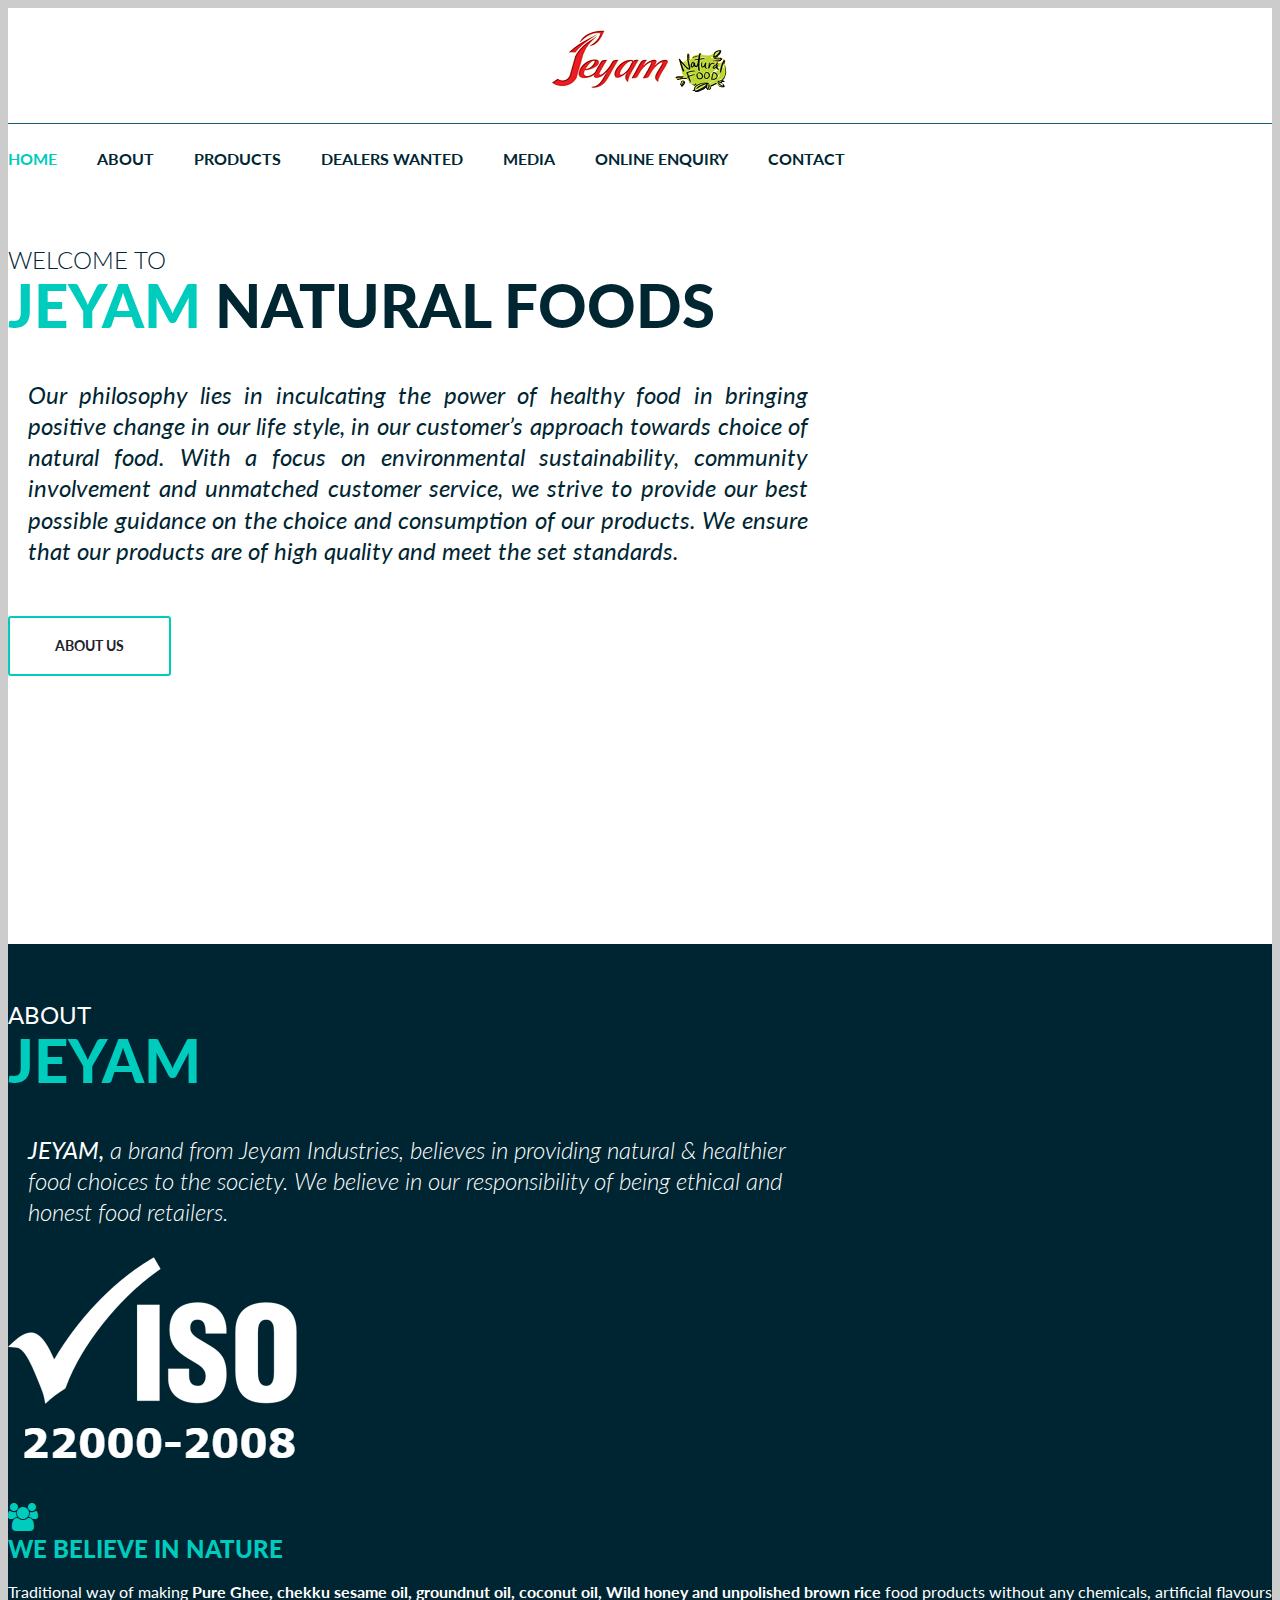
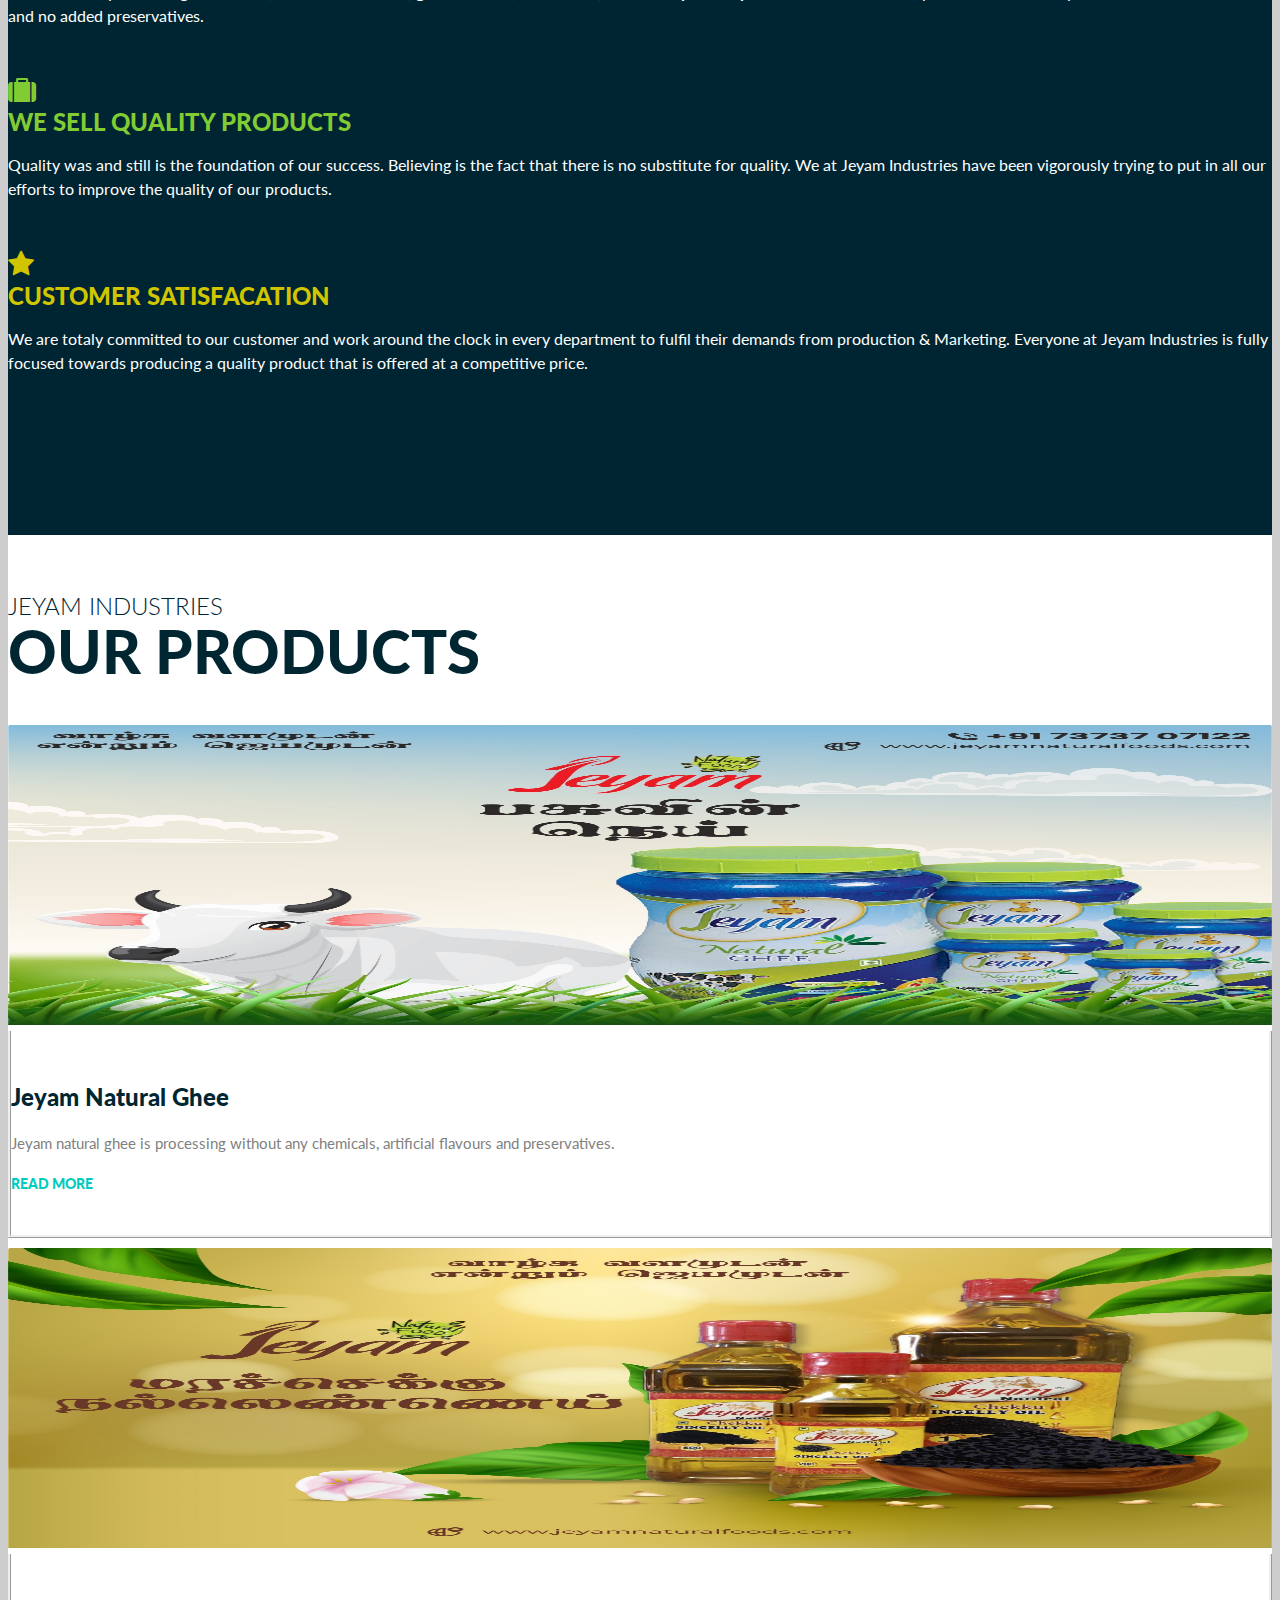
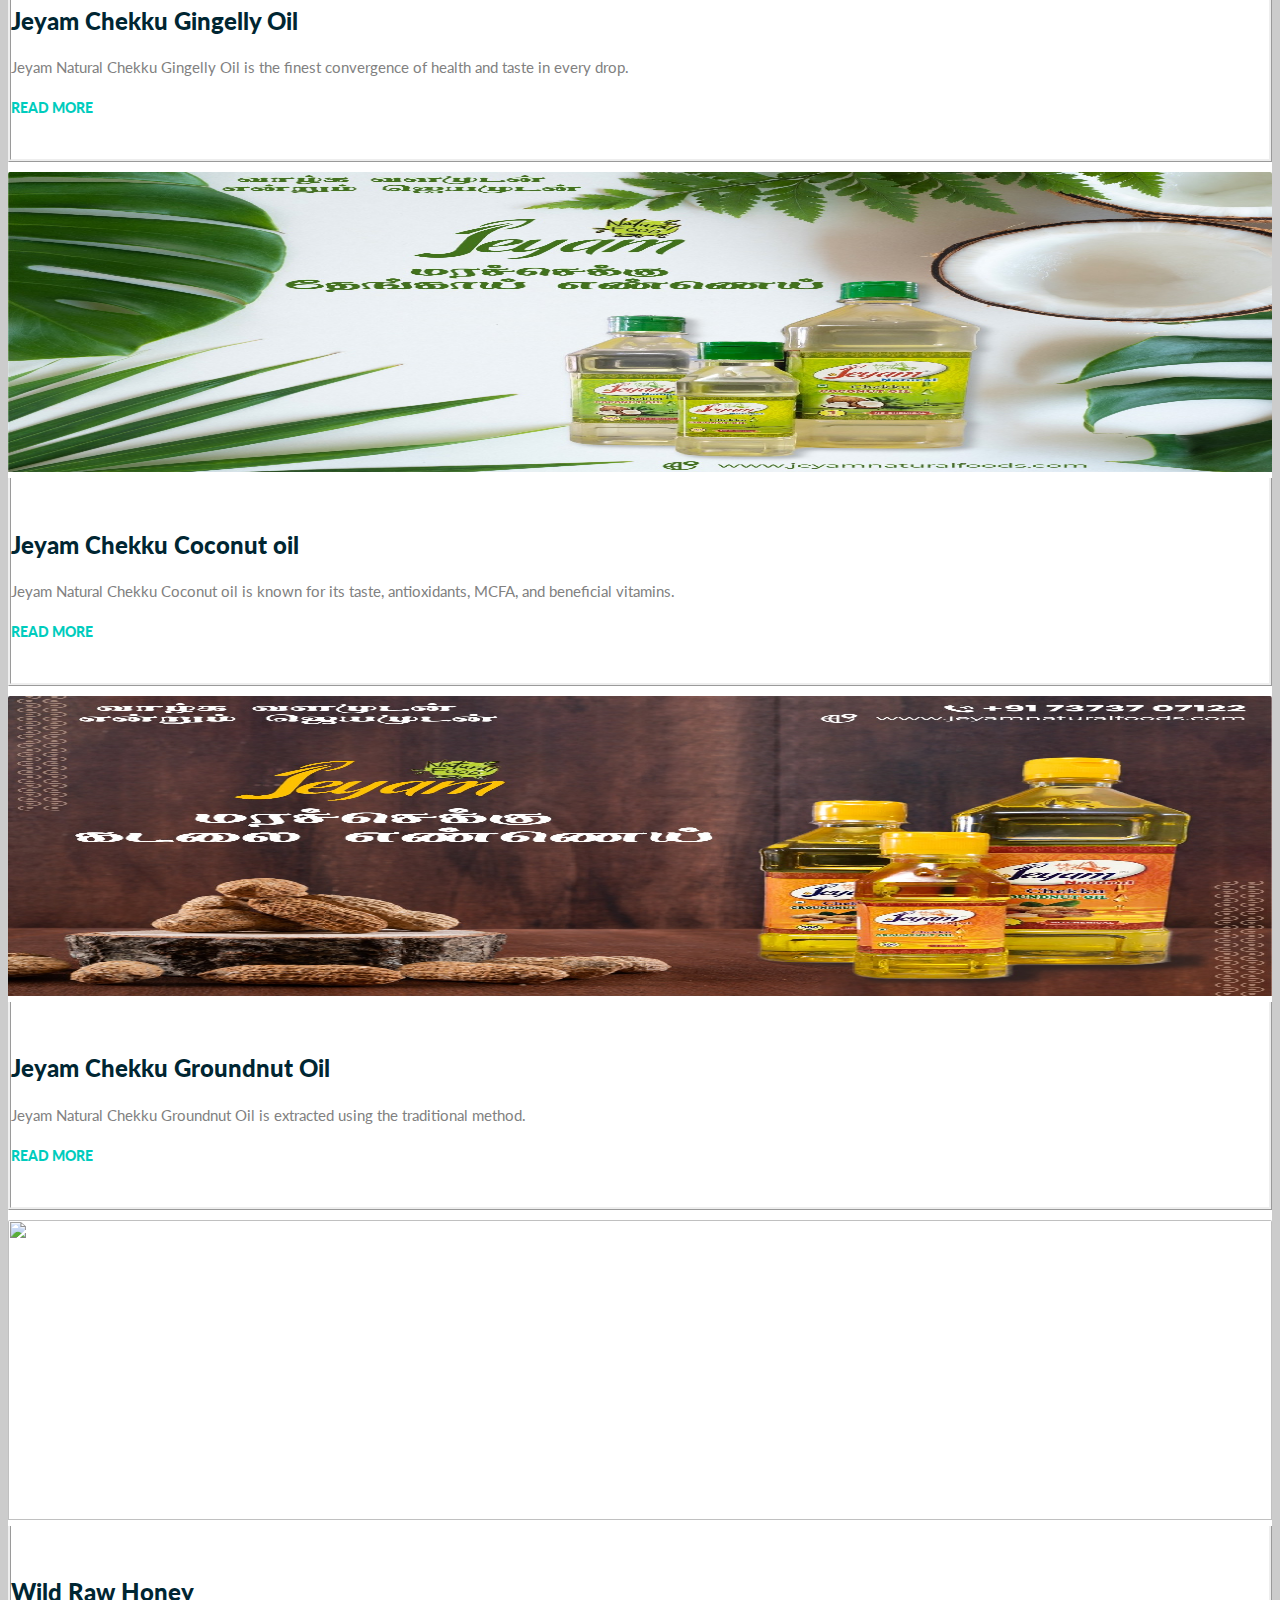
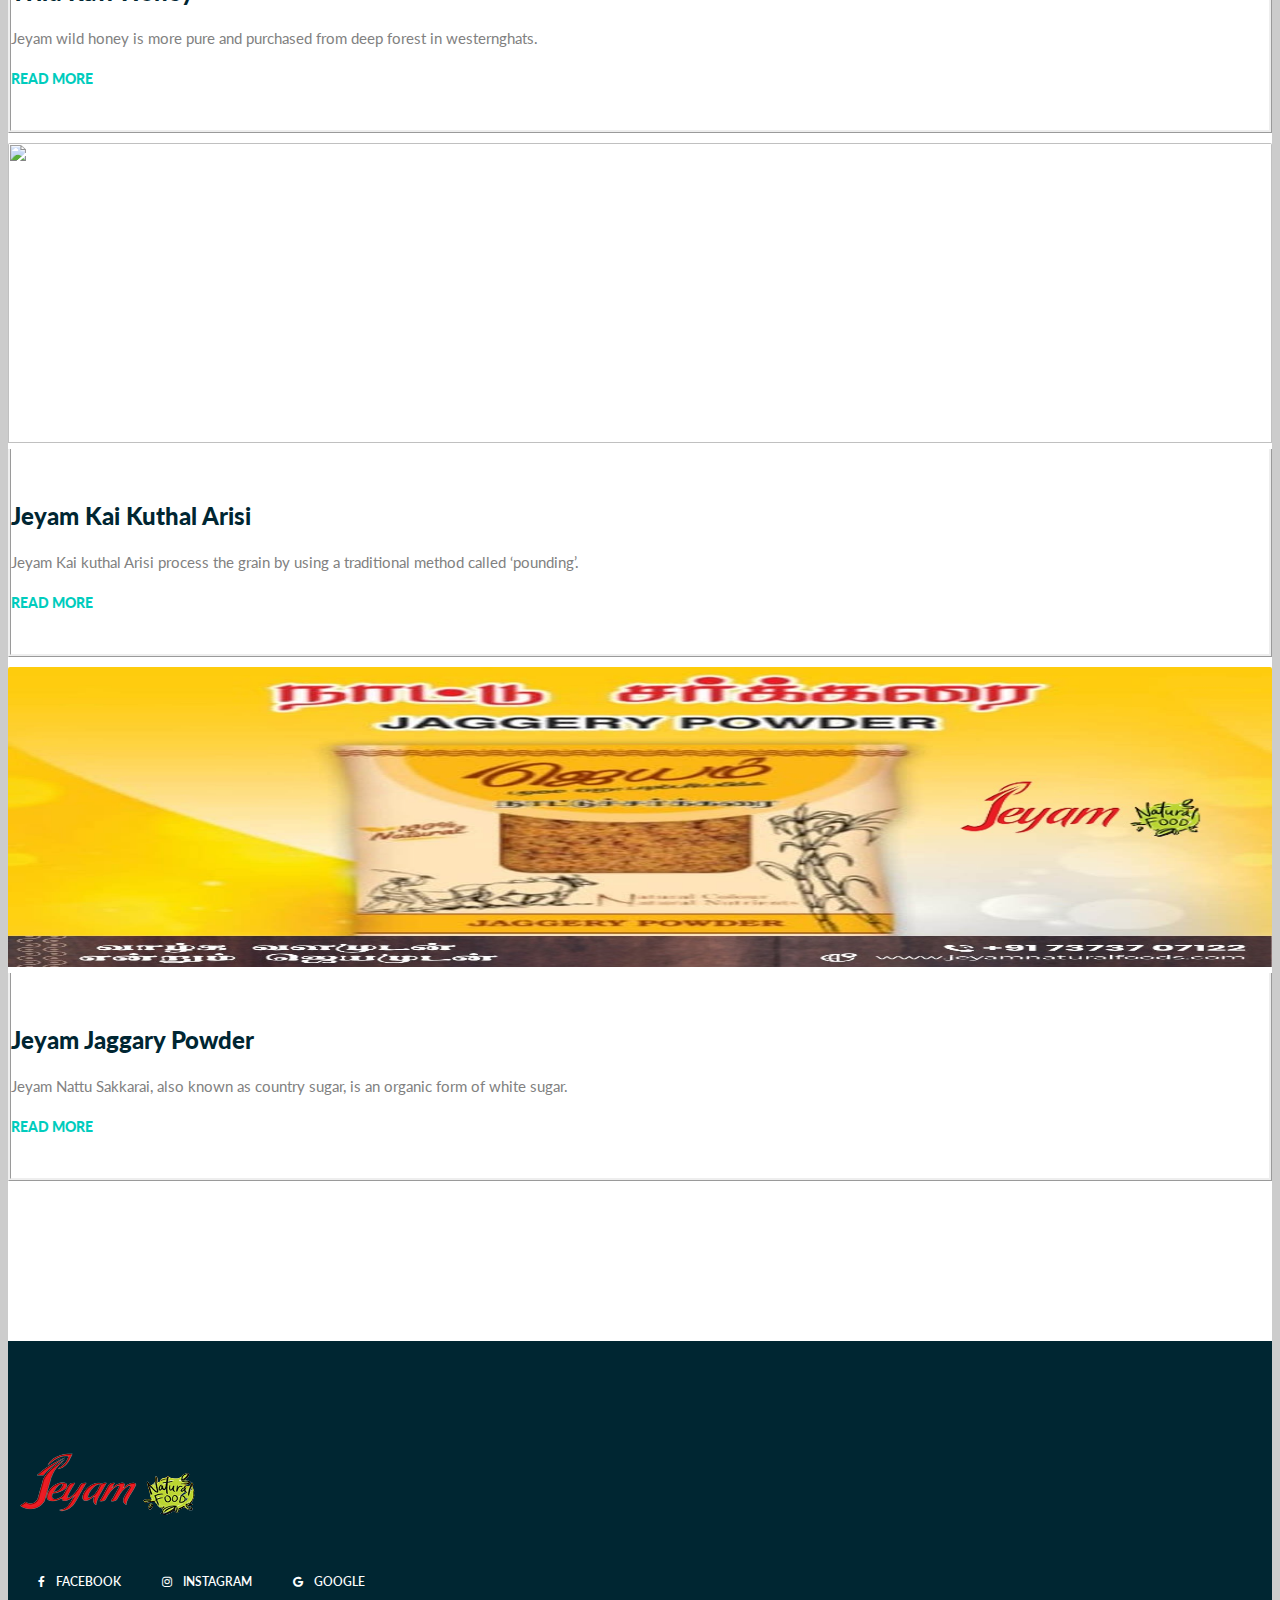
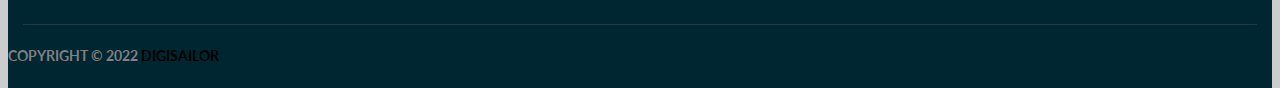
==== commit 1a167835: "Merge pull request #8 from FelixJes/main" ====
--- a/public/index.html
+++ b/public/index.html
@@ -449,8 +449,8 @@
                     <img src="images/transparent.png" alt="">
                 </a>
 							<ul class="topmargin_40 inline-content small-text semibold darklinks">
-								<li> <i class="fa fa-facebook fa-xl" aria-hidden="true"></i> <a href="https://www.facebook.com/Jeyam-Natural-Foods-324805741457162/?modal=admin_todo_tour" class="soc-facebook text-icon">Facebook</a> </li>
-								<li> <i class="fa fa-instagram fa-2x" aria-hidden="true"></i> <a href="https://www.instagram.com/jeyam_industries_/" class="soc-instagram text-icon">Instagram</a> </li>
+								<li> <i class="fa fa-facebook" aria-hidden="true"></i> <a href="https://www.facebook.com/Jeyam-Natural-Foods-324805741457162/?modal=admin_todo_tour" class="soc-facebook text-icon">Facebook</a> </li>
+								<li> <i class="fa fa-instagram" aria-hidden="true"></i> <a href="https://www.instagram.com/jeyam_industries_/" class="soc-instagram text-icon">Instagram</a> </li>
 								<li> <i class="fa fa-google" aria-hidden="true"></i> <a href="https://www.google.com/search?q=Jeyam+natural+Foods+-+Pure+Ghee,+Chekku+oil+and+Wil+Honey+Manufacturer+in+tamilnadu&stick=H4sIAAAAAAAAAA3LsQrCMBQF0EnxMy6Cm0JKqo2ugoogCA7Oz-SFhqYvEBtof8cvtdOZzmq53qhRf9TBaMveV3Wjm-qkRmea2u6PZMhY6w3_Fq87T9RDaCiZIi4puS92eJbMuLbMW5xb7rqCFCJIHN6ztyQ84UFSPNk5ckYQDNSHKOTKH3al9D5_AAAA&hl=en-GB&mat=CZ0CEUai_Bk4ElYBT5f1BpaFEoq7Ygp8ijSELLc8bUFN_aanppJ7NvfVtuIYPbxOhExskfIrm2xdw9W3JNiFoNcDEkSebLkfgViPozIUXRWHBXOIe5BUDaFYUDu1UoAtBg&authuser=0" class="soc-google text-icon">Google</a> </li>
 							</ul>
 						</div>
--- a/public/css/main.css
+++ b/public/css/main.css
@@ -270,15 +270,15 @@
 
 .fa-facebook{
 	padding-right: 8px;
-	size: 100px;
+	
 }
 .fa-instagram{
 	padding-right: 8px;
-	size: 0px;
+	
 }
 .fa-google{
 	padding-right: 8px;
-	font-size: 100px;
+	
 }
 
 /* bootstrap breadcrumbs*/
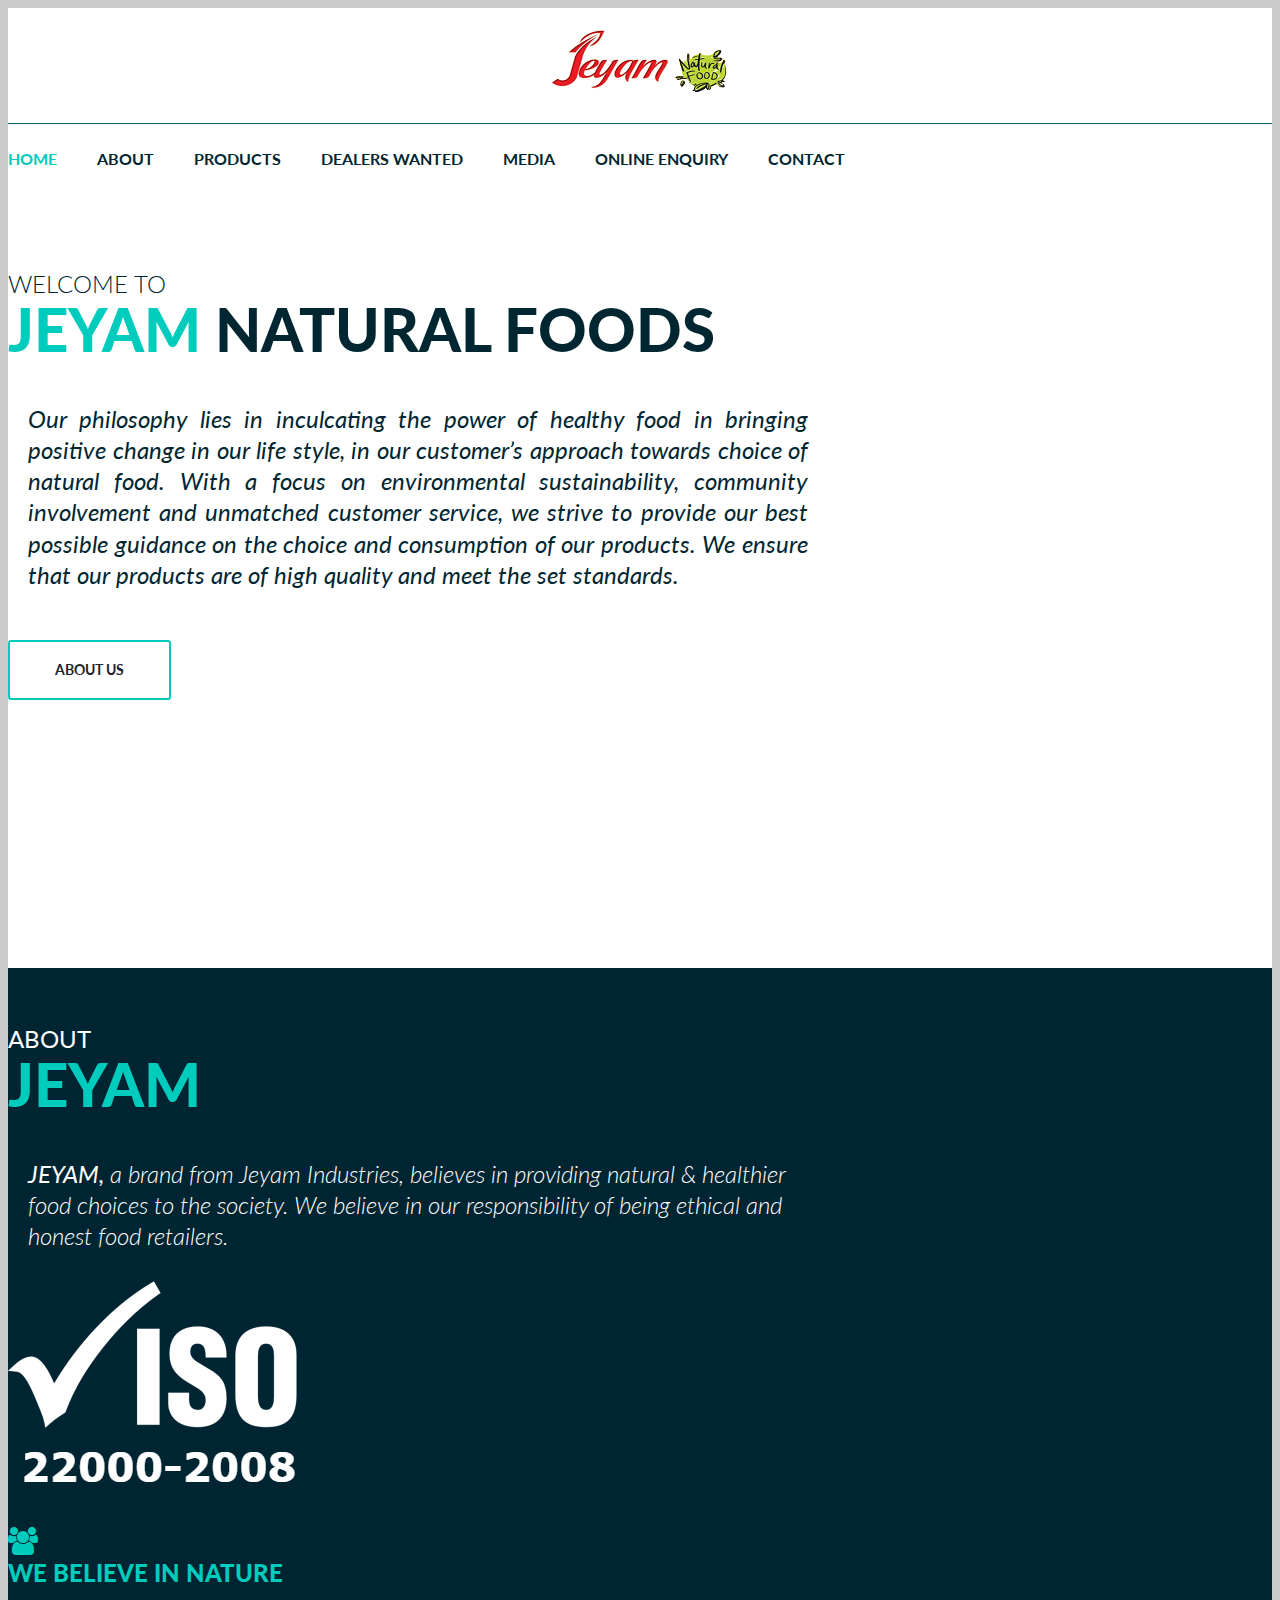
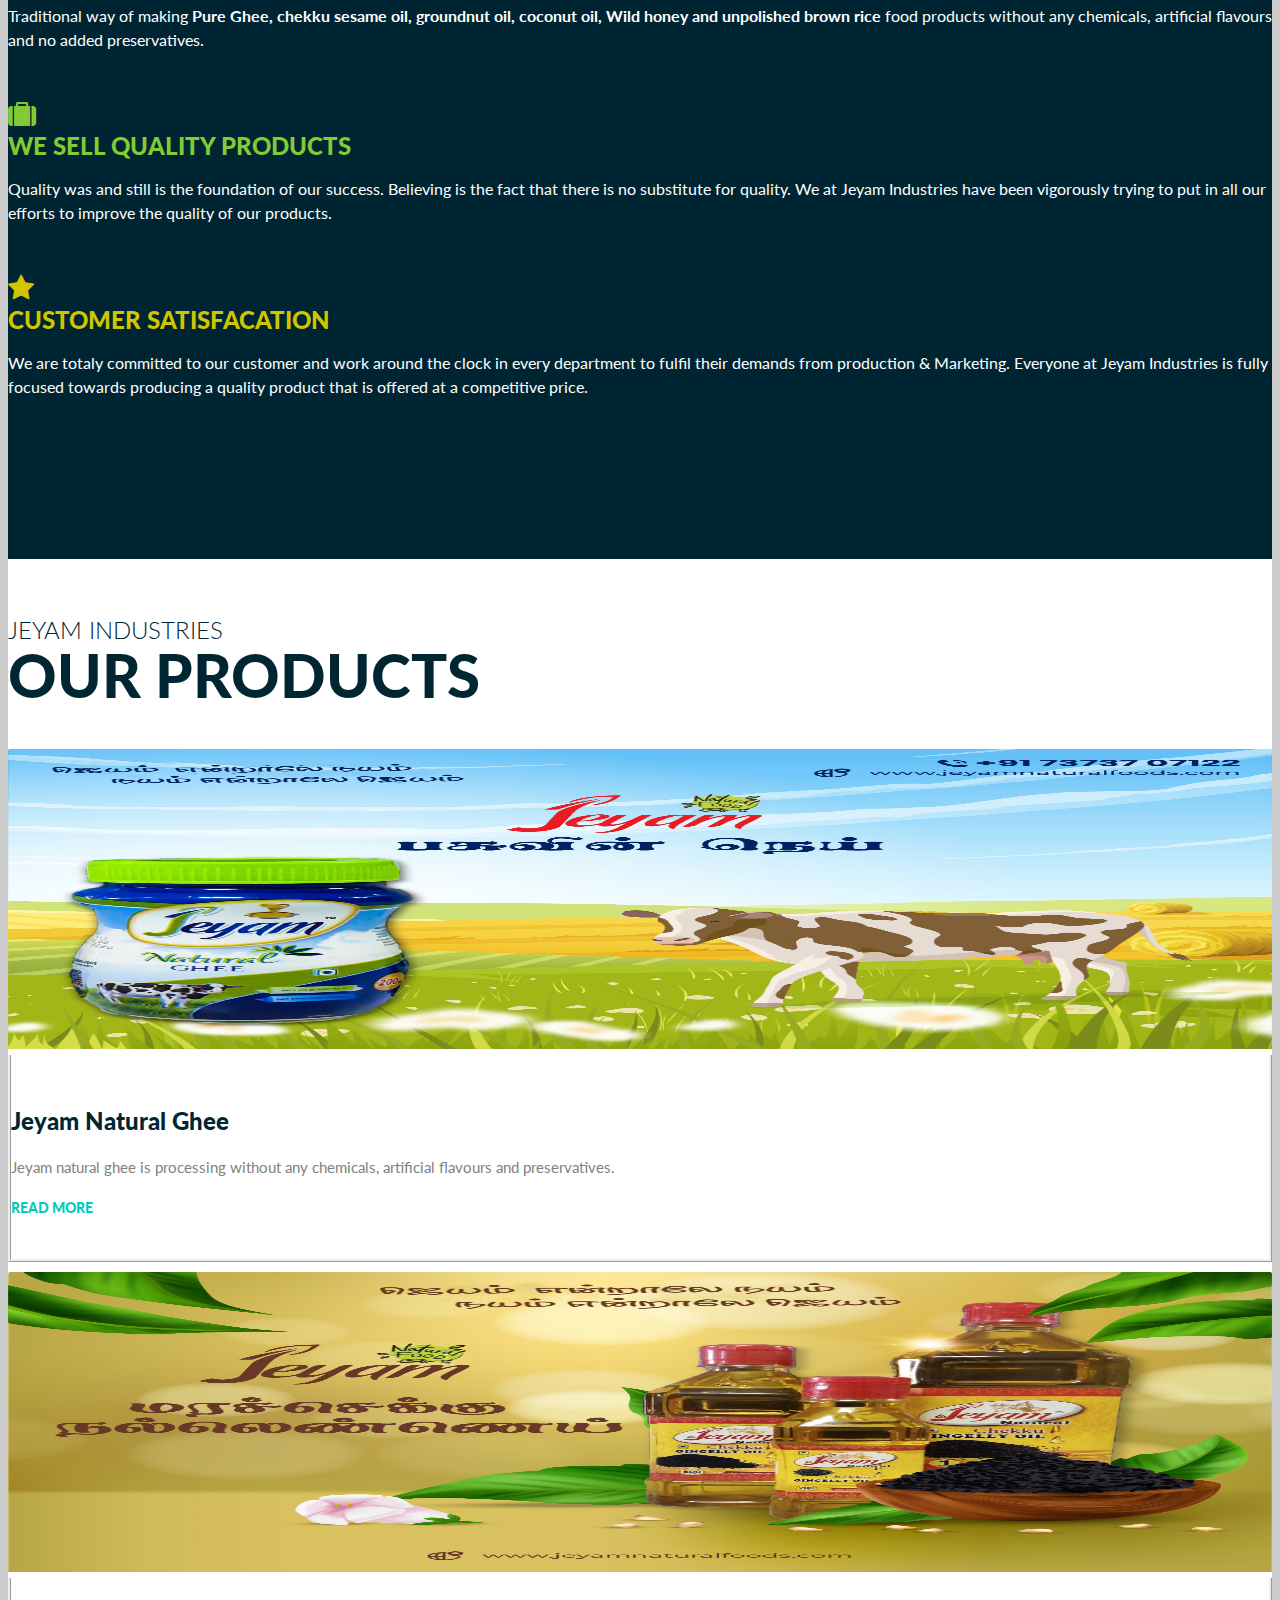
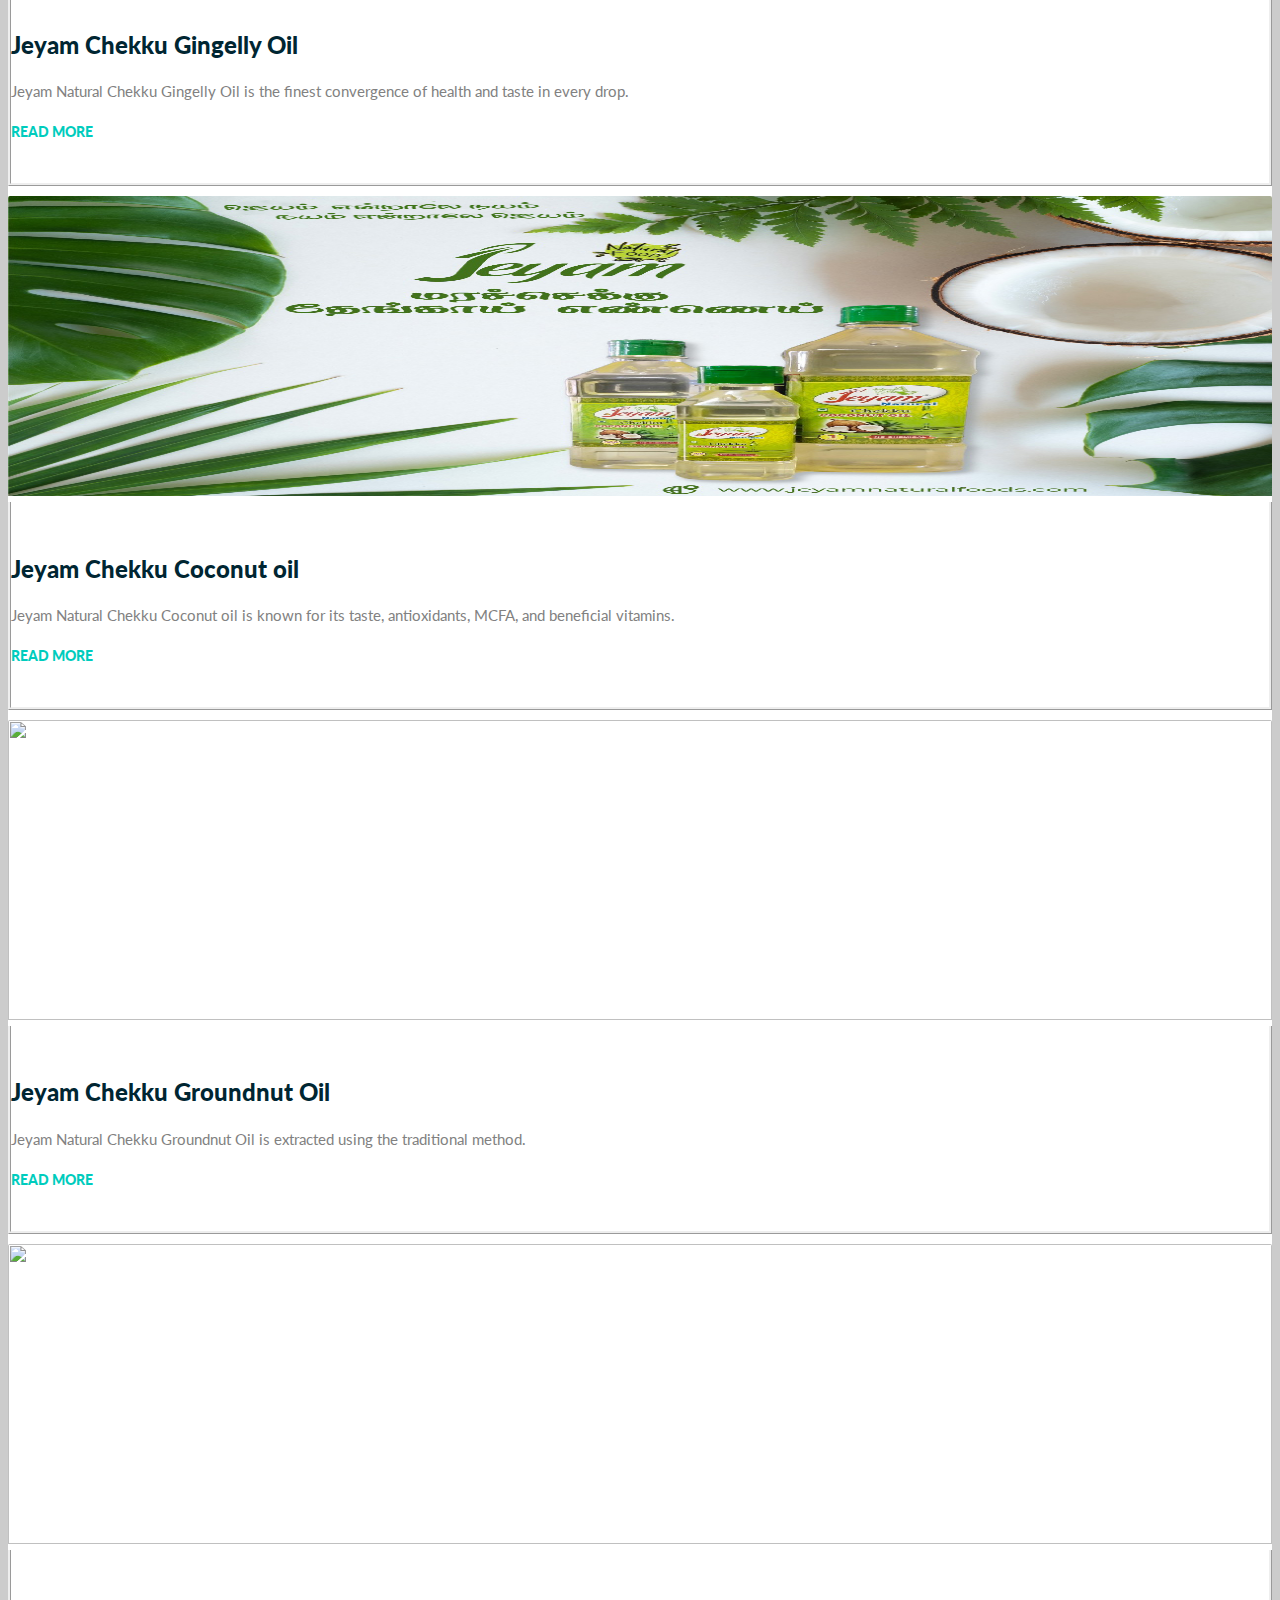
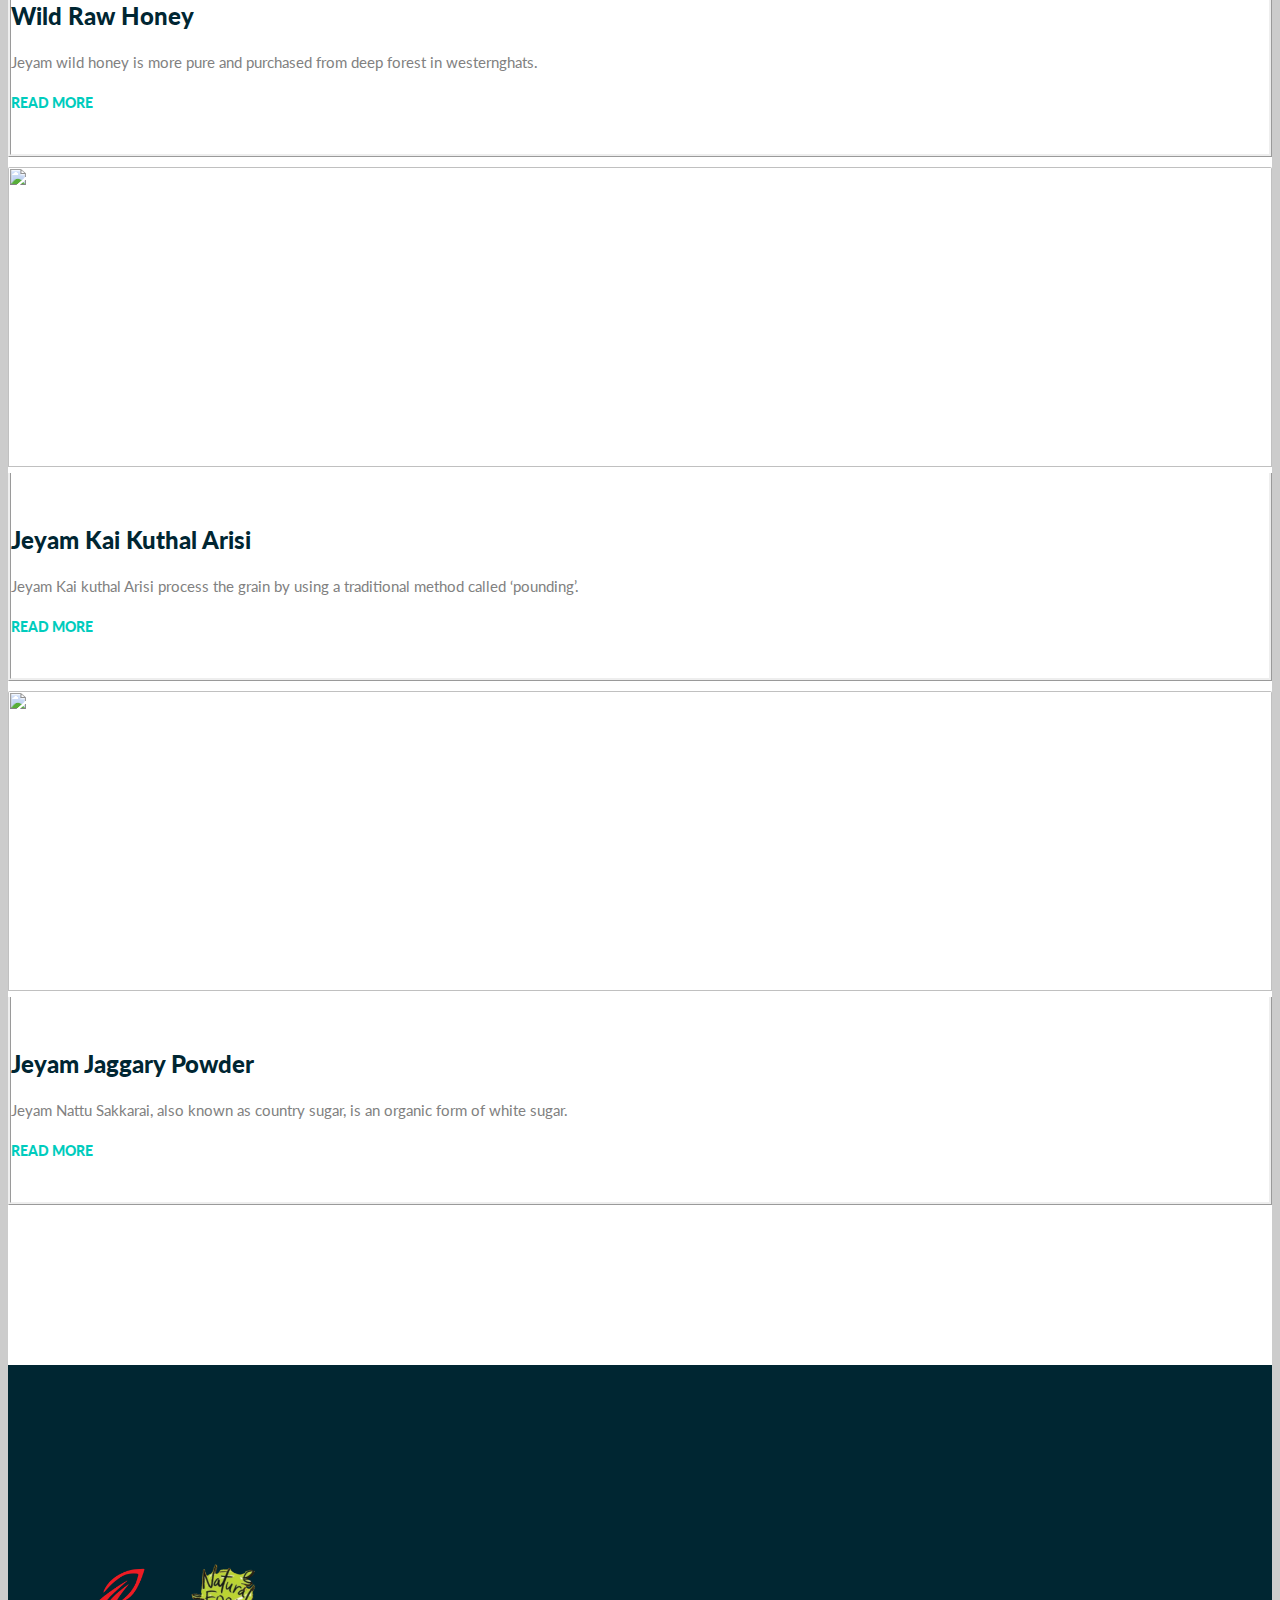
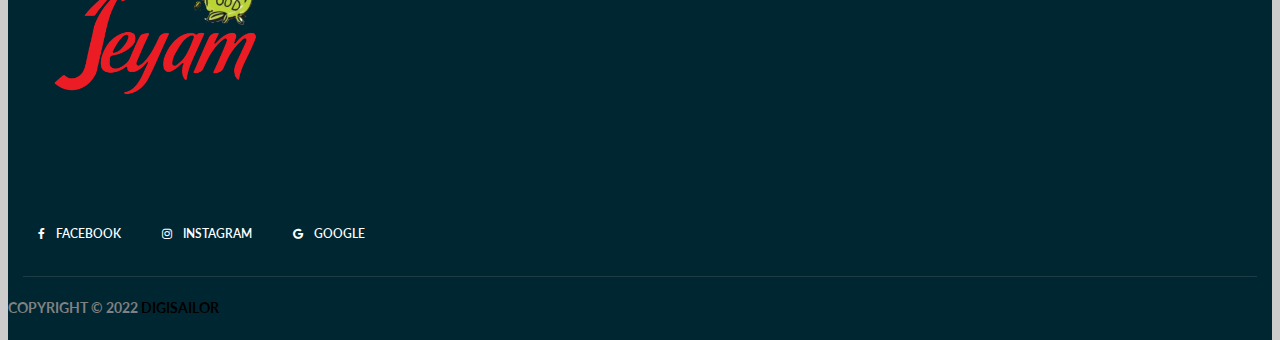
==== commit c4ae58a7: "images" ====
--- a/public/index.html
+++ b/public/index.html
@@ -8,7 +8,7 @@
 
 <head>
 	<title>Jeyam Industries</title>
-	<link rel="icon" type="image/png" href="images/new logo.png">
+	<link rel="icon" type="image/png" href="images/logoo.png">
 	<meta charset="utf-8">
 	<!--[if IE]>
 		<meta http-equiv="X-UA-Compatible" content="IE=edge">
@@ -121,7 +121,7 @@
 							<source src="images/jayamvideo.mp4" type="video/mp4">
 						  </video>
 						</li>
-						<!-- <li> <img src="images/slide5.jpeg" alt="">
+						
 							
 						</li> -->
 						<!-- <li> <img src="images/ghee-home.jpg"  alt="">
@@ -203,10 +203,12 @@
 					<div class="row">
 						<div class="col-md-6 col-lg-5">
 							<h2 class="section_header"> <span class="small"><b>About</b></span> <span class="highlight">JEYAM</span> </h2>
-							<h4 class="fontsize_20"> <strong>JEYAM, </strong> a brand from Jeyam Industries, believes in providing natural & healthier food choices to the society. We believe in our responsibility of being ethical and honest food retailers.
-								
+							<h4 class="fontsize_20"> <strong>JEYAM, </strong> a brand from Jeyam Industries, believes in providing natural & healthier 
+								food choices to the society. We believe in our responsibility of being ethical and honest food retailers.
+							
 							</h4>
 								 <img src="images/iso new.png" alt="">
+								 
 						</div>
 						<div class="col-md-6 col-lg-offset-1" style="font-size:medium;">
 							<div class="teaser media">
@@ -254,7 +256,7 @@
 							<h2 class="section_header"> <span class="small">Jeyam Industries</span> Our Products </h2></div>
 							<div class="col-lg-4 col-md-6" >
 								<div class="card h-100 text-center">
-								  <div class="item-media top_rounded overflow_hidden"> <img src="images/ghee-new.jpeg" class="card-img-top" style="height: 300px;" alt="">
+								  <div class="item-media top_rounded overflow_hidden"> <img src="images/ghee 1.jpg" class="card-img-top" style="height: 300px;" alt="">
 <!-- 									  <div class="entry-meta-corner main_bg_color"> <span class="date">Natural</span> <span class="small-text big-spacing">Ghee</span> </div> -->
 								  </div>
 								  <div class="card-body" style="border-style: ridge;border-top-style: hidden;"><br>
@@ -266,7 +268,7 @@
 							  </div>
 							  <div class="col-lg-4 col-md-6">
 								<div class="card h-100 text-center">
-								  <div class="item-media top_rounded overflow_hidden"> <img src="images/gin-oil.jpeg" class="card-img-top" style="height: 300px;" alt="">
+								  <div class="item-media top_rounded overflow_hidden"> <img src="images/gin.jpg" class="card-img-top" style="height: 300px;" alt="">
 									  <!-- <div class="entry-meta-corner main_bg_color2"> <span class="date">Chekku</span> <span class="small-text big-spacing">gingelly Oil</span> </div> -->
 								  </div>
 								  <div class="card-body" style="border-style: ridge;border-top-style: hidden;"><br>
@@ -278,7 +280,7 @@
 							  </div>
 							  <div class="col-lg-4 col-md-6">
 								<div class="card h-100 text-center">
-								  <div class="item-media top_rounded overflow_hidden"> <img src="images/c-oil.jpeg" class="card-img-top" style="height: 300px;" alt="">
+								  <div class="item-media top_rounded overflow_hidden"> <img src="images/c-oil 2.jpg" class="card-img-top" style="height: 300px;" alt="">
 									  <!-- <div class="entry-meta-corner main_bg_color3"> <span class="date">Chekku</span> <span class="small-text big-spacing">Coconut Oil</span> </div> -->
 								  </div>
 								  <div class="card-body" style="border-style: ridge;border-top-style: hidden;"><br>
@@ -290,7 +292,7 @@
 							  </div>
 							  <div class="col-lg-4 col-md-6">
 								<div class="card h-100 text-center">
-								  <div class="item-media top_rounded overflow_hidden"> <img src="images/gro-oil.jpeg" class="card-img-top" style="height: 300px;" alt="">
+								  <div class="item-media top_rounded overflow_hidden"> <img src="images/POSTER 3-12.jpg" class="card-img-top" style="height: 300px;" alt="">
 									  <!-- <div class="entry-meta-corner main_bg_color"> <span class="date">Chekku</span> <span class="small-text big-spacing">Groundnut Oil</span> </div> -->
 								  </div>
 								  <div class="card-body" style="border-style: ridge;border-top-style: hidden;"><br>
@@ -302,7 +304,7 @@
 							  </div>
 							  <div class="col-lg-4 col-md-6">
 								<div class="card h-100 text-center">
-								  <div class="item-media top_rounded overflow_hidden"> <img src="images/gallery/05.jpg" class="card-img-top" style="height: 300px;" alt="">
+								  <div class="item-media top_rounded overflow_hidden"> <img src="images/POSTER 1-27.jpg" class="card-img-top" style="height: 300px;" alt="">
 									  <!-- <div class="entry-meta-corner main_bg_color2"> <span class="date">Wild</span> <span class="small-text big-spacing">Raw Honey</span> </div> -->
 								  </div>
 								  <div class="card-body" style="border-style: ridge;border-top-style: hidden;"><br>
@@ -314,7 +316,7 @@
 							  </div>
 							  <div class="col-lg-4 col-md-6">
 								<div class="card h-100 text-center">
-								  <div class="item-media top_rounded overflow_hidden"> <img src="images/slide12.jpeg" class="card-img-top" style="height: 300px;" alt="">
+								  <div class="item-media top_rounded overflow_hidden"> <img src="images/POSTER 2-02.jpg" class="card-img-top" style="height: 300px;" alt="">
 									  <!-- <div class="entry-meta-corner main_bg_color3"> <span class="date">Natural</span> <span class="small-text big-spacing">Kaikutal Arisi</span> </div> -->
 								  </div>
 								  <div class="card-body" style="border-style: ridge;border-top-style: hidden;"><br>
@@ -326,7 +328,7 @@
 							  </div>
 							  <div class="col-lg-4 col-md-6">
 								<div class="card h-100 text-center">
-								  <div class="item-media top_rounded overflow_hidden"> <img src="images/nattu-new.jpg" class="card-img-top" style="height: 300px;" alt="">
+								  <div class="item-media top_rounded overflow_hidden"> <img src="images/POSTER-02.jpg" class="card-img-top" style="height: 300px;" alt="">
 									  <!-- <div class="entry-meta-corner main_bg_color"> <span class="date">Natural</span> <span class="small-text big-spacing">Nattu Sarkarai</span> </div> -->
 								  </div>
 								  <div class="card-body" style="border-style: ridge;border-top-style: hidden;"><br>
@@ -444,9 +446,11 @@
 
 			<footer class="page_footer ds color section_padding_top_100 section_padding_bottom_10">
 				<div class="container">
+				
 					<div class="row">
 						<div class="col-sm-12 text-center"> <a href="index.html" class="logo vertical_logo">
-                    <img src="images/transparent.png" alt="">
+                    <img src="images/logoo.png" alt="">
+				
                 </a>
 							<ul class="topmargin_40 inline-content small-text semibold darklinks">
 								<li> <i class="fa fa-facebook" aria-hidden="true"></i> <a href="https://www.facebook.com/Jeyam-Natural-Foods-324805741457162/?modal=admin_todo_tour" class="soc-facebook text-icon">Facebook</a> </li>
--- a/public/css/main.css
+++ b/public/css/main.css
@@ -280,6 +280,12 @@
 	padding-right: 8px;
 	
 }
+.item-media top_rounded overflow_hidden{
+	height: 400px;
+	width: 100%;
+}
+
+
 
 /* bootstrap breadcrumbs*/
 .breadcrumb {
@@ -2204,8 +2210,8 @@
 }
 
 .list2 ul,
-ul.list2 {
-	list-style: none;
+.list2 li {
+	list-style:none;
 	padding-left: 20px;
 }
 
@@ -2232,7 +2238,7 @@
 	background-color: #82cc33;
 	border-radius: 50%;
 	left: -20px;
-	top: 50%;
+	top: 23px;
 	-webkit-transform: translateY(-50%);
 	transform: translateY(-50%);
 	color: #00ccbd;
@@ -6609,6 +6615,20 @@
 .content-padding footer {
 	padding: 15px 20px;
 }
+.item-media top_rounded overflow_hidden {
+	padding: 50px;
+	background-color: green;
+	transition: transform .2s;
+	width: 200px;
+	height: 200px;
+	margin: 0 auto;
+  }
+  
+  .item-media top_rounded overflow_hidden:hover {
+	-ms-transform: scale(1.5); 
+	-webkit-transform: scale(1.5);
+	transform: scale(1.5); 
+  }
 
 .content-padding footer:before {
 	content: "";
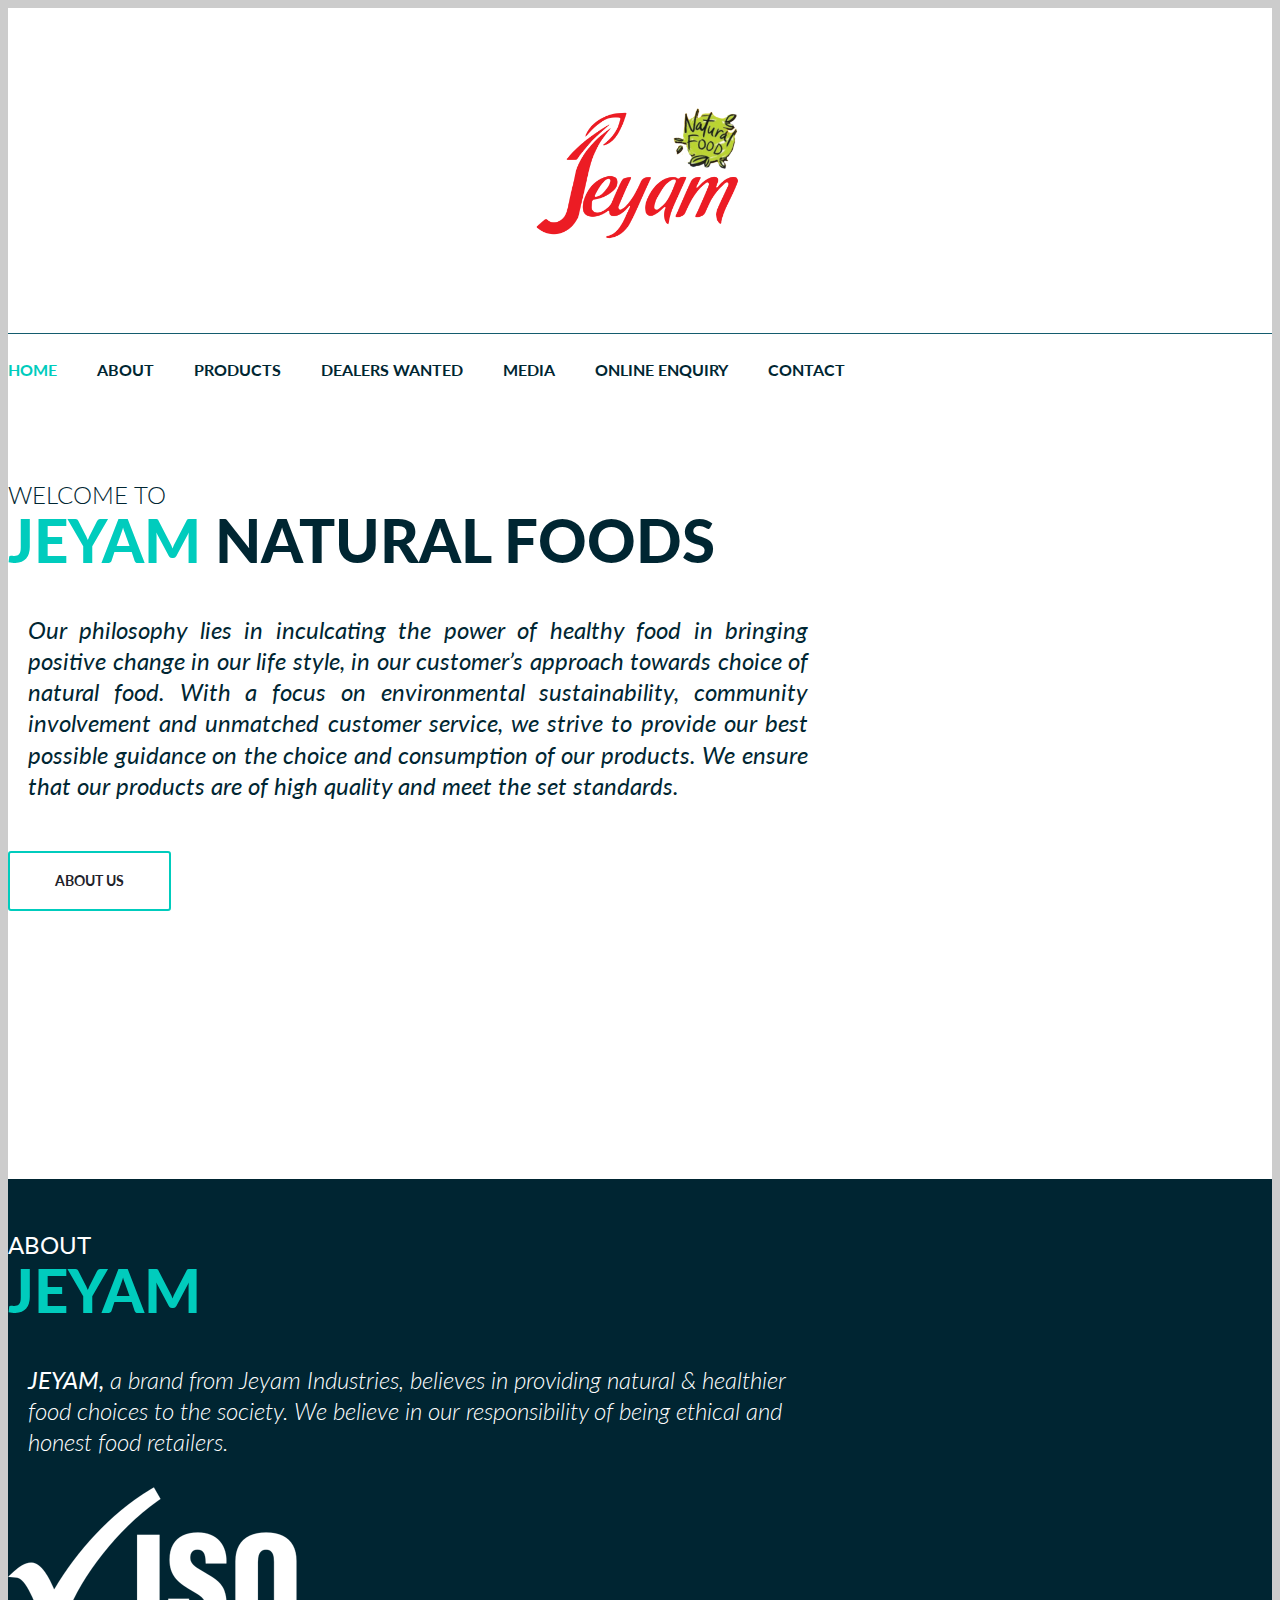
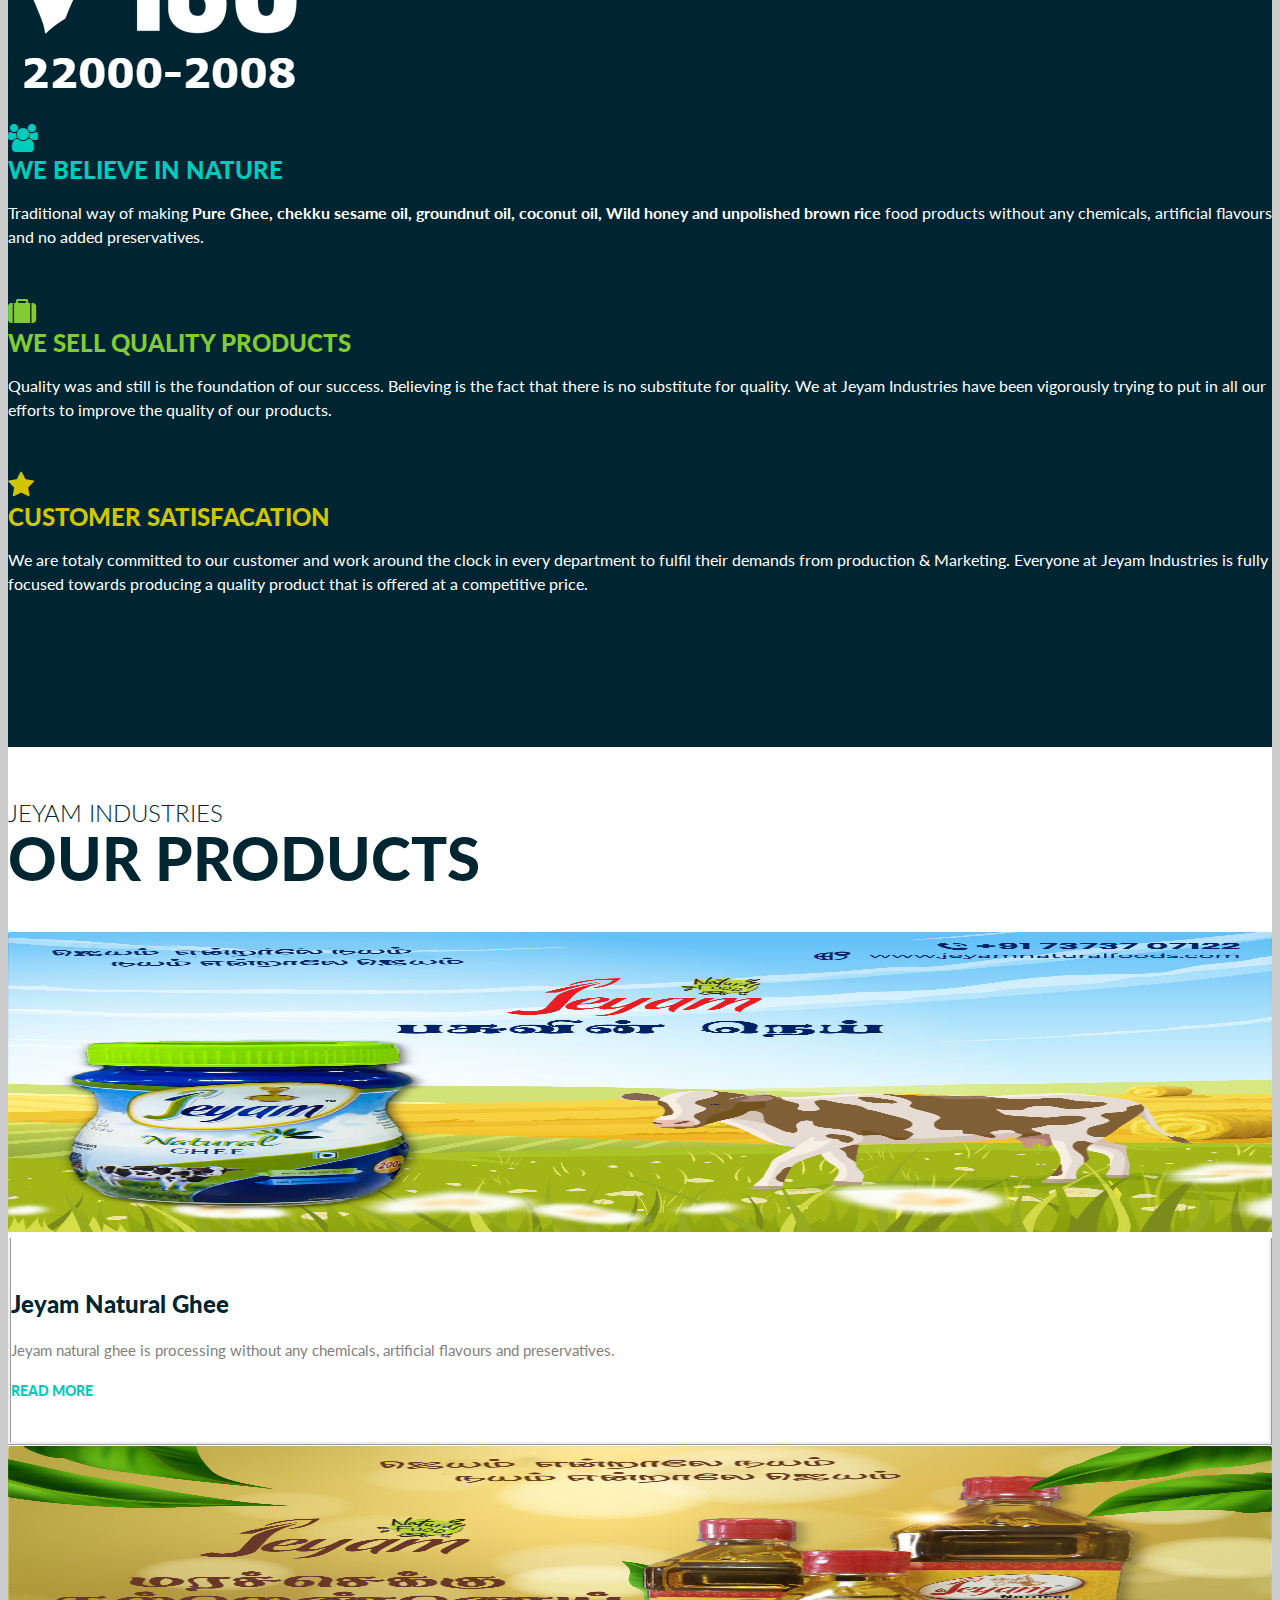
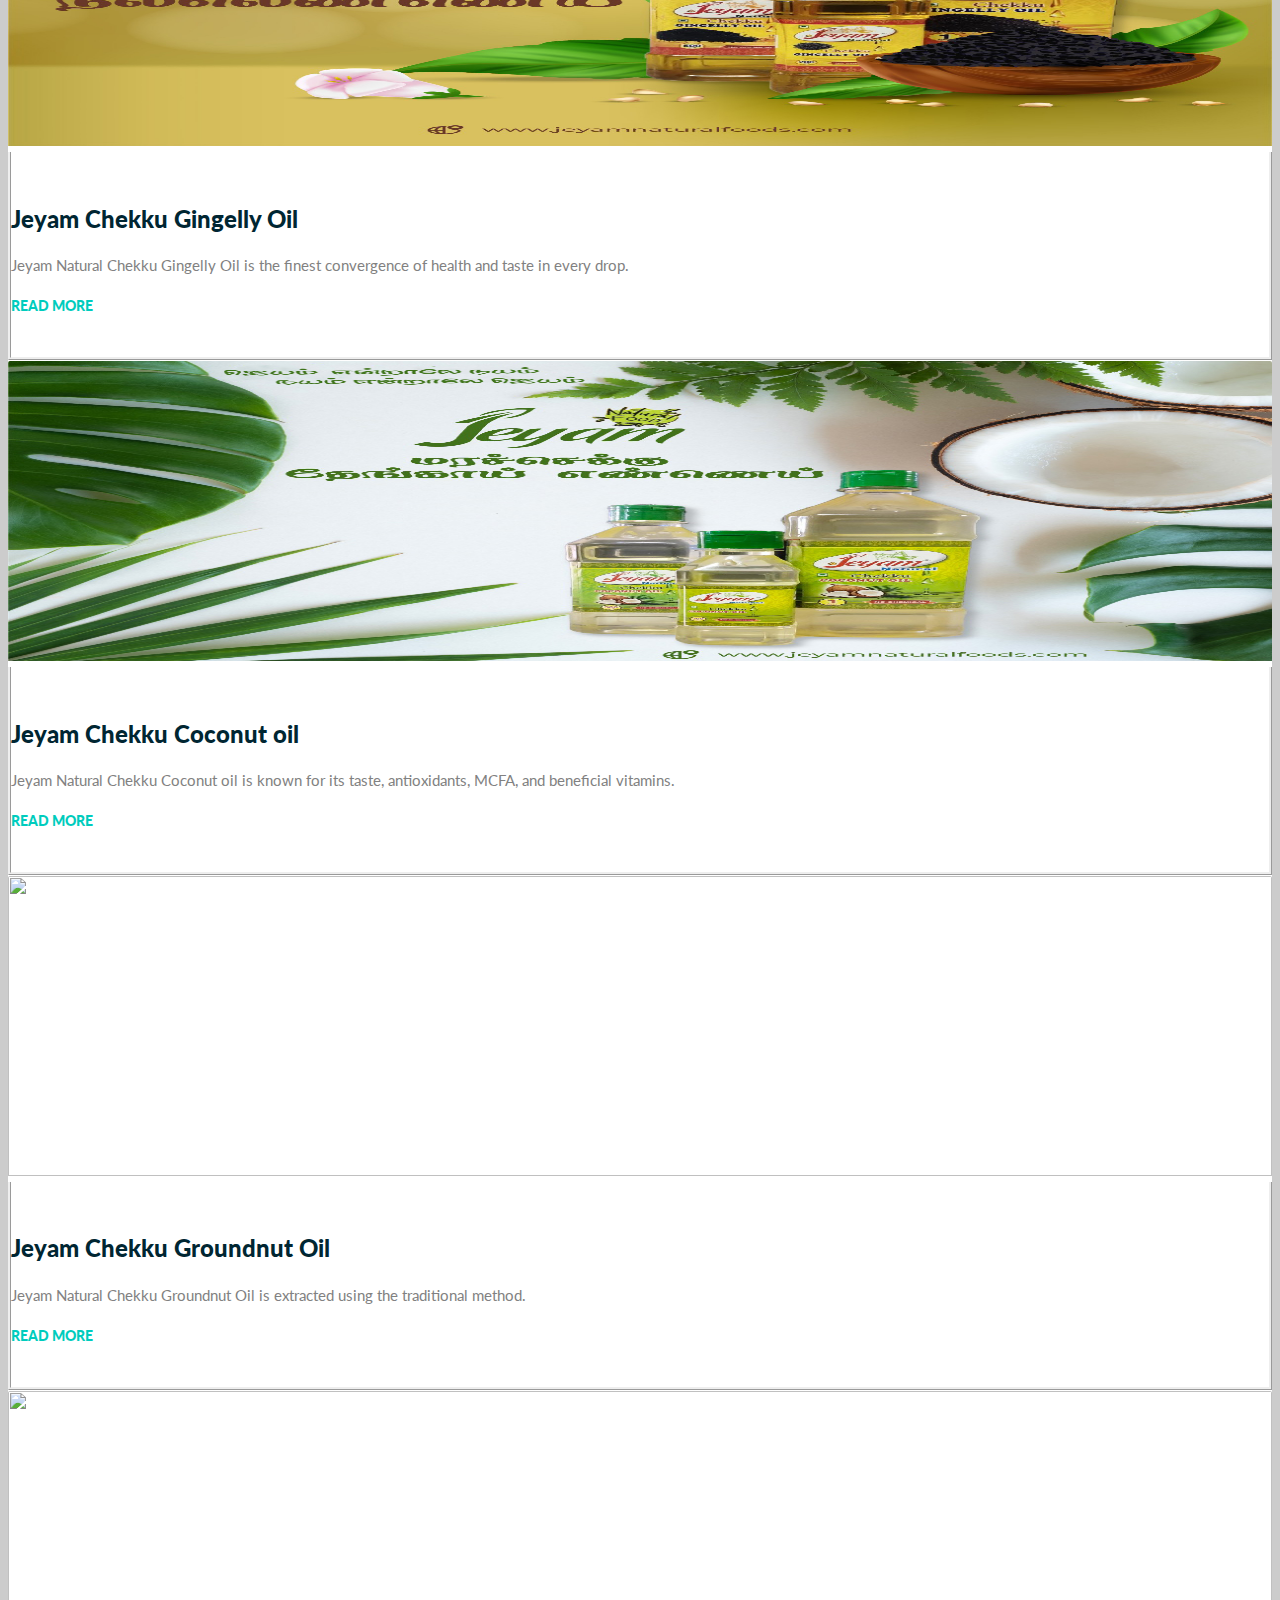
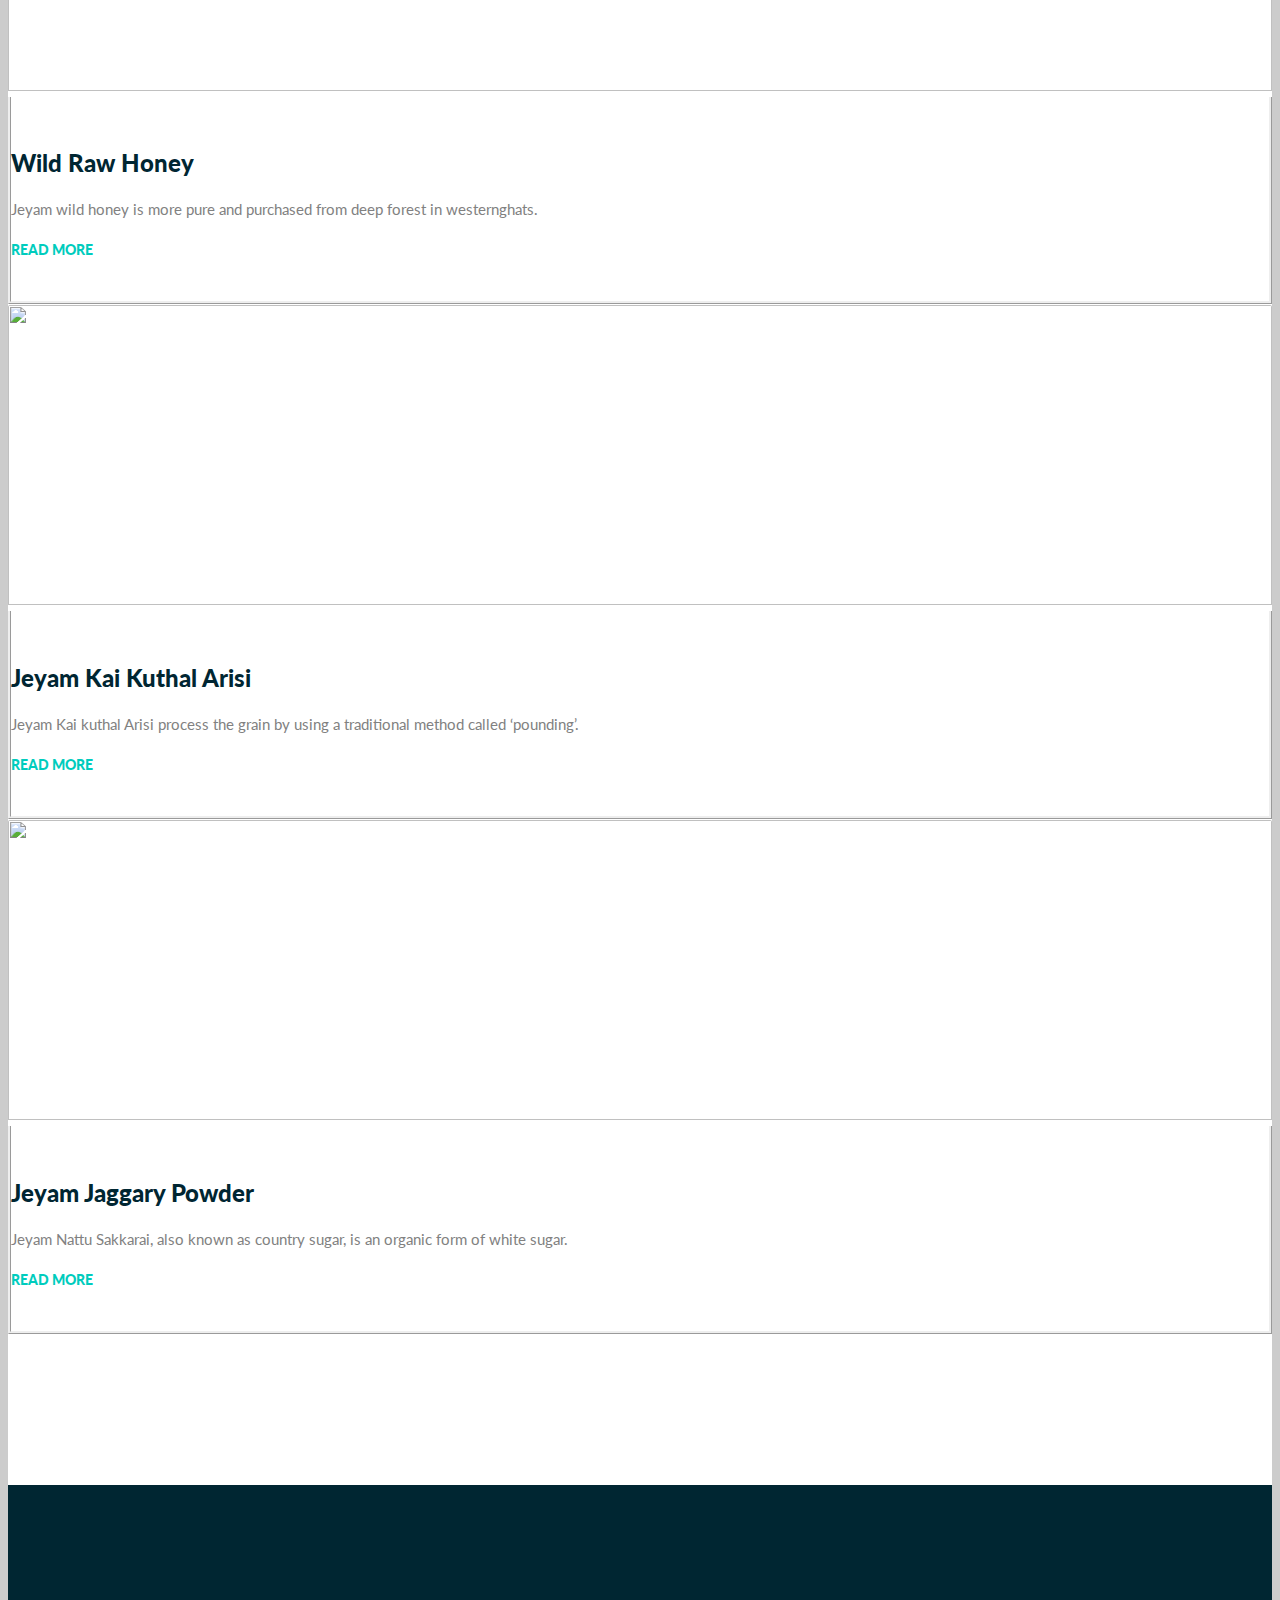
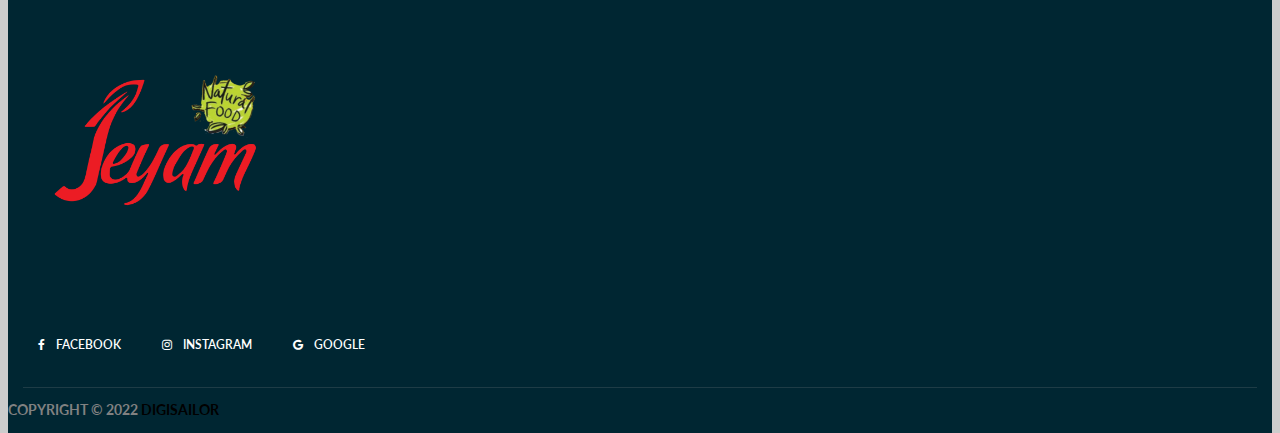
==== commit dba32f73: "logo" ====
--- a/public/index.html
+++ b/public/index.html
@@ -59,7 +59,7 @@
 				<div class="container">
 					<div class="row">
 						<div class="col-sm-12 text-md-center"> <a href="index.html" class="logo top_logo">
-                    <img src="images/new logo.png" alt="">
+                    <img src="images/logoo.png" alt="">
                 </a>
 				
 							<!-- header toggler --><span class="toggle_menu"><span></span></span>
--- a/public/css/main.css
+++ b/public/css/main.css
@@ -4203,14 +4203,14 @@
 }
 
 [class*="col-"] {
-	margin-top: 10px;
-	margin-bottom: 10px;
+	margin-top: 1px;
+	margin-bottom: 1px;
 }
 
 [class*="_0"] [class*="col-"],
 header [class*="col-"],
 .page_topline [class*="col-"] {
-	margin-top: 0;
+	margin-top: 1px;
 	margin-bottom: 0;
 }
 
@@ -7065,7 +7065,7 @@
 
 @media (max-width: 1199px) {
 	.logo img {
-		max-width: 200px;
+		max-width: 100px;
 	}
 }
 
@@ -7114,7 +7114,7 @@
 }
 
 .logo.vertical_logo .logo_text {
-	margin: 10px 0 0;
+	margin: 10px 1px 0 0;
 }
 
 @media (min-width: 992px) {
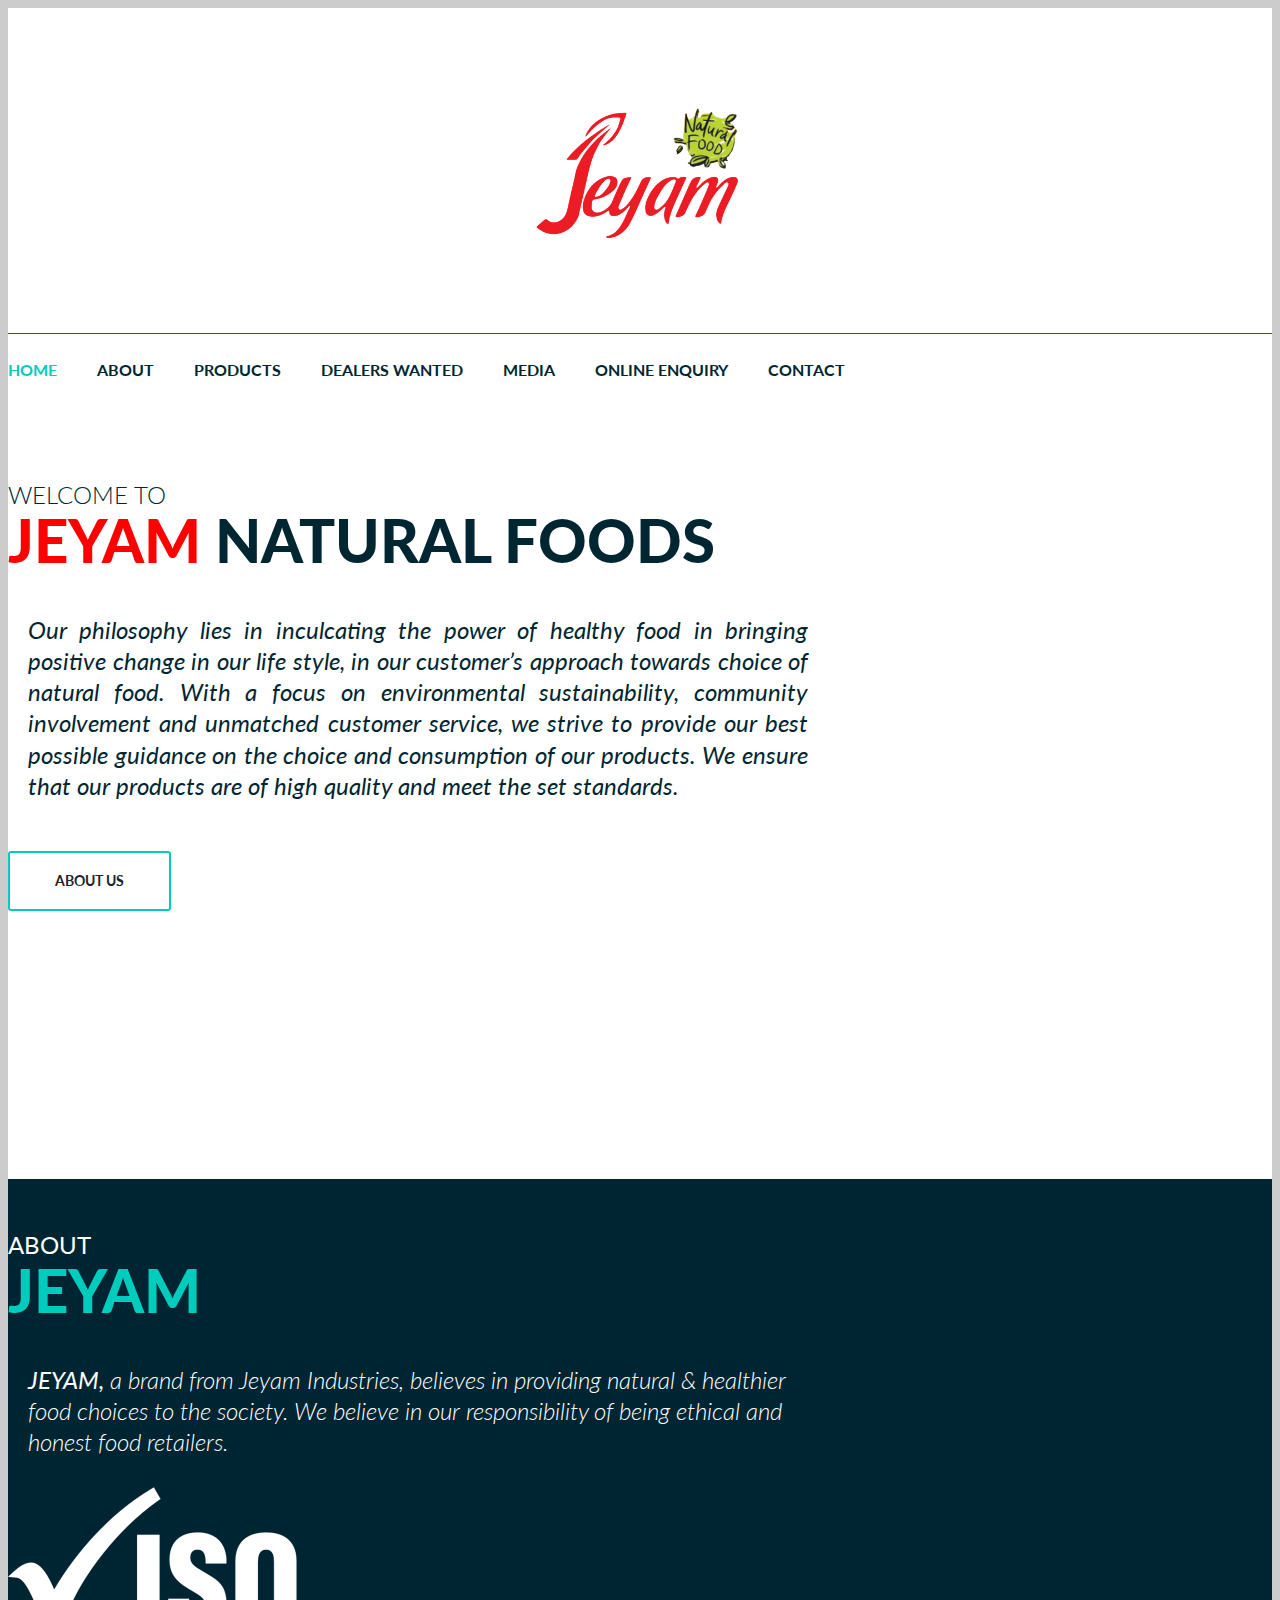
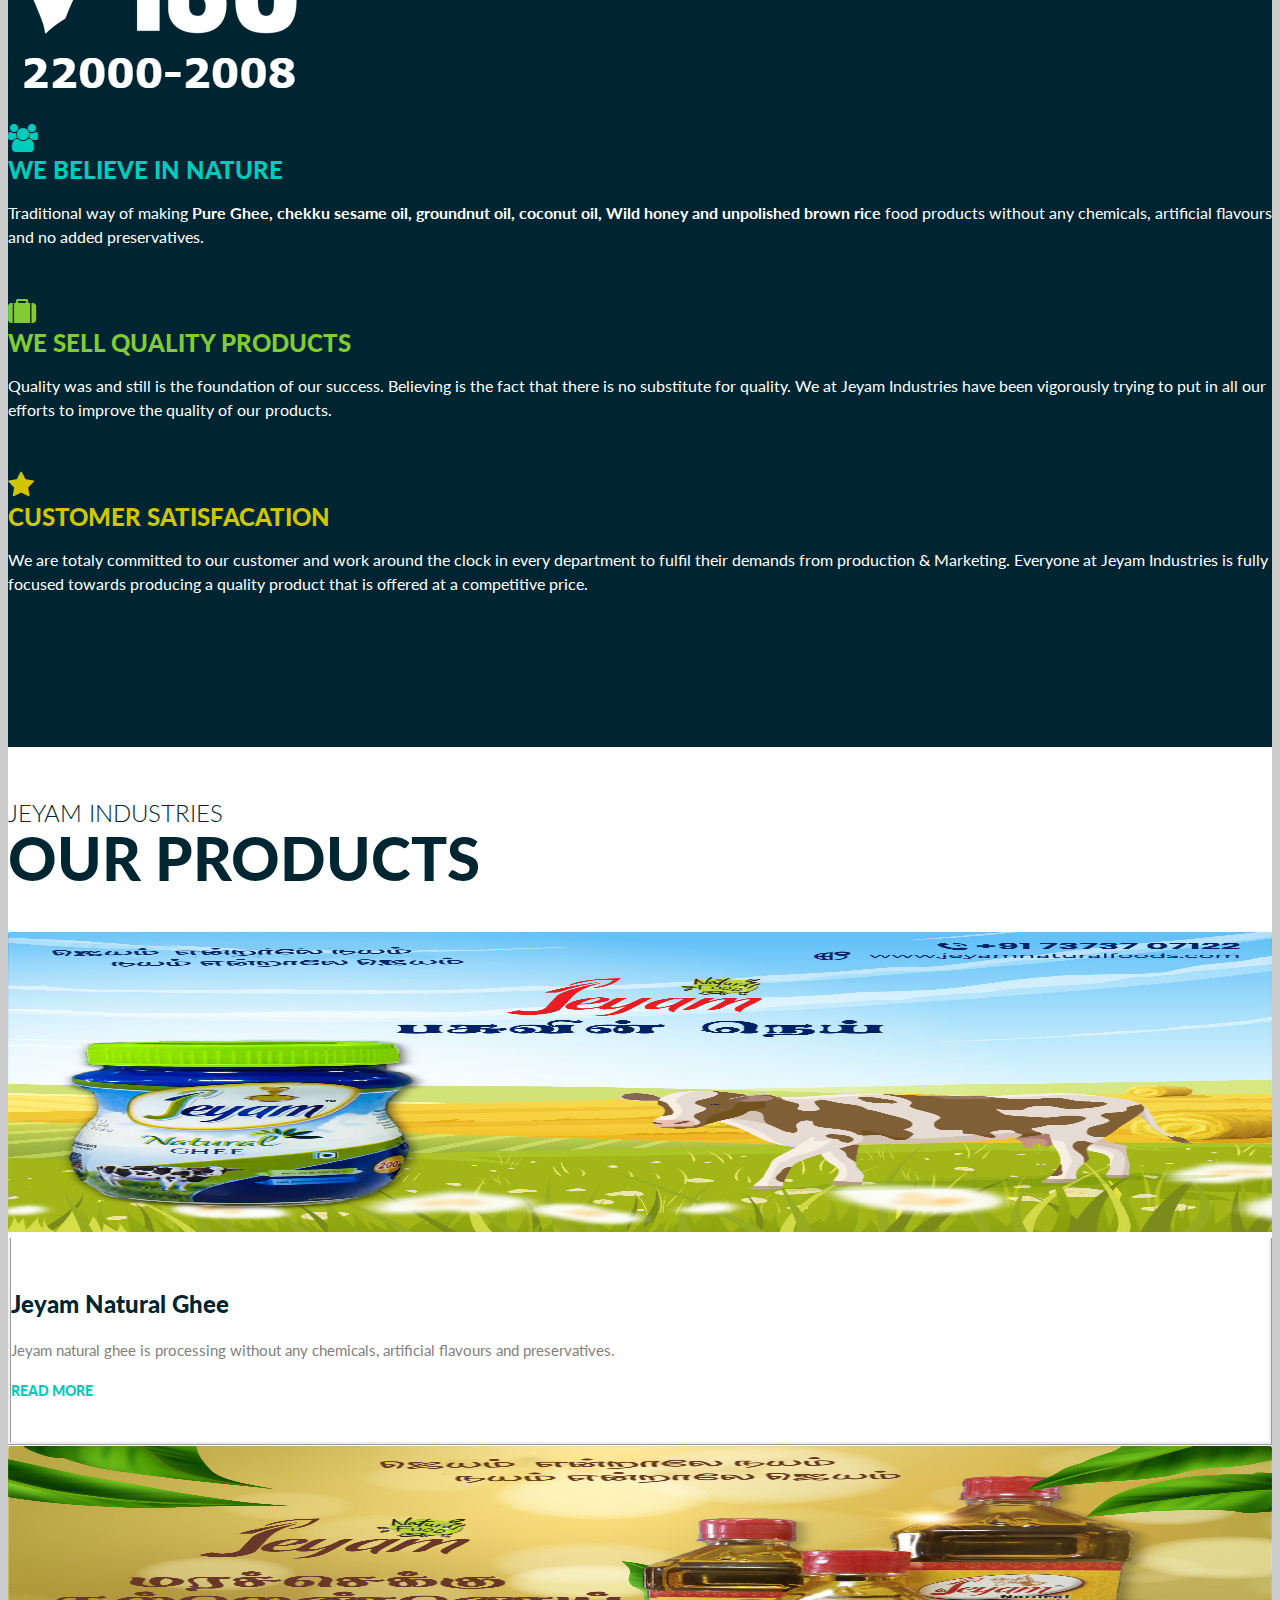
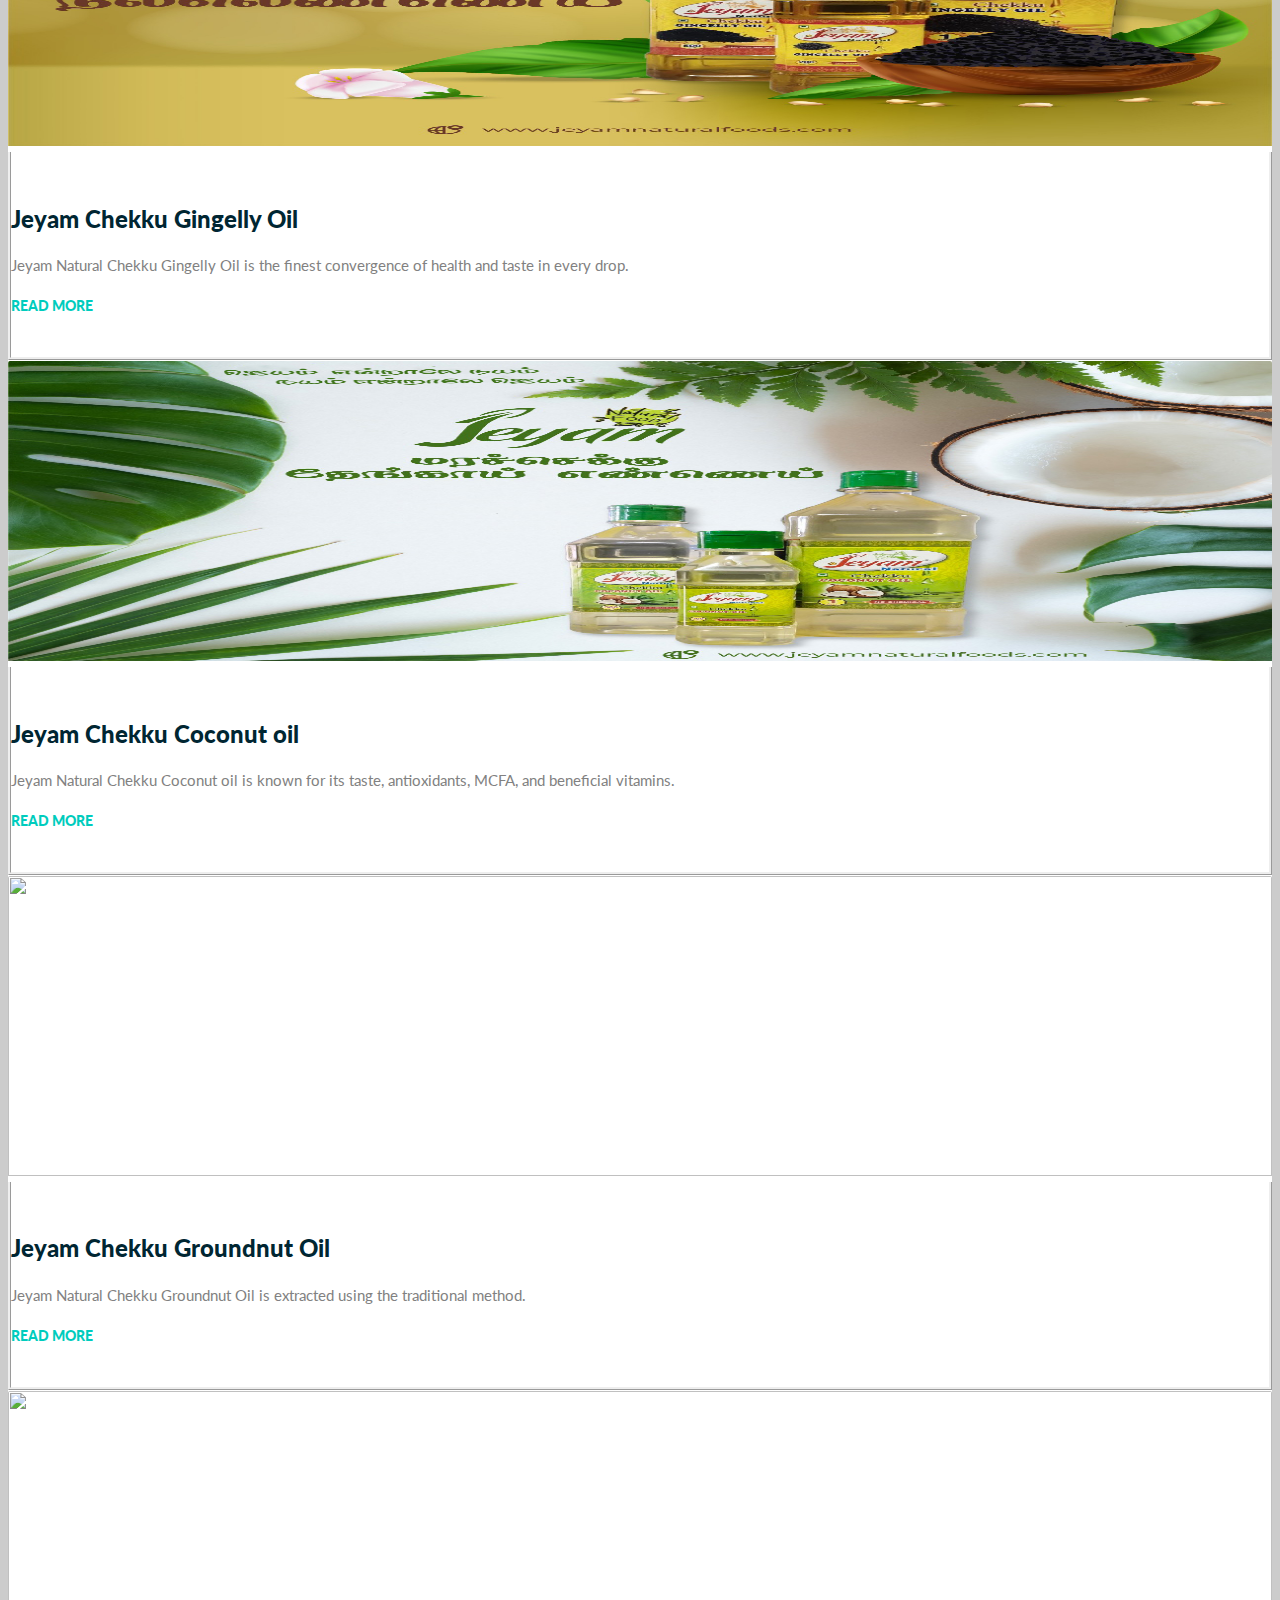
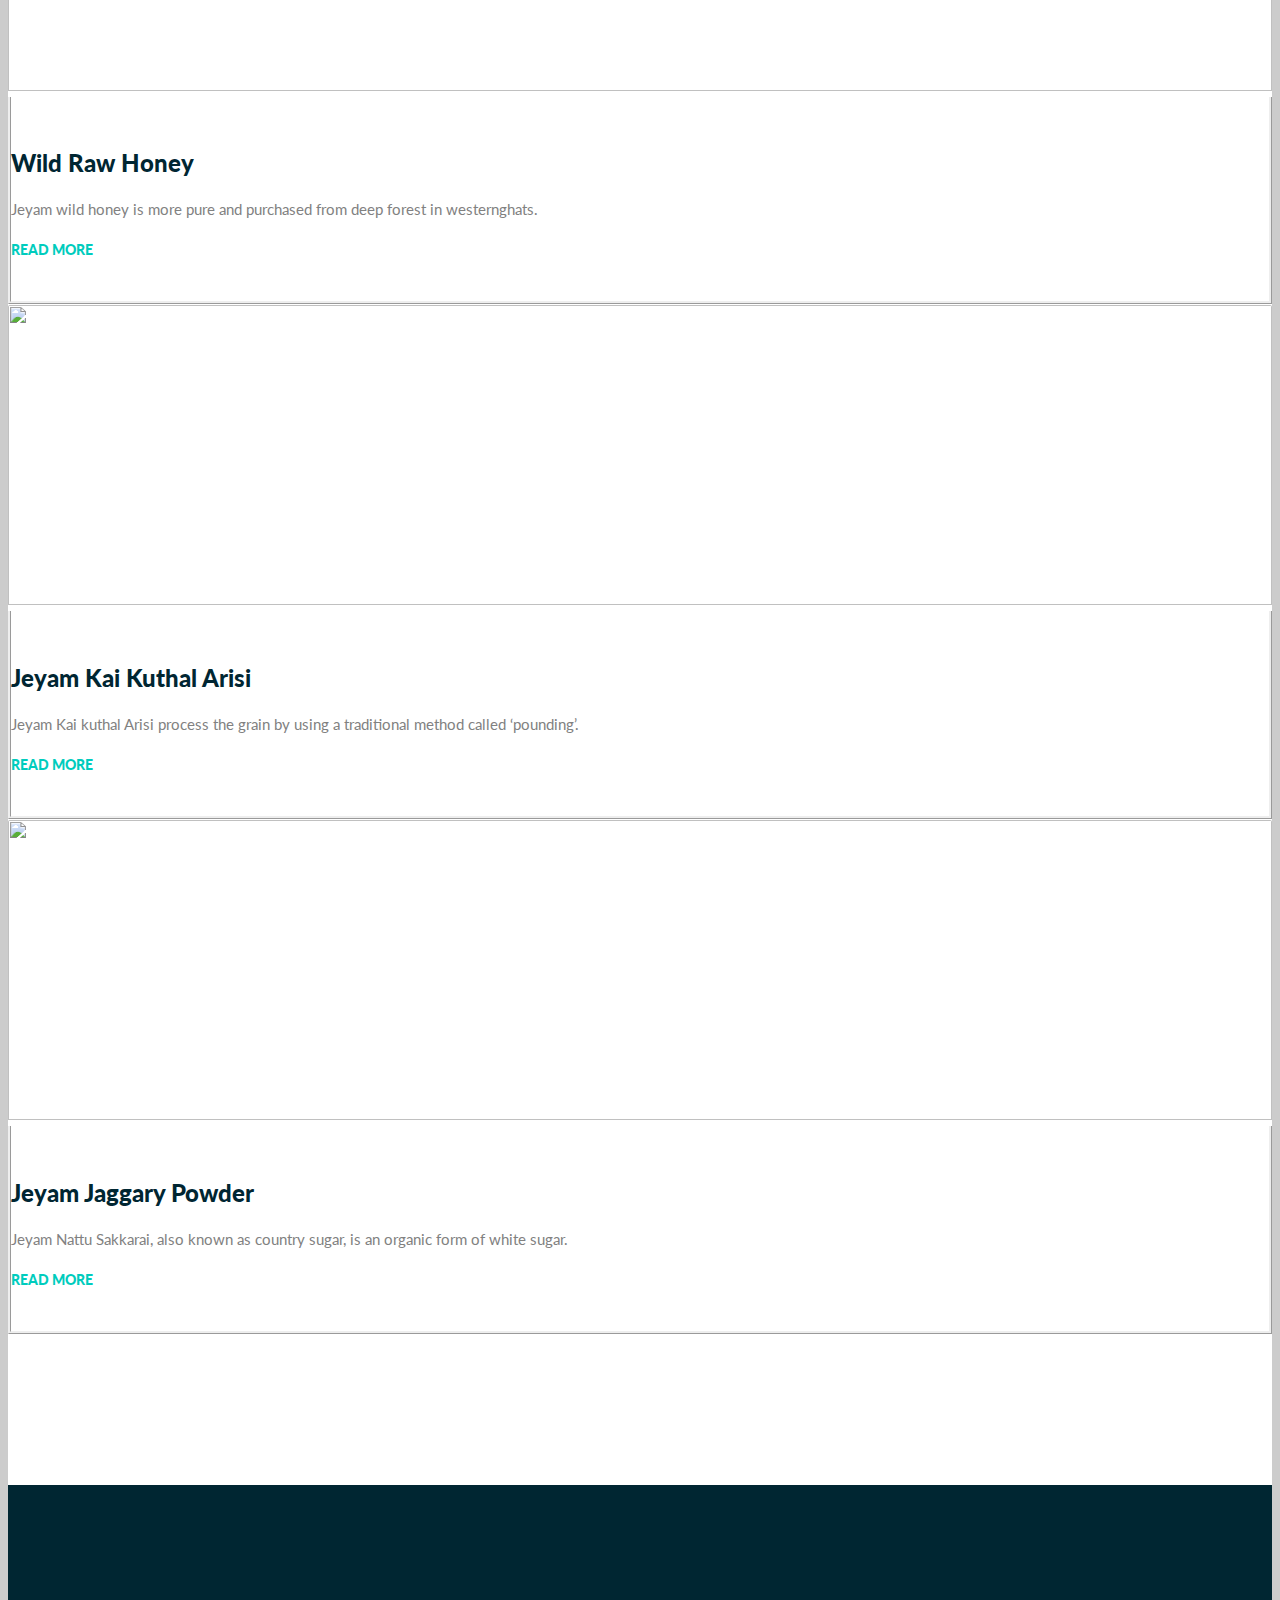
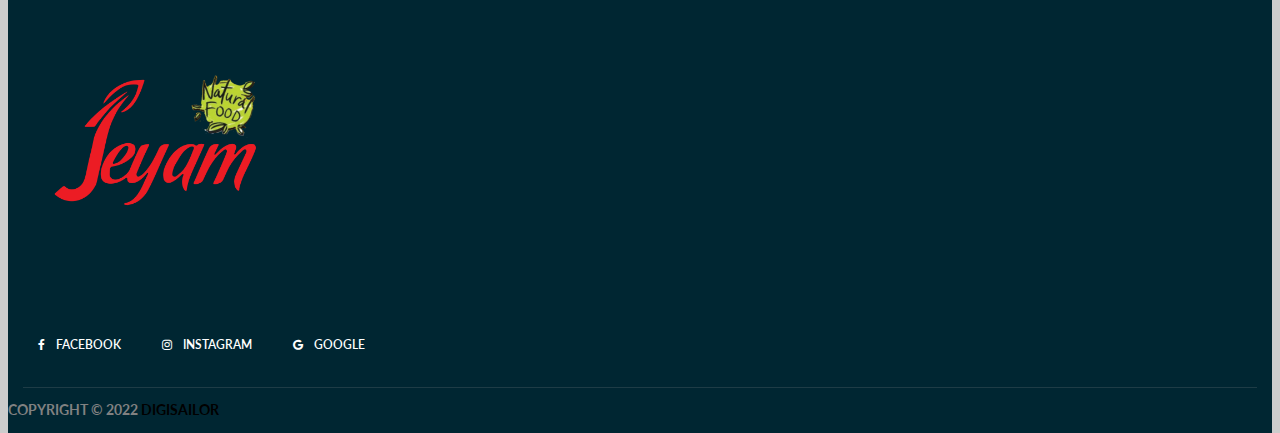
==== commit cd68e990: "color" ====
--- a/public/index.html
+++ b/public/index.html
@@ -202,7 +202,7 @@
 				<div class="container">
 					<div class="row">
 						<div class="col-md-6 col-lg-5">
-							<h2 class="section_header"> <span class="small"><b>About</b></span> <span class="highlight">JEYAM</span> </h2>
+							<h2 class="section_header" > <span class="small"><b>About</b></span><span class="highlight"> JEYAM</span> </h2>
 							<h4 class="fontsize_20"> <strong>JEYAM, </strong> a brand from Jeyam Industries, believes in providing natural & healthier 
 								food choices to the society. We believe in our responsibility of being ethical and honest food retailers.
 							
--- a/public/css/main.css
+++ b/public/css/main.css
@@ -8137,7 +8137,7 @@
 }
 
 .ls .highlight {
-	color: #00ccbd;
+	color: red;
 	border-color: #00ccbd;
 }
 
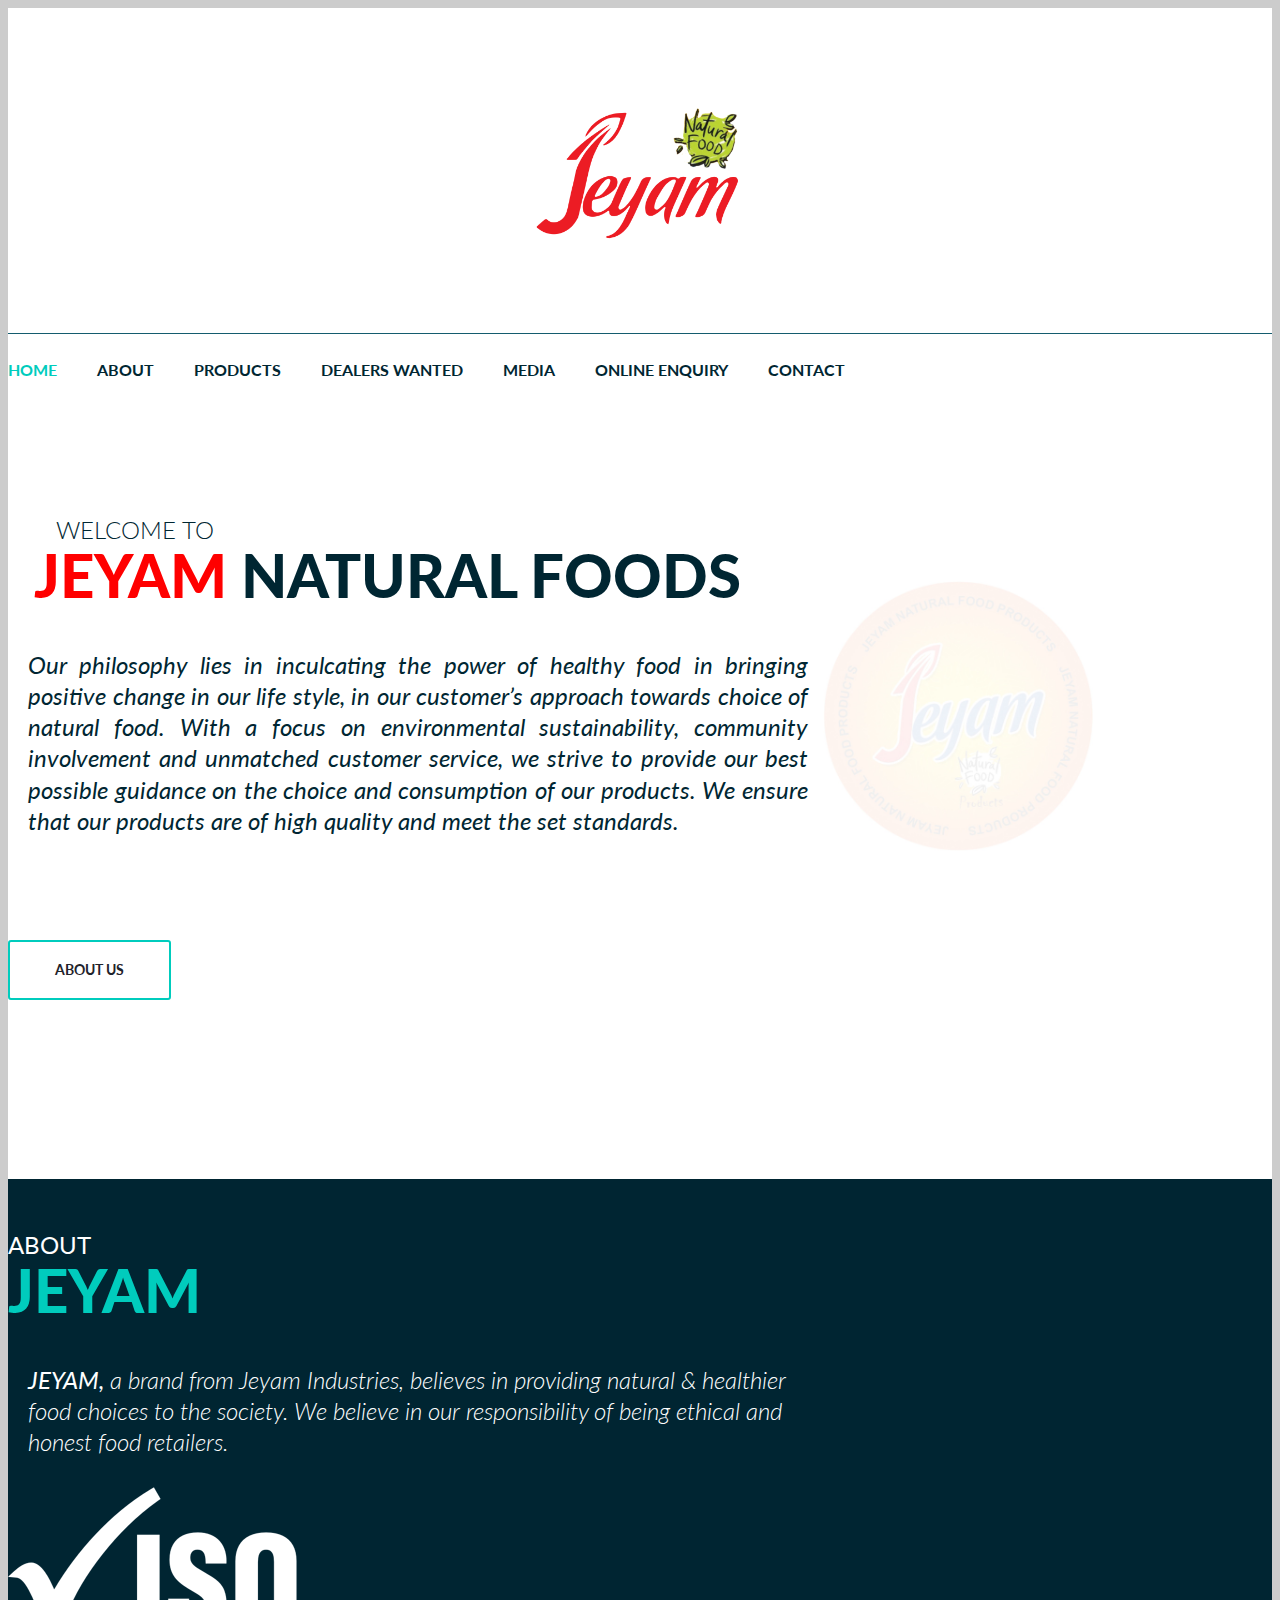
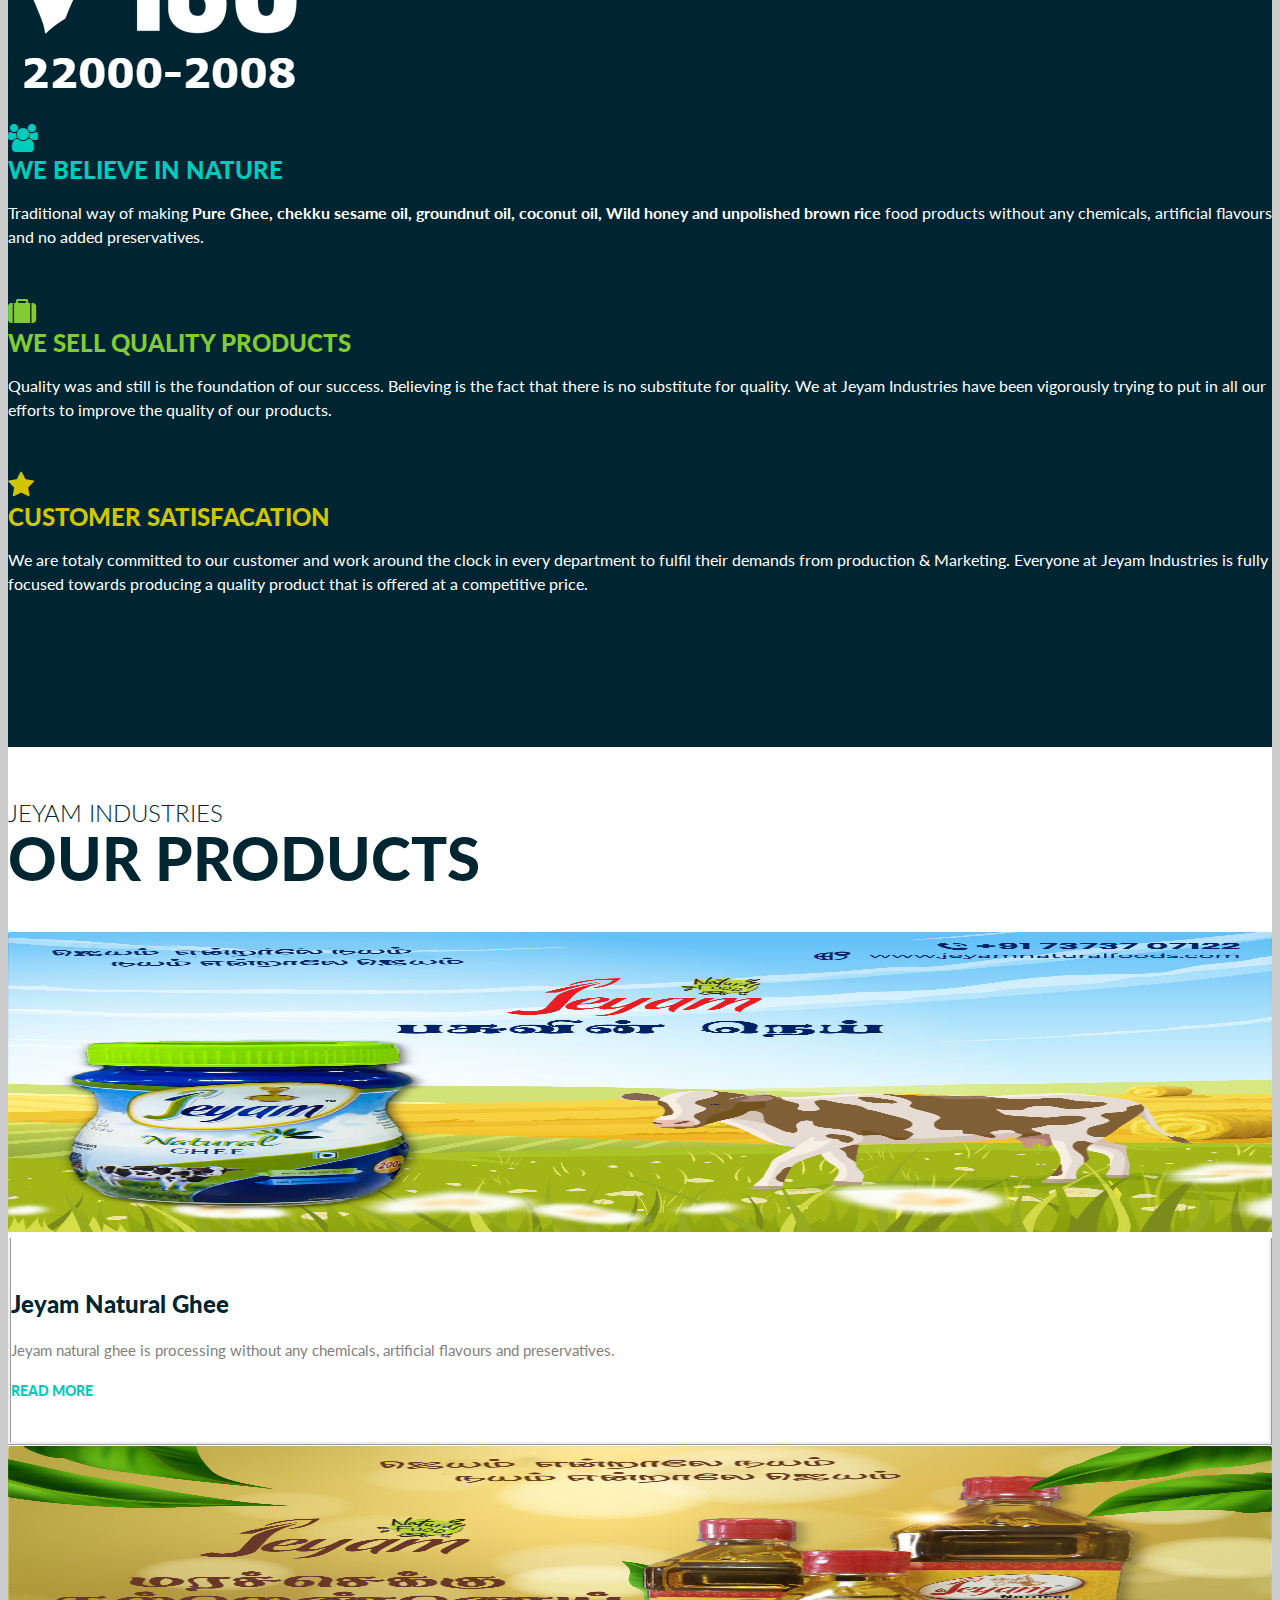
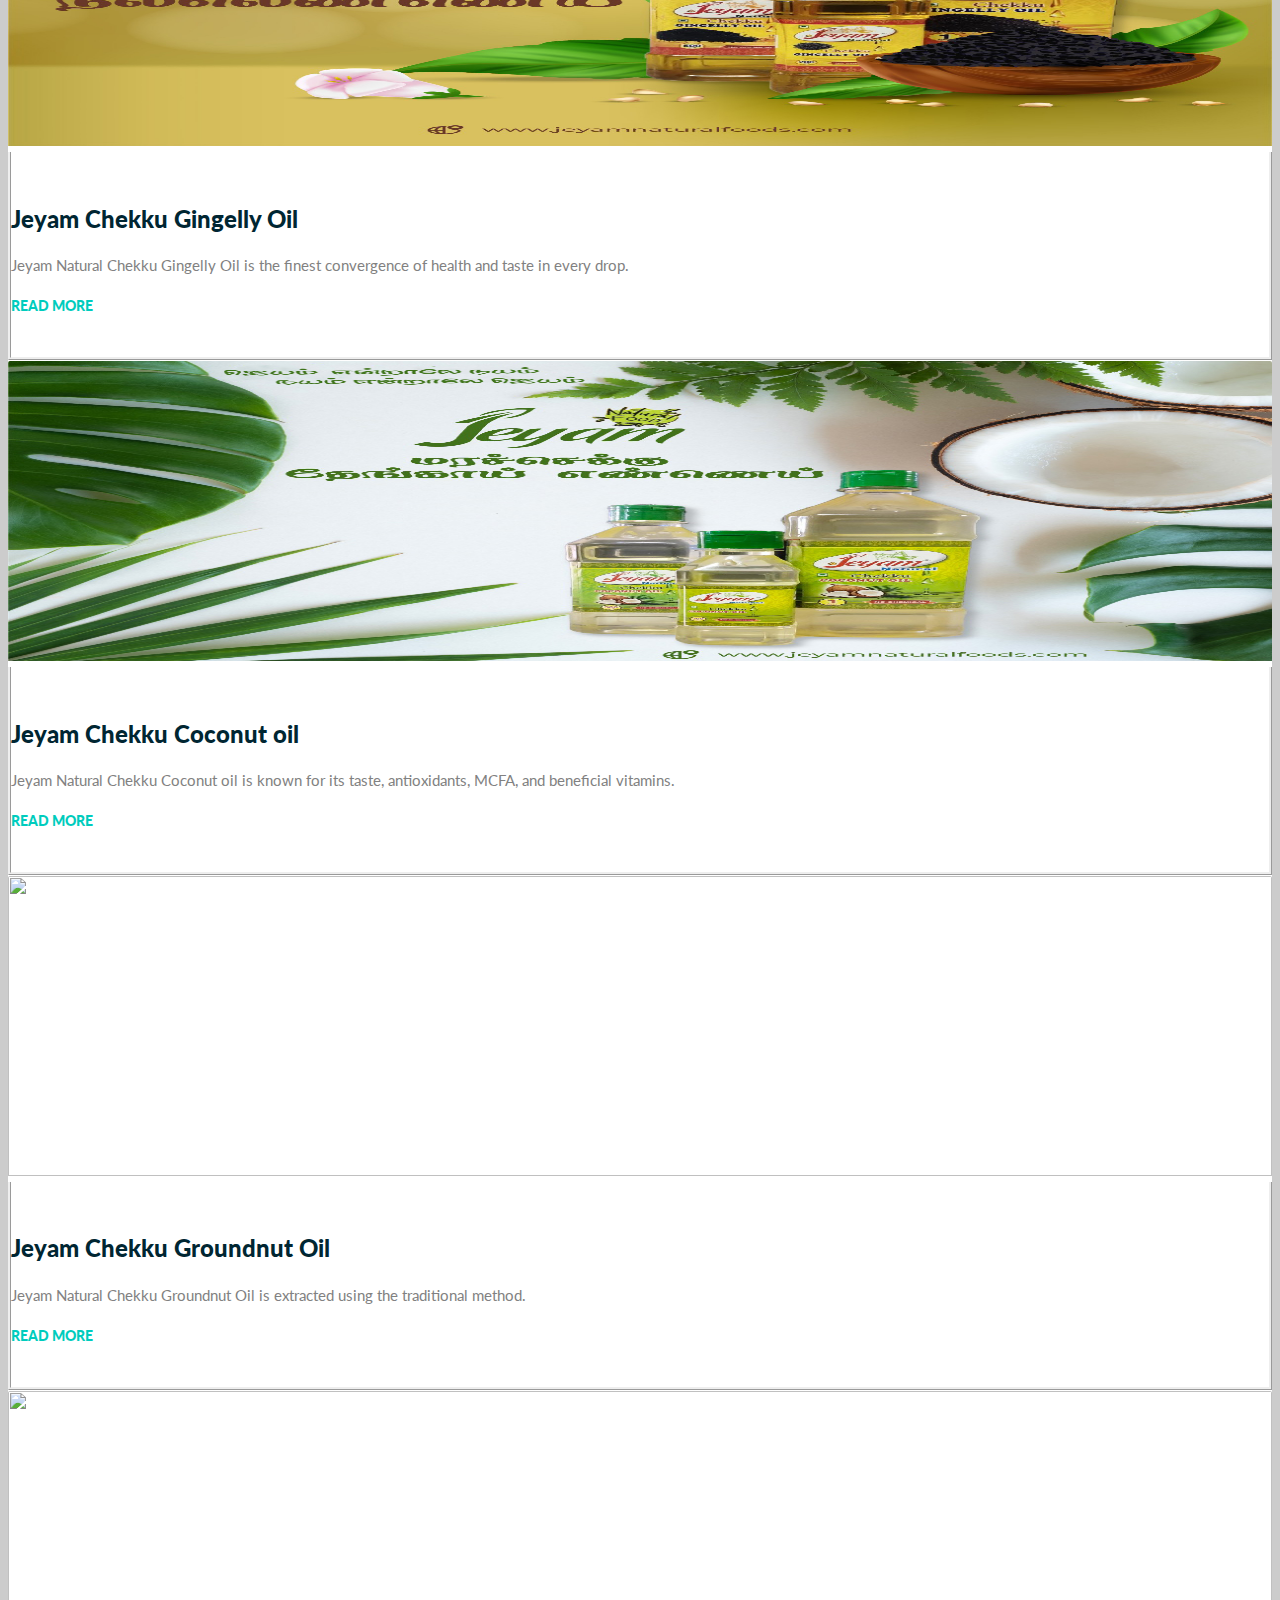
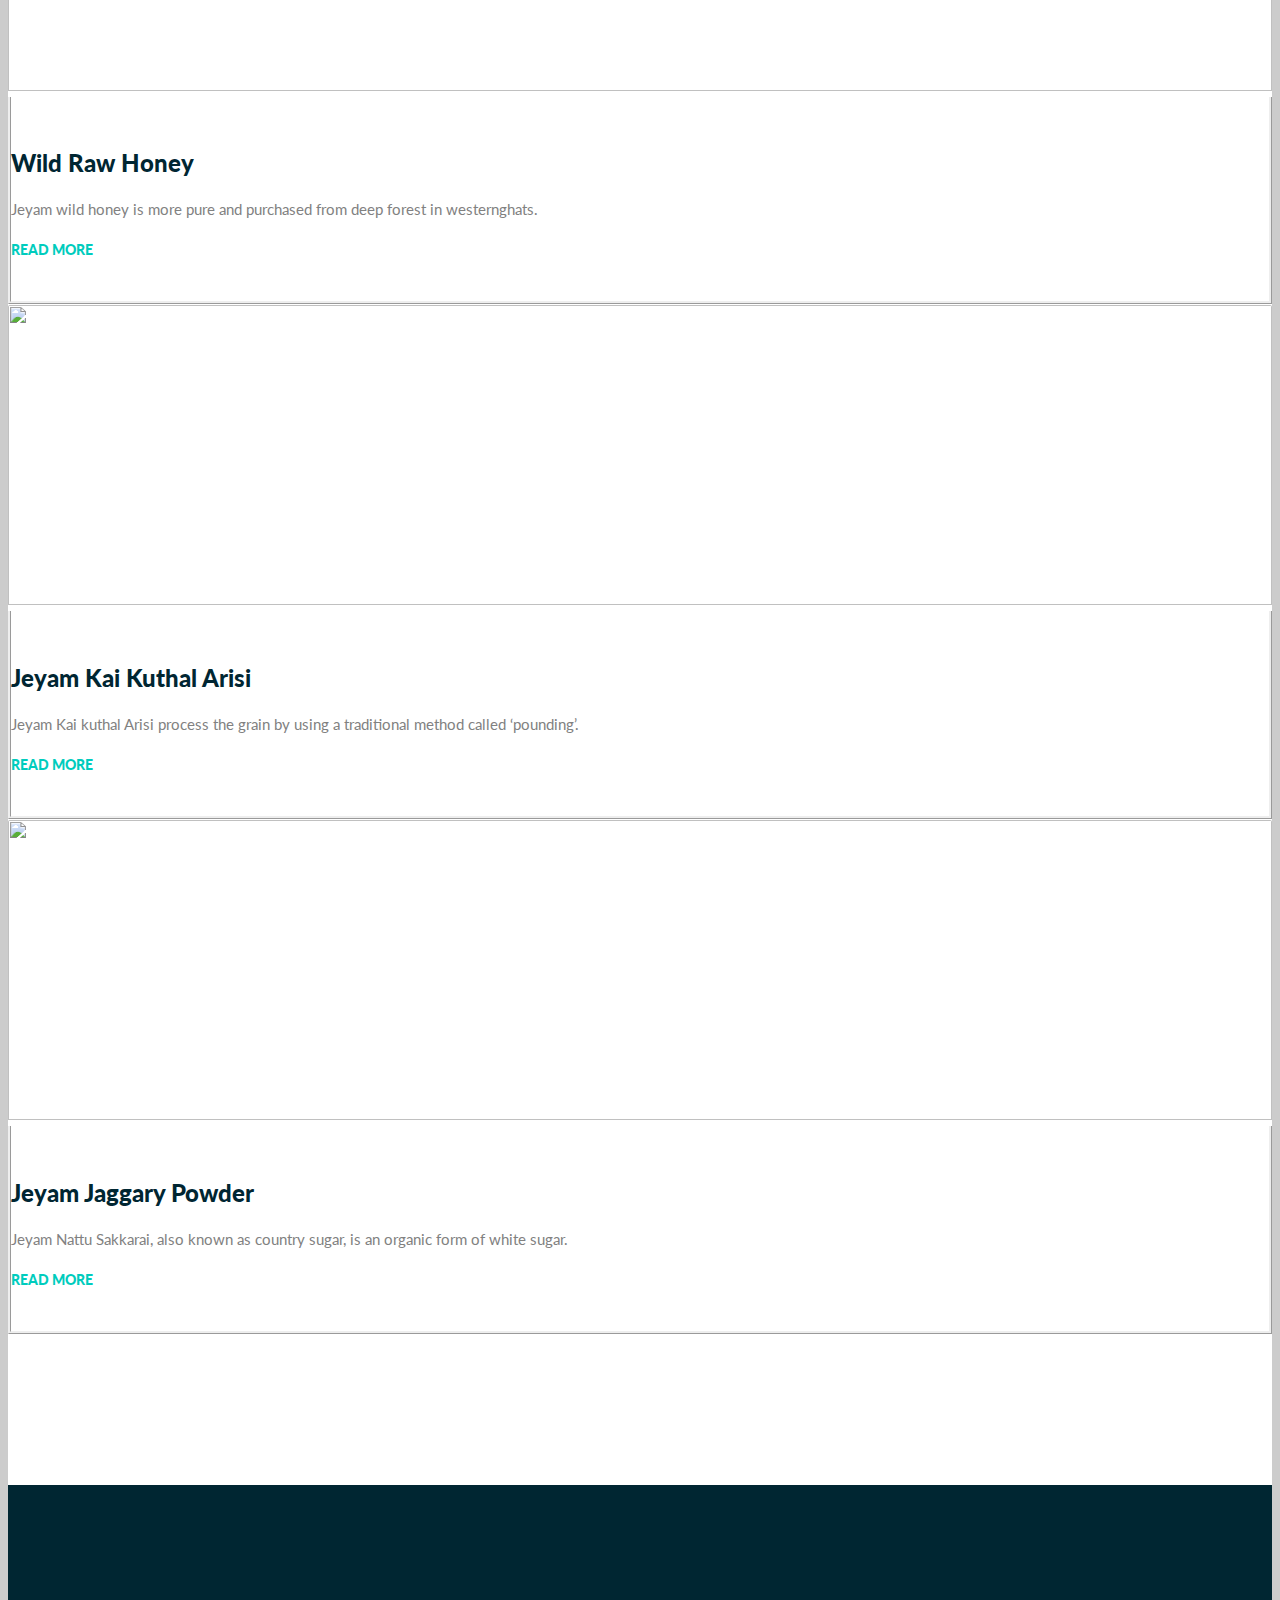
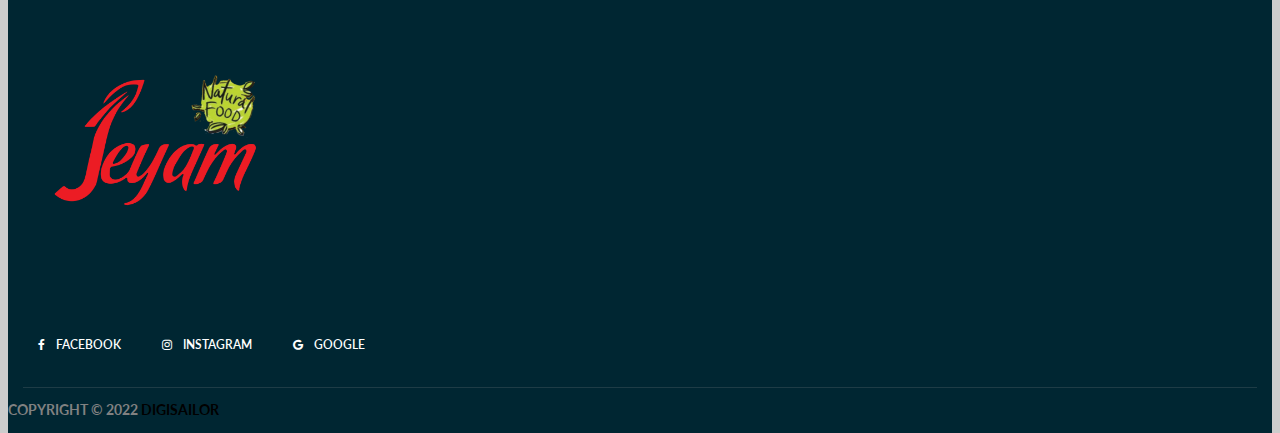
==== commit 267faa2a: "logo" ====
--- a/public/index.html
+++ b/public/index.html
@@ -180,8 +180,8 @@
 				</div>
 			</section> -->
 			<section id="about" class="ls page_about background_cover section_padding_top_150 section_padding_bottom_150">
-				<div class="container">
-					<div class="row">
+				<div class="page">
+					<div class="like">
 						<!-- <div class="col-sm-6 col-sm-offset-6 col-md-6 col-md-offset-6 text-center">
 							<h2 class="section_header"> <span class="small">Welcome to</span><span class="highlight"> Jeyam</span> Natural Foods </h2>
 							<h4 class="fontsize_20"> <b>Our philosophy lies in inculcating the power of healthy food in bringing positive change in our life style, in our customer’s approach towards choice of natural food. With a focus on environmental sustainability, community involvement and unmatched customer service, we strive to provide our best possible guidance on the choice and consumption of our products. We ensure that our products are of high quality and meet the set standards.</b>
@@ -190,10 +190,11 @@
 						</div> -->
 						<div>
 						
-							<h2 class="section_header welcome"> <span class="small">Welcome to</span><span class="highlight"> Jeyam</span> Natural Foods </h2>
+							<br><h2 class="section_header welcome"> <span class="small">&nbsp;&nbsp;&nbsp;&nbsp;&nbsp;&nbsp Welcome to</span><span class="highlight"> &nbsp; Jeyam</span> Natural Foods </h2>
 							<h4 class="fontsize_20"style="text-align: justify;"> <b>Our philosophy lies in inculcating the power of healthy food in bringing positive change in our life style, in our customer’s approach towards choice of natural food. With a focus on environmental sustainability, community involvement and unmatched customer service, we strive to provide our best possible guidance on the choice and consumption of our products. We ensure that our products are of high quality and meet the set standards.</b>
 							</h4>
-							<p class="topmargin_50"style="text-align: justify;"> <a href="about.html" class="theme_button color1 inverse">About us</a> </p>
+							
+							&nbsp;&nbsp;&nbsp;&nbsp;&nbsp;	<p class="topmargin_50"style="text-align: justify;"> <a href="about.html" class="theme_button color1 inverse"> About us</a> </p>
 						</div>
 					</div>
 				</div>
--- a/public/css/main.css
+++ b/public/css/main.css
@@ -4201,6 +4201,14 @@
 		padding-bottom: 75px;
 	}
 }
+.page{
+	background-image: url(/public/images/lgo.jfif);
+	background-repeat: no-repeat;
+
+	background-size: 300px, 300px ;
+background-position: center;
+	
+}
 
 [class*="col-"] {
 	margin-top: 1px;
@@ -8000,9 +8008,13 @@
 ** Light Section - .ls
 */
 .ls {
+	
+	background-repeat: no-repeat;
 	background-color: #ffffff;
 	color: #818181;
 }
+
+
 
 .ls h1,
 .ls h2,
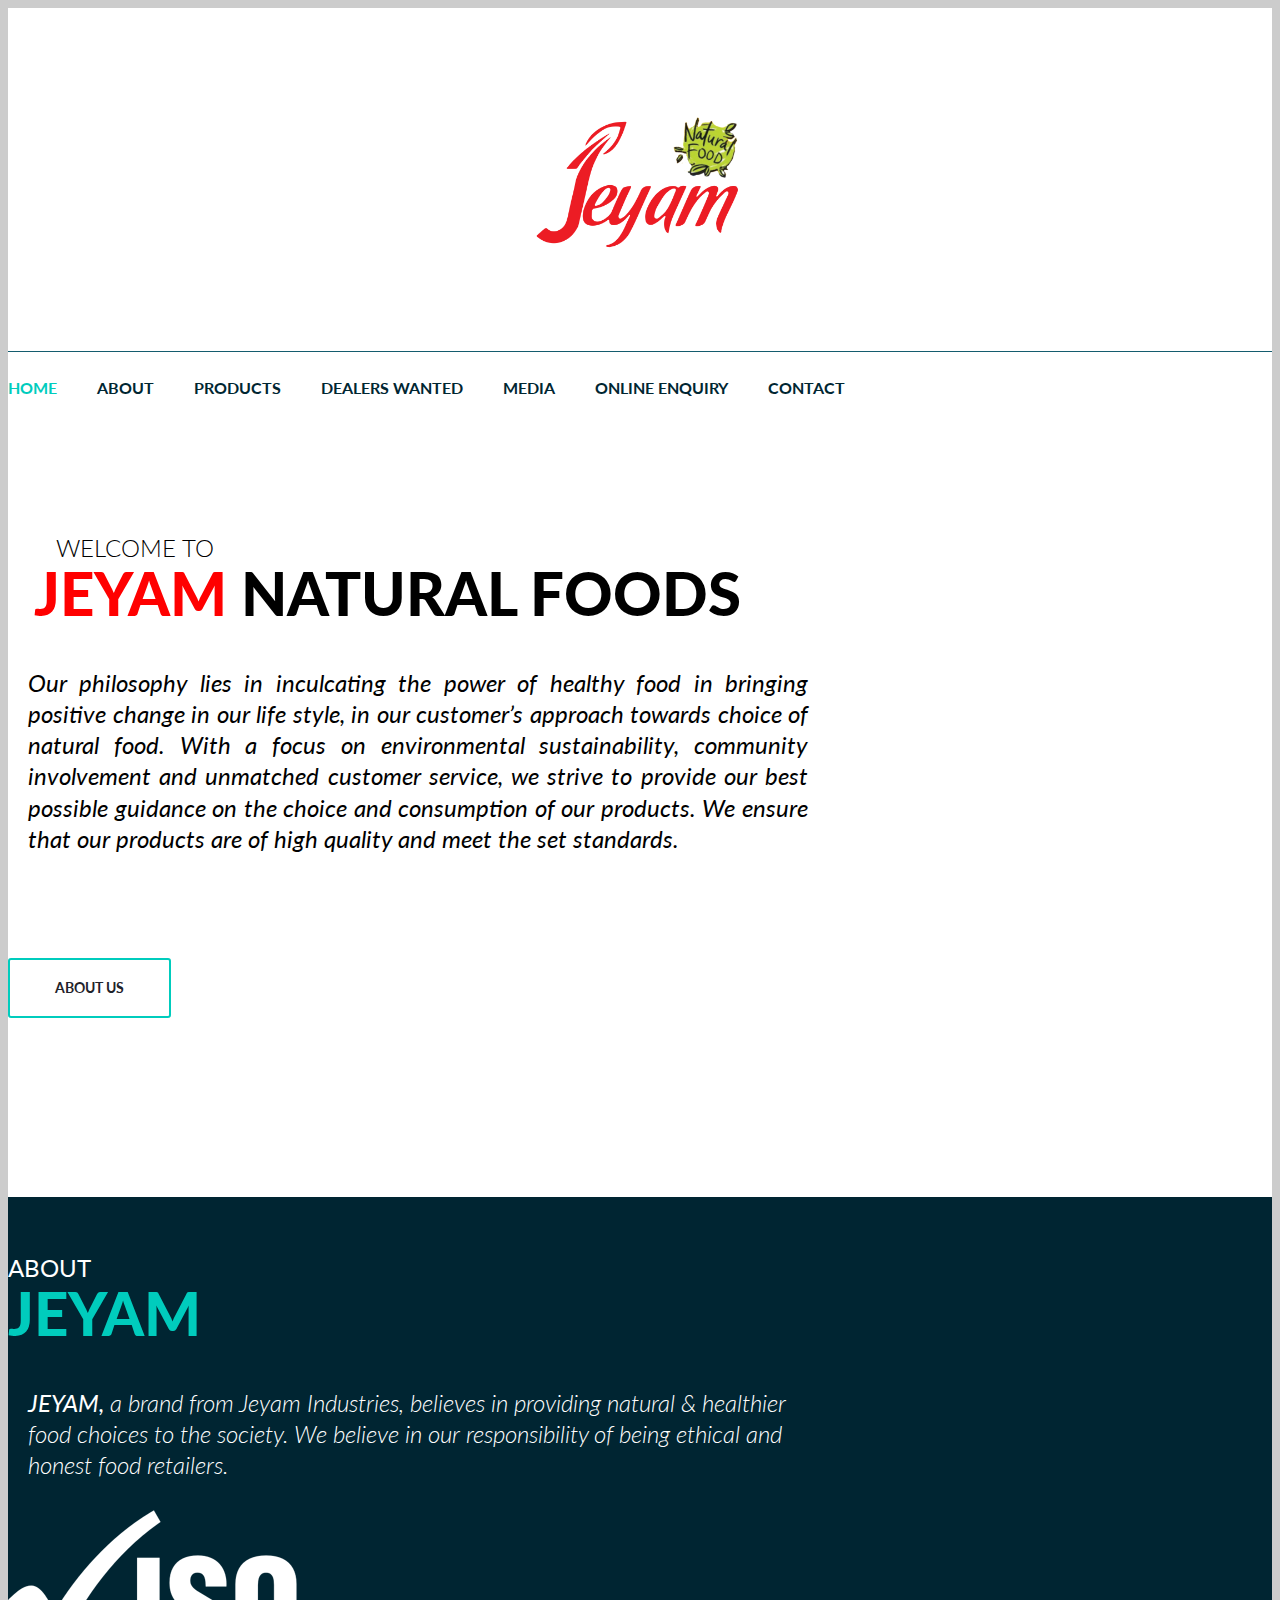
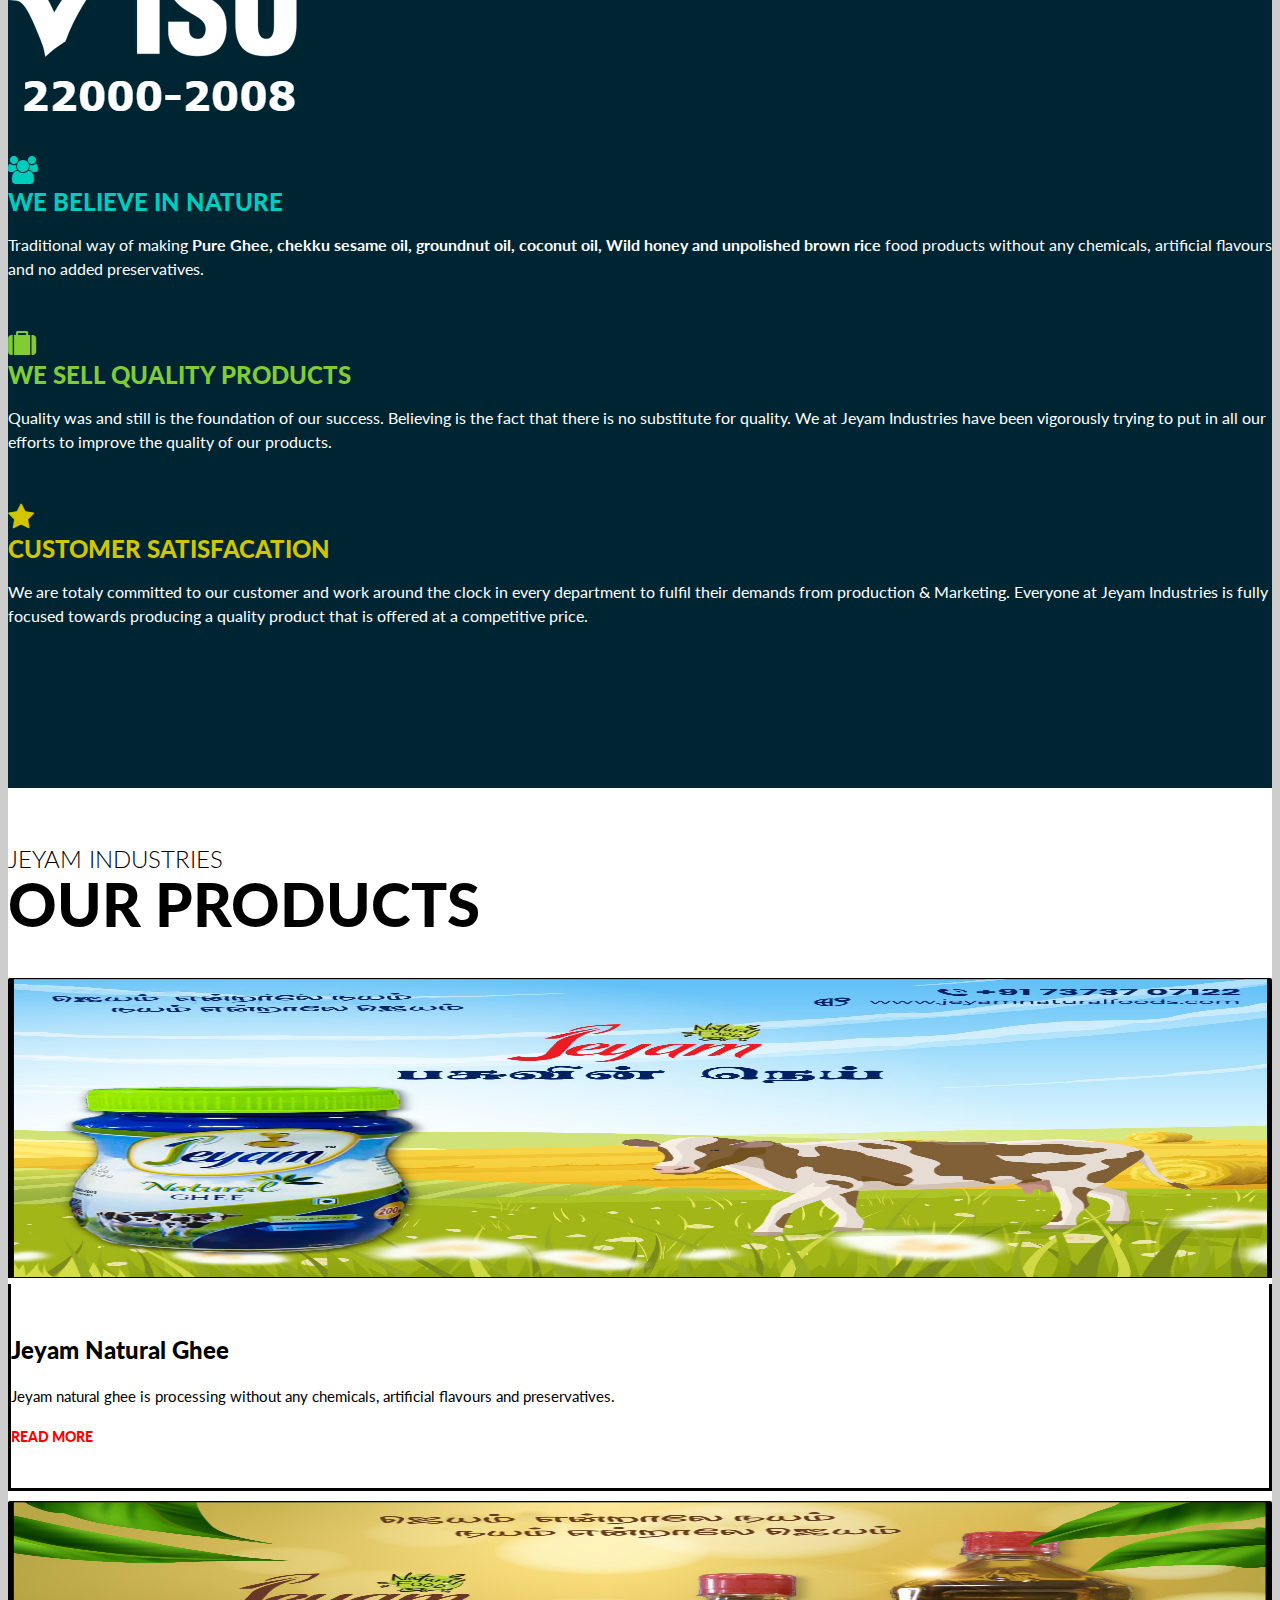
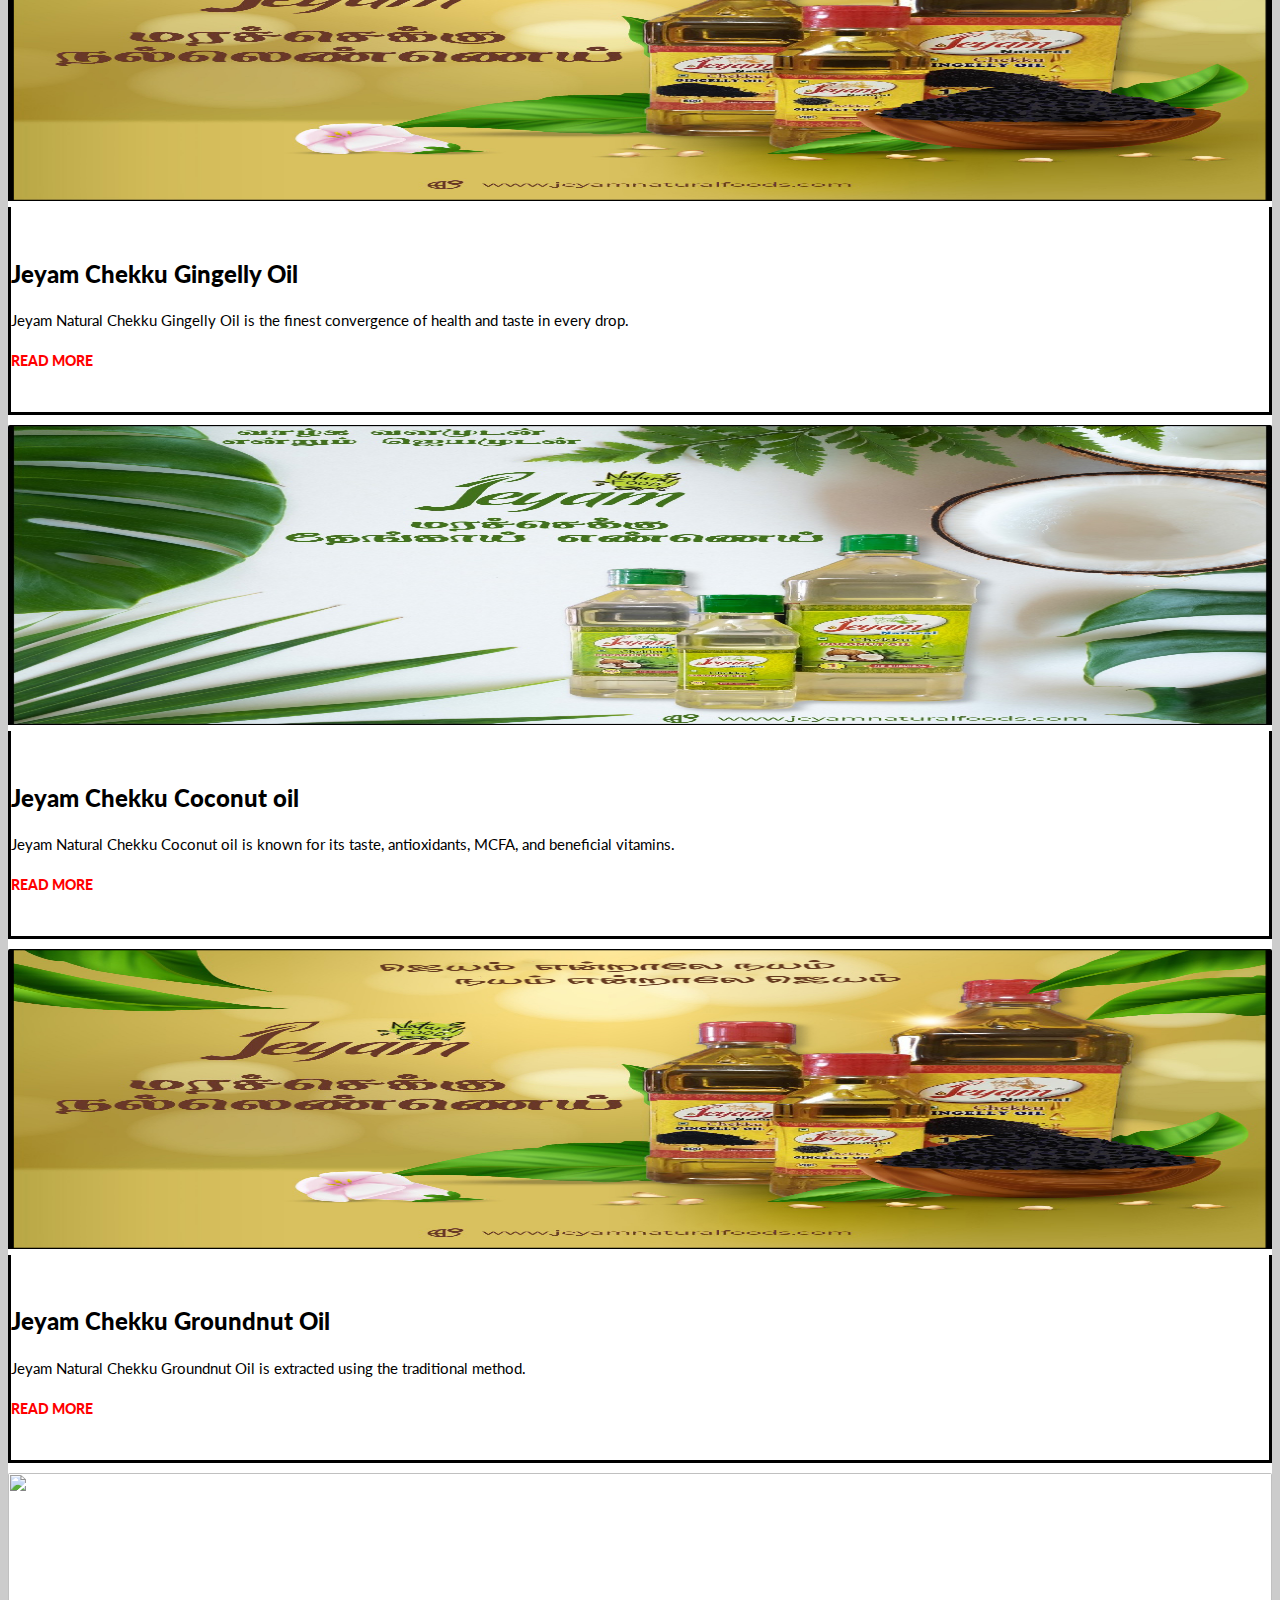
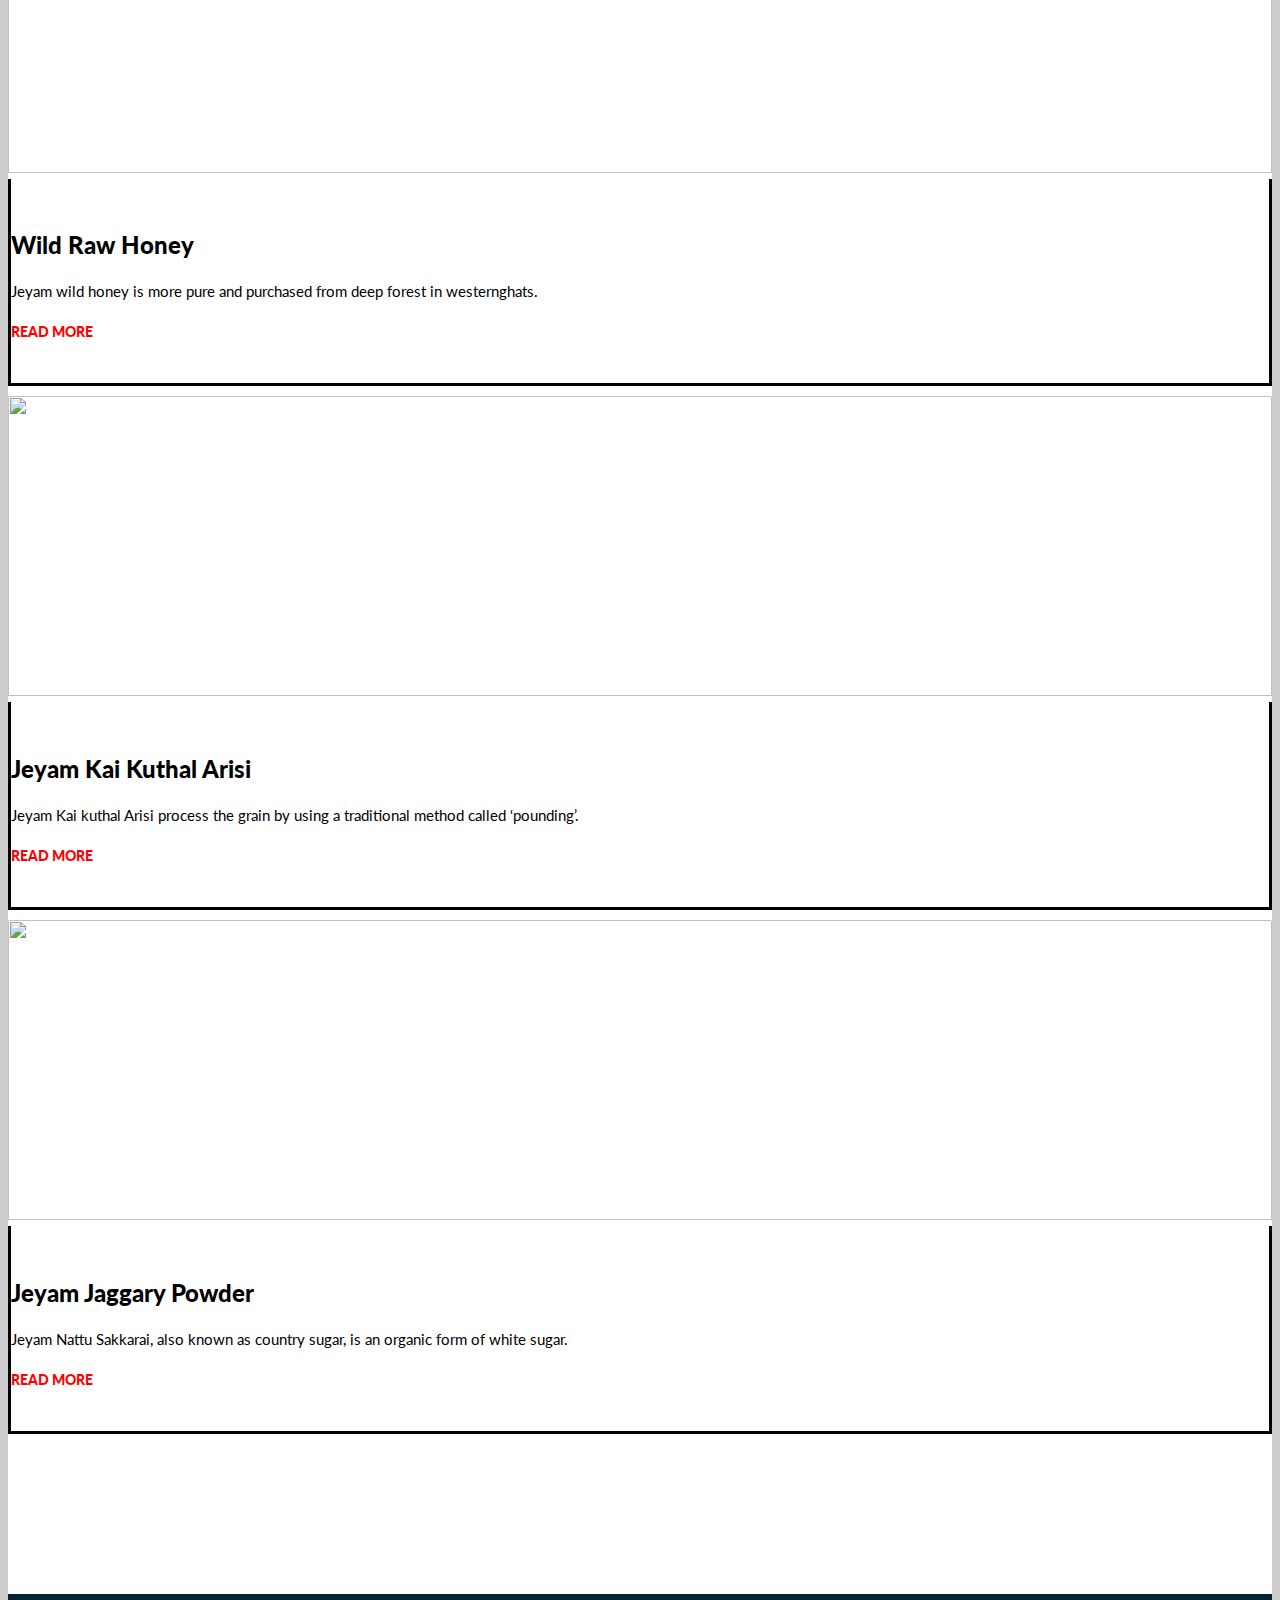
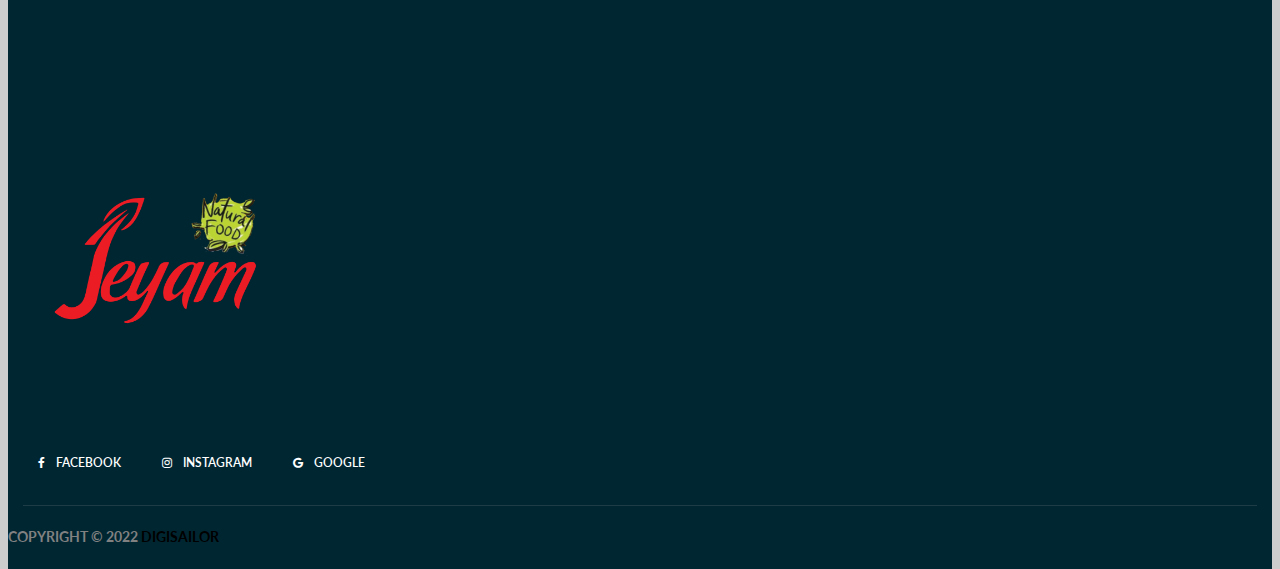
==== commit 1631c718: "logo" ====
--- a/public/index.html
+++ b/public/index.html
@@ -181,7 +181,7 @@
 			</section> -->
 			<section id="about" class="ls page_about background_cover section_padding_top_150 section_padding_bottom_150">
 				<div class="page">
-					<div class="like">
+					<div class="transbox">
 						<!-- <div class="col-sm-6 col-sm-offset-6 col-md-6 col-md-offset-6 text-center">
 							<h2 class="section_header"> <span class="small">Welcome to</span><span class="highlight"> Jeyam</span> Natural Foods </h2>
 							<h4 class="fontsize_20"> <b>Our philosophy lies in inculcating the power of healthy food in bringing positive change in our life style, in our customer’s approach towards choice of natural food. With a focus on environmental sustainability, community involvement and unmatched customer service, we strive to provide our best possible guidance on the choice and consumption of our products. We ensure that our products are of high quality and meet the set standards.</b>
@@ -191,7 +191,7 @@
 						<div>
 						
 							<br><h2 class="section_header welcome"> <span class="small">&nbsp;&nbsp;&nbsp;&nbsp;&nbsp;&nbsp Welcome to</span><span class="highlight"> &nbsp; Jeyam</span> Natural Foods </h2>
-							<h4 class="fontsize_20"style="text-align: justify;"> <b>Our philosophy lies in inculcating the power of healthy food in bringing positive change in our life style, in our customer’s approach towards choice of natural food. With a focus on environmental sustainability, community involvement and unmatched customer service, we strive to provide our best possible guidance on the choice and consumption of our products. We ensure that our products are of high quality and meet the set standards.</b>
+							<h4 class="fontsize_20"style="text-align: justify;"><b>Our philosophy lies in inculcating the power of healthy food in bringing positive change in our life style, in our customer’s approach towards choice of natural food. With a focus on environmental sustainability, community involvement and unmatched customer service, we strive to provide our best possible guidance on the choice and consumption of our products. We ensure that our products are of high quality and meet the set standards.</b>
 							</h4>
 							
 							&nbsp;&nbsp;&nbsp;&nbsp;&nbsp;	<p class="topmargin_50"style="text-align: justify;"> <a href="about.html" class="theme_button color1 inverse"> About us</a> </p>
@@ -257,10 +257,10 @@
 							<h2 class="section_header"> <span class="small">Jeyam Industries</span> Our Products </h2></div>
 							<div class="col-lg-4 col-md-6" >
 								<div class="card h-100 text-center">
-								  <div class="item-media top_rounded overflow_hidden"> <img src="images/ghee 1.jpg" class="card-img-top" style="height: 300px;" alt="">
+								  <div class="item-media top_rounded overflow_hidden"> <img src="images/4.jpg" class="card-img-top" style="height: 300px;" alt="">
 <!-- 									  <div class="entry-meta-corner main_bg_color"> <span class="date">Natural</span> <span class="small-text big-spacing">Ghee</span> </div> -->
 								  </div>
-								  <div class="card-body" style="border-style: ridge;border-top-style: hidden;"><br>
+								  <div class="card-body" style="border-style: solid;border-top-style: hidden;"><br>
 									<h4 class="card-title"><b><a href="jeyam-natural-ghee.html">Jeyam Natural Ghee</a></b></h4>
 									<p class="card-text" style="font-size: 15px;">Jeyam natural ghee is processing without any chemicals, artificial flavours and preservatives.</p>
 									<p class="highlightlinks"> <a href="jeyam-natural-ghee.html" class="read-more"><b>read more</b></a> </p><br>
@@ -269,10 +269,10 @@
 							  </div>
 							  <div class="col-lg-4 col-md-6">
 								<div class="card h-100 text-center">
-								  <div class="item-media top_rounded overflow_hidden"> <img src="images/gin.jpg" class="card-img-top" style="height: 300px;" alt="">
+								  <div class="item-media top_rounded overflow_hidden"> <img src="images/3 (2).jpg" class="card-img-top" style="height: 300px;" alt="">
 									  <!-- <div class="entry-meta-corner main_bg_color2"> <span class="date">Chekku</span> <span class="small-text big-spacing">gingelly Oil</span> </div> -->
 								  </div>
-								  <div class="card-body" style="border-style: ridge;border-top-style: hidden;"><br>
+								  <div class="card-body" style="border-style:solid;border-top-style: hidden;"><br>
 									<h4 class="card-title"><b><a href="jeyam-chekku-gingelly-oil.html">Jeyam Chekku Gingelly Oil</a></b></h4>
 									<p class="card-text" style="font-size: 15px;">Jeyam Natural Chekku Gingelly Oil is the finest convergence of health and taste in every drop. </p>
 									<p class="highlightlinks"> <a href="jeyam-chekku-gingelly-oil.html" class="read-more"><b>read more</b></a> </p><br>
@@ -281,10 +281,10 @@
 							  </div>
 							  <div class="col-lg-4 col-md-6">
 								<div class="card h-100 text-center">
-								  <div class="item-media top_rounded overflow_hidden"> <img src="images/c-oil 2.jpg" class="card-img-top" style="height: 300px;" alt="">
+								  <div class="item-media top_rounded overflow_hidden"> <img src="images/coc.jpeg" class="card-img-top" style="height: 300px;" alt="">
 									  <!-- <div class="entry-meta-corner main_bg_color3"> <span class="date">Chekku</span> <span class="small-text big-spacing">Coconut Oil</span> </div> -->
 								  </div>
-								  <div class="card-body" style="border-style: ridge;border-top-style: hidden;"><br>
+								  <div class="card-body" style="border-style: solid;border-top-style: hidden;"><br>
 									<h4 class="card-title"><b><a href="jeyam-chekku-coconut-oil.html">Jeyam Chekku Coconut oil</a></b></h4>
 									<p class="card-text" style="font-size: 15px;">Jeyam Natural Chekku Coconut oil is known for its taste, antioxidants, MCFA, and beneficial vitamins.   </p>
 									<p class="highlightlinks"> <a href="jeyam-chekku-coconut-oil.html" class="read-more"><b>read more</b></a> </p><br>
@@ -293,10 +293,10 @@
 							  </div>
 							  <div class="col-lg-4 col-md-6">
 								<div class="card h-100 text-center">
-								  <div class="item-media top_rounded overflow_hidden"> <img src="images/POSTER 3-12.jpg" class="card-img-top" style="height: 300px;" alt="">
+								  <div class="item-media top_rounded overflow_hidden"> <img src="images/3 (1).jpg" class="card-img-top" style="height: 300px;" alt="">
 									  <!-- <div class="entry-meta-corner main_bg_color"> <span class="date">Chekku</span> <span class="small-text big-spacing">Groundnut Oil</span> </div> -->
 								  </div>
-								  <div class="card-body" style="border-style: ridge;border-top-style: hidden;"><br>
+								  <div class="card-body" style="border-style: solid;border-top-style: hidden;"><br>
 									<h4 class="card-title"><b><a href="jeyam-chekku-groundnut-oil.html">Jeyam Chekku Groundnut Oil</a></b></h4>
 									<p class="card-text" style="font-size: 15px;">Jeyam Natural Chekku Groundnut Oil is extracted using the traditional method.   </p>
 									<p class="highlightlinks"> <a href="jeyam-chekku-groundnut-oil.html" class="read-more"><b>read more</b></a> </p><br>
@@ -305,10 +305,10 @@
 							  </div>
 							  <div class="col-lg-4 col-md-6">
 								<div class="card h-100 text-center">
-								  <div class="item-media top_rounded overflow_hidden"> <img src="images/POSTER 1-27.jpg" class="card-img-top" style="height: 300px;" alt="">
+								  <div class="item-media top_rounded overflow_hidden"> <img src="images/Hero-04.jpg" class="card-img-top" style="height: 300px;" alt="">
 									  <!-- <div class="entry-meta-corner main_bg_color2"> <span class="date">Wild</span> <span class="small-text big-spacing">Raw Honey</span> </div> -->
 								  </div>
-								  <div class="card-body" style="border-style: ridge;border-top-style: hidden;"><br>
+								  <div class="card-body" style="border-style: solid;border-top-style: hidden;"><br>
 									<h4 class="card-title"><b><a href="jeyam-raw-wild-honey.html">Wild Raw Honey</a></b></h4>
 									<p class="card-text" style="font-size: 15px;">Jeyam wild honey is more pure and purchased from deep forest in westernghats.    </p>
 									<p class="highlightlinks"> <a href="jeyam-raw-wild-honey.html" class="read-more"><b>read more</b></a> </p><br>
@@ -317,10 +317,10 @@
 							  </div>
 							  <div class="col-lg-4 col-md-6">
 								<div class="card h-100 text-center">
-								  <div class="item-media top_rounded overflow_hidden"> <img src="images/POSTER 2-02.jpg" class="card-img-top" style="height: 300px;" alt="">
+								  <div class="item-media top_rounded overflow_hidden"> <img src="images/Hero-05.jpg" class="card-img-top" style="height: 300px;" alt="">
 									  <!-- <div class="entry-meta-corner main_bg_color3"> <span class="date">Natural</span> <span class="small-text big-spacing">Kaikutal Arisi</span> </div> -->
 								  </div>
-								  <div class="card-body" style="border-style: ridge;border-top-style: hidden;"><br>
+								  <div class="card-body" style="border-style:solid;border-top-style: hidden;"><br>
 									<h4 class="card-title"><b><a href="jeyam-kai-kuthal-arisi-hand-pounded-rice.html">Jeyam Kai Kuthal Arisi</a></b></h4>
 									<p class="card-text" style="font-size: 15px;">Jeyam Kai kuthal Arisi process the grain by using a traditional method called ‘pounding’.    </p>
 									<p class="highlightlinks"> <a href="jeyam-kai-kuthal-arisi-hand-pounded-rice.html" class="read-more"><b>read more</b></a> </p><br>
@@ -332,7 +332,7 @@
 								  <div class="item-media top_rounded overflow_hidden"> <img src="images/POSTER-02.jpg" class="card-img-top" style="height: 300px;" alt="">
 									  <!-- <div class="entry-meta-corner main_bg_color"> <span class="date">Natural</span> <span class="small-text big-spacing">Nattu Sarkarai</span> </div> -->
 								  </div>
-								  <div class="card-body" style="border-style: ridge;border-top-style: hidden;"><br>
+								  <div class="card-body" style="border-style:solid;border-top-style: hidden;"><br>
 									<h4 class="card-title"><b><a href="jeyam-nattu-sarkarai-jaggery-powder.html">Jeyam Jaggary Powder</a></b></h4>
 									<p class="card-text" style="font-size: 15px;">Jeyam Nattu Sakkarai, also known as country sugar, is an organic form of white sugar.    </p>
 									<p class="highlightlinks"> <a href="jeyam-nattu-sarkarai-jaggery-powder.html" class="read-more"><b>read more</b></a> </p><br>
--- a/public/css/main.css
+++ b/public/css/main.css
@@ -4201,8 +4201,20 @@
 		padding-bottom: 75px;
 	}
 }
+
 .page{
-	background-image: url(/public/images/lgo.jfif);
+	background-image: url(/public/images/Jeyam\ post-01.jpg);
+	
+	background-repeat: no-repeat;
+
+	background-size: 300px, 300px ;
+background-position:center;
+	
+}
+.list{
+	background-image: url(/public/images/lk.png);
+	opacity:inherit;
+	
 	background-repeat: no-repeat;
 
 	background-size: 300px, 300px ;
@@ -4211,8 +4223,8 @@
 }
 
 [class*="col-"] {
-	margin-top: 1px;
-	margin-bottom: 1px;
+	margin-top: 10px;
+	margin-bottom: 10px;
 }
 
 [class*="_0"] [class*="col-"],
@@ -8011,7 +8023,7 @@
 	
 	background-repeat: no-repeat;
 	background-color: #ffffff;
-	color: #818181;
+	color: black;
 }
 
 
@@ -8022,7 +8034,7 @@
 .ls h4,
 .ls h5,
 .ls h6 {
-	color: #002632;
+	color: #000000;
 }
 
 .ls h1 a,
@@ -8207,7 +8219,7 @@
 
 .ls .highlightlinks a,
 .ls .highlightlink {
-	color: #00ccbd;
+	color: red;
 }
 
 .ls .highlightlinks a:hover,
